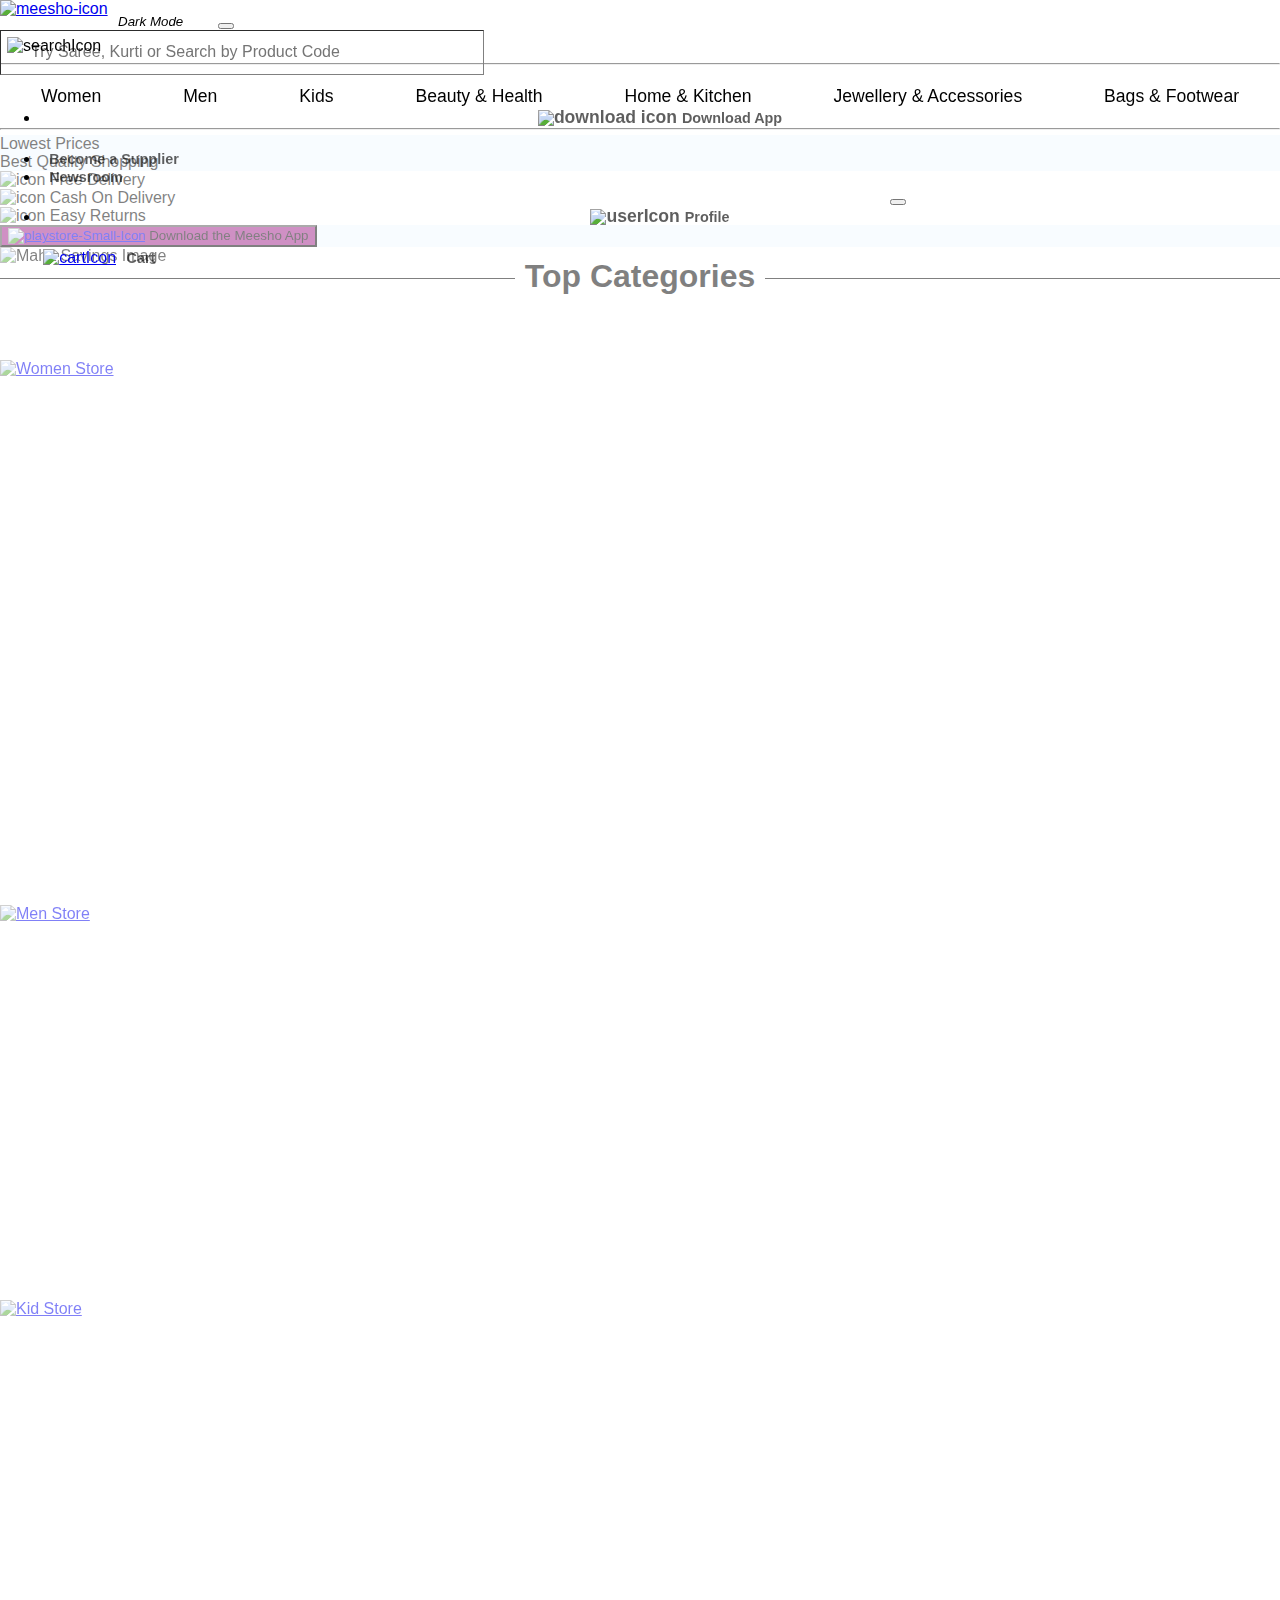
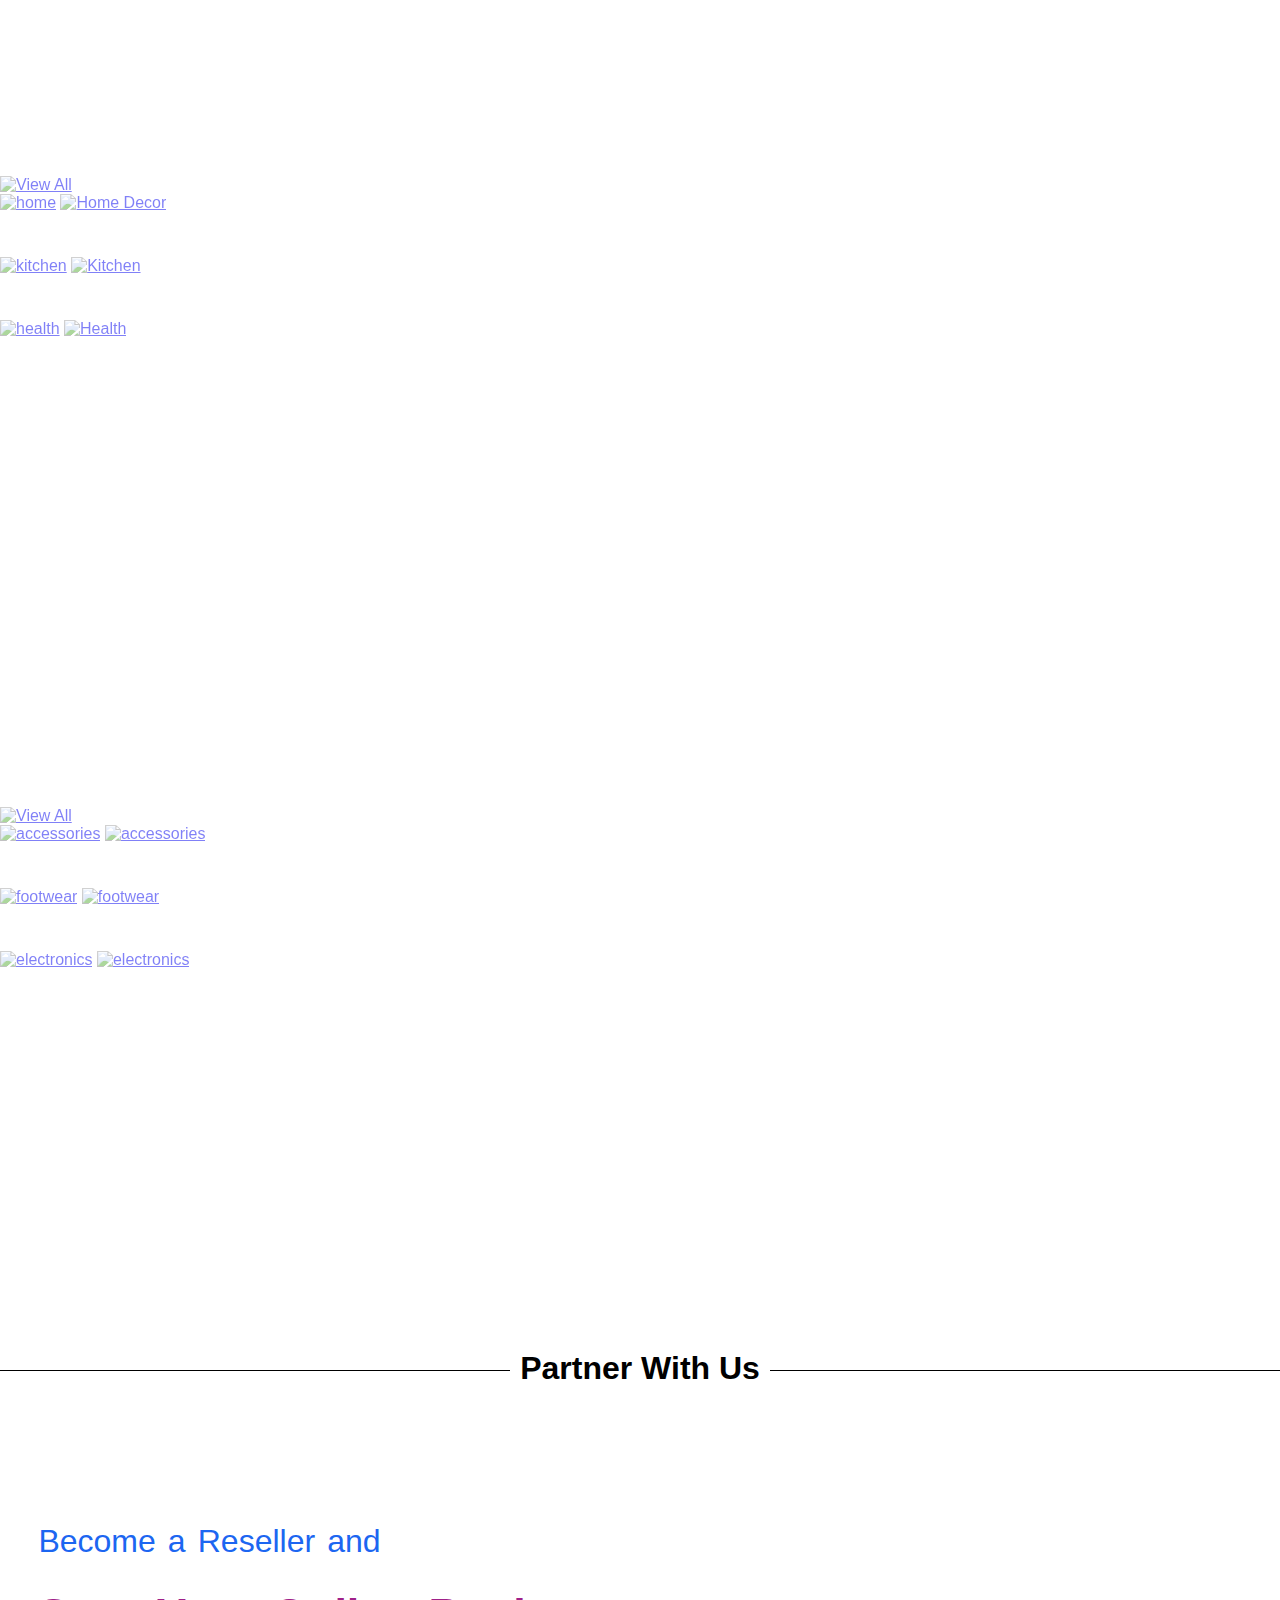
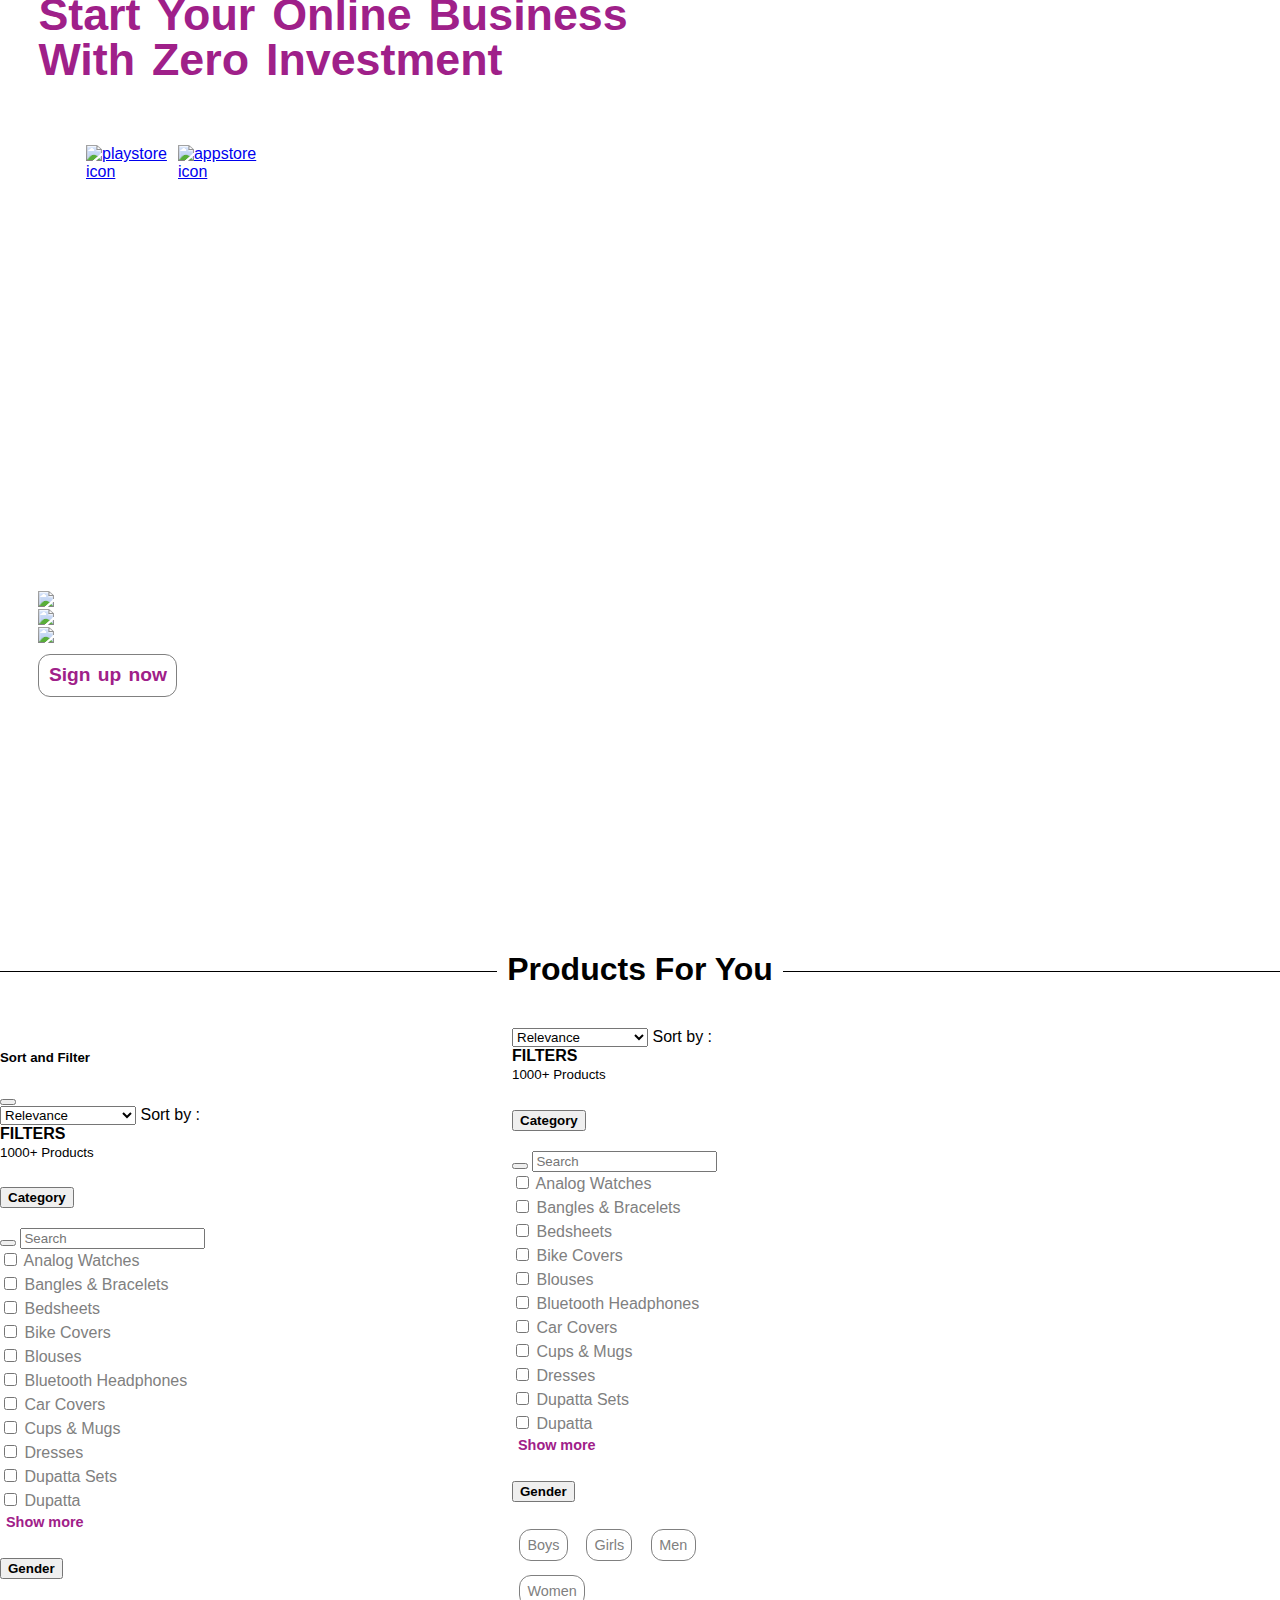
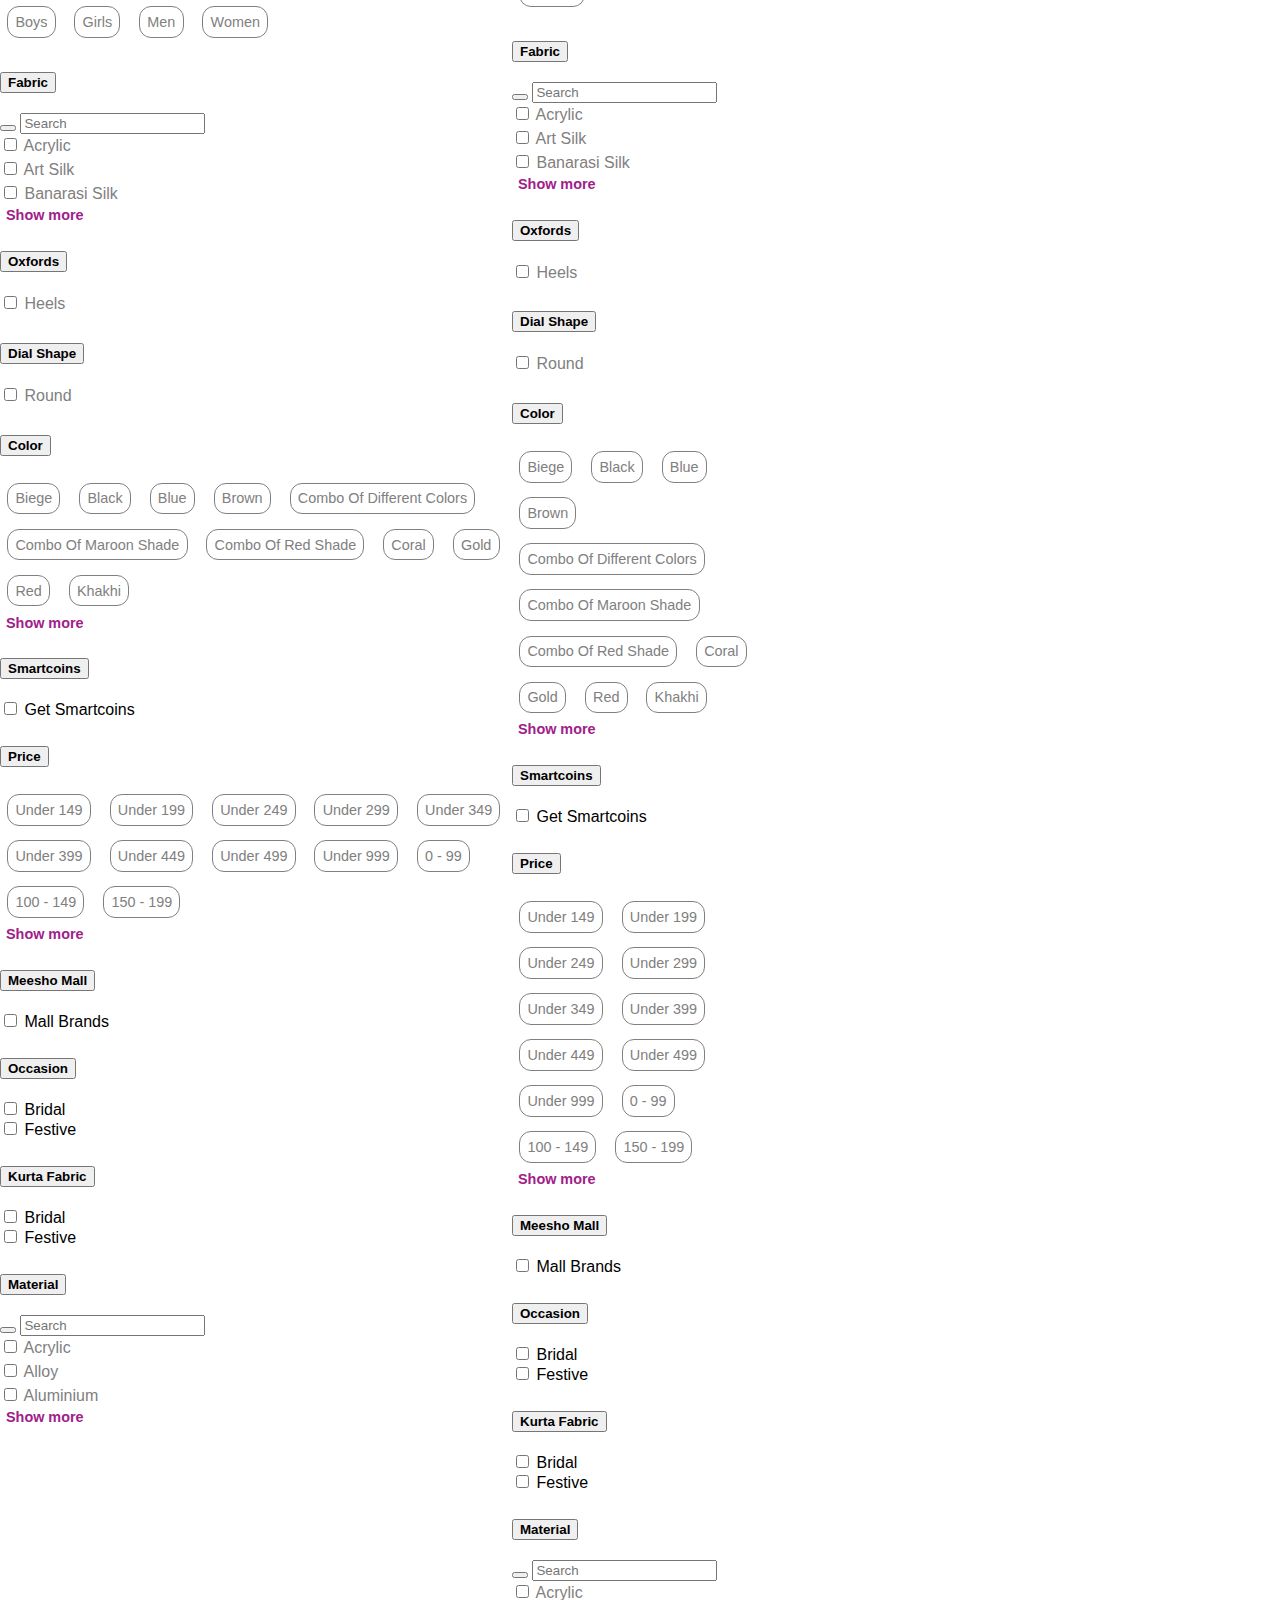
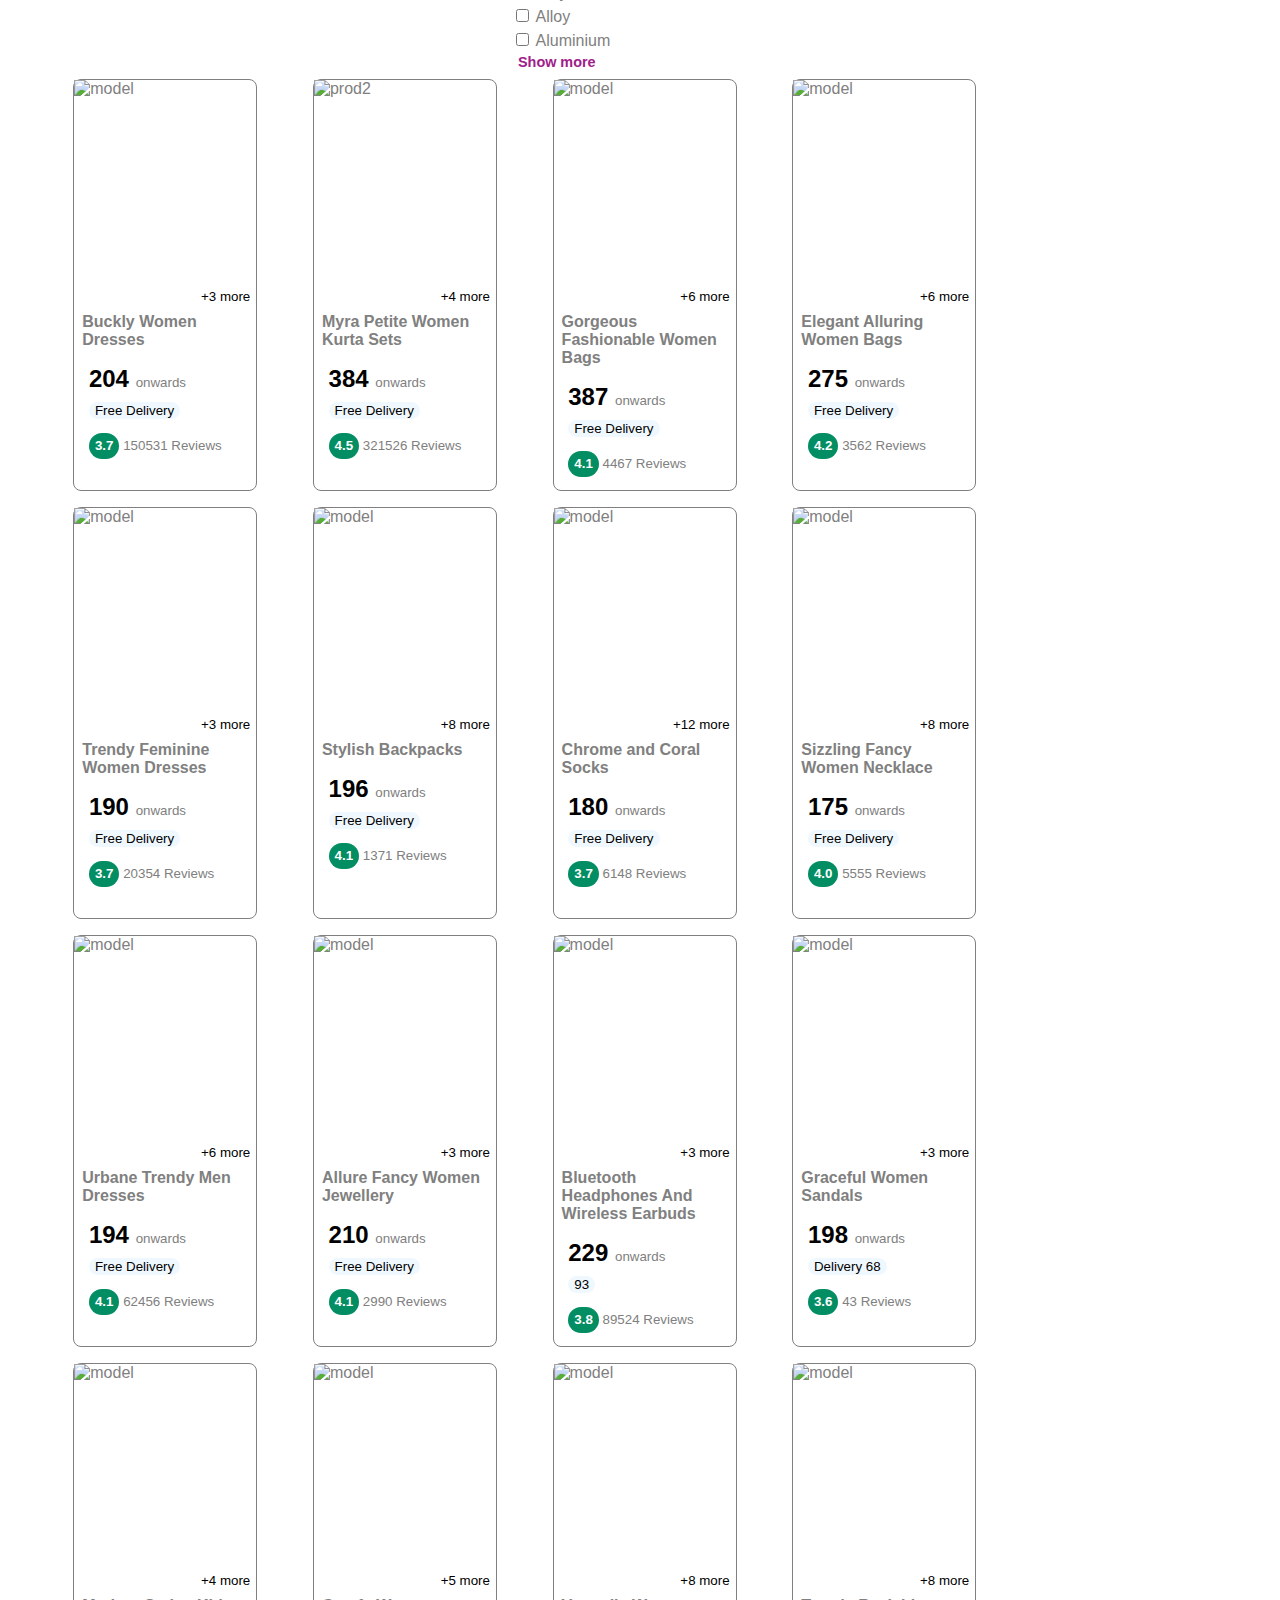
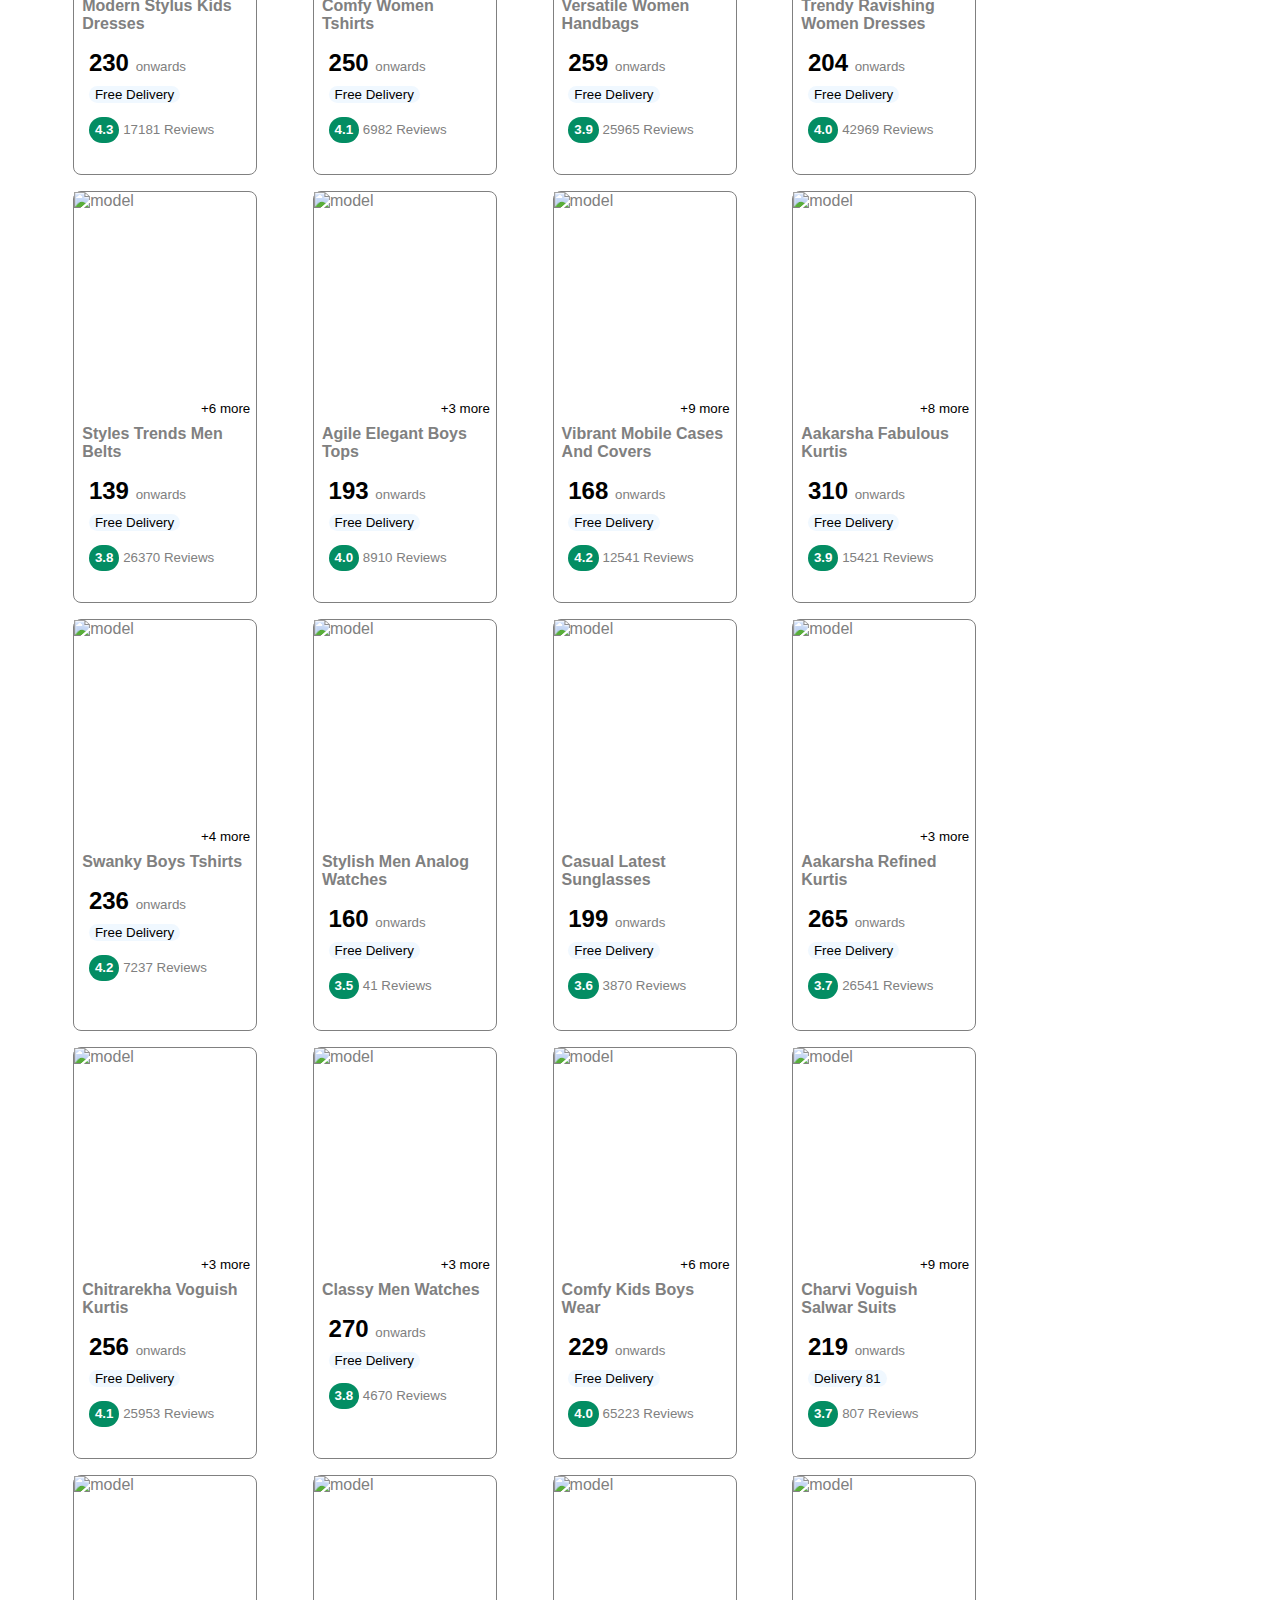
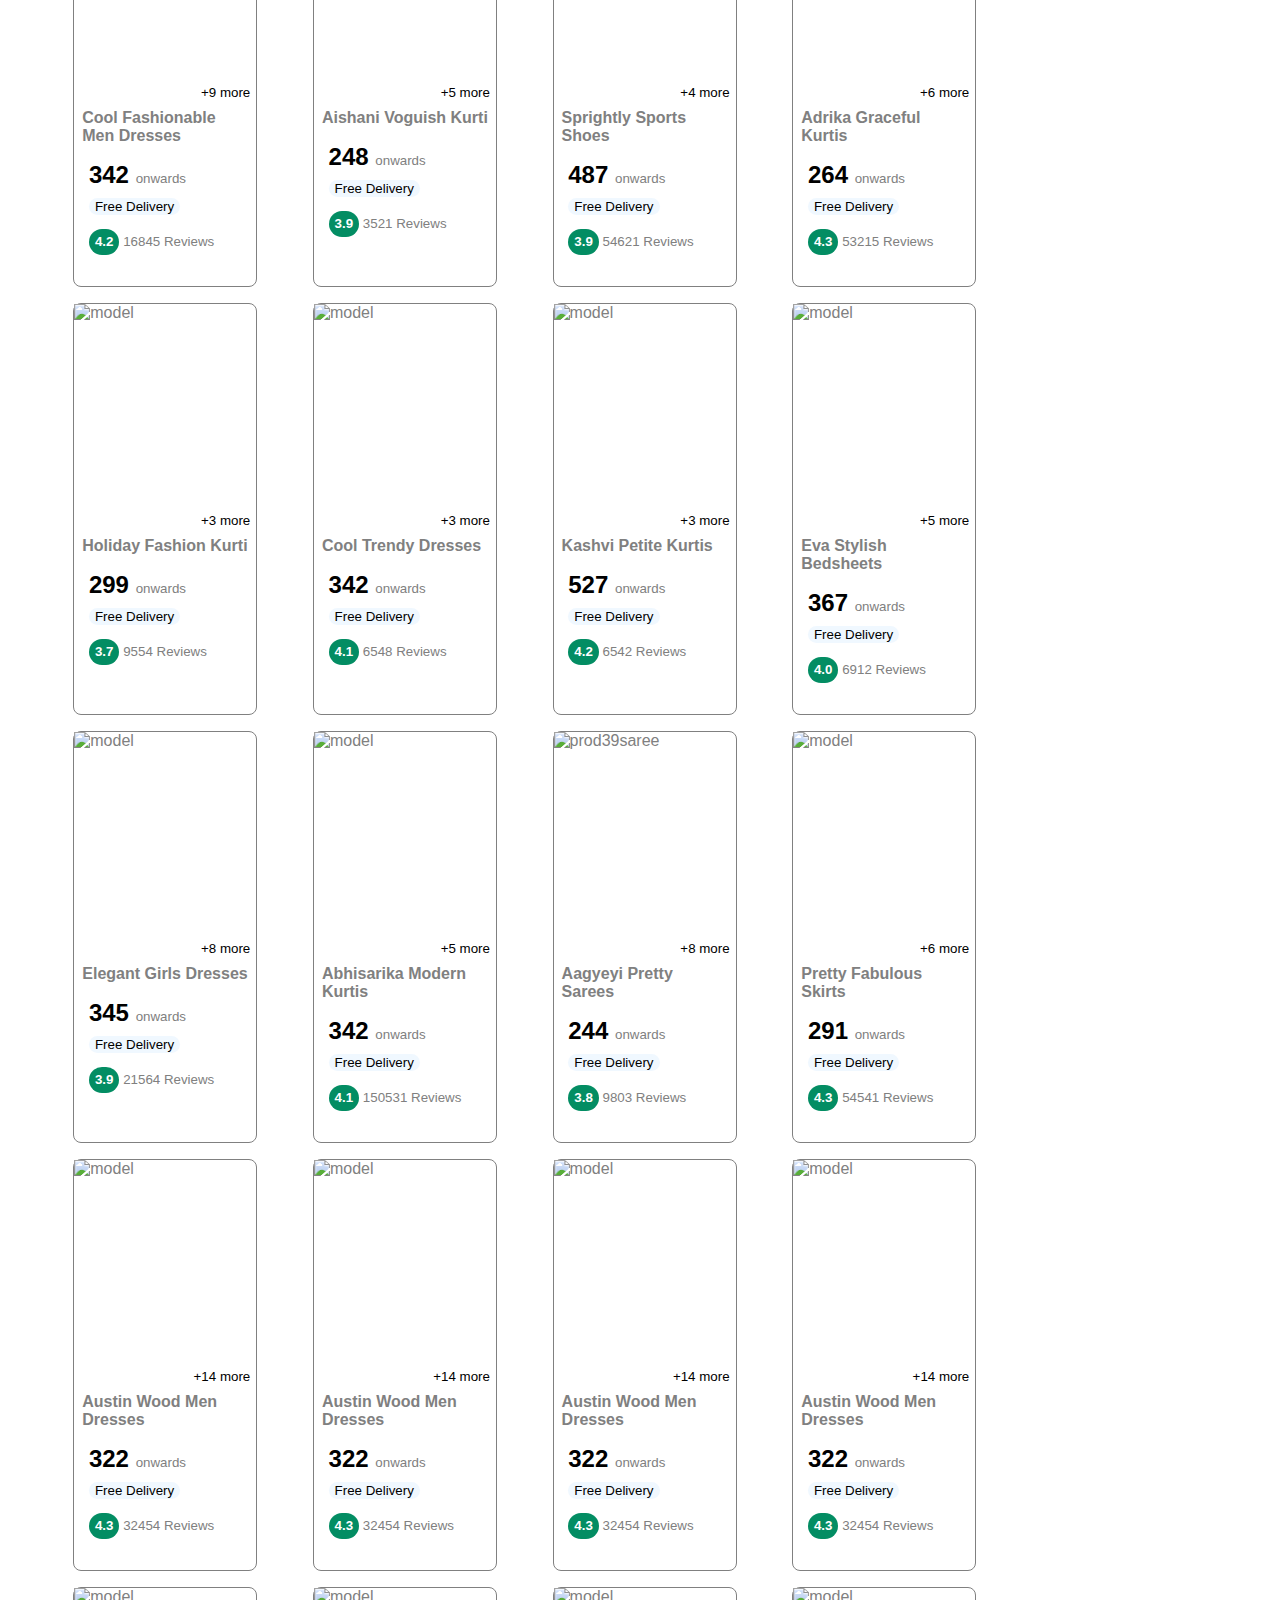
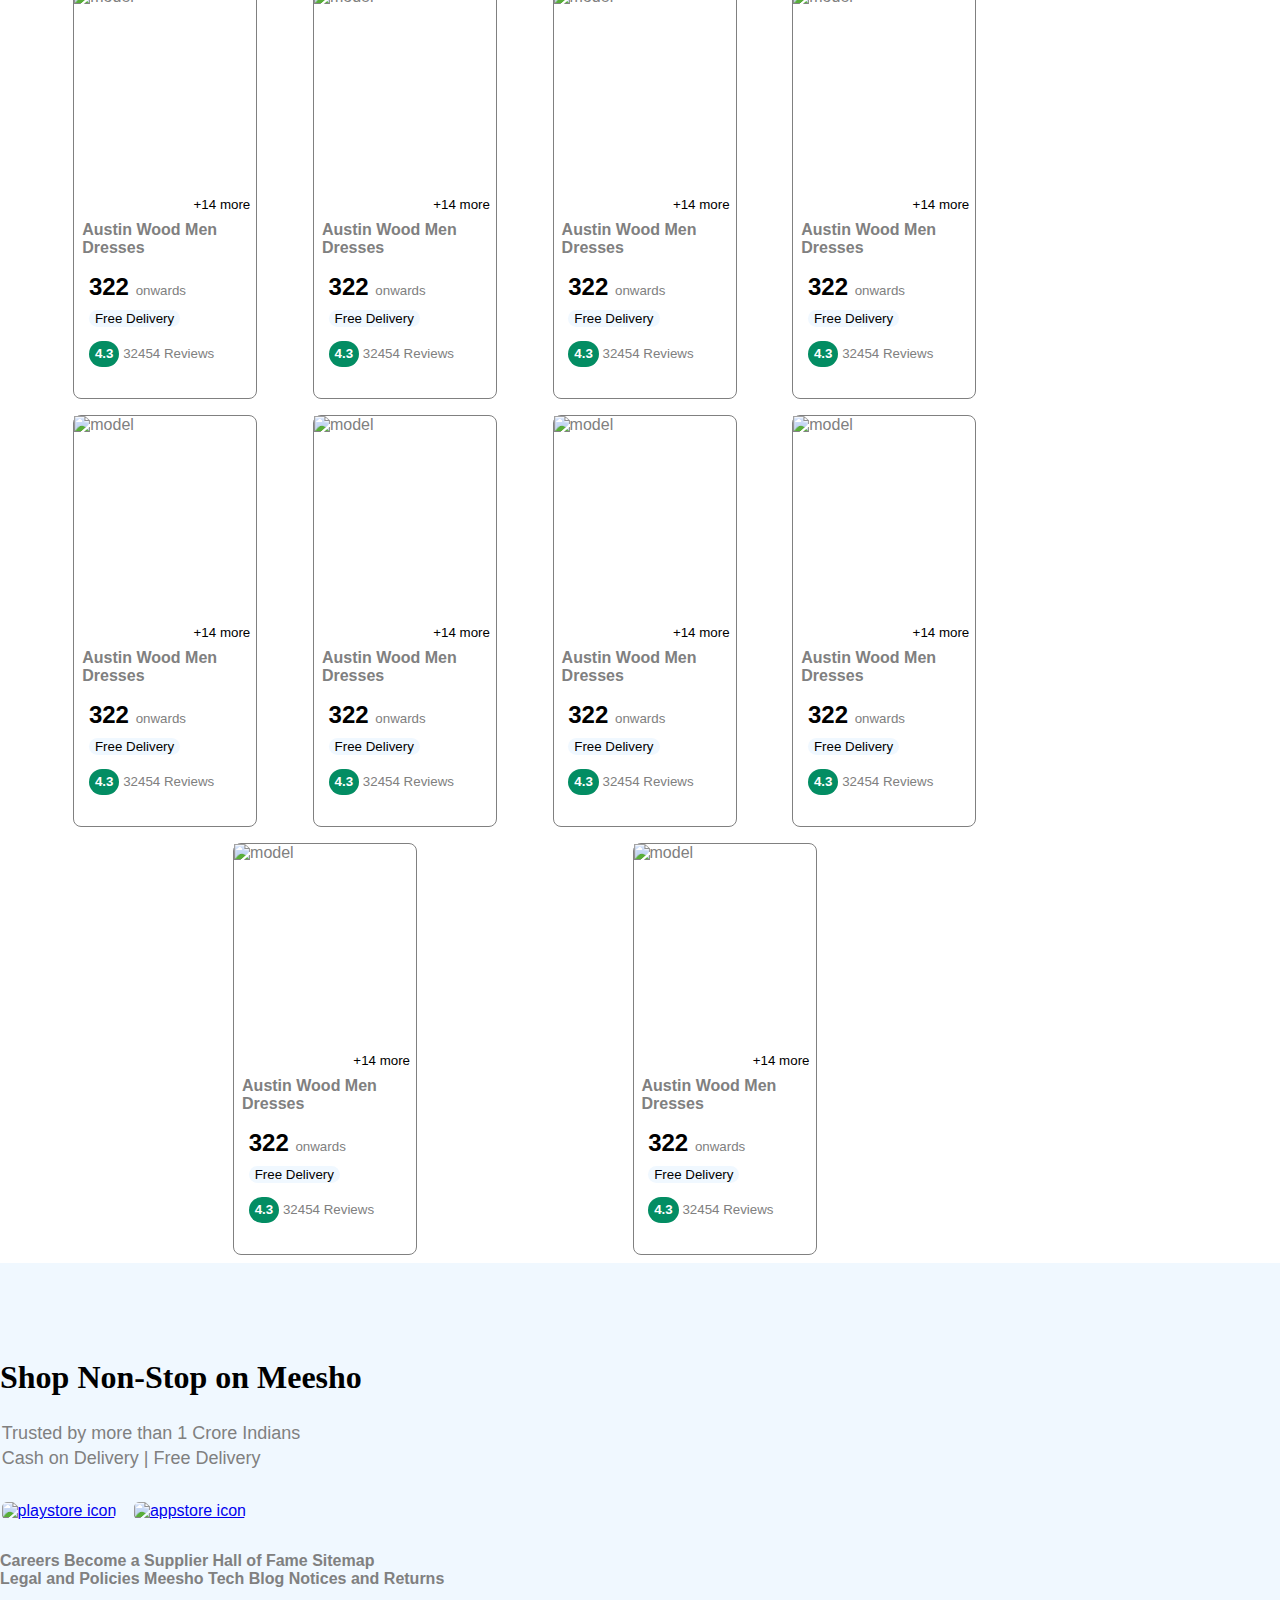
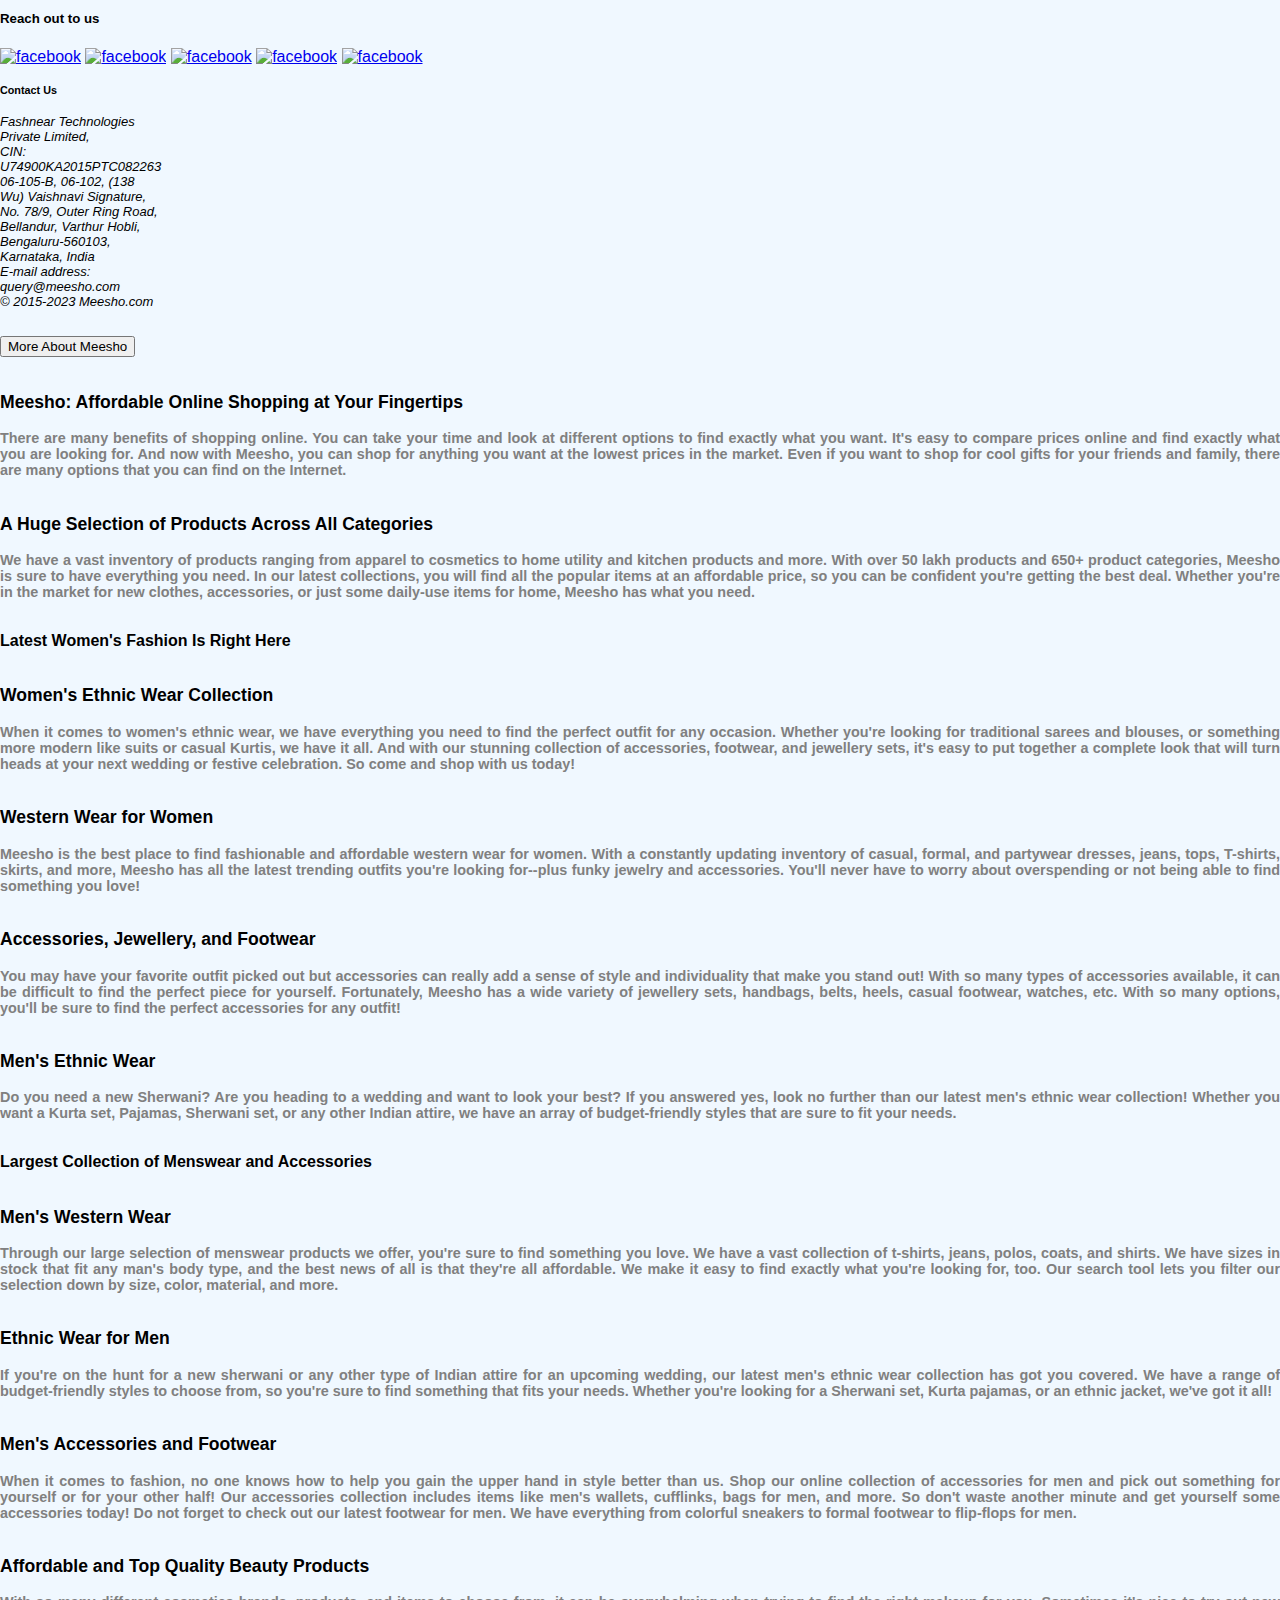
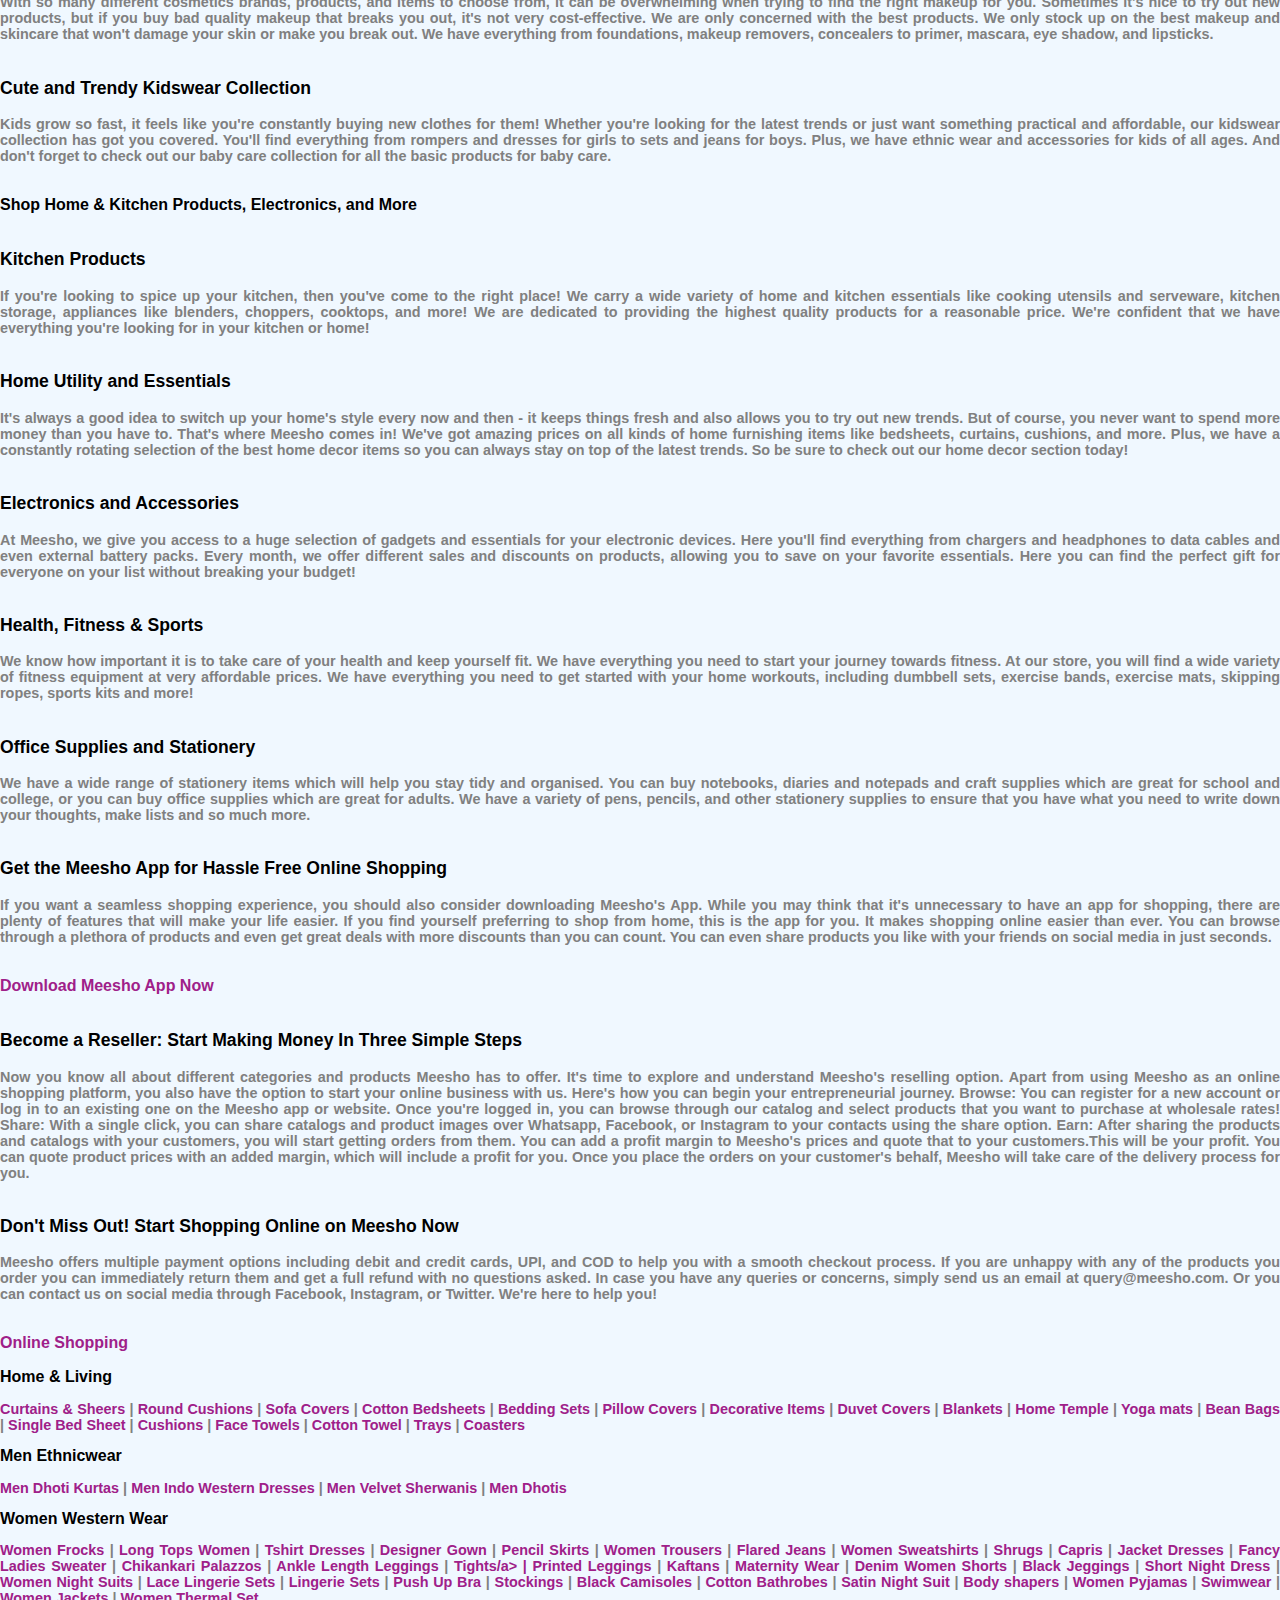
==== html/home.html @ 37c3a961 "added audio file" ====
<!DOCTYPE html>
<html lang="en">

<head>
  <meta charset="UTF-8" />
  <meta name="viewport" content="width=device-width, initial-scale=1.0" />
  <title>MeeshoApp</title>
  <link href="https://cdn.jsdelivr.net/npm/bootstrap@5.3.2/dist/css/bootstrap.min.css" rel="stylesheet"
    integrity="sha384-T3c6CoIi6uLrA9TneNEoa7RxnatzjcDSCmG1MXxSR1GAsXEV/Dwwykc2MPK8M2HN" crossorigin="anonymous" />
  <script src="https://cdn.jsdelivr.net/npm/@popperjs/core@2.11.8/dist/umd/popper.min.js"
    integrity="sha384-I7E8VVD/ismYTF4hNIPjVp/Zjvgyol6VFvRkX/vR+Vc4jQkC+hVqc2pM8ODewa9r" crossorigin="anonymous"
    defer></script>
  <script src="https://cdn.jsdelivr.net/npm/bootstrap@5.3.2/dist/js/bootstrap.min.js"
    integrity="sha384-BBtl+eGJRgqQAUMxJ7pMwbEyER4l1g+O15P+16Ep7Q9Q+zqX6gSbd85u4mG4QzX+" crossorigin="anonymous"
    defer></script>
  <script src="https://kit.fontawesome.com/c4338603d0.js" crossorigin="anonymous" defer></script>
  <link href="https://fonts.cdnfonts.com/css/helvetica-neue-5" rel="stylesheet">

  <link rel="stylesheet" href="../style sheets/home.css" />
  <link href="https://i.ibb.co/mtWQSg1/meesho-small-icon.png" rel="icon" />
  <script src="../scripts/home.js" defer></script>
</head>

<body>
  <header>
    <div id="headerContent">
      <!-- Start of top part of header bar -->
      <nav id="top-header-bar" class="navbar navbar-expand-lg bg-body-tertiary">
        <div class="container-fluid container-md">
          <a class="navbar-brand" href="#"><img id="meesho-name-icon" src="https://i.ibb.co/2ZHQXpP/new-Meesho-Icon.png"
              alt="meesho-icon" /></a>
          <button onclick="changeMode()" class="no-format px-3"><i id="darkModeButton" class="fa-regular fa-moon">Dark
              Mode</i></button>
              <span>
              <audio autoplay id="myaudio" loop="true">
                <source src="../audio/easy-lifestyle-137766.mp3">
              </audio>
              <i class="fa-solid fa-music"></i><button class="no-format" onclick="pausePlay()"><i id="playPauseBtn" class="fa-solid fa-pause"></i></button>
            </span>
          <button class="navbar-toggler" type="button" data-bs-toggle="collapse"
            data-bs-target="#navbarSupportedContent" aria-controls="navbarSupportedContent" aria-expanded="false"
            aria-label="Toggle navigation">
            <span class="navbar-toggler-icon smallerSize"></span>
          </button>

          <div class="collapse navbar-collapse bring-on-top format-dropdown-content" id="navbarSupportedContent">
            <form class="d-flex search-group" role="search">
              <input type="text" class="search-box" placeholder="Try Saree, Kurti or Search by Product Code">
              <label for="name"><img src="https://i.ibb.co/0fsPq5V/search-Icon.png" alt="searchIcon"></label>
            </form>

            <ul class="navbar-nav ms-auto mb-2 mb-lg-0">
              <li class="nav-item d-flex align-items-center border-end">
                <!-- <a href="#"><img src="https://i.ibb.co/x7Jj5MV/download-Icon.png" alt="download icon"></a> -->
                <div class="dd-menubar-head-container">
                  <div class="start-dropdown">
                    <button class="download-icon-header top-header-btn dd-menubar-head no-format">
                      <img class="img-fluid" src="https://i.ibb.co/x7Jj5MV/download-Icon.png" alt="download icon">
                      <span class="top-header-btn">Download App</span>
                    </button>
                    <div class="dd-items-bg">
                      <div class="row">
                        <div class="column">
                          <div class="dd-menuitems w-100">
                            <h3 class="dd-menuitem no-format disabled">Download From</h3>
                            <a href="#" class="dd-menuitem no-format mx-3 my-3"><img
                                src="https://i.ibb.co/JdB0Ncp/playstore-Icon.png" alt="playstore icon"
                                class="img-fluid" /></a>
                            <a href="#" class="dd-menuitem no-format mx-3 my-3"><img
                                src="https://i.ibb.co/ckZtt1m/appstore-Icon.png" alt="appstore icon"
                                class="img-fluid" /></a>
                          </div>
                        </div>
                      </div>
                    </div>
                  </div>
                </div>
              </li>

              <li class="nav-item d-flex align-items-center border-end">
                <button class="download-icon-header top-header-btn no-format">Become a Supplier</button>
              </li>
              <li class="nav-item d-flex align-items-center border-end">
                <button class="download-icon-header top-header-btn no-format">Newsroom</button>
              </li>

              <li class="nav-item d-flex align-items-center">
                <div class="dd-menubar-head-container">
                  <div class="start-dropdown">
                    <button class="download-icon-header top-header-btn dd-menubar-head no-format">
                      <div class="d-flex flex-column justify-content-center align-items-center">
                        <img src="https://i.ibb.co/tMd8dzN/userIcon.png" alt="userIcon">
                        <span class="top-header-btn">Profile</span>
                      </div>

                    </button>
                    <div class="dd-items-bg">
                      <div class="row profile-grid">
                        <div class="column">
                          <div class="dd-menuitems">
                            <h3 class="dd-menuitem no-format disabled">Hello User</h3>
                            <p class="dd-menuitem no-format disabled">To access your Meesho Account</p>
                            <a href="#" class="dd-menuitem no-format"><button class="btn btn-primary btn-myPurple">Sign
                                Up</button></a>
                            <hr class="my-2">
                            <a href="#" class="dd-menuitem no-format mx-2"><i class="fa-solid fa-bag-shopping"></i> My
                              Orders</a>

                          </div>
                        </div>
                      </div>
                    </div>
                  </div>
                </div>


                <div class="d-flex flex-column  justify-content-center align-items-center">
                  <a href="#"><img src="https://i.ibb.co/XX54WS3/cartIcon.png" alt="cartIcon"></a>
                  <button class="download-icon-header top-header-btn no-format"><span
                      class="top-header-btn">Cart</span></button>
                </div>
              </li>
            </ul>

          </div>
        </div>
      </nav>
      <!-- End of top part of header bar -->
      <hr />
      <!-- Start of dropdown menu bar -->
      <div id="dropdownHeader" class="container-fluid container-md">
        <div class="dd-menubar-head-container">
          <!-- Start of dropdown for Women -->
          <div class="start-dropdown">
            <button class="dd-menubar-head no-format">Women</button>
            <!-- inside menu bar -->
            <div class="dd-items-bg">
              <!-- dropdown items -->
              <div class="row dd-item-grid">
                <div class="column">
                  <div class="dd-items-heading">Sarees</div>
                  <div class="dd-menuitems">
                    <a href="#" class="dd-menuitem no-format">All Sarees</a>
                    <a href="#" class="dd-menuitem no-format">Silk Sarees</a>
                    <a href="#" class="dd-menuitem no-format">Cotton Sarees</a>
                    <a href="#" class="dd-menuitem no-format">Georgette Sarees</a>
                    <a href="#" class="dd-menuitem no-format">Chiffon Sarees</a>
                  </div>
                </div>

                <div class="column">
                  <div class="dd-items-heading">Kurtis</div>
                  <div class="dd-menuitems">
                    <a href="#" class="dd-menuitem no-format">All Kurtis</a>
                    <a href="#" class="dd-menuitem no-format">Anarkali Kurtis</a>
                    <a href="#" class="dd-menuitem no-format">Cotton Kurtis</a>
                    <a href="#" class="dd-menuitem no-format">Embroidered Kurtis</a>
                  </div>
                </div>

                <div class="column">
                  <div class="dd-items-heading">Western</div>
                  <div class="dd-menuitems">
                    <a href="#" class="dd-menuitem no-format">Tops</a>
                    <a href="#" class="dd-menuitem no-format">Jeans</a>
                    <a href="#" class="dd-menuitem no-format">Jeggings</a>
                    <a href="#" class="dd-menuitem no-format">Skirts</a>
                  </div>
                </div>

                <div class="column">
                  <div class="dd-items-heading">Suits & Dress Material</div>
                  <div class="dd-menuitems">
                    <a href="#" class="dd-menuitem no-format">All Suits & Dress Material</a>
                    <a href="#" class="dd-menuitem no-format">Cotton Suits</a>
                    <a href="#" class="dd-menuitem no-format">Embroidered Suits</a>
                    <a href="#" class="dd-menuitem no-format">Chanderi Suits</a>
                  </div>
                </div>

                <div class="column">
                  <div class="dd-items-heading">Other Ethnic</div>
                  <div class="dd-menuitems">
                    <a href="#" class="dd-menuitem no-format">Blouses</a>
                    <a href="#" class="dd-menuitem no-format">Dupattas</a>
                    <a href="#" class="dd-menuitem no-format">Lehenga</a>
                    <a href="#" class="dd-menuitem no-format">Gown</a>
                    <a href="#" class="dd-menuitem no-format">Ethnic Bottomwear</a>
                  </div>
                </div>


              </div>
            </div>
          </div>
          <!-- End of dropdown for Women -->

          <!-- Start of dropdown for Men -->
          <div class="start-dropdown">
            <button class="dd-menubar-head no-format">Men</button>
            <!-- inside menu bar -->
            <div class="dd-items-bg">
              <!-- dropdown items -->
              <div class="row dd-item-grid">
                <div class="column">
                  <div class="dd-items-heading">Top Wear</div>
                  <div class="dd-menuitems">
                    <a href="#" class="dd-menuitem no-format">All Top Wear</a>
                    <a href="#" class="dd-menuitem no-format">T-Shirts</a>
                    <a href="#" class="dd-menuitem no-format">Shirts</a>
                  </div>
                </div>

                <div class="column">
                  <div class="dd-items-heading">Bottom Wear</div>
                  <div class="dd-menuitems">
                    <a href="#" class="dd-menuitem no-format">Track Pants</a>
                    <a href="#" class="dd-menuitem no-format">Jeans</a>
                    <a href="#" class="dd-menuitem no-format">Trousers</a>
                  </div>
                </div>

                <div class="column">
                  <div class="dd-items-heading">Ethnic Wear</div>
                  <div class="dd-menuitems">
                    <a href="#" class="dd-menuitem no-format">Men Kurtas</a>
                    <a href="#" class="dd-menuitem no-format">Ethnic Jackets</a>
                  </div>
                </div>

                <div class="column">
                  <div class="dd-items-heading">Men Footwear</div>
                  <div class="dd-menuitems">
                    <a href="#" class="dd-menuitem no-format">Sports Shoes</a>
                    <a href="#" class="dd-menuitem no-format">Casual Shoes</a>
                    <a href="#" class="dd-menuitem no-format">Formal</a>
                    <a href="#" class="dd-menuitem no-format">Sandals</a>
                  </div>
                </div>

                <div class="column">
                  <div class="dd-items-heading">Men Accessories</div>
                  <div class="dd-menuitems">
                    <a href="#" class="dd-menuitem no-format">All Men Accessories</a>
                    <a href="#" class="dd-menuitem no-format">Watches</a>
                    <a href="#" class="dd-menuitem no-format">Belts</a>
                    <a href="#" class="dd-menuitem no-format">Wallets</a>
                    <a href="#" class="dd-menuitem no-format">Bags</a>
                  </div>
                </div>
              </div>
            </div>
          </div>
          <!-- End of dropdown for Men -->

          <!-- Start of dropdown for Kids -->
          <div class="start-dropdown">
            <button class="dd-menubar-head no-format">Kids</button>
            <!-- inside menu bar -->
            <div class="dd-items-bg">
              <!-- dropdown items -->
              <div class="row dd-item-grid">
                <div class="column">
                  <div class="dd-items-heading">Boys & Girls</div>
                  <div class="dd-menuitems">
                    <a href="#" class="dd-menuitem no-format">All Dresses</a>
                  </div>
                </div>

                <div class="column">
                  <div class="dd-items-heading">Toys & Accessories</div>
                  <div class="dd-menuitems">
                    <a href="#" class="dd-menuitem no-format">Soft Toys</a>
                    <a href="#" class="dd-menuitem no-format">Footwear</a>
                    <a href="#" class="dd-menuitem no-format">Stationery</a>
                    <a href="#" class="dd-menuitem no-format">Watches</a>
                    <a href="#" class="dd-menuitem no-format">Bags & Bagpacks</a>
                  </div>
                </div>

                <div class="column">
                  <div class="dd-items-heading">Baby Care</div>
                  <div class="dd-menuitems">
                    <a href="#" class="dd-menuitem no-format">All Baby Care</a>
                  </div>
                </div>
              </div>
            </div>
          </div>
          <!-- End of dropdown for Kids -->

          <!-- Start of dropdown for Beauty & Health -->
          <div class="start-dropdown">
            <button class="dd-menubar-head no-format">Beauty & Health</button>
            <!-- inside menu bar -->
            <div class="dd-items-bg">
              <!-- dropdown items -->
              <div class="row dd-item-grid">
                <div class="column">
                  <div class="dd-items-heading">Make Up</div>
                  <div class="dd-menuitems">
                    <a href="#" class="dd-menuitem no-format">Face</a>
                    <a href="#" class="dd-menuitem no-format">Eyes</a>
                    <a href="#" class="dd-menuitem no-format">Lips</a>
                    <a href="#" class="dd-menuitem no-format">Nails</a>
                  </div>
                </div>

                <div class="column">
                  <div class="dd-items-heading">Wellness</div>
                  <div class="dd-menuitems">
                    <a href="#" class="dd-menuitem no-format">Sanitizers</a>
                    <a href="#" class="dd-menuitem no-format">Oral Care</a>
                    <a href="#" class="dd-menuitem no-format">Feminine Hygiene</a>
                  </div>
                </div>

                <div class="column">
                  <div class="dd-items-heading">Skin Care</div>
                  <div class="dd-menuitems">
                    <a href="#" class="dd-menuitem no-format">Deodorants</a>
                  </div>
                </div>
              </div>
            </div>
          </div>
          <!-- End of dropdown for Beauty & Health -->

          <!-- Start of dropdown for Home & Kitchen -->
          <div class="start-dropdown">
            <button class="dd-menubar-head no-format">Home & Kitchen</button>
            <!-- inside menu bar -->
            <div class="dd-items-bg">
              <!-- dropdown items -->
              <div class="row dd-item-grid">
                <div class="column">
                  <div class="dd-items-heading">Home Furnishing</div>
                  <div class="dd-menuitems">
                    <a href="#" class="dd-menuitem no-format">Bed Sheets</a>
                    <a href="#" class="dd-menuitem no-format">Doormats</a>
                    <a href="#" class="dd-menuitem no-format">Curtains</a>
                    <a href="#" class="dd-menuitem no-format">Cushions</a>
                  </div>
                </div>

                <div class="column">
                  <div class="dd-items-heading">Home Decor</div>
                  <div class="dd-menuitems">
                    <a href="#" class="dd-menuitem no-format">All Home Decor</a>
                    <a href="#" class="dd-menuitem no-format">Stickers</a>
                    <a href="#" class="dd-menuitem no-format">Show Pieces</a>
                  </div>
                </div>

                <div class="column">
                  <div class="dd-items-heading">Kitchen & Dining</div>
                  <div class="dd-menuitems">
                    <a href="#" class="dd-menuitem no-format">Kitchen Storage</a>
                    <a href="#" class="dd-menuitem no-format">Cookware & Bakeware</a>
                  </div>
                </div>
              </div>
            </div>
          </div>
          <!-- End of dropdown for Home & Kitchen -->

          <!-- Start of dropdown for Jewellery & Accessories -->
          <div class="start-dropdown">
            <button class="dd-menubar-head no-format">Jewellery & Accessories</button>
            <!-- inside menu bar -->
            <div class="dd-items-bg">
              <!-- dropdown items -->
              <div class="row dd-item-grid">
                <div class="column">
                  <div class="dd-items-heading">Jewellery</div>
                  <div class="dd-menuitems">
                    <a href="#" class="dd-menuitem no-format">Jewellery Sets</a>
                    <a href="#" class="dd-menuitem no-format">Earrings</a>
                    <a href="#" class="dd-menuitem no-format">Mangalsutras</a>
                    <a href="#" class="dd-menuitem no-format">Studs</a>
                    <a href="#" class="dd-menuitem no-format">Bangles</a>
                    <a href="#" class="dd-menuitem no-format">Necklaces</a>
                    <a href="#" class="dd-menuitem no-format">Rings</a>
                    <a href="#" class="dd-menuitem no-format">Anklets</a>
                  </div>
                </div>

                <div class="column">
                  <div class="dd-items-heading">Women Accessory</div>
                  <div class="dd-menuitems">
                    <a href="#" class="dd-menuitem no-format">Bags</a>
                    <a href="#" class="dd-menuitem no-format">Watches</a>
                    <a href="#" class="dd-menuitem no-format">Hair Accessories</a>
                    <a href="#" class="dd-menuitem no-format">Sunglasses</a>
                    <a href="#" class="dd-menuitem no-format">Socks</a>
                  </div>
                </div>
              </div>
            </div>
          </div>
          <!-- End of dropdown for Jewellery & Accessories -->

          <!-- Start of dropdown for Bags & Footwear -->
          <div class="start-dropdown">
            <button class="dd-menubar-head no-format">Bags & Footwear</button>
            <!-- inside menu bar -->
            <div class="dd-items-bg">
              <!-- dropdown items -->
              <div class="row dd-item-grid">
                <div class="column">
                  <div class="dd-items-heading">Women Bags</div>
                  <div class="dd-menuitems">
                    <a href="#" class="dd-menuitem no-format">All Women Bags</a>
                    <a href="#" class="dd-menuitem no-format">Handbags</a>
                    <a href="#" class="dd-menuitem no-format">Clutches</a>
                    <a href="#" class="dd-menuitem no-format">Slingbags</a>
                  </div>
                </div>

                <div class="column">
                  <div class="dd-items-heading">Men Bags</div>
                  <div class="dd-menuitems">
                    <a href="#" class="dd-menuitem no-format">All Men Bags</a>
                    <a href="#" class="dd-menuitem no-format">Men Wallets</a>
                  </div>
                </div>

                <div class="column">
                  <div class="dd-items-heading">Men Footwear</div>
                  <div class="dd-menuitems">
                    <a href="#" class="dd-menuitem no-format">Sports Shoes</a>
                    <a href="#" class="dd-menuitem no-format">Casual Shoes</a>
                    <a href="#" class="dd-menuitem no-format">Formal</a>
                    <a href="#" class="dd-menuitem no-format">Sandals</a>
                  </div>
                </div>

                <div class="column">
                  <div class="dd-items-heading">Women Footwear</div>
                  <div class="dd-menuitems">
                    <a href="#" class="dd-menuitem no-format">Flats</a>
                    <a href="#" class="dd-menuitem no-format">Bellies</a>
                    <a href="#" class="dd-menuitem no-format">Heels</a>
                  </div>
                </div>

              </div>
            </div>
          </div>
          <!-- End of dropdown for Bags & Footwear -->
        </div>
      </div>
      <!-- End of dropdown menu bar -->
      <hr />
    </div>
  </header>

  <main id="mainDiv">
    <!-- <div id="coupon">
      <a href="#"><button id="couponCloseBtn" onclick="closeCoupon()"><i class="fa-solid fa-xmark"></i></button><img
          id="couponImage" class="img-fluid" src="https://i.ibb.co/JR9w6GH/meesho-Coupon.jpg" alt="meesho-Coupon"></a>
    </div> -->
    <a href="#"><div id="coupon">
      <button id="couponCloseBtn" onclick="closeCoupon()"><i class="fa-solid fa-xmark"></i></button>
      </div></a>
    <!-- SECTION 1: Start of Section for Download App Frame -->
    <section class="container-fluid my-5">
      <div class="container-fluid d-flex justify-content-center">
        <div id="downloadFrame" class="row">
          <!-- Start of left half frame -->
          <div id = "downloadAppLeftFrame"
            class="col-container col-xl-6 col-lg-6 col-md-6 d-flex flex-column bg-aliceblue justify-content-center half-full-container">
            <!-- Start of text area -->
            <div class="row fs-1 fw-bolder">
              <div>Lowest Prices</div>
              <div>Best Quality Shopping</div>
            </div>
            <!-- End of text area -->
            <!-- Start of Row for the icons -->
            <div class="row rounded d-flex my-5 bg-white m-2">
              <div class="col border-end">
                <span>
                  <img src="https://i.ibb.co/98Cr6Lx/free-Delivery.png" alt="icon" />
                  <span>Free Delivery</span>
                </span>
              </div>
              <div class="col border-end">
                <span>
                  <img src="https://i.ibb.co/ydZgNgh/cash-On-Delivery.png" alt="icon" />
                  <span>Cash On Delivery</span>
                </span>
              </div>
              <div class="col">
                <span>
                  <img src="https://i.ibb.co/zJv5rMb/easy-Returns.png" alt="icon" />
                  <span>Easy Returns</span>
                </span>
              </div>
            </div>
            <!-- End of Row for the icons -->

            <!-- Start of Row for download button -->
            <div class="row">
              <span><button class="btn btn-primary btn-myPurple">
                  <a href="#"><img src="https://i.ibb.co/C17W58Q/playstore-Small-Icon.png"
                      alt="playstore-Small-Icon" /></a>
                  <span class="fs-4">Download the Meesho App</span>
                </button>
              </span>
            </div>
            <!-- End of Row for download button -->
          </div>
          <!-- End of left half frame -->

          <!--Start of right side image frame -->
          <div class="col-container col-xl-6 col-lg-6 col-md-6 p-0 half-full-container">
            <img src="https://i.ibb.co/CHTfRf9/meesho-makeover.webp" alt="Maha Savings Image"
              class="img-fluid half-full-container fullWidth" />
          </div>
          <!--End of right side image frame -->
        </div>
      </div>
    </section>
    <!-- Section 1: End of Section for Download App Frame -->

    <!-- SECTION 2: Start of Section for Top Categories Frame --- has 3 sub-sections -->
    <section id="topCategoriesSection" class="container-fluid container-md my-5">
      <div class="headingBar">
        <h1><span class="heading">Top Categories</span></h1>
      </div>
      <!-- Subsection-2.1 - Fashion -->
      <section class="topCategoriesFrame container-md my-5">
        <div class="d-flex align-items-end justify-content-evenly topCategoriesItems fashionbg1">
          <div class="imgModel1">
            <a href="#"><img src="https://i.ibb.co/N186Ft7/women-Store.jpg" alt="Women Store" class="img-fluid" /></a>
          </div>
          <div class="imgModel2">
            <a href="#"><img src="https://i.ibb.co/ys2wDg4/menStore.webp" alt="Men Store" class="img-fluid" /></a>
          </div>
          <div class="imgModel2">
            <a href="#"><img src="https://i.ibb.co/S33wXHc/kidStore.jpg" alt="Kid Store" class="img-fluid" /></a>
          </div>
        </div>
      </section>

      <!-- Subsection-2.2 - Essentials -->
      <section class="topCategoriesFrame container-md my-5">
        <div
          class="col-container d-flex align-items-center col-sm-12 col-xs-12 flex-shrink-1 topCategoriesItems fashionbg2 flex-wrap-reverse">
          <div
            class="col-container col-xl-4 col-lg-4 col-md-4 col-sm-12 col-xs-12 d-flex justify-content-center half-full-container">
            <a href="#"><img src="https://i.ibb.co/dWMsT3p/viewallbutton.png" alt="View All"
                class="img-fluid viewBtn" /></a>
          </div>
          <div
            class="col-container col-xl-8 col-lg-8 col-md-8 col-sm-12 col-xs-12 d-flex justify-content-end p-2 half-full-container">
            <div class="d-flex flex-column align-items-center">
              <a href="#"><img src="https://i.ibb.co/cQSWbHQ/home-Decor-Img.jpg" alt="home"
                  class="imgModel3 img-fluid" /></a>
              <a href="#"><img src="https://i.ibb.co/vXw6WxV/home-Label.webp" alt="Home Decor" class="img-fluid" /></a>
            </div>

            <div class="d-flex flex-column align-items-center">
              <a href="#"><img src="https://i.ibb.co/DPFtFsm/kitchen-Img.jpg" alt="kitchen"
                  class="imgModel3 img-fluid" /></a>
              <a href="#"><img src="https://i.ibb.co/rM7MXby/kitchen-Label.webp" alt="Kitchen" class="img-fluid" /></a>
            </div>

            <div class="d-flex flex-column align-items-center">
              <a href="#"><img src="https://i.ibb.co/t3kYhzS/health-Img.jpg" alt="health"
                  class="imgModel3 img-fluid" /></a>
              <a href="#"><img src="https://i.ibb.co/zP65hSG/health-Label.webp" alt="Health" class="img-fluid" /></a>
            </div>
          </div>
        </div>
      </section>

      <!-- Subsection-2.3 - New Styles -->
      <section class="topCategoriesFrame container-md my-5">
        <div
          class="col-container d-flex align-items-center col-sm-12 col-xs-12 flex-shrink-1 topCategoriesItems fashionbg3 flex-wrap-reverse">
          <div
            class="col-container col-xl-4 col-lg-4 col-md-4 col-sm-12 col-xs-12 d-flex align-items-center justify-content-center half-full-container">
            <a href="#"><img src="https://i.ibb.co/dWMsT3p/viewallbutton.png" alt="View All"
                class="img-fluid viewBtn" /></a>
          </div>
          <div
            class="col-container col-xl-8 col-lg-8 col-md-8 col-sm-12 col-xs-12 d-flex justify-content-end p-2 half-full-container">
            <div class="d-flex flex-column align-items-center">
              <a href="#"><img src="https://i.ibb.co/YXgpXzh/accessories-Img.jpg" alt="accessories"
                  class="imgModel3 img-fluid" /></a>
              <a href="#"><img src="https://i.ibb.co/1v9dxGx/accessories-Label.webp" alt="accessories"
                  class="img-fluid" /></a>
            </div>

            <div class="d-flex flex-column align-items-center">
              <a href="#"><img src="https://i.ibb.co/WBfQ1Gv/footwear-Img.jpg" alt="footwear"
                  class="imgModel3 img-fluid" /></a>
              <a href="#"><img src="https://i.ibb.co/nCMKPM6/footwear-Label.webp" alt="footwear"
                  class="img-fluid" /></a>
            </div>

            <div class="d-flex flex-column align-items-center">
              <a href="#"><img src="https://i.ibb.co/KD4zCYp/electronics-Img.jpg" alt="electronics"
                  class="imgModel3 img-fluid" /></a>
              <a href="#"><img src="https://i.ibb.co/7gMjbJK/electronics-Label.webp" alt="electronics"
                  class="img-fluid" /></a>
            </div>
          </div>
        </div>
      </section>
    </section>
    <!-- Section 2: End of Section for Top Categories Frame --- has 3 sub-sections -->

    <!-- Section 3: Start of Section for Partner With Us Frame -->
    <section id="partner" class="container-fluid container-md my-5">
      <div class="headingBar">
        <h1><span class="heading">Partner With Us</span></h1>
      </div>
      <!-- Section 3.1: Reseller Frame -->
      <div class="container-md d-flex flex-column align-items-end justify-content-start partnerFrame resellerBgImg">
        <p id="resellerTagStart">Become a Reseller and</p>
        <p class="resellerTagEnd">Start Your Online Business</p>
        <p class="resellerTagEnd">With Zero Investment</p>
        <div class="playstoreIcons" class="d-flex justify-content-end">
          <a href="#">
            <img src="https://i.ibb.co/JdB0Ncp/playstore-Icon.png" alt="playstore icon" class="img-fluid" />
          </a>
          <a href="#">
            <img src="https://i.ibb.co/ckZtt1m/appstore-Icon.png" alt="appstore icon" class="img-fluid" />
          </a>
        </div>
      </div>
      <!-- Section 3.2: Supplier Frame -->
      <div class="container-md d-flex flex-column align-items-start justify-content-center partnerFrame supplierBgImg">
        <p id="supplierTagTitle">Register as a Meesho Supplier</p>
        <p id="supplierTagline">Sell your products to crores of customers at 0% commission</p>
        <!-- Start of Row for the icons -->
        <div id="supplierIcon" class="row rounded d-flex my-4 bg-transparent">
          <div class="col border-end">
            <span>
              <img src="https://i.ibb.co/XjkjRxx/checkmark.png" alt="icon" />
              <span>Grow your business 10x</span>
            </span>
          </div>
          <div class="col border-end">
            <span>
              <img src="https://i.ibb.co/XjkjRxx/checkmark.png" alt="icon" />
              <span>Enjoy 100% profit</span>
            </span>
          </div>
          <div class="col">
            <span>
              <img src="https://i.ibb.co/XjkjRxx/checkmark.png" alt="icon" />
              <span>Sell all over India</span>
            </span>
          </div>
        </div>
        <!-- End of Row for the icons -->
        <button id="supplierButton">Sign up now</button>
      </div>
    </section>

    <!-- Section 3: End of Section for Partner With Us Frame -->

    <!-- Section 4: Start of Section for Products For You Frame -->
    <section id="products" class="container-fluid container-md my-5">
      <div class="headingBar">
        <h1><span class="heading">Products For You</span></h1>
      </div><br><br>
      <!-- Section 4.1: Start of Offcanvas filter section -->

      <button id="offcanvas-toggle-btn" type="button" data-bs-toggle="offcanvas"
        data-bs-target="#leftFilterFrameOffcanvas" aria-controls="leftFilterFrameOffcanvas">
        Filter Search
      </button>

      <section id="leftFilterFrameOffcanvas" class="container-fluid offcanvas offcanvas-end" data-bs-scroll="true"
        data-bs-backdrop="false">
        <div class="offcanvas-header">
          <h5 class="offcanvas-title" id="offcanvasLabel">Sort and Filter</h5>
          <button type="button" class="btn-close text-reset" data-bs-dismiss="offcanvas" aria-label="Close"></button>
        </div>
        <div class="form-floating my-3">
          <select class="form-select" id="floatingSelect" aria-label="Floating label select example">
            <option value="relevance" selected>Relevance</option>
            <option value="newArrivals">New Arrivals</option>
            <option value="highToLowPrice">Price (High to Low)</option>
            <option value="lowToHighPrice">Price (Low to High)</option>
            <option value="ratings">Ratings</option>
            <option value="discount">Discount</option>
          </select>
          <label for="floatingSelect">Sort by : </label>
        </div>

        <div class="filters w-100">
          <div class="accordion" id="filtersAccordion">
            <!-- Accordion Heading -->
            <div class="accordion-item">
              <div class="accordion-body">
                <strong>FILTERS</strong><br />
                <small>1000+ Products</small>
              </div>
            </div>
            <!-- accordion 1 -->
            <div class="accordion-item">
              <h2 class="accordion-header">
                <button class="accordion-button accordTitle collapsed" type="button" data-bs-toggle="collapse"
                  data-bs-target="#categoryData" aria-expanded="false" aria-controls="categoryData">
                  Category
                </button>
              </h2>
              <div id="categoryData" class="accordion-collapse collapse">
                <div class="accordion-body accordBody">
                  <div>
                    <div class="input-group mb-3">
                      <button class="btn btn-outline-secondary" type="button" id="button-addon1">
                        <i class="fa fa-search"></i>
                      </button>
                      <input type="text" class="form-control" placeholder="Search"
                        aria-label="Example text with button addon" aria-describedby="button-addon1" />
                    </div>
                    <div>
                      <input type="checkbox" id="analogWatch" name="categoryFilter" value="analogWatch" />
                      <label for="analogWatch">Analog Watches</label><br />
                      <input type="checkbox" id="bangles" name="categoryFilter" value="bangles" />
                      <label for="bangles">Bangles & Bracelets</label><br />
                      <input type="checkbox" id="bedsheets" name="categoryFilter" value="bedsheets" />
                      <label for="bedsheets">Bedsheets</label><br />
                      <input type="checkbox" id="bike-covers" name="categoryFilter" value="bike-covers" />
                      <label for="bike-covers">Bike Covers</label><br />
                      <input type="checkbox" id="blouse" name="categoryFilter" value="blouse" />
                      <label for="blouse">Blouses</label><br />
                      <input type="checkbox" id="bluetooth-headphones" name="categoryFilter"
                        value="bluetooth-headphones" />
                      <label for="bluetooth-headphones">Bluetooth Headphones</label><br />
                      <input type="checkbox" id="carCovers" name="categoryFilter" value="carCovers" />
                      <label for="carCovers">Car Covers</label><br />
                      <input type="checkbox" id="cups" name="categoryFilter" value="cups" />
                      <label for="cups">Cups & Mugs</label><br />
                      <input type="checkbox" id="dresses" name="categoryFilter" value="dresses" />
                      <label for="dresses">Dresses</label><br />
                      <input type="checkbox" id="dupatta-sets" name="categoryFilter" value="dupatta-sets" />
                      <label for="dupatta-sets">Dupatta Sets</label><br />
                      <input type="checkbox" id="dupatta" name="categoryFilter" value="dupatta" />
                      <label for="dupatta">Dupatta</label><br />
                    </div>
                    <div class="more">
                      <input type="checkbox" id="studs" name="categoryFilter" value="studs" />
                      <label for="studs">Earrings & Studs</label><br />
                      <input type="checkbox" id="slippers" name="categoryFilter" value="slippers" />
                      <label for="slippers">Flipflops & Slippers</label><br />
                      <input type="checkbox" id="gowns" name="categoryFilter" value="gowns" />
                      <label for="gowns">Gowns</label><br />
                      <input type="checkbox" id="hair-accessories" name="categoryFilter" value="hair-accessories" />
                      <label for="hair-accessories">Hair Accessories</label><br />
                      <input type="checkbox" id="hair-oil" name="categoryFilter" value="hair-oil" />
                      <label for="hair-oil">Hair Oil</label><br />
                      <input type="checkbox" id="idols" name="categoryFilter" value="idols" />
                      <label for="idols">Idols & Figurines</label><br />
                      <input type="checkbox" id="jeans" name="categoryFilter" value="jeans" />
                      <label for="jeans">Jeans</label><br />
                      <input type="checkbox" id="jewels" name="categoryFilter" value="jewels" />
                      <label for="jewels">Jewllery Sets</label><br />
                      <input type="checkbox" id="sarees" name="categoryFilter" value="sarees" />
                      <label for="sarees">Sarees</label><br />
                      <input type="checkbox" id="shirts" name="categoryFilter" value="shirts" />
                      <label for="shirts">Shirts</label><br />
                      <input type="checkbox" id="shoes" name="categoryFilter" value="shoes" />
                      <label for="shoes">Shoes</label><br />
                      <input type="checkbox" id="shorts" name="categoryFilter" value="shorts" />
                      <label for="shorts">Shorts</label><br />
                      <input type="checkbox" id="sun-glasses" name="categoryFilter" value="sun-glasses" />
                      <label for="sun-glasses">Sun Glasses</label><br />
                      <input type="checkbox" id="tshirts" name="categoryFilter" value="tshirts" />
                      <label for="tshirts">T-Shirts</label><br />
                    </div>
                    <div>
                      <!-- <a onclick="showMore()">Show more</a> -->
                      <button src="../scripts/home.js" class="seamlessButton" onclick="showMore()" class="myBtn">
                        Show more
                      </button>
                    </div>
                  </div>
                </div>
              </div>
            </div>
            <!-- accordion 2 -->
            <div class="accordion-item">
              <h2 class="accordion-header">
                <button class="accordion-button accordTitle collapsed" type="button" data-bs-toggle="collapse"
                  data-bs-target="#genderData" aria-expanded="false" aria-controls="genderData">
                  Gender
                </button>
              </h2>
              <div id="genderData" class="accordion-collapse collapse">
                <div class="accordion-body accordBody">
                  <button class="plainButton">Boys</button>
                  <button class="plainButton">Girls</button>
                  <button class="plainButton">Men</button>
                  <button class="plainButton">Women</button>
                </div>
              </div>
            </div>
            <!-- accordion 3 -->
            <div class="accordion-item">
              <h2 class="accordion-header">
                <button class="accordion-button accordTitle collapsed" type="button" data-bs-toggle="collapse"
                  data-bs-target="#fabricData" aria-expanded="false" aria-controls="fabricData">
                  Fabric
                </button>
              </h2>
              <div id="fabricData" class="accordion-collapse collapse">
                <div class="accordion-body accordBody">
                  <div>
                    <div class="input-group mb-3">
                      <button class="btn btn-outline-secondary" type="button" id="button-addon1">
                        <i class="fa fa-search"></i>
                      </button>
                      <input type="text" class="form-control" placeholder="Search"
                        aria-label="Example text with button addon" aria-describedby="button-addon1" />
                    </div>
                    <div>
                      <input type="checkbox" id="acrylic" name="categoryFilter" value="acrylic" />
                      <label for="acrylic">Acrylic</label><br />
                      <input type="checkbox" id="artSilk" name="categoryFilter" value="artSilk" />
                      <label for="artSilk">Art Silk</label><br />
                      <input type="checkbox" id="banarasi" name="categoryFilter" value="banarasi" />
                      <label for="banarasi">Banarasi Silk</label><br />
                    </div>
                    <div id="more">
                      <input type="checkbox" id="chanderiCotton" name="categoryFilter" value="chanderiCotton" />
                      <label for="chanderiCotton">Chanderi Cotton</label><br />
                      <input type="checkbox" id="chanderiSilk" name="categoryFilter" value="chanderiSilk" />
                      <label for="chanderiSilk">Chanderi Silk</label><br />
                      <input type="checkbox" id="cotton" name="categoryFilter" value="cotton" />
                      <label for="cotton">Cotton</label><br />
                    </div>
                    <div>
                      <!-- <a onclick="showMore()">Show more</a> -->
                      <button src="../scripts/home.js" class="seamlessButton" onclick="showMore()" id="myBtn">
                        Show more
                      </button>
                    </div>
                  </div>
                </div>
              </div>
            </div>
            <!-- accordion 4 -->
            <div class="accordion-item">
              <h2 class="accordion-header">
                <button class="accordion-button accordTitle collapsed" type="button" data-bs-toggle="collapse"
                  data-bs-target="#oxfordsData" aria-expanded="false" aria-controls="oxfordsData">
                  Oxfords
                </button>
              </h2>
              <div id="oxfordsData" class="accordion-collapse collapse">
                <div class="accordion-body accordBody">
                  <div>
                    <input type="checkbox" id="heels" name="categoryFilter" value="heels" />
                    <label for="heels">Heels</label><br />
                  </div>
                </div>
              </div>
            </div>
            <!-- accordion 5 -->
            <div class="accordion-item">
              <h2 class="accordion-header">
                <button class="accordion-button accordTitle collapsed" type="button" data-bs-toggle="collapse"
                  data-bs-target="#dialShapeData" aria-expanded="false" aria-controls="dialShapeData">
                  Dial Shape
                </button>
              </h2>
              <div id="dialShapeData" class="accordion-collapse collapse">
                <div class="accordion-body accordBody">
                  <div>
                    <input type="checkbox" id="roundDial" name="categoryFilter" value="roundDial" />
                    <label for="roundDial">Round</label><br />
                  </div>
                </div>
              </div>
            </div>
            <!-- accordion 6 -->
            <div class="accordion-item">
              <h2 class="accordion-header">
                <button class="accordion-button accordTitle collapsed" type="button" data-bs-toggle="collapse"
                  data-bs-target="#colorData" aria-expanded="false" aria-controls="colorData">
                  Color
                </button>
              </h2>
              <div id="colorData" class="accordion-collapse collapse">
                <div id="accordion-body accordBody">
                  <div>
                    <button class="plainButton">Biege</button>
                    <button class="plainButton">Black</button>
                    <button class="plainButton">Blue</button>
                    <button class="plainButton">Brown</button>
                    <button class="plainButton">Combo Of Different Colors</button>
                    <button class="plainButton">Combo Of Maroon Shade</button>
                    <button class="plainButton">Combo Of Red Shade</button>
                    <button class="plainButton">Coral</button>
                    <button class="plainButton">Gold</button>
                    <button class="plainButton">Red</button>
                    <button class="plainButton">Khakhi</button>
                  </div>
                  <div id="more">
                    <button class="plainButton">Boys</button>
                    <button class="plainButton">Girls</button>
                    <button class="plainButton">Men</button>
                    <button class="plainButton">Women</button>
                  </div>
                  <div>
                    <button src="../scripts/home.js" class="seamlessButton" onclick="showMore()" id="myBtn">
                      Show more
                    </button>
                  </div>
                </div>
              </div>
            </div>
            <!-- accordion 7 -->
            <div class="accordion-item">
              <h2 class="accordion-header">
                <button class="accordion-button accordTitle collapsed" type="button" data-bs-toggle="collapse"
                  data-bs-target="#smartcoinsData" aria-expanded="false" aria-controls="smartcoinsData">
                  Smartcoins
                </button>
              </h2>
              <div id="smartcoinsData" class="accordion-collapse collapse">
                <div class="accordion-body accordBody">
                  <input type="checkbox" id="smartcoins" name="categoryFilter" value="smartcoins" />
                  <label for="smartcoins">Get Smartcoins</label><br />
                </div>
              </div>
            </div>
            <!-- accordion 8 -->
            <div class="accordion-item">
              <h2 class="accordion-header">
                <button class="accordion-button accordTitle collapsed" type="button" data-bs-toggle="collapse"
                  data-bs-target="#priceData" aria-expanded="false" aria-controls="priceData">
                  Price
                </button>
              </h2>
              <div id="priceData" class="accordion-collapse collapse">
                <div class="accordion-body accordBody">
                  <div>
                    <button class="plainButton">Under <i class="fa-solid fa-indian-rupee-sign"></i> 149</button>
                    <button class="plainButton">Under <i class="fa-solid fa-indian-rupee-sign"></i> 199</button>
                    <button class="plainButton">Under <i class="fa-solid fa-indian-rupee-sign"></i> 249</button>
                    <button class="plainButton">Under <i class="fa-solid fa-indian-rupee-sign"></i> 299</button>
                    <button class="plainButton">Under <i class="fa-solid fa-indian-rupee-sign"></i> 349</button>
                    <button class="plainButton">Under <i class="fa-solid fa-indian-rupee-sign"></i> 399</button>
                    <button class="plainButton">Under <i class="fa-solid fa-indian-rupee-sign"></i> 449</button>
                    <button class="plainButton">Under <i class="fa-solid fa-indian-rupee-sign"></i> 499</button>
                    <button class="plainButton">Under <i class="fa-solid fa-indian-rupee-sign"></i> 999</button>
                    <button class="plainButton"><i class="fa-solid fa-indian-rupee-sign"></i> 0 - <i
                        class="fa-solid fa-indian-rupee-sign"></i> 99</button>
                    <button class="plainButton"><i class="fa-solid fa-indian-rupee-sign"></i> 100 - <i
                        class="fa-solid fa-indian-rupee-sign"></i> 149</button>
                    <button class="plainButton"><i class="fa-solid fa-indian-rupee-sign"></i> 150 - <i
                        class="fa-solid fa-indian-rupee-sign"></i> 199</button>

                  </div>
                  <div id="more">

                  </div>
                  <div>
                    <button src="../scripts/home.js" class="seamlessButton" onclick="showMore()" id="myBtn">
                      Show more
                    </button>
                  </div>
                </div>
              </div>
            </div>
            <!-- accordion 9 -->
            <div class="accordion-item">
              <h2 class="accordion-header">
                <button class="accordion-button accordTitle collapsed" type="button" data-bs-toggle="collapse"
                  data-bs-target="#meeshoMallData" aria-expanded="false" aria-controls="meeshoMallData">
                  Meesho Mall
                </button>
              </h2>
              <div id="meeshoMallData" class="accordion-collapse collapse">
                <div class="accordion-body accordBody">
                  <input type="checkbox" id="mall" name="categoryFilter" value="mall" />
                  <label for="mall">Mall Brands</label><br />
                </div>
              </div>
            </div>
            <!-- accordion 10 -->
            <div class="accordion-item">
              <h2 class="accordion-header">
                <button class="accordion-button accordTitle collapsed" type="button" data-bs-toggle="collapse"
                  data-bs-target="#occasionData" aria-expanded="false" aria-controls="occasionData">
                  Occasion
                </button>
              </h2>
              <div id="occasionData" class="accordion-collapse collapse">
                <div class="accordion-body accordBody">
                  <input type="checkbox" id="cotton" name="categoryFilter" value="cotton" />
                  <label for="cotton">Bridal</label><br />
                  <input type="checkbox" id="cotton" name="categoryFilter" value="cotton" />
                  <label for="cotton">Festive</label><br />
                </div>
              </div>
            </div>
            <!-- accordion 11 -->
            <div class="accordion-item">
              <h2 class="accordion-header">
                <button class="accordion-button accordTitle collapsed" type="button" data-bs-toggle="collapse"
                  data-bs-target="#kurtaFabricData" aria-expanded="false" aria-controls="kurtaFabricData">
                  Kurta Fabric
                </button>
              </h2>
              <div id="kurtaFabricData" class="accordion-collapse collapse">
                <div class="accordion-body accordBody">
                  <input type="checkbox" id="cotton" name="categoryFilter" value="cotton" />
                  <label for="cotton">Bridal</label><br />
                  <input type="checkbox" id="cotton" name="categoryFilter" value="cotton" />
                  <label for="cotton">Festive</label><br />
                </div>
              </div>
            </div>
            <!-- accordion 12 -->
            <div class="accordion-item">
              <h2 class="accordion-header">
                <button class="accordion-button accordTitle collapsed" type="button" data-bs-toggle="collapse"
                  data-bs-target="#materialData" aria-expanded="false" aria-controls="materialData">
                  Material
                </button>
              </h2>
              <div id="materialData" class="accordion-collapse collapse">
                <div class="accordion-body accordBody">
                  <div>
                    <div class="input-group mb-3">
                      <button class="btn btn-outline-secondary" type="button" id="button-addon1">
                        <i class="fa fa-search"></i>
                      </button>
                      <input type="text" class="form-control" placeholder="Search"
                        aria-label="Example text with button addon" aria-describedby="button-addon1" />
                    </div>
                    <div>
                      <input type="checkbox" id="acrylic" name="categoryFilter" value="acrylic" />
                      <label for="acrylic">Acrylic</label><br />
                      <input type="checkbox" id="artSilk" name="categoryFilter" value="artSilk" />
                      <label for="artSilk">Alloy</label><br />
                      <input type="checkbox" id="banarasi" name="categoryFilter" value="banarasi" />
                      <label for="banarasi">Aluminium</label><br />
                    </div>
                    <div id="more">
                      <input type="checkbox" id="chanderiCotton" name="categoryFilter" value="chanderiCotton" />
                      <label for="chanderiCotton">Artificial Flowers</label><br />
                      <input type="checkbox" id="chanderiSilk" name="categoryFilter" value="chanderiSilk" />
                      <label for="chanderiSilk">Beads</label><br />
                      <input type="checkbox" id="cotton" name="categoryFilter" value="cotton" />
                      <label for="cotton">Brass</label><br />
                    </div>
                    <div>
                      <!-- <a onclick="showMore()">Show more</a> -->
                      <button src="../scripts/home.js" class="seamlessButton" onclick="showMore()" id="myBtn">
                        Show more
                      </button>
                    </div>
                  </div>
                </div>
              </div>
            </div>
          </div>
        </div>
      </section>

      <!-- Section 4.1: End of Offcanvas filter section -->

      <!-- Section 4.2: Start of left side filter section -->

      <section id="leftFilterFrame" class="container-fluid">
        <div class="form-floating my-3">
          <select class="form-select" id="floatingSelect" aria-label="Floating label select example">
            <option value="relevance" selected>Relevance</option>
            <option value="newArrivals">New Arrivals</option>
            <option value="highToLowPrice">Price (High to Low)</option>
            <option value="lowToHighPrice">Price (Low to High)</option>
            <option value="ratings">Ratings</option>
            <option value="discount">Discount</option>
          </select>
          <label for="floatingSelect">Sort by : </label>
        </div>

        <div class="filters w-100">
          <div class="accordion" id="filtersAccordion">
            <!-- Accordion Heading -->
            <div class="accordion-item">
              <div class="accordion-body">
                <strong>FILTERS</strong><br />
                <small>1000+ Products</small>
              </div>
            </div>
            <!-- accordion 1 -->
            <div class="accordion-item">
              <h2 class="accordion-header">
                <button class="accordion-button accordTitle collapsed" type="button" data-bs-toggle="collapse"
                  data-bs-target="#categoryData" aria-expanded="false" aria-controls="categoryData">
                  Category
                </button>
              </h2>
              <div id="categoryData" class="accordion-collapse collapse">
                <div class="accordion-body accordBody">
                  <div>
                    <div class="input-group mb-3">
                      <button class="btn btn-outline-secondary" type="button" id="button-addon1">
                        <i class="fa fa-search"></i>
                      </button>
                      <input type="text" class="form-control" placeholder="Search"
                        aria-label="Example text with button addon" aria-describedby="button-addon1" />
                    </div>
                    <div>
                      <input type="checkbox" id="analogWatch" name="categoryFilter" value="analogWatch" />
                      <label for="analogWatch">Analog Watches</label><br />
                      <input type="checkbox" id="bangles" name="categoryFilter" value="bangles" />
                      <label for="bangles">Bangles & Bracelets</label><br />
                      <input type="checkbox" id="bedsheets" name="categoryFilter" value="bedsheets" />
                      <label for="bedsheets">Bedsheets</label><br />
                      <input type="checkbox" id="bike-covers" name="categoryFilter" value="bike-covers" />
                      <label for="bike-covers">Bike Covers</label><br />
                      <input type="checkbox" id="blouse" name="categoryFilter" value="blouse" />
                      <label for="blouse">Blouses</label><br />
                      <input type="checkbox" id="bluetooth-headphones" name="categoryFilter"
                        value="bluetooth-headphones" />
                      <label for="bluetooth-headphones">Bluetooth Headphones</label><br />
                      <input type="checkbox" id="carCovers" name="categoryFilter" value="carCovers" />
                      <label for="carCovers">Car Covers</label><br />
                      <input type="checkbox" id="cups" name="categoryFilter" value="cups" />
                      <label for="cups">Cups & Mugs</label><br />
                      <input type="checkbox" id="dresses" name="categoryFilter" value="dresses" />
                      <label for="dresses">Dresses</label><br />
                      <input type="checkbox" id="dupatta-sets" name="categoryFilter" value="dupatta-sets" />
                      <label for="dupatta-sets">Dupatta Sets</label><br />
                      <input type="checkbox" id="dupatta" name="categoryFilter" value="dupatta" />
                      <label for="dupatta">Dupatta</label><br />
                    </div>
                    <div class="more">
                      <input type="checkbox" id="studs" name="categoryFilter" value="studs" />
                      <label for="studs">Earrings & Studs</label><br />
                      <input type="checkbox" id="slippers" name="categoryFilter" value="slippers" />
                      <label for="slippers">Flipflops & Slippers</label><br />
                      <input type="checkbox" id="gowns" name="categoryFilter" value="gowns" />
                      <label for="gowns">Gowns</label><br />
                      <input type="checkbox" id="hair-accessories" name="categoryFilter" value="hair-accessories" />
                      <label for="hair-accessories">Hair Accessories</label><br />
                      <input type="checkbox" id="hair-oil" name="categoryFilter" value="hair-oil" />
                      <label for="hair-oil">Hair Oil</label><br />
                      <input type="checkbox" id="idols" name="categoryFilter" value="idols" />
                      <label for="idols">Idols & Figurines</label><br />
                      <input type="checkbox" id="jeans" name="categoryFilter" value="jeans" />
                      <label for="jeans">Jeans</label><br />
                      <input type="checkbox" id="jewels" name="categoryFilter" value="jewels" />
                      <label for="jewels">Jewllery Sets</label><br />
                      <input type="checkbox" id="sarees" name="categoryFilter" value="sarees" />
                      <label for="sarees">Sarees</label><br />
                      <input type="checkbox" id="shirts" name="categoryFilter" value="shirts" />
                      <label for="shirts">Shirts</label><br />
                      <input type="checkbox" id="shoes" name="categoryFilter" value="shoes" />
                      <label for="shoes">Shoes</label><br />
                      <input type="checkbox" id="shorts" name="categoryFilter" value="shorts" />
                      <label for="shorts">Shorts</label><br />
                      <input type="checkbox" id="sun-glasses" name="categoryFilter" value="sun-glasses" />
                      <label for="sun-glasses">Sun Glasses</label><br />
                      <input type="checkbox" id="tshirts" name="categoryFilter" value="tshirts" />
                      <label for="tshirts">T-Shirts</label><br />
                    </div>

                    <!-- <a onclick="showMore()">Show more</a> -->
                    <button src="../scripts/home.js" class="seamlessButton" onclick="showMore()">
                      Show more
                    </button>

                  </div>
                </div>
              </div>
            </div>
            <!-- accordion 2 -->
            <div class="accordion-item">
              <h2 class="accordion-header">
                <button class="accordion-button accordTitle collapsed" type="button" data-bs-toggle="collapse"
                  data-bs-target="#genderData" aria-expanded="false" aria-controls="genderData">
                  Gender
                </button>
              </h2>
              <div id="genderData" class="accordion-collapse collapse">
                <div class="accordion-body accordBody">
                  <button class="plainButton">Boys</button>
                  <button class="plainButton">Girls</button>
                  <button class="plainButton">Men</button>
                  <button class="plainButton">Women</button>
                </div>
              </div>
            </div>
            <!-- accordion 3 -->
            <div class="accordion-item">
              <h2 class="accordion-header">
                <button class="accordion-button accordTitle collapsed" type="button" data-bs-toggle="collapse"
                  data-bs-target="#fabricData" aria-expanded="false" aria-controls="fabricData">
                  Fabric
                </button>
              </h2>
              <div id="fabricData" class="accordion-collapse collapse">
                <div class="accordion-body accordBody">
                  <div>
                    <div class="input-group mb-3">
                      <button class="btn btn-outline-secondary" type="button" id="button-addon1">
                        <i class="fa fa-search"></i>
                      </button>
                      <input type="text" class="form-control" placeholder="Search"
                        aria-label="Example text with button addon" aria-describedby="button-addon1" />
                    </div>
                    <div>
                      <input type="checkbox" id="acrylic" name="categoryFilter" value="acrylic" />
                      <label for="acrylic">Acrylic</label><br />
                      <input type="checkbox" id="artSilk" name="categoryFilter" value="artSilk" />
                      <label for="artSilk">Art Silk</label><br />
                      <input type="checkbox" id="banarasi" name="categoryFilter" value="banarasi" />
                      <label for="banarasi">Banarasi Silk</label><br />
                    </div>
                    <div id="more">
                      <input type="checkbox" id="chanderiCotton" name="categoryFilter" value="chanderiCotton" />
                      <label for="chanderiCotton">Chanderi Cotton</label><br />
                      <input type="checkbox" id="chanderiSilk" name="categoryFilter" value="chanderiSilk" />
                      <label for="chanderiSilk">Chanderi Silk</label><br />
                      <input type="checkbox" id="cotton" name="categoryFilter" value="cotton" />
                      <label for="cotton">Cotton</label><br />
                    </div>
                    <div>
                      <!-- <a onclick="showMore()">Show more</a> -->
                      <button src="../scripts/home.js" class="seamlessButton" onclick="showMore()" id="myBtn">
                        Show more
                      </button>
                    </div>
                  </div>
                </div>
              </div>
            </div>
            <!-- accordion 4 -->
            <div class="accordion-item">
              <h2 class="accordion-header">
                <button class="accordion-button accordTitle collapsed" type="button" data-bs-toggle="collapse"
                  data-bs-target="#oxfordsData" aria-expanded="false" aria-controls="oxfordsData">
                  Oxfords
                </button>
              </h2>
              <div id="oxfordsData" class="accordion-collapse collapse">
                <div class="accordion-body accordBody">
                  <div>
                    <input type="checkbox" id="heels" name="categoryFilter" value="heels" />
                    <label for="heels">Heels</label><br />
                  </div>
                </div>
              </div>
            </div>
            <!-- accordion 5 -->
            <div class="accordion-item">
              <h2 class="accordion-header">
                <button class="accordion-button accordTitle collapsed" type="button" data-bs-toggle="collapse"
                  data-bs-target="#dialShapeData" aria-expanded="false" aria-controls="dialShapeData">
                  Dial Shape
                </button>
              </h2>
              <div id="dialShapeData" class="accordion-collapse collapse">
                <div class="accordion-body accordBody">
                  <div>
                    <input type="checkbox" id="roundDial" name="categoryFilter" value="roundDial" />
                    <label for="roundDial">Round</label><br />
                  </div>
                </div>
              </div>
            </div>
            <!-- accordion 6 -->
            <div class="accordion-item">
              <h2 class="accordion-header">
                <button class="accordion-button accordTitle collapsed" type="button" data-bs-toggle="collapse"
                  data-bs-target="#colorData" aria-expanded="false" aria-controls="colorData">
                  Color
                </button>
              </h2>
              <div id="colorData" class="accordion-collapse collapse">
                <div id="accordion-body accordBody">
                  <div>
                    <button class="plainButton">Biege</button>
                    <button class="plainButton">Black</button>
                    <button class="plainButton">Blue</button>
                    <button class="plainButton">Brown</button>
                    <button class="plainButton">Combo Of Different Colors</button>
                    <button class="plainButton">Combo Of Maroon Shade</button>
                    <button class="plainButton">Combo Of Red Shade</button>
                    <button class="plainButton">Coral</button>
                    <button class="plainButton">Gold</button>
                    <button class="plainButton">Red</button>
                    <button class="plainButton">Khakhi</button>
                  </div>
                  <div id="more">
                    <button class="plainButton">Boys</button>
                    <button class="plainButton">Girls</button>
                    <button class="plainButton">Men</button>
                    <button class="plainButton">Women</button>
                  </div>
                  <div>
                    <button src="../scripts/home.js" class="seamlessButton" onclick="showMore()" id="myBtn">
                      Show more
                    </button>
                  </div>
                </div>
              </div>
            </div>
            <!-- accordion 7 -->
            <div class="accordion-item">
              <h2 class="accordion-header">
                <button class="accordion-button accordTitle collapsed" type="button" data-bs-toggle="collapse"
                  data-bs-target="#smartcoinsData" aria-expanded="false" aria-controls="smartcoinsData">
                  Smartcoins
                </button>
              </h2>
              <div id="smartcoinsData" class="accordion-collapse collapse">
                <div class="accordion-body accordBody">
                  <input type="checkbox" id="smartcoins" name="categoryFilter" value="smartcoins" />
                  <label for="smartcoins">Get Smartcoins</label><br />
                </div>
              </div>
            </div>
            <!-- accordion 8 -->
            <div class="accordion-item">
              <h2 class="accordion-header">
                <button class="accordion-button accordTitle collapsed" type="button" data-bs-toggle="collapse"
                  data-bs-target="#priceData" aria-expanded="false" aria-controls="priceData">
                  Price
                </button>
              </h2>
              <div id="priceData" class="accordion-collapse collapse">
                <div class="accordion-body accordBody">
                  <div>
                    <button class="plainButton">Under <i class="fa-solid fa-indian-rupee-sign"></i> 149</button>
                    <button class="plainButton">Under <i class="fa-solid fa-indian-rupee-sign"></i> 199</button>
                    <button class="plainButton">Under <i class="fa-solid fa-indian-rupee-sign"></i> 249</button>
                    <button class="plainButton">Under <i class="fa-solid fa-indian-rupee-sign"></i> 299</button>
                    <button class="plainButton">Under <i class="fa-solid fa-indian-rupee-sign"></i> 349</button>
                    <button class="plainButton">Under <i class="fa-solid fa-indian-rupee-sign"></i> 399</button>
                    <button class="plainButton">Under <i class="fa-solid fa-indian-rupee-sign"></i> 449</button>
                    <button class="plainButton">Under <i class="fa-solid fa-indian-rupee-sign"></i> 499</button>
                    <button class="plainButton">Under <i class="fa-solid fa-indian-rupee-sign"></i> 999</button>
                    <button class="plainButton"><i class="fa-solid fa-indian-rupee-sign"></i> 0 - <i
                        class="fa-solid fa-indian-rupee-sign"></i> 99</button>
                    <button class="plainButton"><i class="fa-solid fa-indian-rupee-sign"></i> 100 - <i
                        class="fa-solid fa-indian-rupee-sign"></i> 149</button>
                    <button class="plainButton"><i class="fa-solid fa-indian-rupee-sign"></i> 150 - <i
                        class="fa-solid fa-indian-rupee-sign"></i> 199</button>

                  </div>
                  <div id="more">

                  </div>
                  <div>
                    <button src="../scripts/home.js" class="seamlessButton" onclick="showMore()" id="myBtn">
                      Show more
                    </button>
                  </div>
                </div>
              </div>
            </div>
            <!-- accordion 9 -->
            <div class="accordion-item">
              <h2 class="accordion-header">
                <button class="accordion-button accordTitle collapsed" type="button" data-bs-toggle="collapse"
                  data-bs-target="#meeshoMallData" aria-expanded="false" aria-controls="meeshoMallData">
                  Meesho Mall
                </button>
              </h2>
              <div id="meeshoMallData" class="accordion-collapse collapse">
                <div class="accordion-body accordBody">
                  <input type="checkbox" id="mall" name="categoryFilter" value="mall" />
                  <label for="mall">Mall Brands</label><br />
                </div>
              </div>
            </div>
            <!-- accordion 10 -->
            <div class="accordion-item">
              <h2 class="accordion-header">
                <button class="accordion-button accordTitle collapsed" type="button" data-bs-toggle="collapse"
                  data-bs-target="#occasionData" aria-expanded="false" aria-controls="occasionData">
                  Occasion
                </button>
              </h2>
              <div id="occasionData" class="accordion-collapse collapse">
                <div class="accordion-body accordBody">
                  <input type="checkbox" id="cotton" name="categoryFilter" value="cotton" />
                  <label for="cotton">Bridal</label><br />
                  <input type="checkbox" id="cotton" name="categoryFilter" value="cotton" />
                  <label for="cotton">Festive</label><br />
                </div>
              </div>
            </div>
            <!-- accordion 11 -->
            <div class="accordion-item">
              <h2 class="accordion-header">
                <button class="accordion-button accordTitle collapsed" type="button" data-bs-toggle="collapse"
                  data-bs-target="#kurtaFabricData" aria-expanded="false" aria-controls="kurtaFabricData">
                  Kurta Fabric
                </button>
              </h2>
              <div id="kurtaFabricData" class="accordion-collapse collapse">
                <div class="accordion-body accordBody">
                  <input type="checkbox" id="cotton" name="categoryFilter" value="cotton" />
                  <label for="cotton">Bridal</label><br />
                  <input type="checkbox" id="cotton" name="categoryFilter" value="cotton" />
                  <label for="cotton">Festive</label><br />
                </div>
              </div>
            </div>
            <!-- accordion 12 -->
            <div class="accordion-item">
              <h2 class="accordion-header">
                <button class="accordion-button accordTitle collapsed" type="button" data-bs-toggle="collapse"
                  data-bs-target="#materialData" aria-expanded="false" aria-controls="materialData">
                  Material
                </button>
              </h2>
              <div id="materialData" class="accordion-collapse collapse">
                <div class="accordion-body accordBody">
                  <div>
                    <div class="input-group mb-3">
                      <button class="btn btn-outline-secondary" type="button" id="button-addon1">
                        <i class="fa fa-search"></i>
                      </button>
                      <input type="text" class="form-control" placeholder="Search"
                        aria-label="Example text with button addon" aria-describedby="button-addon1" />
                    </div>
                    <div>
                      <input type="checkbox" id="acrylic" name="categoryFilter" value="acrylic" />
                      <label for="acrylic">Acrylic</label><br />
                      <input type="checkbox" id="artSilk" name="categoryFilter" value="artSilk" />
                      <label for="artSilk">Alloy</label><br />
                      <input type="checkbox" id="banarasi" name="categoryFilter" value="banarasi" />
                      <label for="banarasi">Aluminium</label><br />
                    </div>
                    <div id="more">
                      <input type="checkbox" id="chanderiCotton" name="categoryFilter" value="chanderiCotton" />
                      <label for="chanderiCotton">Artificial Flowers</label><br />
                      <input type="checkbox" id="chanderiSilk" name="categoryFilter" value="chanderiSilk" />
                      <label for="chanderiSilk">Beads</label><br />
                      <input type="checkbox" id="cotton" name="categoryFilter" value="cotton" />
                      <label for="cotton">Brass</label><br />
                    </div>
                    <div>
                      <!-- <a onclick="showMore()">Show more</a> -->
                      <button src="../scripts/home.js" class="seamlessButton" onclick="showMore()" id="myBtn">
                        Show more
                      </button>
                    </div>
                  </div>
                </div>
              </div>
            </div>
          </div>
        </div>
      </section>

      <!-- Section 4.2: End of left side filter section -->

      <!-- Section 4.3: Start of right side content section -->
      <div id="rightContentFrame" class="d-flex flex-wrap justify-content-left align-content-start">

        <a href="#" class="no-format">
          <div class="myCard img-fluid">
            <div class="myCardImg">
              <img src="https://i.ibb.co/v36884G/women-Gown.webp" alt="model" /><button class="infoTag">+3 more</button>
            </div>
            <div class="myCardBody">
              <h5 class="cardTitle">
                <span class="d-inline-block text-truncate no-format" style="max-width: 150px;">
                  Buckly Women Dresses
                </span>
              </h5>
              <ul class="cardList">
                <li class="cardListItem">
                  <span class="price"><i class="fa-solid fa-indian-rupee-sign"></i> 204
                  </span>
                  onwards
                </li>
                <li class="cardListItem">
                  <button class="infoTag">Free Delivery</button>
                </li>
                <li class="cardListItem">
                  <button type="button" class="button-addon1">
                    3.7
                    <i class="fa-solid fa-star"></i></button> 150531 Reviews
                </li>
              </ul>
            </div>
          </div>
        </a>

        <a href="#" class="no-format">
          <div class="myCard img-fluid">
            <div class="myCardImg">
              <img src="https://i.ibb.co/hdGQ0Dw/prod2.webp" alt="prod2" alt="model" /><button class="infoTag">+4
                more</button>
            </div>
            <div class="myCardBody">
              <h5 class="cardTitle">
                <span class="d-inline-block text-truncate no-format" style="max-width: 150px;">
                  Myra Petite Women Kurta Sets
                </span>
              </h5>
              <ul class="cardList">
                <li class="cardListItem">
                  <span class="price"><i class="fa-solid fa-indian-rupee-sign"></i> 384
                  </span>
                  onwards
                </li>
                <li class="cardListItem">
                  <button class="infoTag">Free Delivery</button>
                </li>
                <li class="cardListItem">
                  <button type="button" class="button-addon1">
                    4.5
                    <i class="fa-solid fa-star"></i></button> 321526 Reviews
                </li>
              </ul>
            </div>
          </div>
        </a>

        <a href="#" class="no-format">
          <div class="myCard img-fluid">
            <div class="myCardImg">
              <img src="https://i.ibb.co/S6FxfKv/prod3.webp" alt="model" /><button class="infoTag">+6 more</button>
            </div>
            <div class="myCardBody">
              <h5 class="cardTitle">
                <span class="d-inline-block text-truncate no-format" style="max-width: 150px;">
                  Gorgeous Fashionable Women Bags
                </span>
              </h5>
              <ul class="cardList">
                <li class="cardListItem">
                  <span class="price"><i class="fa-solid fa-indian-rupee-sign"></i> 387
                  </span>
                  onwards
                </li>
                <li class="cardListItem">
                  <button class="infoTag">Free Delivery</button>
                </li>
                <li class="cardListItem">
                  <button type="button" class="button-addon1">
                    4.1
                    <i class="fa-solid fa-star"></i></button> 4467 Reviews
                </li>
              </ul>
            </div>
          </div>
        </a>

        <a href="#" class="no-format">
          <div class="myCard img-fluid">
            <div class="myCardImg">
              <img src="https://i.ibb.co/zsXhypK/prod4bag.webp" alt="model" /><button class="infoTag">+6 more</button>
            </div>
            <div class="myCardBody">
              <h5 class="cardTitle">
                <span class="d-inline-block text-truncate no-format" style="max-width: 150px;">
                  Elegant Alluring Women Bags
                </span>
              </h5>
              <ul class="cardList">
                <li class="cardListItem">
                  <span class="price"><i class="fa-solid fa-indian-rupee-sign"></i> 275
                  </span>
                  onwards
                </li>
                <li class="cardListItem">
                  <button class="infoTag">Free Delivery</button>
                </li>
                <li class="cardListItem">
                  <button type="button" class="button-addon1">
                    4.2
                    <i class="fa-solid fa-star"></i></button> 3562 Reviews
                </li>
              </ul>
            </div>
          </div>
        </a>

        <a href="#" class="no-format">
          <div class="myCard">
            <div class="myCardImg">
              <img src="https://i.ibb.co/2vRPshk/prod5west.webp" alt="model" /><button class="infoTag">+3 more</button>
            </div>
            <div class="myCardBody">
              <h5 class="cardTitle">
                <span class="d-inline-block text-truncate no-format" style="max-width: 150px;">
                  Trendy Feminine Women Dresses
                </span>
              </h5>
              <ul class="cardList">
                <li class="cardListItem">
                  <span class="price"><i class="fa-solid fa-indian-rupee-sign"></i> 190
                  </span>
                  onwards
                </li>
                <li class="cardListItem">
                  <button class="infoTag">Free Delivery</button>
                </li>
                <li class="cardListItem">
                  <button type="button" class="button-addon1">
                    3.7
                    <i class="fa-solid fa-star"></i></button> 20354 Reviews
                </li>
              </ul>
            </div>
          </div>
        </a>

        <a href="#" class="no-format">
          <div class="myCard">
            <div class="myCardImg">
              <img src="https://i.ibb.co/5vTTc2r/prod6bag.webp" alt="model" /><button class="infoTag">+8 more</button>
            </div>
            <div class="myCardBody">
              <h5 class="cardTitle">
                <span class="d-inline-block text-truncate no-format" style="max-width: 150px;">
                  Stylish Backpacks
                </span>
              </h5>
              <ul class="cardList">
                <li class="cardListItem">
                  <span class="price"><i class="fa-solid fa-indian-rupee-sign"></i> 196
                  </span>
                  onwards
                </li>
                <li class="cardListItem">
                  <button class="infoTag">Free Delivery</button>
                </li>
                <li class="cardListItem">
                  <button type="button" class="button-addon1">
                    4.1
                    <i class="fa-solid fa-star"></i></button> 1371 Reviews
                </li>
              </ul>
            </div>
          </div>
        </a>

        <a href="#" class="no-format">
          <div class="myCard">
            <div class="myCardImg">
              <img src="https://i.ibb.co/q7cKCzh/prod7sock.webp" alt="model" /><button class="infoTag">+12 more</button>
            </div>
            <div class="myCardBody">
              <h5 class="cardTitle">
                <span class="d-inline-block text-truncate no-format" style="max-width: 150px;">
                  Chrome and Coral Socks
                </span>
              </h5>
              <ul class="cardList">
                <li class="cardListItem">
                  <span class="price"><i class="fa-solid fa-indian-rupee-sign"></i> 180
                  </span>
                  onwards
                </li>
                <li class="cardListItem">
                  <button class="infoTag">Free Delivery</button>
                </li>
                <li class="cardListItem">
                  <button type="button" class="button-addon1">
                    3.7
                    <i class="fa-solid fa-star"></i></button> 6148 Reviews
                </li>
              </ul>
            </div>
          </div>
        </a>

        <a href="#" class="no-format">
          <div class="myCard">
            <div class="myCardImg">
              <img src="https://i.ibb.co/8xp6F5g/prod8chain.webp" alt="model" /><button class="infoTag">+8 more</button>
            </div>
            <div class="myCardBody">
              <h5 class="cardTitle">
                <span class="d-inline-block text-truncate no-format" style="max-width: 150px;">
                  Sizzling Fancy Women Necklace
                </span>
              </h5>
              <ul class="cardList">
                <li class="cardListItem">
                  <span class="price"><i class="fa-solid fa-indian-rupee-sign"></i> 175
                  </span>
                  onwards
                </li>
                <li class="cardListItem">
                  <button class="infoTag">Free Delivery</button>
                </li>
                <li class="cardListItem">
                  <button type="button" class="button-addon1">
                    4.0
                    <i class="fa-solid fa-star"></i></button> 5555 Reviews
                </li>
              </ul>
            </div>
          </div>
        </a>

        <a href="#" class="no-format">
          <div class="myCard">
            <div class="myCardImg">
              <img src="https://i.ibb.co/3p3n1F4/prod28men.webp" alt="model" /><button class="infoTag">+6 more</button>
            </div>
            <div class="myCardBody">
              <h5 class="cardTitle">
                <span class="d-inline-block text-truncate no-format" style="max-width: 150px;">
                  Urbane Trendy Men Dresses
                </span>
              </h5>
              <ul class="cardList">
                <li class="cardListItem">
                  <span class="price"><i class="fa-solid fa-indian-rupee-sign"></i> 194
                  </span>
                  onwards
                </li>
                <li class="cardListItem">
                  <button class="infoTag">Free Delivery</button>
                </li>
                <li class="cardListItem">
                  <button type="button" class="button-addon1">
                    4.1
                    <i class="fa-solid fa-star"></i></button> 62456 Reviews
                </li>
              </ul>
            </div>
          </div>
        </a>

        <a href="#" class="no-format">
          <div class="myCard">
            <div class="myCardImg">
              <img src="https://i.ibb.co/FhBdhvL/prod10chain.webp" alt="model" /><button class="infoTag">+3
                more</button>
            </div>
            <div class="myCardBody">
              <h5 class="cardTitle">
                <span class="d-inline-block text-truncate no-format" style="max-width: 150px;">
                  Allure Fancy Women Jewellery
                </span>
              </h5>
              <ul class="cardList">
                <li class="cardListItem">
                  <span class="price"><i class="fa-solid fa-indian-rupee-sign"></i> 210
                  </span>
                  onwards
                </li>
                <li class="cardListItem">
                  <button class="infoTag">Free Delivery</button>
                </li>
                <li class="cardListItem">
                  <button type="button" class="button-addon1">
                    4.1
                    <i class="fa-solid fa-star"></i></button> 2990 Reviews
                </li>
              </ul>
            </div>
          </div>
        </a>

        <a href="#" class="no-format">
          <div class="myCard">
            <div class="myCardImg">
              <img src="https://i.ibb.co/C2GQhFh/prod11blututh.webp" alt="model" /><button class="infoTag">+3
                more</button>
            </div>
            <div class="myCardBody">
              <h5 class="cardTitle">
                <span class="d-inline-block text-truncate no-format" style="max-width: 150px;">
                  Bluetooth Headphones And Wireless Earbuds
                </span>
              </h5>
              <ul class="cardList">
                <li class="cardListItem">
                  <span class="price"><i class="fa-solid fa-indian-rupee-sign"></i> 229
                  </span>
                  onwards
                </li>
                <li class="cardListItem">
                  <button class="infoTag">
                    <i class="fa-solid fa-indian-rupee-sign"></i> 93
                  </button>
                </li>
                <li class="cardListItem">
                  <button type="button" class="button-addon1">
                    3.8
                    <i class="fa-solid fa-star"></i></button> 89524 Reviews
                </li>
              </ul>
            </div>
          </div>
        </a>

        <a href="#" class="no-format">
          <div class="myCard">
            <div class="myCardImg">
              <img src="https://i.ibb.co/hmFcwJK/prod12sandals.webp" alt="model" /><button class="infoTag">+3
                more</button>
            </div>
            <div class="myCardBody">
              <h5 class="cardTitle">
                <span class="d-inline-block text-truncate no-format" style="max-width: 150px;">
                  Graceful Women Sandals
                </span>
              </h5>
              <ul class="cardList">
                <li class="cardListItem">
                  <span class="price"><i class="fa-solid fa-indian-rupee-sign"></i> 198
                  </span>
                  onwards
                </li>
                <li class="cardListItem">
                  <button class="infoTag">
                    Delivery <i class="fa-solid fa-indian-rupee-sign"></i> 68
                  </button>
                </li>
                <li class="cardListItem">
                  <button type="button" class="button-addon1">
                    3.6
                    <i class="fa-solid fa-star"></i></button> 43 Reviews
                </li>
              </ul>
            </div>
          </div>
        </a>

        <a href="#" class="no-format">
          <div class="myCard">
            <div class="myCardImg">
              <img src="https://i.ibb.co/wYKvkDp/prod13tshirt.webp" alt="model" /><button class="infoTag">+4
                more</button>
            </div>
            <div class="myCardBody">
              <h5 class="cardTitle">
                <span class="d-inline-block text-truncate no-format" style="max-width: 150px;">
                  Modern Stylus Kids Dresses
                </span>
              </h5>
              <ul class="cardList">
                <li class="cardListItem">
                  <span class="price"><i class="fa-solid fa-indian-rupee-sign"></i> 230
                  </span>
                  onwards
                </li>
                <li class="cardListItem">
                  <button class="infoTag">Free Delivery</button>
                </li>
                <li class="cardListItem">
                  <button type="button" class="button-addon1">
                    4.3
                    <i class="fa-solid fa-star"></i></button> 17181 Reviews
                </li>
              </ul>
            </div>
          </div>
        </a>

        <a href="#" class="no-format">
          <div class="myCard">
            <div class="myCardImg">
              <img src="https://i.ibb.co/P9mpwjh/prod14tshirt.webp" alt="model" /><button class="infoTag">+5
                more</button>
            </div>
            <div class="myCardBody">
              <h5 class="cardTitle">
                <span class="d-inline-block text-truncate no-format" style="max-width: 150px;">
                  Comfy Women Tshirts
                </span>
              </h5>
              <ul class="cardList">
                <li class="cardListItem">
                  <span class="price"><i class="fa-solid fa-indian-rupee-sign"></i> 250
                  </span>
                  onwards
                </li>
                <li class="cardListItem">
                  <button class="infoTag">Free Delivery</button>
                </li>
                <li class="cardListItem">
                  <button type="button" class="button-addon1">
                    4.1
                    <i class="fa-solid fa-star"></i></button> 6982 Reviews
                </li>
              </ul>
            </div>
          </div>
        </a>

        <a href="#" class="no-format">
          <div class="myCard">
            <div class="myCardImg">
              <img src="https://i.ibb.co/7nQb6JR/prod15bag.webp" alt="model" /><button class="infoTag">+8 more</button>
            </div>
            <div class="myCardBody">
              <h5 class="cardTitle">
                <span class="d-inline-block text-truncate no-format" style="max-width: 150px;">
                  Versatile Women Handbags
                </span>
              </h5>
              <ul class="cardList">
                <li class="cardListItem">
                  <span class="price"><i class="fa-solid fa-indian-rupee-sign"></i> 259
                  </span>
                  onwards
                </li>
                <li class="cardListItem">
                  <button class="infoTag">Free Delivery</button>
                </li>
                <li class="cardListItem">
                  <button type="button" class="button-addon1">
                    3.9
                    <i class="fa-solid fa-star"></i></button> 25965 Reviews
                </li>
              </ul>
            </div>
          </div>
        </a>

        <a href="#" class="no-format">
          <div class="myCard">
            <div class="myCardImg">
              <img src="https://i.ibb.co/sVDfdY4/prod16gown.webp" alt="model" /><button class="infoTag">+8 more</button>
            </div>
            <div class="myCardBody">
              <h5 class="cardTitle">
                <span class="d-inline-block text-truncate no-format" style="max-width: 150px;">
                  Trendy Ravishing Women Dresses
                </span>
              </h5>
              <ul class="cardList">
                <li class="cardListItem">
                  <span class="price"><i class="fa-solid fa-indian-rupee-sign"></i> 204
                  </span>
                  onwards
                </li>
                <li class="cardListItem">
                  <button class="infoTag">Free Delivery</button>
                </li>
                <li class="cardListItem">
                  <button type="button" class="button-addon1">
                    4.0
                    <i class="fa-solid fa-star"></i></button> 42969 Reviews
                </li>
              </ul>
            </div>
          </div>
        </a>

        <a href="#" class="no-format">
          <div class="myCard">
            <div class="myCardImg">
              <img src="https://i.ibb.co/2yd2VHf/prod17belt.webp" alt="model" /><button class="infoTag">+6 more</button>
            </div>
            <div class="myCardBody">
              <h5 class="cardTitle">
                <span class="d-inline-block text-truncate no-format" style="max-width: 150px;">
                  Styles Trends Men Belts
                </span>
              </h5>
              <ul class="cardList">
                <li class="cardListItem">
                  <span class="price"><i class="fa-solid fa-indian-rupee-sign"></i> 139
                  </span>
                  onwards
                </li>
                <li class="cardListItem">
                  <button class="infoTag">Free Delivery</button>
                </li>
                <li class="cardListItem">
                  <button type="button" class="button-addon1">
                    3.8
                    <i class="fa-solid fa-star"></i></button> 26370 Reviews
                </li>
              </ul>
            </div>
          </div>
        </a>

        <a href="#" class="no-format">
          <div class="myCard">
            <div class="myCardImg">
              <img src="https://i.ibb.co/18nV5H9/prod18tshirt.webp" alt="model" /><button class="infoTag">+3
                more</button>
            </div>
            <div class="myCardBody">
              <h5 class="cardTitle">
                <span class="d-inline-block text-truncate no-format" style="max-width: 150px;">
                  Agile Elegant Boys Tops
                </span>
              </h5>
              <ul class="cardList">
                <li class="cardListItem">
                  <span class="price"><i class="fa-solid fa-indian-rupee-sign"></i> 193
                  </span>
                  onwards
                </li>
                <li class="cardListItem">
                  <button class="infoTag">Free Delivery</button>
                </li>
                <li class="cardListItem">
                  <button type="button" class="button-addon1">
                    4.0
                    <i class="fa-solid fa-star"></i></button> 8910 Reviews
                </li>
              </ul>
            </div>
          </div>
        </a>

        <a href="#" class="no-format">
          <div class="myCard">
            <div class="myCardImg">
              <img src="https://i.ibb.co/BcW9wJ8/prod19phone.webp" alt="model" /><button class="infoTag">+9
                more</button>
            </div>
            <div class="myCardBody">
              <h5 class="cardTitle">
                <span class="d-inline-block text-truncate no-format" style="max-width: 150px;">
                  Vibrant Mobile Cases And Covers
                </span>
              </h5>
              <ul class="cardList">
                <li class="cardListItem">
                  <span class="price"><i class="fa-solid fa-indian-rupee-sign"></i> 168
                  </span>
                  onwards
                </li>
                <li class="cardListItem">
                  <button class="infoTag">Free Delivery</button>
                </li>
                <li class="cardListItem">
                  <button type="button" class="button-addon1">
                    4.2
                    <i class="fa-solid fa-star"></i></button> 12541 Reviews
                </li>
              </ul>
            </div>
          </div>
        </a>

        <a href="#" class="no-format">
          <div class="myCard">
            <div class="myCardImg">
              <img src="https://i.ibb.co/6B3sJx7/prod20longtop.webp" alt="model" /><button class="infoTag">+8
                more</button>
            </div>
            <div class="myCardBody">
              <h5 class="cardTitle">
                <span class="d-inline-block text-truncate no-format" style="max-width: 150px;">
                  Aakarsha Fabulous Kurtis
                </span>
              </h5>
              <ul class="cardList">
                <li class="cardListItem">
                  <span class="price"><i class="fa-solid fa-indian-rupee-sign"></i> 310
                  </span>
                  onwards
                </li>
                <li class="cardListItem">
                  <button class="infoTag">Free Delivery</button>
                </li>
                <li class="cardListItem">
                  <button type="button" class="button-addon1">
                    3.9
                    <i class="fa-solid fa-star"></i></button> 15421 Reviews
                </li>
              </ul>
            </div>
          </div>
        </a>

        <a href="#" class="no-format">
          <div class="myCard">
            <div class="myCardImg">
              <img src="https://i.ibb.co/XDSpbCQ/prod21tshirt.webp" alt="model" /><button class="infoTag">+4
                more</button>
            </div>
            <div class="myCardBody">
              <h5 class="cardTitle">
                <span class="d-inline-block text-truncate no-format" style="max-width: 150px;">
                  Swanky Boys Tshirts
                </span>
              </h5>
              <ul class="cardList">
                <li class="cardListItem">
                  <span class="price"><i class="fa-solid fa-indian-rupee-sign"></i> 236
                  </span>
                  onwards
                </li>
                <li class="cardListItem">
                  <button class="infoTag">Free Delivery</button>
                </li>
                <li class="cardListItem">
                  <button type="button" class="button-addon1">
                    4.2
                    <i class="fa-solid fa-star"></i></button> 7237 Reviews
                </li>
              </ul>
            </div>
          </div>
        </a>

        <a href="#" class="no-format">
          <div class="myCard">
            <div class="myCardImg">
              <img src="https://i.ibb.co/7K09s40/prod22watch.webp" alt="model" />
            </div>
            <div class="myCardBody">
              <h5 class="cardTitle">
                <span class="d-inline-block text-truncate no-format" style="max-width: 150px;">
                  Stylish Men Analog Watches
                </span>
              </h5>
              <ul class="cardList">
                <li class="cardListItem">
                  <span class="price"><i class="fa-solid fa-indian-rupee-sign"></i> 160
                  </span>
                  onwards
                </li>
                <li class="cardListItem">
                  <button class="infoTag">Free Delivery</button>
                </li>
                <li class="cardListItem">
                  <button type="button" class="button-addon1">
                    3.5
                    <i class="fa-solid fa-star"></i></button> 41 Reviews
                </li>
              </ul>
            </div>
          </div>
        </a>

        <a href="#" class="no-format">
          <div class="myCard">
            <div class="myCardImg">
              <img src="https://i.ibb.co/kXg03fb/prod23glass.webp" alt="model" />
            </div>
            <div class="myCardBody">
              <h5 class="cardTitle">
                <span class="d-inline-block text-truncate no-format" style="max-width: 150px;">
                  Casual Latest Sunglasses
                </span>
              </h5>
              <ul class="cardList">
                <li class="cardListItem">
                  <span class="price"><i class="fa-solid fa-indian-rupee-sign"></i> 199
                  </span>
                  onwards
                </li>
                <li class="cardListItem">
                  <button class="infoTag">Free Delivery</button>
                </li>
                <li class="cardListItem">
                  <button type="button" class="button-addon1">
                    3.6
                    <i class="fa-solid fa-star"></i></button> 3870 Reviews
                </li>
              </ul>
            </div>
          </div>
        </a>

        <a href="#" class="no-format">
          <div class="myCard">
            <div class="myCardImg">
              <img src="https://i.ibb.co/swLd5dm/prod24frock.webp" alt="model" /><button class="infoTag">+3
                more</button>
            </div>
            <div class="myCardBody">
              <h5 class="cardTitle">
                <span class="d-inline-block text-truncate no-format" style="max-width: 150px;">
                  Aakarsha Refined Kurtis
                </span>
              </h5>
              <ul class="cardList">
                <li class="cardListItem">
                  <span class="price"><i class="fa-solid fa-indian-rupee-sign"></i> 265
                  </span>
                  onwards
                </li>
                <li class="cardListItem">
                  <button class="infoTag">Free Delivery</button>
                </li>
                <li class="cardListItem">
                  <button type="button" class="button-addon1">
                    3.7
                    <i class="fa-solid fa-star"></i></button> 26541 Reviews
                </li>
              </ul>
            </div>
          </div>
        </a>

        <a href="#" class="no-format">
          <div class="myCard">
            <div class="myCardImg">
              <img src="https://i.ibb.co/bQV67LP/prod25kurti.webp" alt="model" /><button class="infoTag">+3
                more</button>
            </div>
            <div class="myCardBody">
              <h5 class="cardTitle">
                <span class="d-inline-block text-truncate no-format" style="max-width: 150px;">
                  Chitrarekha Voguish Kurtis
                </span>
              </h5>
              <ul class="cardList">
                <li class="cardListItem">
                  <span class="price"><i class="fa-solid fa-indian-rupee-sign"></i> 256
                  </span>
                  onwards
                </li>
                <li class="cardListItem">
                  <button class="infoTag">Free Delivery</button>
                </li>
                <li class="cardListItem">
                  <button type="button" class="button-addon1">
                    4.1
                    <i class="fa-solid fa-star"></i></button> 25953 Reviews
                </li>
              </ul>
            </div>
          </div>
        </a>

        <a href="#" class="no-format">
          <div class="myCard">
            <div class="myCardImg">
              <img src="https://i.ibb.co/Dzk36Cv/prod26watch.webp" alt="model" /><button class="infoTag">+3
                more</button>
            </div>
            <div class="myCardBody">
              <h5 class="cardTitle">
                <span class="d-inline-block text-truncate no-format" style="max-width: 150px;">
                  Classy Men Watches
                </span>
              </h5>
              <ul class="cardList">
                <li class="cardListItem">
                  <span class="price"><i class="fa-solid fa-indian-rupee-sign"></i> 270
                  </span>
                  onwards
                </li>
                <li class="cardListItem">
                  <button class="infoTag">Free Delivery</button>
                </li>
                <li class="cardListItem">
                  <button type="button" class="button-addon1">
                    3.8
                    <i class="fa-solid fa-star"></i></button> 4670 Reviews
                </li>
              </ul>
            </div>
          </div>
        </a>

        <a href="#" class="no-format">
          <div class="myCard">
            <div class="myCardImg">
              <img src="https://i.ibb.co/Cm5ZTt8/prod27kids.webp" alt="model" /><button class="infoTag">+6 more</button>
            </div>
            <div class="myCardBody">
              <h5 class="cardTitle">
                <span class="d-inline-block text-truncate no-format" style="max-width: 150px;">
                  Comfy Kids Boys Wear
                </span>
              </h5>
              <ul class="cardList">
                <li class="cardListItem">
                  <span class="price"><i class="fa-solid fa-indian-rupee-sign"></i> 229
                  </span>
                  onwards
                </li>
                <li class="cardListItem">
                  <button class="infoTag">Free Delivery</button>
                </li>
                <li class="cardListItem">
                  <button type="button" class="button-addon1">
                    4.0
                    <i class="fa-solid fa-star"></i></button> 65223 Reviews
                </li>
              </ul>
            </div>
          </div>
        </a>

        <a href="#" class="no-format">
          <div class="myCard">
            <div class="myCardImg">
              <img src="https://i.ibb.co/dfDB32T/prod9kurti.webp" alt="model" /><button class="infoTag">+9 more</button>
            </div>
            <div class="myCardBody">
              <h5 class="cardTitle">
                <span class="d-inline-block text-truncate no-format" style="max-width: 150px;">
                  Charvi Voguish Salwar Suits
                </span>
              </h5>
              <ul class="cardList">
                <li class="cardListItem">
                  <span class="price"><i class="fa-solid fa-indian-rupee-sign"></i> 219
                  </span>
                  onwards
                </li>
                <li class="cardListItem">
                  <button class="infoTag">
                    Delivery <i class="fa-solid fa-indian-rupee-sign"></i> 81
                  </button>
                </li>
                <li class="cardListItem">
                  <button type="button" class="button-addon1">
                    3.7
                    <i class="fa-solid fa-star"></i></button> 807 Reviews
                </li>
              </ul>
            </div>
          </div>
        </a>

        <a href="#" class="no-format">
          <div class="myCard">
            <div class="myCardImg">
              <img src="https://i.ibb.co/nMJHyTw/prod29men.webp" alt="model" /><button class="infoTag">+9 more</button>
            </div>
            <div class="myCardBody">
              <h5 class="cardTitle">
                <span class="d-inline-block text-truncate no-format" style="max-width: 150px;">
                  Cool Fashionable Men Dresses
                </span>
              </h5>
              <ul class="cardList">
                <li class="cardListItem">
                  <span class="price"><i class="fa-solid fa-indian-rupee-sign"></i> 342
                  </span>
                  onwards
                </li>
                <li class="cardListItem">
                  <button class="infoTag">Free Delivery</button>
                </li>
                <li class="cardListItem">
                  <button type="button" class="button-addon1">
                    4.2
                    <i class="fa-solid fa-star"></i></button> 16845 Reviews
                </li>
              </ul>
            </div>
          </div>
        </a>

        <a href="#" class="no-format">
          <div class="myCard">
            <div class="myCardImg">
              <img src="https://i.ibb.co/pdWSLzN/prod30kurti.webp" alt="model" /><button class="infoTag">+5
                more</button>
            </div>
            <div class="myCardBody">
              <h5 class="cardTitle">
                <span class="d-inline-block text-truncate no-format" style="max-width: 150px;">
                  Aishani Voguish Kurti
                </span>
              </h5>
              <ul class="cardList">
                <li class="cardListItem">
                  <span class="price"><i class="fa-solid fa-indian-rupee-sign"></i> 248
                  </span>
                  onwards
                </li>
                <li class="cardListItem">
                  <button class="infoTag">Free Delivery</button>
                </li>
                <li class="cardListItem">
                  <button type="button" class="button-addon1">
                    3.9
                    <i class="fa-solid fa-star"></i></button> 3521 Reviews
                </li>
              </ul>
            </div>
          </div>
        </a>

        <a href="#" class="no-format">
          <div class="myCard">
            <div class="myCardImg">
              <img src="https://i.ibb.co/6W0S3GQ/prod31shoes.webp" alt="model" /><button class="infoTag">+4
                more</button>
            </div>
            <div class="myCardBody">
              <h5 class="cardTitle">
                <span class="d-inline-block text-truncate no-format" style="max-width: 150px;">
                  Sprightly Sports Shoes
                </span>
              </h5>
              <ul class="cardList">
                <li class="cardListItem">
                  <span class="price"><i class="fa-solid fa-indian-rupee-sign"></i> 487
                  </span>
                  onwards
                </li>
                <li class="cardListItem">
                  <button class="infoTag">Free Delivery</button>
                </li>
                <li class="cardListItem">
                  <button type="button" class="button-addon1">
                    3.9
                    <i class="fa-solid fa-star"></i></button> 54621 Reviews
                </li>
              </ul>
            </div>
          </div>
        </a>

        <a href="#" class="no-format">
          <div class="myCard">
            <div class="myCardImg">
              <img src="https://i.ibb.co/Df0rxX3/prod32kurti.webp" alt="model" /><button class="infoTag">+6
                more</button>
            </div>
            <div class="myCardBody">
              <h5 class="cardTitle">
                <span class="d-inline-block text-truncate no-format" style="max-width: 150px;">
                  Adrika Graceful Kurtis
                </span>
              </h5>
              <ul class="cardList">
                <li class="cardListItem">
                  <span class="price"><i class="fa-solid fa-indian-rupee-sign"></i> 264
                  </span>
                  onwards
                </li>
                <li class="cardListItem">
                  <button class="infoTag">Free Delivery</button>
                </li>
                <li class="cardListItem">
                  <button type="button" class="button-addon1">
                    4.3
                    <i class="fa-solid fa-star"></i></button> 53215 Reviews
                </li>
              </ul>
            </div>
          </div>
        </a>

        <a href="#" class="no-format">
          <div class="myCard">
            <div class="myCardImg">
              <img src="https://i.ibb.co/J7BftSx/prod33kurti.webp" alt="model" /><button class="infoTag">+3
                more</button>
            </div>
            <div class="myCardBody">
              <h5 class="cardTitle">
                <span class="d-inline-block text-truncate no-format" style="max-width: 150px;">
                  Holiday Fashion Kurti
                </span>
              </h5>
              <ul class="cardList">
                <li class="cardListItem">
                  <span class="price"><i class="fa-solid fa-indian-rupee-sign"></i> 299
                  </span>
                  onwards
                </li>
                <li class="cardListItem">
                  <button class="infoTag">Free Delivery</button>
                </li>
                <li class="cardListItem">
                  <button type="button" class="button-addon1">
                    3.7
                    <i class="fa-solid fa-star"></i></button> 9554 Reviews
                </li>
              </ul>
            </div>
          </div>
        </a>

        <a href="#" class="no-format">
          <div class="myCard">
            <div class="myCardImg">
              <img src="https://i.ibb.co/bbqnVR5/prod34men.webp" alt="model" /><button class="infoTag">+3 more</button>
            </div>
            <div class="myCardBody">
              <h5 class="cardTitle">
                <span class="d-inline-block text-truncate no-format" style="max-width: 150px;">
                  Cool Trendy Dresses
                </span>
              </h5>
              <ul class="cardList">
                <li class="cardListItem">
                  <span class="price"><i class="fa-solid fa-indian-rupee-sign"></i> 342
                  </span>
                  onwards
                </li>
                <li class="cardListItem">
                  <button class="infoTag">Free Delivery</button>
                </li>
                <li class="cardListItem">
                  <button type="button" class="button-addon1">
                    4.1
                    <i class="fa-solid fa-star"></i></button> 6548 Reviews
                </li>
              </ul>
            </div>
          </div>
        </a>

        <a href="#" class="no-format">
          <div class="myCard">
            <div class="myCardImg">
              <img src="https://i.ibb.co/pJfMXf9/prod35kurti.webp" alt="model" /><button class="infoTag">+3
                more</button>
            </div>
            <div class="myCardBody">
              <h5 class="cardTitle">
                <span class="d-inline-block text-truncate no-format" style="max-width: 150px;">
                  Kashvi Petite Kurtis
                </span>
              </h5>
              <ul class="cardList">
                <li class="cardListItem">
                  <span class="price"><i class="fa-solid fa-indian-rupee-sign"></i> 527
                  </span>
                  onwards
                </li>
                <li class="cardListItem">
                  <button class="infoTag">Free Delivery</button>
                </li>
                <li class="cardListItem">
                  <button type="button" class="button-addon1">
                    4.2
                    <i class="fa-solid fa-star"></i></button> 6542 Reviews
                </li>
              </ul>
            </div>
          </div>
        </a>

        <a href="#" class="no-format">
          <div class="myCard">
            <div class="myCardImg">
              <img src="https://i.ibb.co/j4Lvj7H/prod36bedsheets.webp" alt="model" /><button class="infoTag">+5
                more</button>
            </div>
            <div class="myCardBody">
              <h5 class="cardTitle">
                <span class="d-inline-block text-truncate no-format" style="max-width: 150px;">
                  Eva Stylish Bedsheets
                </span>
              </h5>
              <ul class="cardList">
                <li class="cardListItem">
                  <span class="price"><i class="fa-solid fa-indian-rupee-sign"></i> 367
                  </span>
                  onwards
                </li>
                <li class="cardListItem">
                  <button class="infoTag">Free Delivery</button>
                </li>
                <li class="cardListItem">
                  <button type="button" class="button-addon1">
                    4.0
                    <i class="fa-solid fa-star"></i></button> 6912 Reviews
                </li>
              </ul>
            </div>
          </div>
        </a>

        <a href="#" class="no-format">
          <div class="myCard">
            <div class="myCardImg">
              <img src="https://i.ibb.co/DwKDnSz/prod37kid.webp" alt="model" /><button class="infoTag">+8 more</button>
            </div>
            <div class="myCardBody">
              <h5 class="cardTitle">
                <span class="d-inline-block text-truncate no-format" style="max-width: 150px;">
                  Elegant Girls Dresses
                </span>
              </h5>
              <ul class="cardList">
                <li class="cardListItem">
                  <span class="price"><i class="fa-solid fa-indian-rupee-sign"></i> 345
                  </span>
                  onwards
                </li>
                <li class="cardListItem">
                  <button class="infoTag">Free Delivery</button>
                </li>
                <li class="cardListItem">
                  <button type="button" class="button-addon1">
                    3.9
                    <i class="fa-solid fa-star"></i></button> 21564 Reviews
                </li>
              </ul>
            </div>
          </div>
        </a>

        <a href="#" class="no-format">
          <div class="myCard">
            <div class="myCardImg">
              <img src="https://i.ibb.co/Y2vv4bJ/prod38kurti.webp" alt="model" /><button class="infoTag">+5
                more</button>
            </div>
            <div class="myCardBody">
              <h5 class="cardTitle">
                <span class="d-inline-block text-truncate no-format" style="max-width: 150px;">
                  Abhisarika Modern Kurtis
                </span>
              </h5>
              <ul class="cardList">
                <li class="cardListItem">
                  <span class="price"><i class="fa-solid fa-indian-rupee-sign"></i> 342
                  </span>
                  onwards
                </li>
                <li class="cardListItem">
                  <button class="infoTag">Free Delivery</button>
                </li>
                <li class="cardListItem">
                  <button type="button" class="button-addon1">
                    4.1
                    <i class="fa-solid fa-star"></i></button> 150531 Reviews
                </li>
              </ul>
            </div>
          </div>
        </a>

        <a href="#" class="no-format">
          <div class="myCard">
            <div class="myCardImg">
              <img src="https://i.ibb.co/Lz4tw78/prod39saree.png" alt="prod39saree" /><button class="infoTag">+8
                more</button>
            </div>
            <div class="myCardBody">
              <h5 class="cardTitle">
                <span class="d-inline-block text-truncate no-format" style="max-width: 150px;">
                  Aagyeyi Pretty Sarees
                </span>
              </h5>
              <ul class="cardList">
                <li class="cardListItem">
                  <span class="price"><i class="fa-solid fa-indian-rupee-sign"></i> 244
                  </span>
                  onwards
                </li>
                <li class="cardListItem">
                  <button class="infoTag">Free Delivery</button>
                </li>
                <li class="cardListItem">
                  <button type="button" class="button-addon1">
                    3.8
                    <i class="fa-solid fa-star"></i></button> 9803 Reviews
                </li>
              </ul>
            </div>
          </div>
        </a>

        <a href="#" class="no-format">
          <div class="myCard">
            <div class="myCardImg">
              <img src="https://i.ibb.co/SrvSmLG/prod40skirt.png" alt="model" /><button class="infoTag">+6 more</button>
            </div>
            <div class="myCardBody">
              <h5 class="cardTitle">
                <span class="d-inline-block text-truncate no-format" style="max-width: 150px;">
                  Pretty Fabulous Skirts
                </span>
              </h5>
              <ul class="cardList">
                <li class="cardListItem">
                  <span class="price"><i class="fa-solid fa-indian-rupee-sign"></i> 291
                  </span>
                  onwards
                </li>
                <li class="cardListItem">
                  <button class="infoTag">Free Delivery</button>
                </li>
                <li class="cardListItem">
                  <button type="button" class="button-addon1">
                    4.3
                    <i class="fa-solid fa-star"></i></button> 54541 Reviews
                </li>
              </ul>
            </div>
          </div>
        </a>

        <a href="#" class="no-format">
          <div class="myCard">
            <div class="myCardImg">
              <img src="https://i.ibb.co/1ZmQbZR/prod41men.png" alt="model" /><button class="infoTag">+14 more</button>
            </div>
            <div class="myCardBody">
              <h5 class="cardTitle">
                <span class="d-inline-block text-truncate no-format" style="max-width: 150px;">
                  Austin Wood Men Dresses
                </span>
              </h5>
              <ul class="cardList">
                <li class="cardListItem">
                  <span class="price"><i class="fa-solid fa-indian-rupee-sign"></i> 322
                  </span>
                  onwards
                </li>
                <li class="cardListItem">
                  <button class="infoTag">Free Delivery</button>
                </li>
                <li class="cardListItem">
                  <button type="button" class="button-addon1">
                    4.3
                    <i class="fa-solid fa-star"></i></button> 32454 Reviews
                </li>
              </ul>
            </div>
          </div>
        </a>

        <a href="#" class="no-format">
          <div class="myCard">
            <div class="myCardImg">
              <img src="https://i.ibb.co/6Njdnn1/prod42kid.webp" alt="model" /><button class="infoTag">+14 more</button>
            </div>
            <div class="myCardBody">
              <h5 class="cardTitle">
                <span class="d-inline-block text-truncate no-format" style="max-width: 150px;">
                  Austin Wood Men Dresses
                </span>
              </h5>
              <ul class="cardList">
                <li class="cardListItem">
                  <span class="price"><i class="fa-solid fa-indian-rupee-sign"></i> 322
                  </span>
                  onwards
                </li>
                <li class="cardListItem">
                  <button class="infoTag">Free Delivery</button>
                </li>
                <li class="cardListItem">
                  <button type="button" class="button-addon1">
                    4.3
                    <i class="fa-solid fa-star"></i></button> 32454 Reviews
                </li>
              </ul>
            </div>
          </div>
        </a>

        <a href="#" class="no-format">
          <div class="myCard">
            <div class="myCardImg">
              <img src="https://i.ibb.co/8KKDYRx/prod43men.webp" alt="model" /><button class="infoTag">+14 more</button>
            </div>
            <div class="myCardBody">
              <h5 class="cardTitle">
                <span class="d-inline-block text-truncate no-format" style="max-width: 150px;">
                  Austin Wood Men Dresses
                </span>
              </h5>
              <ul class="cardList">
                <li class="cardListItem">
                  <span class="price"><i class="fa-solid fa-indian-rupee-sign"></i> 322
                  </span>
                  onwards
                </li>
                <li class="cardListItem">
                  <button class="infoTag">Free Delivery</button>
                </li>
                <li class="cardListItem">
                  <button type="button" class="button-addon1">
                    4.3
                    <i class="fa-solid fa-star"></i></button> 32454 Reviews
                </li>
              </ul>
            </div>
          </div>
        </a>

        <a href="#" class="no-format">
          <div class="myCard">
            <div class="myCardImg">
              <img src="https://i.ibb.co/y09tWsp/prod44dupatta.webp" alt="model" /><button class="infoTag">+14
                more</button>
            </div>
            <div class="myCardBody">
              <h5 class="cardTitle">
                <span class="d-inline-block text-truncate no-format" style="max-width: 150px;">
                  Austin Wood Men Dresses
                </span>
              </h5>
              <ul class="cardList">
                <li class="cardListItem">
                  <span class="price"><i class="fa-solid fa-indian-rupee-sign"></i> 322
                  </span>
                  onwards
                </li>
                <li class="cardListItem">
                  <button class="infoTag">Free Delivery</button>
                </li>
                <li class="cardListItem">
                  <button type="button" class="button-addon1">
                    4.3
                    <i class="fa-solid fa-star"></i></button> 32454 Reviews
                </li>
              </ul>
            </div>
          </div>
        </a>
        <a href="#" class="no-format">
          <div class="myCard">
            <div class="myCardImg">
              <img src="https://i.ibb.co/mCb7YqM/prod45men.webp" alt="model" /><button class="infoTag">+14 more</button>
            </div>
            <div class="myCardBody">
              <h5 class="cardTitle">
                <span class="d-inline-block text-truncate no-format" style="max-width: 150px;">
                  Austin Wood Men Dresses
                </span>
              </h5>
              <ul class="cardList">
                <li class="cardListItem">
                  <span class="price"><i class="fa-solid fa-indian-rupee-sign"></i> 322
                  </span>
                  onwards
                </li>
                <li class="cardListItem">
                  <button class="infoTag">Free Delivery</button>
                </li>
                <li class="cardListItem">
                  <button type="button" class="button-addon1">
                    4.3
                    <i class="fa-solid fa-star"></i></button> 32454 Reviews
                </li>
              </ul>
            </div>
          </div>
        </a>
        <a href="#" class="no-format">
          <div class="myCard">
            <div class="myCardImg">
              <img src="https://i.ibb.co/2q4MMdp/prod52kid.webp" alt="model" /><button class="infoTag">+14 more</button>
            </div>
            <div class="myCardBody">
              <h5 class="cardTitle">
                <span class="d-inline-block text-truncate no-format" style="max-width: 150px;">
                  Austin Wood Men Dresses
                </span>
              </h5>
              <ul class="cardList">
                <li class="cardListItem">
                  <span class="price"><i class="fa-solid fa-indian-rupee-sign"></i> 322
                  </span>
                  onwards
                </li>
                <li class="cardListItem">
                  <button class="infoTag">Free Delivery</button>
                </li>
                <li class="cardListItem">
                  <button type="button" class="button-addon1">
                    4.3
                    <i class="fa-solid fa-star"></i></button> 32454 Reviews
                </li>
              </ul>
            </div>
          </div>
        </a>
        <a href="#" class="no-format">
          <div class="myCard">
            <div class="myCardImg">
              <img src="https://i.ibb.co/QQzVv8H/prod48kid.webp" alt="model" /><button class="infoTag">+14 more</button>
            </div>
            <div class="myCardBody">
              <h5 class="cardTitle">
                <span class="d-inline-block text-truncate no-format" style="max-width: 150px;">
                  Austin Wood Men Dresses
                </span>
              </h5>
              <ul class="cardList">
                <li class="cardListItem">
                  <span class="price"><i class="fa-solid fa-indian-rupee-sign"></i> 322
                  </span>
                  onwards
                </li>
                <li class="cardListItem">
                  <button class="infoTag">Free Delivery</button>
                </li>
                <li class="cardListItem">
                  <button type="button" class="button-addon1">
                    4.3
                    <i class="fa-solid fa-star"></i></button> 32454 Reviews
                </li>
              </ul>
            </div>
          </div>
        </a>
        <a href="#" class="no-format">
          <div class="myCard">
            <div class="myCardImg">
              <img src="https://i.ibb.co/FsRx8wC/prod49kurti.webp" alt="model" /><button class="infoTag">+14
                more</button>
            </div>
            <div class="myCardBody">
              <h5 class="cardTitle">
                <span class="d-inline-block text-truncate no-format" style="max-width: 150px;">
                  Austin Wood Men Dresses
                </span>
              </h5>
              <ul class="cardList">
                <li class="cardListItem">
                  <span class="price"><i class="fa-solid fa-indian-rupee-sign"></i> 322
                  </span>
                  onwards
                </li>
                <li class="cardListItem">
                  <button class="infoTag">Free Delivery</button>
                </li>
                <li class="cardListItem">
                  <button type="button" class="button-addon1">
                    4.3
                    <i class="fa-solid fa-star"></i></button> 32454 Reviews
                </li>
              </ul>
            </div>
          </div>
        </a>
        <a href="#" class="no-format">
          <div class="myCard">
            <div class="myCardImg">
              <img src="https://i.ibb.co/sF18nDn/prod50west.webp" alt="model" /><button class="infoTag">+14
                more</button>
            </div>
            <div class="myCardBody">
              <h5 class="cardTitle">
                <span class="d-inline-block text-truncate no-format" style="max-width: 150px;">
                  Austin Wood Men Dresses
                </span>
              </h5>
              <ul class="cardList">
                <li class="cardListItem">
                  <span class="price"><i class="fa-solid fa-indian-rupee-sign"></i> 322
                  </span>
                  onwards
                </li>
                <li class="cardListItem">
                  <button class="infoTag">Free Delivery</button>
                </li>
                <li class="cardListItem">
                  <button type="button" class="button-addon1">
                    4.3
                    <i class="fa-solid fa-star"></i></button> 32454 Reviews
                </li>
              </ul>
            </div>
          </div>
        </a>
        <a href="#" class="no-format">
          <div class="myCard">
            <div class="myCardImg">
              <img src="https://i.ibb.co/Fhzcr71/prod51men.webp" alt="model" /><button class="infoTag">+14 more</button>
            </div>
            <div class="myCardBody">
              <h5 class="cardTitle">
                <span class="d-inline-block text-truncate no-format" style="max-width: 150px;">
                  Austin Wood Men Dresses
                </span>
              </h5>
              <ul class="cardList">
                <li class="cardListItem">
                  <span class="price"><i class="fa-solid fa-indian-rupee-sign"></i> 322
                  </span>
                  onwards
                </li>
                <li class="cardListItem">
                  <button class="infoTag">Free Delivery</button>
                </li>
                <li class="cardListItem">
                  <button type="button" class="button-addon1">
                    4.3
                    <i class="fa-solid fa-star"></i></button> 32454 Reviews
                </li>
              </ul>
            </div>
          </div>
        </a>
        <a href="#" class="no-format">
          <div class="myCard">
            <div class="myCardImg">
              <img src="https://i.ibb.co/28RPc3D/prod53kid.webp" alt="model" /><button class="infoTag">+14 more</button>
            </div>
            <div class="myCardBody">
              <h5 class="cardTitle">
                <span class="d-inline-block text-truncate no-format" style="max-width: 150px;">
                  Austin Wood Men Dresses
                </span>
              </h5>
              <ul class="cardList">
                <li class="cardListItem">
                  <span class="price"><i class="fa-solid fa-indian-rupee-sign"></i> 322
                  </span>
                  onwards
                </li>
                <li class="cardListItem">
                  <button class="infoTag">Free Delivery</button>
                </li>
                <li class="cardListItem">
                  <button type="button" class="button-addon1">
                    4.3
                    <i class="fa-solid fa-star"></i></button> 32454 Reviews
                </li>
              </ul>
            </div>
          </div>
        </a>
        <a href="#" class="no-format">
          <div class="myCard">
            <div class="myCardImg">
              <img src="https://i.ibb.co/JsKjy0f/prod54dupatta.webp" alt="model" /><button class="infoTag">+14
                more</button>
            </div>
            <div class="myCardBody">
              <h5 class="cardTitle">
                <span class="d-inline-block text-truncate no-format" style="max-width: 150px;">
                  Austin Wood Men Dresses
                </span>
              </h5>
              <ul class="cardList">
                <li class="cardListItem">
                  <span class="price"><i class="fa-solid fa-indian-rupee-sign"></i> 322
                  </span>
                  onwards
                </li>
                <li class="cardListItem">
                  <button class="infoTag">Free Delivery</button>
                </li>
                <li class="cardListItem">
                  <button type="button" class="button-addon1">
                    4.3
                    <i class="fa-solid fa-star"></i></button> 32454 Reviews
                </li>
              </ul>
            </div>
          </div>
        </a>
        <a href="#" class="no-format">
          <div class="myCard">
            <div class="myCardImg">
              <img src="https://i.ibb.co/XZhBTJd/prod55men.webp" alt="model" /><button class="infoTag">+14 more</button>
            </div>
            <div class="myCardBody">
              <h5 class="cardTitle">
                <span class="d-inline-block text-truncate no-format" style="max-width: 150px;">
                  Austin Wood Men Dresses
                </span>
              </h5>
              <ul class="cardList">
                <li class="cardListItem">
                  <span class="price"><i class="fa-solid fa-indian-rupee-sign"></i> 322
                  </span>
                  onwards
                </li>
                <li class="cardListItem">
                  <button class="infoTag">Free Delivery</button>
                </li>
                <li class="cardListItem">
                  <button type="button" class="button-addon1">
                    4.3
                    <i class="fa-solid fa-star"></i></button> 32454 Reviews
                </li>
              </ul>
            </div>
          </div>
        </a>
        <a href="#" class="no-format">
          <div class="myCard">
            <div class="myCardImg">
              <img src="https://i.ibb.co/ysVxs2L/prod56west.webp" alt="model" /><button class="infoTag">+14
                more</button>
            </div>
            <div class="myCardBody">
              <h5 class="cardTitle">
                <span class="d-inline-block text-truncate no-format" style="max-width: 150px;">
                  Austin Wood Men Dresses
                </span>
              </h5>
              <ul class="cardList">
                <li class="cardListItem">
                  <span class="price"><i class="fa-solid fa-indian-rupee-sign"></i> 322
                  </span>
                  onwards
                </li>
                <li class="cardListItem">
                  <button class="infoTag">Free Delivery</button>
                </li>
                <li class="cardListItem">
                  <button type="button" class="button-addon1">
                    4.3
                    <i class="fa-solid fa-star"></i></button> 32454 Reviews
                </li>
              </ul>
            </div>
          </div>
        </a>


      </div>
      <!-- Section 4.3: End of right side content section -->
    </section>
    <!-- Section 4: End of Section for Products For You Frame -->    
  </main>

  <div style="clear: both;"></div>

  <footer>
    <!-- Section: Start of basic footer part -->
    <section id="footerLinks" class="container-fluid container-md">
      <div id="footerLinksRow" class="container-fluid d-flex align-items-start justify-content-between">
        <div>
          <div class="d-flex flex-column align-items-start">
            <p id="footerTitle">Shop Non-Stop on Meesho</p>
            <p class="footerTag">Trusted by more than 1 Crore Indians</p>
            <p class="footerTag">Cash on Delivery | Free Delivery</p>
          </div>
          <div id="footerIcons" class=" d-flex justify-content-start">
            <a href="#">
              <img src="https://i.ibb.co/JdB0Ncp/playstore-Icon.png" alt="playstore icon" class="img-fluid" />
            </a>
            <a href="#">
              <img src="https://i.ibb.co/ckZtt1m/appstore-Icon.png" alt="appstore icon" class="img-fluid" />
            </a>
          </div>
        </div>

        <div class="footer-links d-flex flex-column align-items-start">
          <a href="#" class="no-format">Careers</a>
          <a href="#" class="no-format">Become a Supplier</a>
          <a href="#" class="no-format">Hall of Fame</a>
          <a href="#" class="no-format">Sitemap</a>
        </div>

        <div class="footer-links d-flex flex-column align-items-start">
          <a href="#" class="no-format">Legal and Policies</a>
          <a href="#" class="no-format">Meesho Tech Blog</a>
          <a href="#" class="no-format">Notices and Returns</a>
        </div>

        <div class="footer-contact d-flex flex-column align-items-start">
          <h5>Reach out to us</h5>
          <div>
            <a href="#"><img src="https://i.ibb.co/g6tR6Wj/facebook.png" alt="facebook" /></a>
            <a href="#"><img src="https://i.ibb.co/M6JVnMd/insta.png" alt="facebook" /></a>
            <a href="#"><img src="https://i.ibb.co/Snw2v93/youtube.png" alt="facebook" /></a>
            <a href="#"><img src="https://i.ibb.co/CwWf3F4/linkedin.png" alt="facebook" /></a>
            <a href="#"><img src="https://i.ibb.co/HHr7Tzq/twitter.png" alt="facebook" /></a>
          </div>
        </div>

        <div class="footer-contact d-flex flex-column align-items-start">
          <h5>Contact Us</h5>
          <address>
            Fashnear Technologies Private Limited,<br>
            CIN: U74900KA2015PTC082263<br>
            06-105-B, 06-102, (138 Wu) Vaishnavi Signature,<br>
            No. 78/9, Outer Ring Road,<br>
            Bellandur, Varthur Hobli, Bengaluru-560103, Karnataka, India<br>
            E-mail address: query@meesho.com<br>
            &copy; 2015-2023 Meesho.com
          </address>
        </div>

      </div>
    </section>
    <!-- Section: End of basic footer part -->

    <!-- Section: Start of More About Meesho part in footer -->
    <section id="abtMeeshoFooter" class="container-fluid container-md">
      <div class="accordion" id="footerAccordion">
        <div class="accordion-item">
          <h2 class="accordion-header" id="headingAbtMeesho">
            <button class="accordion-button" type="button" data-bs-toggle="collapse" data-bs-target="#abtMeesho"
              aria-expanded="true" aria-controls="abtMeesho">
              More About Meesho
            </button>
          </h2>
          <div id="abtMeesho" class="accordion-collapse collapse show" aria-labelledby="headingAbtMeesho"
            data-bs-parent="#accordionExample">
            <div id="footerAccordionBody" class="accordion-body">
              <h5>Meesho: Affordable Online Shopping at Your Fingertips</h5>
              <p>There are many benefits of shopping online. You can take your time and look at different options to
                find exactly what you want. It's easy to compare prices online and find exactly what you are looking
                for. And now with Meesho, you can shop for anything you want at the lowest prices in the market. Even if
                you want to shop for cool gifts for your friends and family, there are many options that you can find on
                the Internet.</p>

              <h5>A Huge Selection of Products Across All Categories</h5>
              <p>We have a vast inventory of products ranging from apparel to cosmetics to home utility and kitchen
                products and more. With over 50 lakh products and 650+ product categories, Meesho is sure to have
                everything you need. In our latest collections, you will find all the popular items at an affordable
                price, so you can be confident you're getting the best deal. Whether you're in the market for new
                clothes, accessories, or just some daily-use items for home, Meesho has what you need.</p>

              <h4>Latest Women's Fashion Is Right Here</h4>

              <h5>Women&apos;s Ethnic Wear Collection</h5>
              <p>When it comes to women's ethnic wear, we have everything you need to find the perfect outfit for any
                occasion. Whether you're looking for traditional sarees and blouses, or something more modern like suits
                or casual Kurtis, we have it all. And with our stunning collection of accessories, footwear, and
                jewellery sets, it's easy to put together a complete look that will turn heads at your next wedding or
                festive celebration. So come and shop with us today!</p>

              <h5>Western Wear for Women</h5>
              <p>Meesho is the best place to find fashionable and affordable western wear for women. With a constantly
                updating inventory of casual, formal, and partywear dresses, jeans, tops, T-shirts, skirts, and more,
                Meesho has all the latest trending outfits you're looking for--plus funky jewelry and accessories.
                You'll never have to worry about overspending or not being able to find something you love!</p>

              <h5>Accessories, Jewellery, and Footwear</h5>
              <p>You may have your favorite outfit picked out but accessories can really add a sense of style and
                individuality that make you stand out! With so many types of accessories available, it can be difficult
                to find the perfect piece for yourself. Fortunately, Meesho has a wide variety of jewellery sets,
                handbags, belts, heels, casual footwear, watches, etc. With so many options, you'll be sure to find the
                perfect accessories for any outfit!</p>

              <h5>Men's Ethnic Wear</h5>
              <p>Do you need a new Sherwani? Are you heading to a wedding and want to look your best? If you answered
                yes, look no further than our latest men&apos;s ethnic wear collection! Whether you want a Kurta set,
                Pajamas, Sherwani set, or any other Indian attire, we have an array of budget-friendly styles that are
                sure to fit your needs.</p>

              <h4>Largest Collection of Menswear and Accessories</h4>

              <h5>Men&apos;s Western Wear</h5>
              <p>Through our large selection of menswear products we offer, you&apos;re sure to find something you love.
                We have a vast collection of t-shirts, jeans, polos, coats, and shirts. We have sizes in stock that fit
                any man&apos;s body type, and the best news of all is that they&apos;re all affordable. We make it easy
                to find exactly what you&apos;re looking for, too. Our search tool lets you filter our selection down by
                size, color, material, and more.</p>

              <h5>Ethnic Wear for Men</h5>
              <p>If you're on the hunt for a new sherwani or any other type of Indian attire for an upcoming wedding,
                our latest men's ethnic wear collection has got you covered. We have a range of budget-friendly styles
                to choose from, so you're sure to find something that fits your needs. Whether you're looking for a
                Sherwani set, Kurta pajamas, or an ethnic jacket, we've got it all!</p>

              <h5>Men&apos;s Accessories and Footwear</h5>
              <p>When it comes to fashion, no one knows how to help you gain the upper hand in style better than us.
                Shop our online collection of accessories for men and pick out something for yourself or for your other
                half! Our accessories collection includes items like men's wallets, cufflinks, bags for men, and more.
                So don't waste another minute and get yourself some accessories today! Do not forget to check out our
                latest footwear for men. We have everything from colorful sneakers to formal footwear to flip-flops for
                men.</p>

              <h5>Affordable and Top Quality Beauty Products</h5>
              <p>With so many different cosmetics brands, products, and items to choose from, it can be overwhelming
                when trying to find the right makeup for you. Sometimes it's nice to try out new products, but if you
                buy bad quality makeup that breaks you out, it's not very cost-effective. We are only concerned with the
                best products. We only stock up on the best makeup and skincare that won't damage your skin or make you
                break out. We have everything from foundations, makeup removers, concealers to primer, mascara, eye
                shadow, and lipsticks.</p>

              <h5>Cute and Trendy Kidswear Collection</h5>
              <p>Kids grow so fast, it feels like you're constantly buying new clothes for them! Whether you're looking
                for the latest trends or just want something practical and affordable, our kidswear collection has got
                you covered. You'll find everything from rompers and dresses for girls to sets and jeans for boys. Plus,
                we have ethnic wear and accessories for kids of all ages. And don't forget to check out our baby care
                collection for all the basic products for baby care.</p>

              <h4>Shop Home & Kitchen Products, Electronics, and More</h4>

              <h5>Kitchen Products</h5>
              <p>If you're looking to spice up your kitchen, then you've come to the right place! We carry a wide
                variety of home and kitchen essentials like cooking utensils and serveware, kitchen storage, appliances
                like blenders, choppers, cooktops, and more! We are dedicated to providing the highest quality products
                for a reasonable price. We're confident that we have everything you're looking for in your kitchen or
                home!</p>

              <h5>Home Utility and Essentials</h5>
              <p>It's always a good idea to switch up your home's style every now and then - it keeps things fresh and
                also allows you to try out new trends. But of course, you never want to spend more money than you have
                to. That's where Meesho comes in! We've got amazing prices on all kinds of home furnishing items like
                bedsheets, curtains, cushions, and more. Plus, we have a constantly rotating selection of the best home
                decor items so you can always stay on top of the latest trends. So be sure to check out our home decor
                section today!</p>

              <h5>Electronics and Accessories</h5>
              <p>At Meesho, we give you access to a huge selection of gadgets and essentials for your electronic
                devices. Here you'll find everything from chargers and headphones to data cables and even external
                battery packs. Every month, we offer different sales and discounts on products, allowing you to save on
                your favorite essentials. Here you can find the perfect gift for everyone on your list without breaking
                your budget!</p>

              <h5>Health, Fitness & Sports</h5>
              <p>We know how important it is to take care of your health and keep yourself fit. We have everything you
                need to start your journey towards fitness. At our store, you will find a wide variety of fitness
                equipment at very affordable prices. We have everything you need to get started with your home workouts,
                including dumbbell sets, exercise bands, exercise mats, skipping ropes, sports kits and more!</p>

              <h5>Office Supplies and Stationery</h5>
              <p>We have a wide range of stationery items which will help you stay tidy and organised. You can buy
                notebooks, diaries and notepads and craft supplies which are great for school and college, or you can
                buy office supplies which are great for adults. We have a variety of pens, pencils, and other stationery
                supplies to ensure that you have what you need to write down your thoughts, make lists and so much more.
              </p>

              <h5>Get the Meesho App for Hassle Free Online Shopping</h5>
              <p>If you want a seamless shopping experience, you should also consider downloading Meesho&apos;s App.
                While you may think that it's unnecessary to have an app for shopping, there are plenty of features that
                will make your life easier. If you find yourself preferring to shop from home, this is the app for you.
                It makes shopping online easier than ever. You can browse through a plethora of products and even get
                great deals with more discounts than you can count. You can even share products you like with your
                friends on social media in just seconds.</p>

              <a href="#">
                <h4>Download Meesho App Now</h4>
              </a>

              <h5>Become a Reseller: Start Making Money In Three Simple Steps</h5>
              <p>Now you know all about different categories and products Meesho has to offer. It's time to explore and
                understand Meesho&apos;s reselling option. Apart from using Meesho as an online shopping platform, you
                also have the option to start your online business with us. Here&apos;s how you can begin your
                entrepreneurial journey.

                Browse: You can register for a new account or log in to an existing one on the Meesho app or website.
                Once you're logged in, you can browse through our catalog and select products that you want to purchase
                at wholesale rates!

                Share: With a single click, you can share catalogs and product images over Whatsapp, Facebook, or
                Instagram to your contacts using the share option.

                Earn: After sharing the products and catalogs with your customers, you will start getting orders from
                them. You can add a profit margin to Meesho&apos;s prices and quote that to your customers.This will be
                your profit. You can quote product prices with an added margin, which will include a profit for you.
                Once you place the orders on your customer&apos;s behalf, Meesho will take care of the delivery process
                for you.</p>

              <h5>Don't Miss Out! Start Shopping Online on Meesho Now</h5>
              <p>Meesho offers multiple payment options including debit and credit cards, UPI, and COD to help you with
                a smooth checkout process. If you are unhappy with any of the products you order you can immediately
                return them and get a full refund with no questions asked. In case you have any queries or concerns,
                simply send us an email at query@meesho.com. Or you can contact us on social media through Facebook,
                Instagram, or Twitter. We're here to help you!</p>

              <a href="#">
                <h4>Online Shopping</h4>
              </a>

              <h7>Home & Living</h7>
              <p><a href="#">Curtains & Sheers</a> | <a href="#">Round Cushions</a> | <a href="#">Sofa Covers</a> | <a
                  href="#">Cotton Bedsheets</a> | <a href="#">Bedding Sets</a> | <a href="#">Pillow Covers</a> | <a
                  href="#">Decorative Items</a> | <a href="#">Duvet Covers</a> | <a href="#">Blankets</a> | <a
                  href="#">Home Temple</a> | <a href="#">Yoga mats</a> | <a href="#">Bean Bags</a> | <a href="#">Single
                  Bed Sheet</a> | <a href="#">Cushions</a> | <a href="#">Face Towels</a> | <a href="#">Cotton Towel</a>
                | <a href="#">Trays</a> | <a href="#">Coasters</a></p>

              <h7>Men Ethnicwear</h7>
              <p><a href="#">Men Dhoti Kurtas</a> | <a href="#">Men Indo Western Dresses</a> | <a href="#">Men Velvet
                  Sherwanis</a> | <a href="#">Men Dhotis</a></p>

              <h7>Women Western Wear</h7>
              <p><a href="#">Women Frocks</a> | <a href="#">Long Tops Women</a> | <a href="#">Tshirt Dresses</a> | <a
                  href="#">Designer Gown</a> | <a href="#">Pencil Skirts</a> | <a href="#">Women Trousers</a> | <a
                  href="#">Flared Jeans</a> | <a href="#">Women Sweatshirts</a> | <a href="#">Shrugs</a> | <a
                  href="#">Capris</a> | <a href="#">Jacket Dresses</a> | <a href="#">Fancy Ladies Sweater</a> | <a
                  href="#">Chikankari Palazzos</a> | <a href="#">Ankle Length Leggings</a> | <a href="#">Tights/a> | <a
                    href="#">Printed Leggings</a> | <a href="#">Kaftans</a> | <a href="#">Maternity Wear</a> | <a
                    href="#">Denim Women Shorts</a> | <a href="#">Black Jeggings</a> | <a href="#">Short Night Dress</a>
                  | <a href="#">Women Night Suits</a> | <a href="#">Lace Lingerie Sets</a> | <a href="#">Lingerie
                    Sets</a> | <a href="#">Push Up Bra</a> | <a href="#">Stockings</a> | <a href="#">Black Camisoles</a>
                  | <a href="#">Cotton Bathrobes</a> | <a href="#">Satin Night Suit</a> | <a href="#">Body shapers</a> |
                  <a href="#">Women Pyjamas</a> | <a href="#">Swimwear</a> | <a href="#">Women Jackets</a> | <a
                    href="#">Women Thermal Set</a></p>

              <h7>Women Ethnicwear</h7>
              <p><a href="#">Silk Saree</a> | <a href="#">Puff Sleeve Blouses</a> | <a href="#">Chikankari Kurtis</a> |
                <a href="#">Designer Lehenga</a> | <a href="#">Sharara</a> | <a href="#">Phulkari Dupatta</a> | <a
                  href="#">Petticoats</a> | <a href="#">Abaya</a> | <a href="#">Black Kurta</a> | <a href="#">Velvet
                  Shawls</a> | <a href="#">Blouse Piece</a> | <a href="#">Kurti Fabric</a> | <a href="#">Designer
                  Suits</a>
              </p>

              <h7>Women Footwear</h7>
              <p><a href="#">Women Slippers</a> | <a href="#">Bellies</a> | <a href="#">Juttis & Mojaris</a></p>

              <h7>Women Accessories</h7>
              <p><a href="#">Hoop Earrings</a> | <a href="#">Stud Earrings Women</a> | <a href="#">Oxidised Ring</a> |
                <a href="#">Handbags</a> | <a href="#">Umbrellas</a> | <a href="#">Cateye Sunglasses</a> | <a
                  href="#">Jewellery Set</a> | <a href="#">Slingbags</a> | <a href="#">Trolley Bags</a> | <a
                  href="#">Hijabs</a> | <a href="#">Ankle Socks Women</a> | <a href="#">Clutches</a> | <a href="#">Hair
                  Accessories</a> | <a href="#">Maangtika</a> | <a href="#">Pouches</a> | <a href="#">Duffle Bags</a> |
                <a href="#">Pashmina Shawls</a> | <a href="#">Bindis</a> | <a href="#">Waist Bags</a> | <a
                  href="#">Rucksacks</a> | <a href="#">Briefcases</a> | <a href="#">Small Travel Bags</a> | <a
                  href="#">Potlis</a> | <a href="#">Nosepins</a> | <a href="#">Gold Bangles</a> | <a href="#">Bridal
                  Anklets</a> | <a href="#">Chandbali Earrings</a> | <a href="#">Necklaces</a> | <a href="#">Multi
                  Necklace</a>
              </p>

              <h7>Electronics & Accessories</h7>
              <p><a href="#">Android Smart Watches</a> | <a href="#">On Ear Headphones</a> | <a href="#">Bluetooth
                  Speakers</a> | <a href="#">Bluetooth Earphones</a> | <a href="#">Sport Headphones</a> | <a
                  href="#">CCTV Cameras</a> | <a href="#">Spy Cameras</a> | <a href="#">Keyboard</a> | <a
                  href="#">Laptop Bags</a> | <a href="#">Mouse</a> | <a href="#">Laptop Accessories</a> | <a
                  href="#">Pen Drives</a> | <a href="#">Earphones</a> | <a href="#">Fast Charging Power Banks</a> | <a
                  href="#">Headphones</a> | <a href="#">Data Cables</a> | <a href="#">Bike Mobile Holders</a> | <a
                  href="#">Car Mobile Holders</a> | <a href="#">Mobile Chargers</a> | <a href="#">Speakers</a> | <a
                  href="#">Diwali Lightings</a> | <a href="#">Microphone</a> | <a href="#">Memory Cards</a> | <a
                  href="#">Digital Photo Frames</a> | <a href="#">Dongle</a> | <a href="#">VR Box</a></p>

              <h7>Men Western Wear</h7>
              <p><a href="#">Cotton Shorts Men</a> | <a href="#">Denim Jeans Men</a> | <a href="#">Formal Trousers
                  Men</a> | <a href="#">Men Active Shorts</a> | <a href="#">Sport Jackets Men</a> | <a href="#">Printed
                  Tshirts</a> | <a href="#">Formal Shirts Men</a> | <a href="#">Sleeveless Sweatshirts Men</a> | <a
                  href="#">Leather Jackets Men</a> | <a href="#">Grey Blazers</a> | <a href="#">Men Sweaters</a> | <a
                  href="#">Sport Tracksuits Men</a> | <a href="#">Vests</a> | <a href="#">Printed Briefs Men</a> | <a
                  href="#">Men Trunks</a> | <a href="#">Wool Jackets Men</a></p>

              <h7>Men Footwear</h7>
              <p><a href="#">Reebok Sports Shoes Men</a> | <a href="#">Men Sandals</a> | <a href="#">Leather Loafers
                  Men</a></p>

              <h7>Men Accessories</h7>
              <p><a href="#">Leather Watches Men</a> | <a href="#">Gold Jewellery Men</a> | <a href="#">Hair Spray For
                  Men</a> | <a href="#">Men Keychains</a> | <a href="#">Men Socks</a> | <a href="#">Men Scarves</a> | <a
                  href="#">Men Wrist Bands</a> | <a href="#">Men Crossbody Bags</a> | <a href="#">Men Shirt Studs</a>
              </p>

              <h7>Kids</h7>
              <p><a href="#">Kids Lunch Boxes</a> | <a href="#">Kids Ethnic Jackets</a> | <a href="#">Kids Blazers</a> |
                <a href="#">Rompers</a> | <a href="#">Kids Kurtis & Kurtas</a> | <a href="#">Kids Salwar Suit Sets</a> |
                <a href="#">Kids Ethnic Gowns</a> | <a href="#">Tshirts Boys</a> | <a href="#">Girls Stylish Tops</a>
              </p>

              <h7>Baby</h7>
              <p><a href="#">Baby Pillows</a> | <a href="#">Baby Towels</a> | <a href="#">Baby Hanging Cradle</a> | <a
                  href="#">Baby Sleeping Bag</a> | <a href="#">Baby Blanket</a></p>

              <h7>Home & Kitchen</h7>
              <p><a href="#">Toaster</a> | <a href="#">Mixer Grinder</a> | <a href="#">Cookers</a> | <a
                  href="#">Juicer</a> | <a href="#">Food Processors</a> | <a href="#">Roti Maker</a> | <a
                  href="#">Sandwich Maker</a> | <a href="#">Kettles</a> | <a href="#">Hand Blender</a> | <a
                  href="#">Table Cover</a> | <a href="#">Napkins Holder</a> | <a href="#">Kitchen Mat</a> | <a
                  href="#">Kitchen Towel</a> | <a href="#">Aprons</a> | <a href="#">Kitchen Gloves</a> | <a
                  href="#">Racks & Holders</a> | <a href="#">Spice Racks</a> | <a href="#">Jars & Container</a> | <a
                  href="#">Water Bottles</a> | <a href="#">Thermos & Flasks</a> | <a href="#">Lunch Boxes</a> | <a
                  href="#">Salt & Pepper Shakers</a> | <a href="#">Knives</a> | <a href="#">Food Strainers</a> | <a
                  href="#">Choppers</a> | <a href="#">Mashers</a> | <a href="#">Graters</a> | <a href="#">Cutlery</a> |
                <a href="#">Chopping Boards</a> | <a href="#">Kitchen Scissors</a> | <a href="#">Ice Cube Trays</a> | <a
                  href="#">Measuring Cups</a> | <a href="#">Tongs</a> | <a href="#">Ice Cream Scoops</a> | <a
                  href="#">Funnels</a> | <a href="#">Trivets</a>
              </p>

              <h7>Personal Care & Wellness</h7>
              <p><a href="#">Tummy trimmer</a> | <a href="#">Makeup Kits</a> | <a href="#">Hair Color</a> | <a
                  href="#">Hair Steamers</a> | <a href="#">Hair Care</a> | <a href="#">Oral Care</a> | <a href="#">Beard
                  Oil</a> | <a href="#">Deodorants</a> | <a href="#">Eye Lenses</a> | <a href="#">Soap</a> | <a
                  href="#">Oximeter</a> | <a href="#">Bb Cream</a> | <a href="#">Body Scrub</a> | <a href="#">Olive
                  Oils</a> | <a href="#">Talcum Powder</a> | <a href="#">Face Steamers</a> | <a href="#">Compact</a> |
                <a href="#">Nail Cutter</a> | <a href="#">Lip Balm</a>
              </p>

            </div>
          </div>
        </div>

      </div>
    </section>
    <!-- Section: End of More About Meesho part in footer -->
  </footer>
</body>

</html>
---- style sheets/home.css ----
/* Variables */
:root{
  --bgImgReseller:url('https://i.ibb.co/r0PJX0F/reseller-Bg-Img.jpg');
  --bgImgSupplier:url('https://i.ibb.co/pQqWW5X/supplier-Bg-Img.jpg');
  --bgImgMeesho1: url('https://i.ibb.co/x1GBXNV/bg-fashion1.jpg');
  --bgImgMeesho2: url('https://i.ibb.co/CMX8wcy/bg-fashion2.jpg');
  --bgImgMeesho3: url('https://i.ibb.co/Y8hqdFH/bg-fashion3.jpg');
  --MEESHO_PURPLE_COLOR: #9f2089;
  --BG_COLOR_BLUE: aliceblue;
}

/* Reset of the page */
body {
  margin: 0;
  width: 100%;  
  padding-top: 15vh;
  padding-left: 0;
  padding-right: 0;
  box-sizing: border-box;
  /* font-family: 'Helvetica Neue', sans-serif; */
  font-family: sans-serif, 'Arial Narrow', Arial;
  background-color: white;
}

.darkMode{
  background: rgba(0,0,0,0.7);
  /* filter: invert(1) hue-rotate(180deg); */
}

.toggleImage{
  filter: grayscale(50%);
}



header {
  background-color: white;
  /* box-sizing: content-box; */
  font-family: 'Helvetica Neue', sans-serif; 
  top:0;
  position: fixed;
  width: 100%;
  height: 15vh;
  z-index: 99;
}

#headerContent{
  height: 100%;
}

#headerContent hr{
  margin:0;
}

/* Start of utility classes */

.bg-aliceblue {
  background-color: var(--BG_COLOR_BLUE);
}

.bg-white {
  background-color: white;
}

.btn-myPurple {
  background-color: var(--MEESHO_PURPLE_COLOR) !important;
}

.fullWidth {
  width: 100%;
}

.blockDisplay{
  display: block;
}

.no-format {
  background: none;
  border: none;
  text-decoration: none;
}

/* End of utility classes */

/* Start of top meesho icon part in header section */

#top-header-bar{
  height: 7vh;
}

#top-header-bar div a{
  margin-right: 0;
  /* margin-left: 0;
  display: flex;
  justify-content: center; */
}

#navbarSupportedContent ul li{
  padding-left: .2rem;
  padding-right: .2rem;
}

#meesho-name-icon{
  height: 3.7vh;
  overflow: hidden !important;
  padding-bottom: .5rem;
  /* margin-right: 2rem; */
}

#meeshoIconHeader{
  height: 7vh;
  display: flex;
  align-items: center;
  padding-left: 3%;
  padding-right: 3%;
  background-color: white !important;
}

#playPauseBtn{
  color: grey;
  margin-right: .5rem;
}

.bring-on-top{
  z-index: 999;  
}

.search-group{
  position: relative;  
  height: 4.5vh;
}

.search-box{
  height: 4.5vh;
  padding-left: 30px;
  color:grey;
  border-color: grey;
  border-width: 1px;
  font-size: medium;
  background-color: transparent;
  width:450px;
}

.search-group label{
  height: 100%;
  position: absolute;
  left: 0;
  top: 0;
  padding: 7px;
  cursor: text;
  overflow: hidden;
}

.top-header-btn{
  font-size:.9rem;
  font-weight: 550;
  line-height: 0.8;
  color: rgba(0, 0, 0, 0.63);  
}

/* End of top meesho icon part in header section */


/* Start of drop down menu in header section */

#dropdownHeader{
  display: flex;
  align-items: center;
  justify-content: space-between;
  height: 7vh;
}

.dd-menubar-head-container {
  position: relative;
  display: inline-block;
  display: flex;
  justify-content: space-around;
  align-items: center;
  width: 100%;
  height: 7vh;
}

.dd-menubar-head {
  cursor: pointer;
  font-size: 1.1rem;
  height: 7vh;
}

.dd-items-bg {
  display: none;
  position: absolute;
  background-color: white;
  left: 0;
  top: calc(100% + 0.6em);
  line-height: 2;
  width: 100%;
  border-radius: 0.25rem;
  box-shadow: 0 2px 5px 0 rgba(0, 0, 0, 0.1);
  padding-left: 0.5em;
  /* padding-bottom: 1em; */
  z-index: 1;
  transform: translateY(-10px);
  transition: transform 10s ease-in-out;
}

.dd-items-heading {
  display: none;
  color: var(--MEESHO_PURPLE_COLOR);
  font-weight: bolder;
  z-index: 1;
}

.dd-menuitems {  
  display: none;  
}

.dd-menuitem {  
  line-height: 4vh;
  color: #f665de;
  
}

.dd-menuitems h3{  
  line-height: 4vh;
  font-size: 1rem;
  color: gray;
  font-weight: bold;
}

.dd-menuitems p{  
  line-height: 4vh;
  color: grey;
  font-size: .8rem;
}

.dd-menuitems :last-child{
  padding-bottom: 1em;
}

.profile-grid {
  /* gap: 2rem; */
  width: max-content;
  /* border: 1px solid grey; */
  background-color: white;
  border-radius: 0.25rem;
  box-shadow: 0 2px 5px 0 rgba(0, 0, 0, 0.1);
}

.dd-item-grid {
  display: none;
  grid-template-columns: repeat(6, 1fr);
  gap: 2rem;  
}

.dd-item-grid > .column:nth-child(odd){
  background-color: var(--BG_COLOR_BLUE);
  border: 2px solid white;
}


/* Show the dropdown menu on hover */

.start-dropdown:hover
  .dd-items-bg,
.start-dropdown:focus
  .dd-items-bg {
  display: block;
}

.start-dropdown:hover
  .dd-menuitems,
.start-dropdown:focus
  .dd-menuitems {
  display: flex;
  flex-direction: column;
}

.start-dropdown:hover
  .dd-items-heading,
.start-dropdown:focus
  .dd-items-heading {
  margin-top: 0.5rem;
  margin-bottom: 0.5rem;
  display: block;
}

.start-dropdown:hover
  .dd-item-grid,
.start-dropdown:focus
  .dd-item-grid {
  display: grid;
}

.start-dropdown:hover
.dd-menubar-head,
.start-dropdown:focus
.dd-menubar-head {
  color: var(--MEESHO_PURPLE_COLOR);
  text-decoration: underline var(--MEESHO_PURPLE_COLOR);
  text-decoration-thickness: 2px;
  text-underline-offset: 0.5em;
  font-weight: bold;
}

.dd-menuitems a:hover{
  color: rgb(247, 29, 171);
  font-weight: bold;
}

/* End of drop down menu in header section */


/* Start of heading bar with title */
.headingBar {
  display: block;
}

.headingBar h1 {
  width: 100%;
  text-align: center;
  border-bottom: 1px solid #000;
  line-height: 0.1em;
  margin: 10px 0 20px;
}

.heading {
  background: #fff;
  padding: 0 10px;  
  /* font-size: 3rem; */
}
/* End of heading bar with title */

#coupon{
  height: 365px;
  width: 650px;
  padding: 0% !important;
  background-image: url(https://i.ibb.co/JR9w6GH/meesho-Coupon.jpg);
  background-size: 100%;
  position: absolute;
  margin-top: 5%;
  margin-left: 20%;
  z-index: 9;
  visibility: hidden;
  display: flex;
  justify-content:flex-end;
  align-items: flex-start;
  /* width: max-content;
  background-color: white;
  overflow: hidden; */
}

/* Start of top categories section */

.topCategoriesItems{
  margin-top: 9vh;
  min-height:550px;
  background-repeat: no-repeat;
  background-size: 100% 100%;  
}

.fashionbg1{  
  background-image: var(--bgImgMeesho1);    
}

.fashionbg2{
  background-image: var(--bgImgMeesho2);    
}

.fashionbg3{
  background-image: var(--bgImgMeesho3);    
}

.imgModel1{
  width: 32%;
  height: 500px;
  padding-bottom: 5vh;
}

.imgModel2{
  width: 30%;
  height: 350px;
  padding-bottom: 5vh;
}

.imgModel1 img{
  width: 100%;
  height: 100%;
}

.imgModel2 img{
  width: 100%;
  height: 100%;
}

.imgModel3{
  width: 100%;
  height: 400px;
  padding-bottom: 5vh;
}

.topCategoriesFrame img{
  animation: categoriesAnime 5s ease-in-out infinite;
}

@keyframes categoriesAnime{
  0%{
    transform: rotate(3deg);
  }
  25%{
    transform: rotate(0deg);
  }
  50%{
    transform: rotate(-3deg);
  }
  75%{
    transform: rotate(0deg);
  }
  100%{
    transform: rotate(3deg);
  }
}

/* End of top categories section */

/* Start of Partner With Us section */

.partnerFrame{
  margin-top: 9vh;
  margin-bottom: 9vh;
  padding: 3%;
  height:400px;
  width: 100%;
  background-repeat: no-repeat;
  background-size: 100% 100%;
  font-family:Arial, Helvetica, sans-serif;
  animation: partnerAnime 5s ease-out infinite;
}

@keyframes partnerAnime {
	0% {
		transform: scale(0.3, .9);
	}
	40% {
		transform: scale(1, .9);
	}
}

.partnerFrame img:hover, button:hover{
  transform: scale(1.1);
}

.resellerBgImg{
  background-image: var(--bgImgReseller);
}

#resellerTagStart{
  font-size: 2rem;
  font-weight: 200;
  word-spacing: .1em;
  color:rgb(28, 102, 241);
  text-shadow: #000;
}

.resellerTagEnd{
  font-size: 2.8rem;
  font-weight: bold;
  padding: 0;
  margin: 0;
  line-height: 1em;
  word-spacing: .1em;
  color:var(--MEESHO_PURPLE_COLOR);
  text-shadow: #000;
}

.playstoreIcons{
  width: fit-content;
  display: flex;
  justify-content: end;
  margin: 5% 0;  
}

.playstoreIcons a{
  width: 40%;
}

.playstoreIcons a img{
  width: 80%;
  padding: 0;
  margin: 0;
  padding-left: .1em;  
}

.supplierBgImg{
  background-image: var(--bgImgSupplier);
}

#supplierTagTitle{
  font-size: 2rem;
  font-weight: 600;
  word-spacing: .1em;
  text-shadow: #000;
  color: white;
}

#supplierTagline{
  font-size: 1.2rem;
  word-spacing: .1em;
  color: white;
}

#supplierIcon{
  color: white;
  font-weight: bold;
}

#supplierButton{
  border: .3px solid grey;
  height: 2.2em;  
  margin-top: .5em;
  border-radius: 12px;
  background-color: white;
  color: var(--MEESHO_PURPLE_COLOR);
  padding: 0 .5em;
  font-size: 1.2rem;
  word-spacing: .1em;
  font-weight: bold;
  cursor: pointer;
}

/* End of Partner With Us section */

/* Start of Products For You section */

#offcanvas-toggle-btn{
  display: none;
  margin-bottom: 5vh;
  background-color: var(--MEESHO_PURPLE_COLOR);
  color: white;
  font-size: 1.5rem;
  font-weight: bold;
  height: 6vh;
  width: 30%;
  border-radius: 6px;
}

/* #products{
  padding-left: 10%;
  padding-right: 10%;
} */

#leftFilterFrame{
  float: left;
  width: 20%;
  overflow: auto !important;  
}

#leftFilterFrameOffcanvas{
  float: left;
  width: 40%;
  overflow: auto !important;  
}


#filtersAccordion{
  font: inherit !important;
}

.accordTitle{
  font-weight: bold;
}

.accordBody div label{
  line-height: 1.5;
  font-weight:normal;
  color: grey;  
  padding-bottom: 1em;
}

#leftFilterFrameOffcanvas::-webkit-scrollbar{
  display: none;
}

.seamlessButton{
  border: none;
  text-decoration: none;
  color: var(--MEESHO_PURPLE_COLOR);
  font-size: .9rem;
  font-weight: bold;
  background-color: white;
}

.plainButton{
  border: .3px solid grey;
  height: 2.2em;
  border-radius: 12px;
  margin: .5em;
  background-color: white;
  color: grey;
  padding: 0 .5em;
  font-size: .9rem;  
  cursor: pointer;
}

#rightContentFrame{
  margin-left: 2%;
  width: 78%;
  float: left;
  display: flex;
  flex-wrap: wrap;
  justify-content: space-evenly;
}

#rightContentFrame a{
  width: max(200px,20%);
}

#more{
  display: none;
}

.more{
  display: none;
}

.myCard{
  height: 410px;
  /* aspect-ratio: 0.5; */
  /* width: 230px; */
  /* overflow: auto; */
  margin: 0.5em;
  border: 1px solid grey;
  border-radius: .5rem;
  font-family: inherit;
  color: gray;
  display: block;
}

.myCard:hover .myCardImg{
  transform: scale(1.1);
  filter: brightness(130%);
}

.myCardImg{
  width: 100%;
  height: 55%;
  display: flex;
  justify-self: center;
  border-radius: .5rem .5rem 0 0;
  position: relative;
  /* display: inline-block; */
}

.myCardImg img{
  width: 100%;
}

.myCardImg button{
  display: inline-block;
  position: absolute;
  bottom: 0%;
  right: 0%;    
  background-color: white;
  border: none;
  border-radius: .5em 0 0 0;    
}

.button-addon1{
  background-color: rgb(3, 141, 99);
  color: white;
  font-weight: bold;
  line-height: 1.5rem;
  border: 0;
  border-radius: 10rem;
}

.cardTitle{
  text-decoration: none;
  padding: .5em;
  font-weight:bold;
  font-size:medium;
  margin: 0;
}

.cardList{
  margin:0;
  padding: .5em;
}

.cardListItem{
  list-style: none;
  line-height: 1em;
  padding: .5em;
  font-size: smaller;
   
}

.price{
  font-weight: bold;
  font-size:x-large;
  color: black;
}

.infoTag{
  background-color: var(--BG_COLOR_BLUE);
  border: none;
  border-radius: 2em;
}

/* End of Products For You section */

/* Start of Footer Section */

footer{
  bottom:0;
  background-color: var(--BG_COLOR_BLUE);
  padding-top: 4rem;
  padding-bottom: 4rem;  
  /* color: grey; */
}

#footerTitle{
  font-weight:700;
  font-size:2rem;
  font-family:Cambria, Cochin, Georgia, Times, 'Times New Roman', serif;
  margin-bottom: .8em;
}

.footerTag{
  font-size:large;
  font-weight: 540;
  margin: 0;
  padding: 0.1em;
  color:gray;
}

#footerIcons{
  width: fit-content;
  display: flex;
  justify-content: start;
  margin: 2em 0;  
}

#footerIcons a img{
  height: 5vh;
  padding: 0;
  margin-right: 1em;
  padding-left: .1em;
  border-radius: 7px;
}

.footer-links a{
  color:grey;
  padding-bottom: 1em;
  font-weight: 550;
}

.footer-contact:last-child{
  max-width: 10%;
  font-size:small;
}

.footer-contact h5{
  color: #000;
  font-size:normal;
  font-weight: bold;  
}

.footer-contact img{
  height: 3vh;
}

.footer-contact address{
  display: flex;
  flex-wrap: wrap;
  font-size: small;
}

#footerAccordionBody h5{
  font-size: 1.1rem;
  font-weight: 550;
  margin-top: 2em;
  margin-bottom: 1em;
}

#footerAccordionBody h4{
  
  font-weight: 600;
  margin-top: 2em;
  margin-bottom: 1em;
}

#footerAccordionBody p{
  color: grey;
  font-size: 0.9rem;
  font-weight: 550;
  text-align: justify;
}

#footerAccordionBody a{
  text-decoration: none;  
  font-weight: 550;
  color: var(--MEESHO_PURPLE_COLOR);
}

#footerAccordionBody h7{
  font-size: 1rem;
  font-weight: 550;
}


/* End of Footer Section */

/* Screen size adjust for top navbar toggle header section */

@media screen and (max-width: 1200px) {
  #top-header-bar div{
    margin-left: auto;
    margin-right: auto;    
  }
  #meesho-name-icon{
    height: 3vh;    
  }
  .search-box{
    margin-bottom: 1.5em;
    background-color: white;
  }
  .smallerSize{
    height: 2vh;
    width: 2vh;
  }
  #navbarSupportedContent ul li{
    padding: 0;
  }
}

/* Screen size adjust for top navbar toggle header section */

@media screen and (max-width: 991px) {
  #meesho-name-icon{
    height: 3vh;    
  }
  .search-box{
    margin-bottom: 1.5em;
    background-color: white;
  }
  .smallerSize{
    height: 2vh;
    width: 2vh;
  }
  .format-dropdown-content{
    /* background-image: linear-gradient(#eeb9ee,var(--BG_COLOR_BLUE),white); */
    background-image: linear-gradient(white, var(--BG_COLOR_BLUE), #eeb9ee);
    border: 1px solid gray;
    line-height: 2rem;
    padding:1em;
    margin: 0;  
  }
  #coupon{
    height: 338px;
    width: 600px;
    margin-left: 15%;
  }  
}



/* Screen size adjust for drop down menu bar listed items in the grid */

@media screen and (max-width: 550px) {  
  .dd-menubar-head {
    font-size: small;    
  }  
  #coupon{
    height: 83px;
    width: 225px;
    margin-left: 5%;
  }
}

@media screen and (max-width: 500px) {
  .dd-item-grid {
    grid-template-columns: repeat(2, max-content);
  }
  .dd-menubar-head {
    font-size: small;
  }  
}

@media screen and (max-width: 350px) {
  .dd-item-grid {
    grid-template-columns: repeat(1, max-content);
  }
  .dd-menubar-head {
    font-size: small;
  }  
}

/* Screen size adjust for downloadApp frame of section1 */

@media screen and (max-width: 782px) {
  
  .half-full-container {
    width: 100%;
    padding-left: 0;
    padding-right: 0;
    margin-left: 0;
    margin-right: 0;
  }
  #downloadAppLeftFrame{
    margin-bottom: 3%;
  }
  #coupon{
    height: 292px;
    width: 520px;
    margin-left: 15%;
  }  
}


/* Screen size adjust for top categories frame of section2 */
@media screen and (max-width: 600px) {
  .topCategoriesItems{
    display: flex;
    flex-wrap: wrap;
    width: 100%;
  }
  .imgModel1{
    flex-grow: 1;
    width: 100%;
  }
  .imgModel2{
    flex-grow: 1;
    width: 100%;
  }
  .imgModel3{
    flex-grow: 1;
    width: 100%;
  }
  .viewBtn{
    width: 60%;
    display: flex;
    align-self: center;
    margin: 0;
  }
  #coupon{
    height: 224px;
    width: 400px;
    margin-left: 10%;
  }  
  
  /* Screen size adjust for footer - top section */
  
  #footerLinksRow{
    flex-wrap: wrap;
  }
  .footer-contact:last-child{
    max-width: none;
    width: auto;    
  }
}

/* Screen size adjust for Products For You section */

@media screen and (max-width: 1000px) {
  #leftFilterFrame{
    display: none;
  }
  #offcanvas-toggle-btn{
    display: block;
  }
  #rightContentFrame{
    width: 100%;
    margin-left: 3%;
    margin-right: 3%;
  }
}

@media screen and (max-width: 700px) {
  #rightContentFrame{
    width: 100%;
    margin-left: 0;
    margin-right: 0;
  }
  #rightContentFrame a{
    width: 49%;
  }
  #coupon{
    height: 224px;
    width: 400px;
    margin-left: 10%;
  }
}

@media screen and (max-width: 600px) {
  .half-full-container {
    width: 100%;
    padding-left: 0;
    padding-right: 0;
    margin-left: 0;
    margin-right: 0;
  }
  #leftFilterFrameOffcanvas{
    width: 55%;
  }
  #offcanvas-toggle-btn{
    font-size: 1.2rem;
  }
}

@media screen and (max-width: 450px) {
  #rightContentFrame a{
    width: 85%;
  }
  #offcanvas-toggle-btn{
    font-size: 1rem;
  }
  #coupon{
    height: 120px;
    width: 210px;
    margin-left: 10%;
  }
}
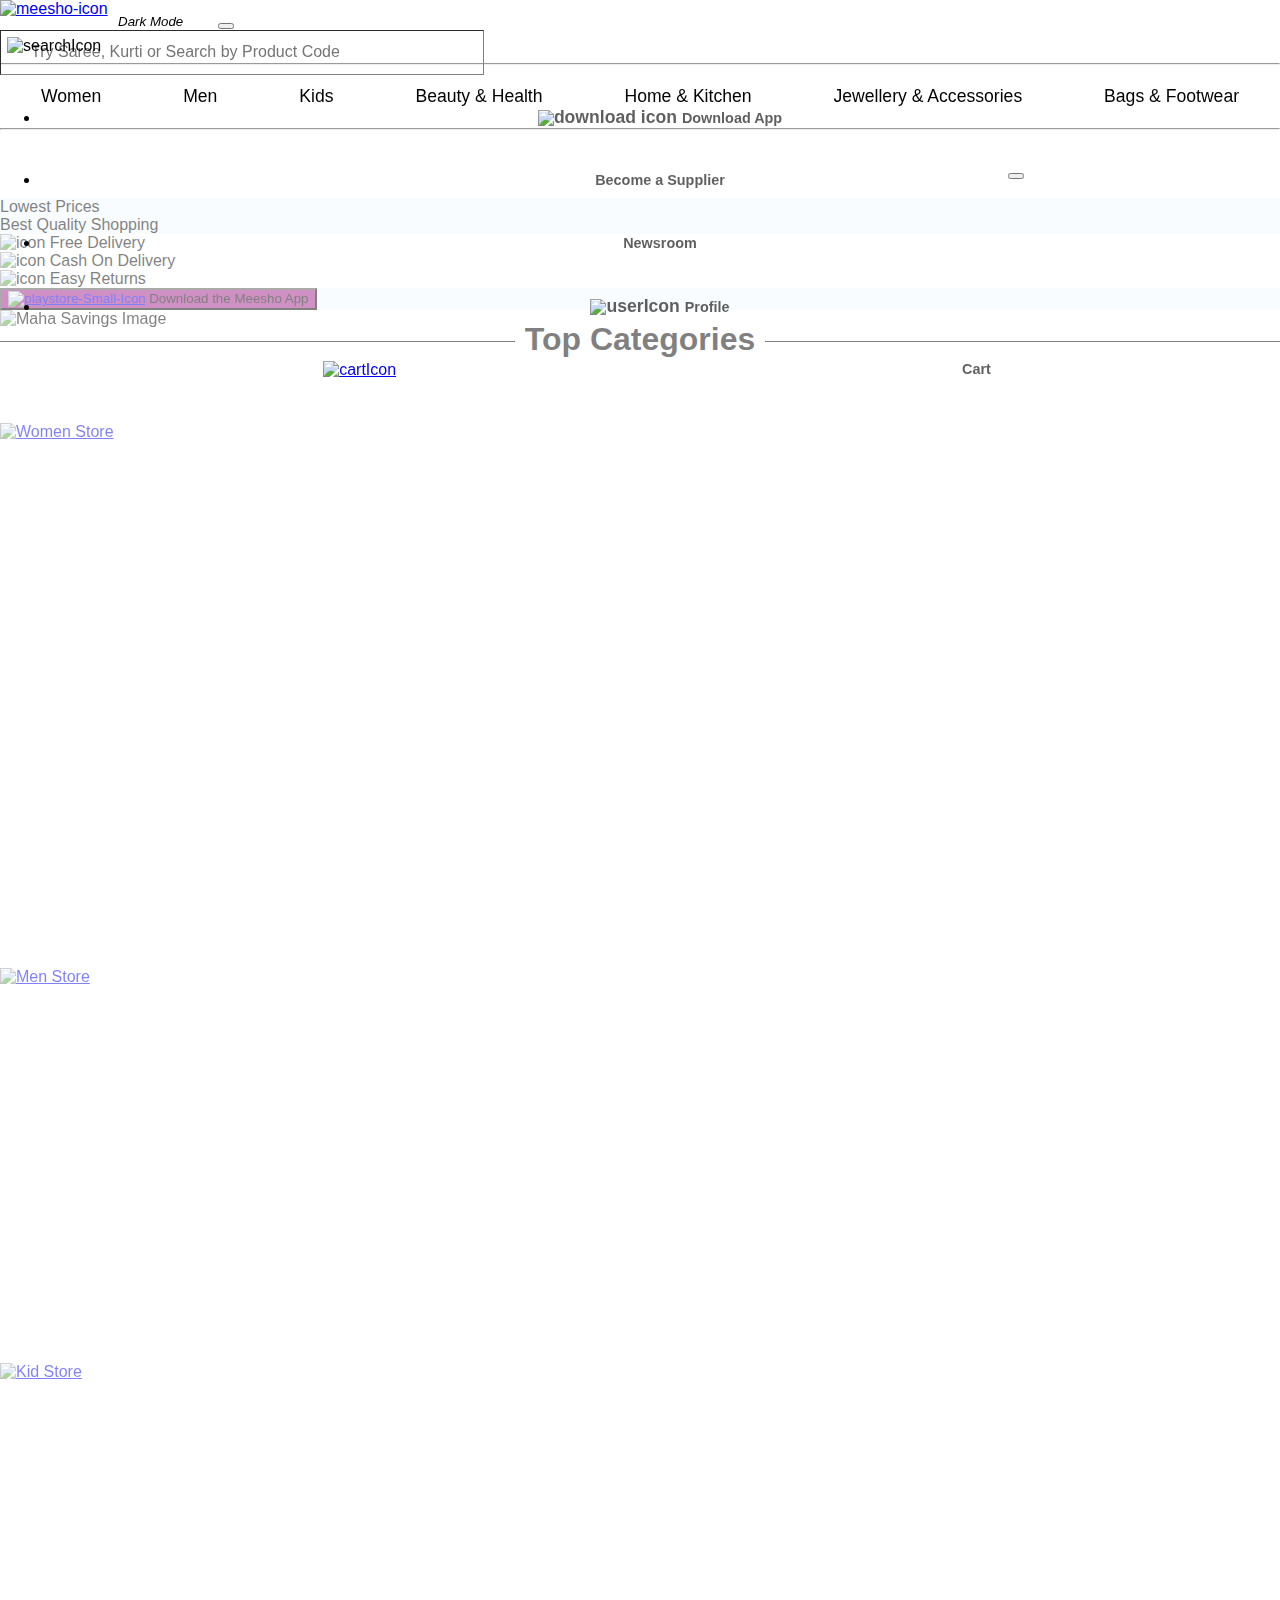
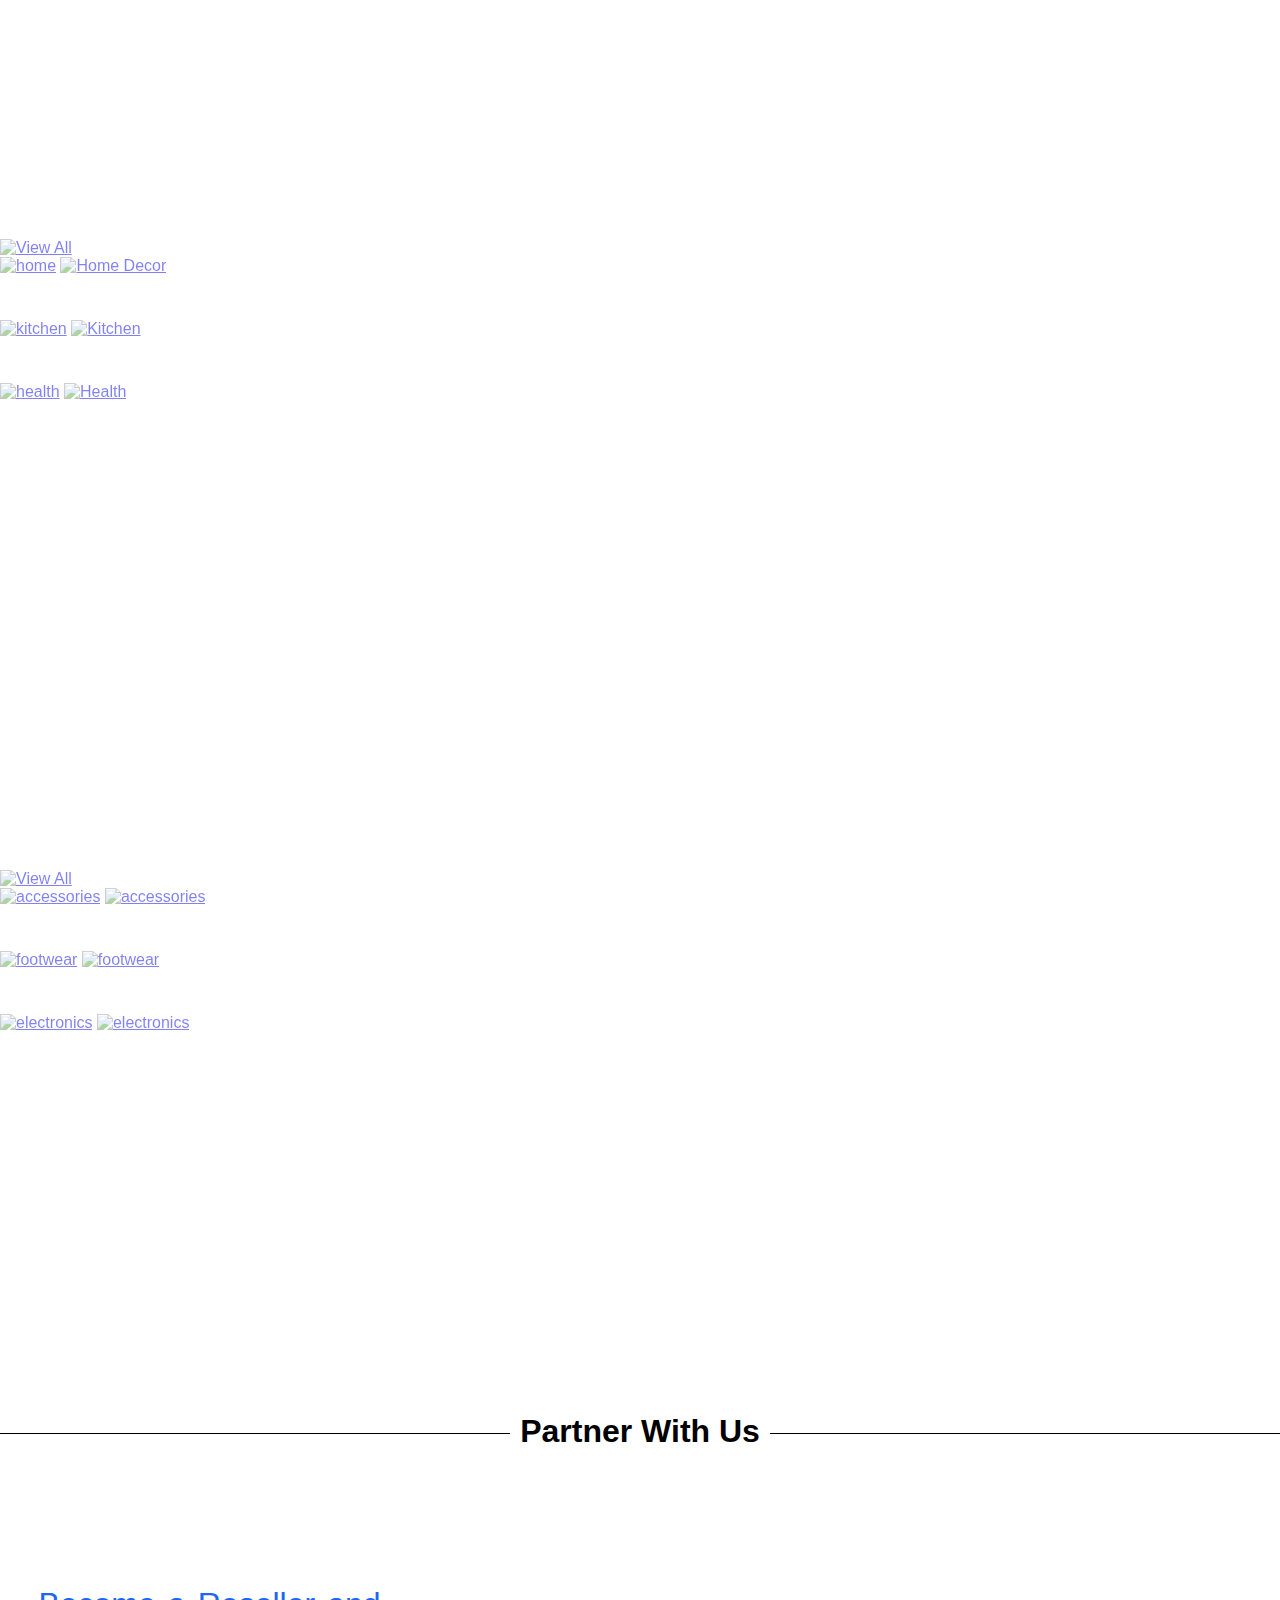
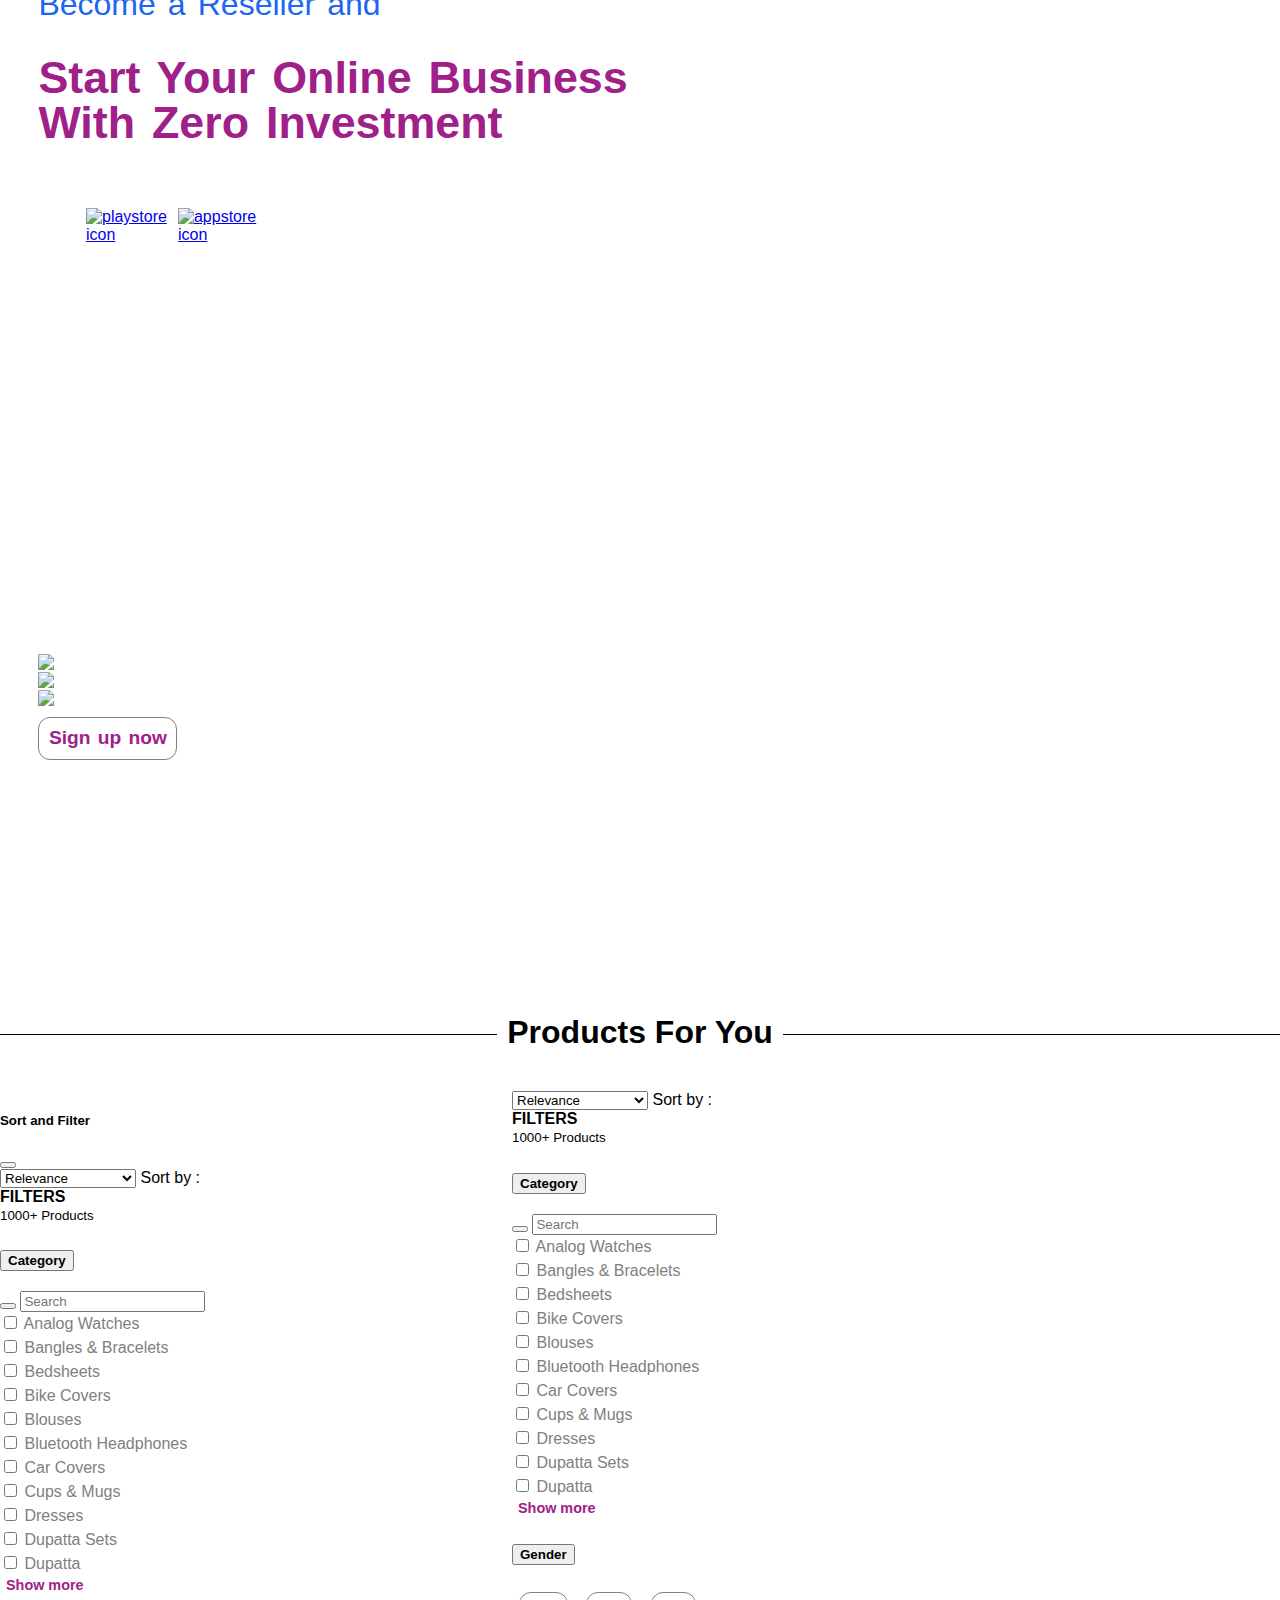
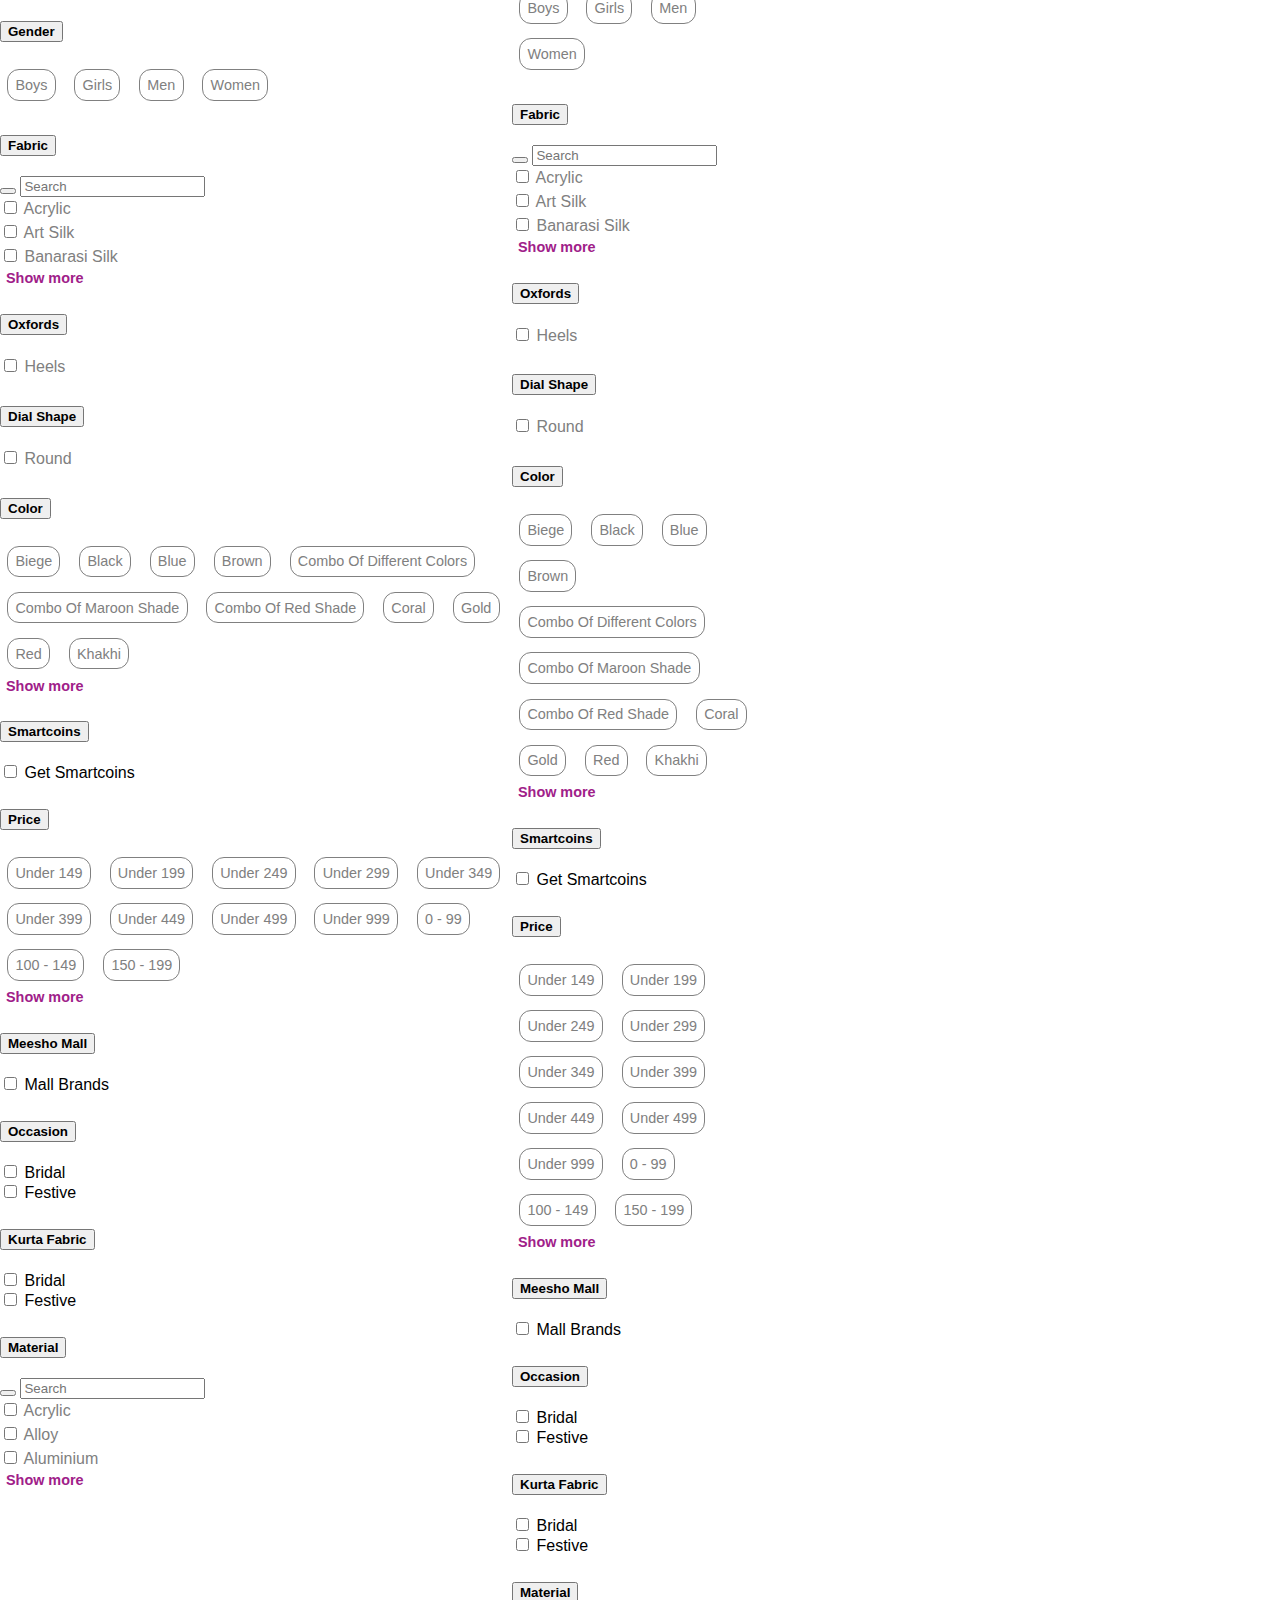
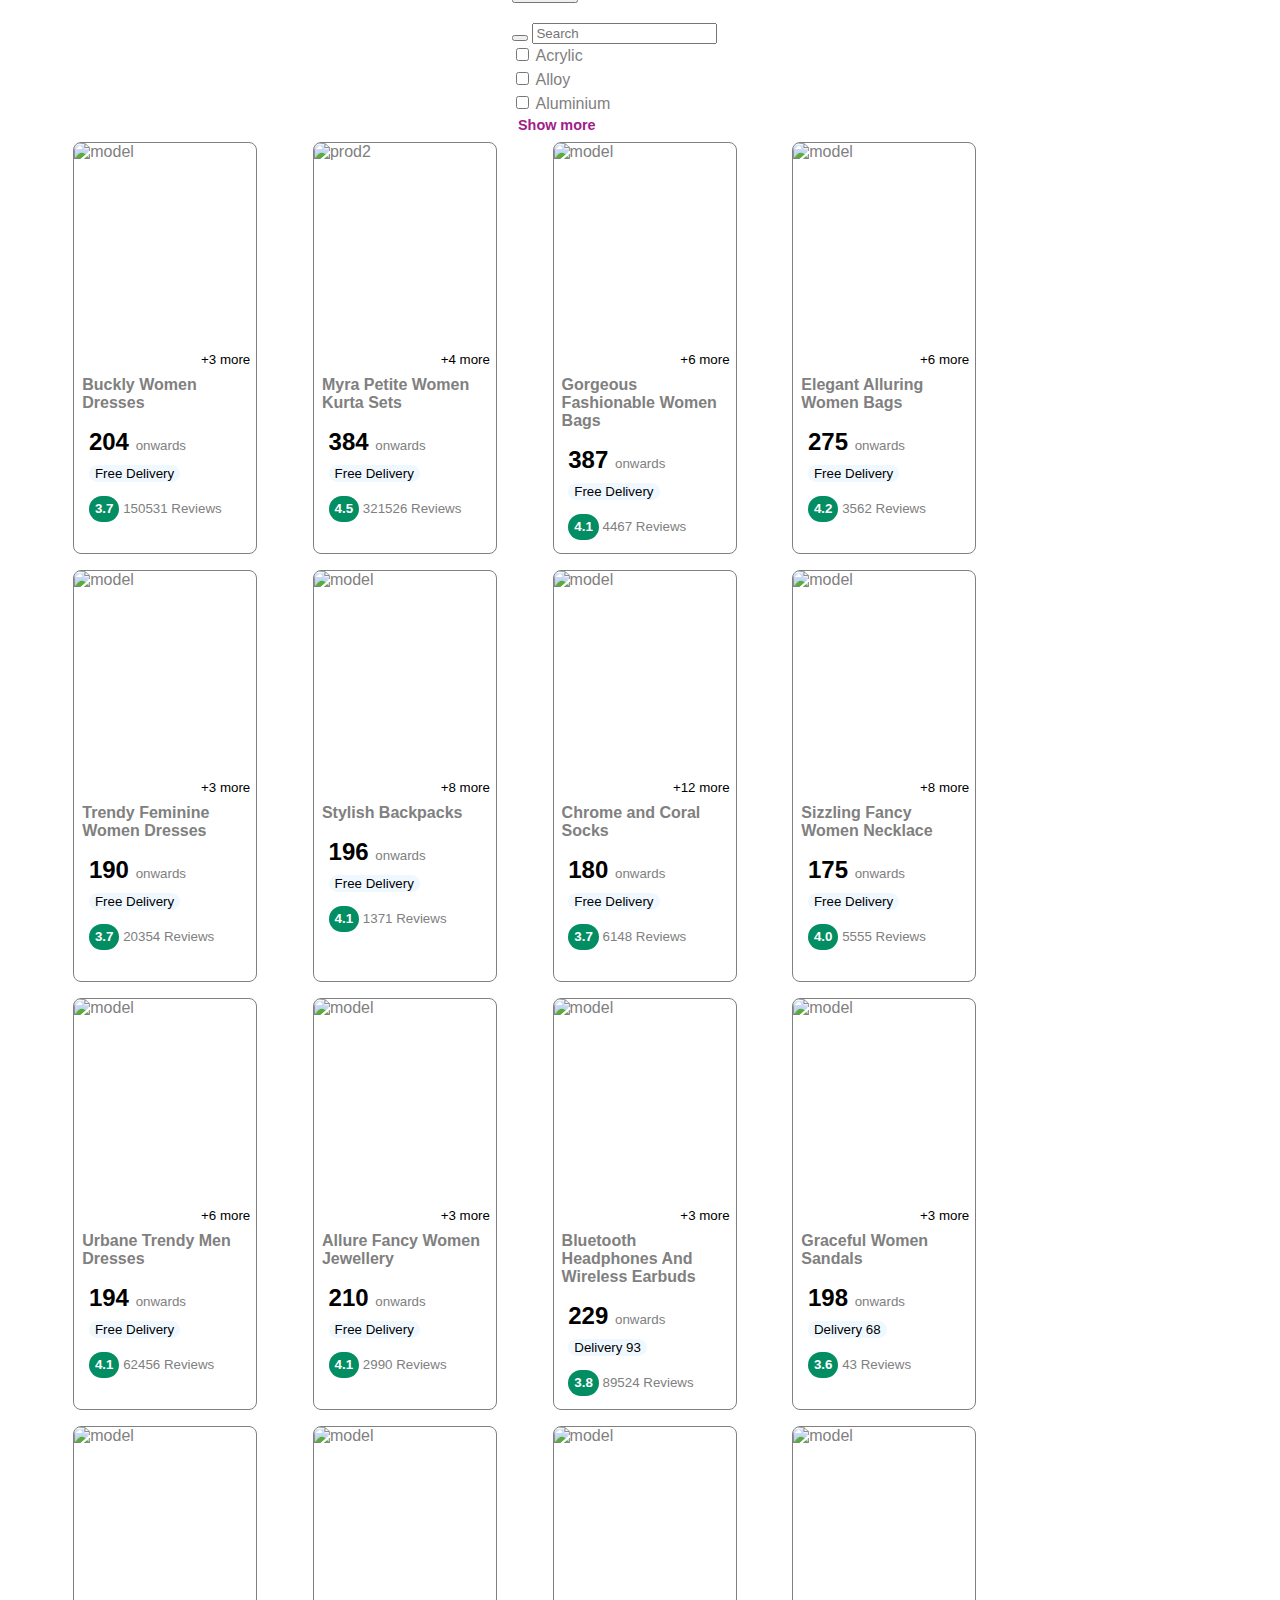
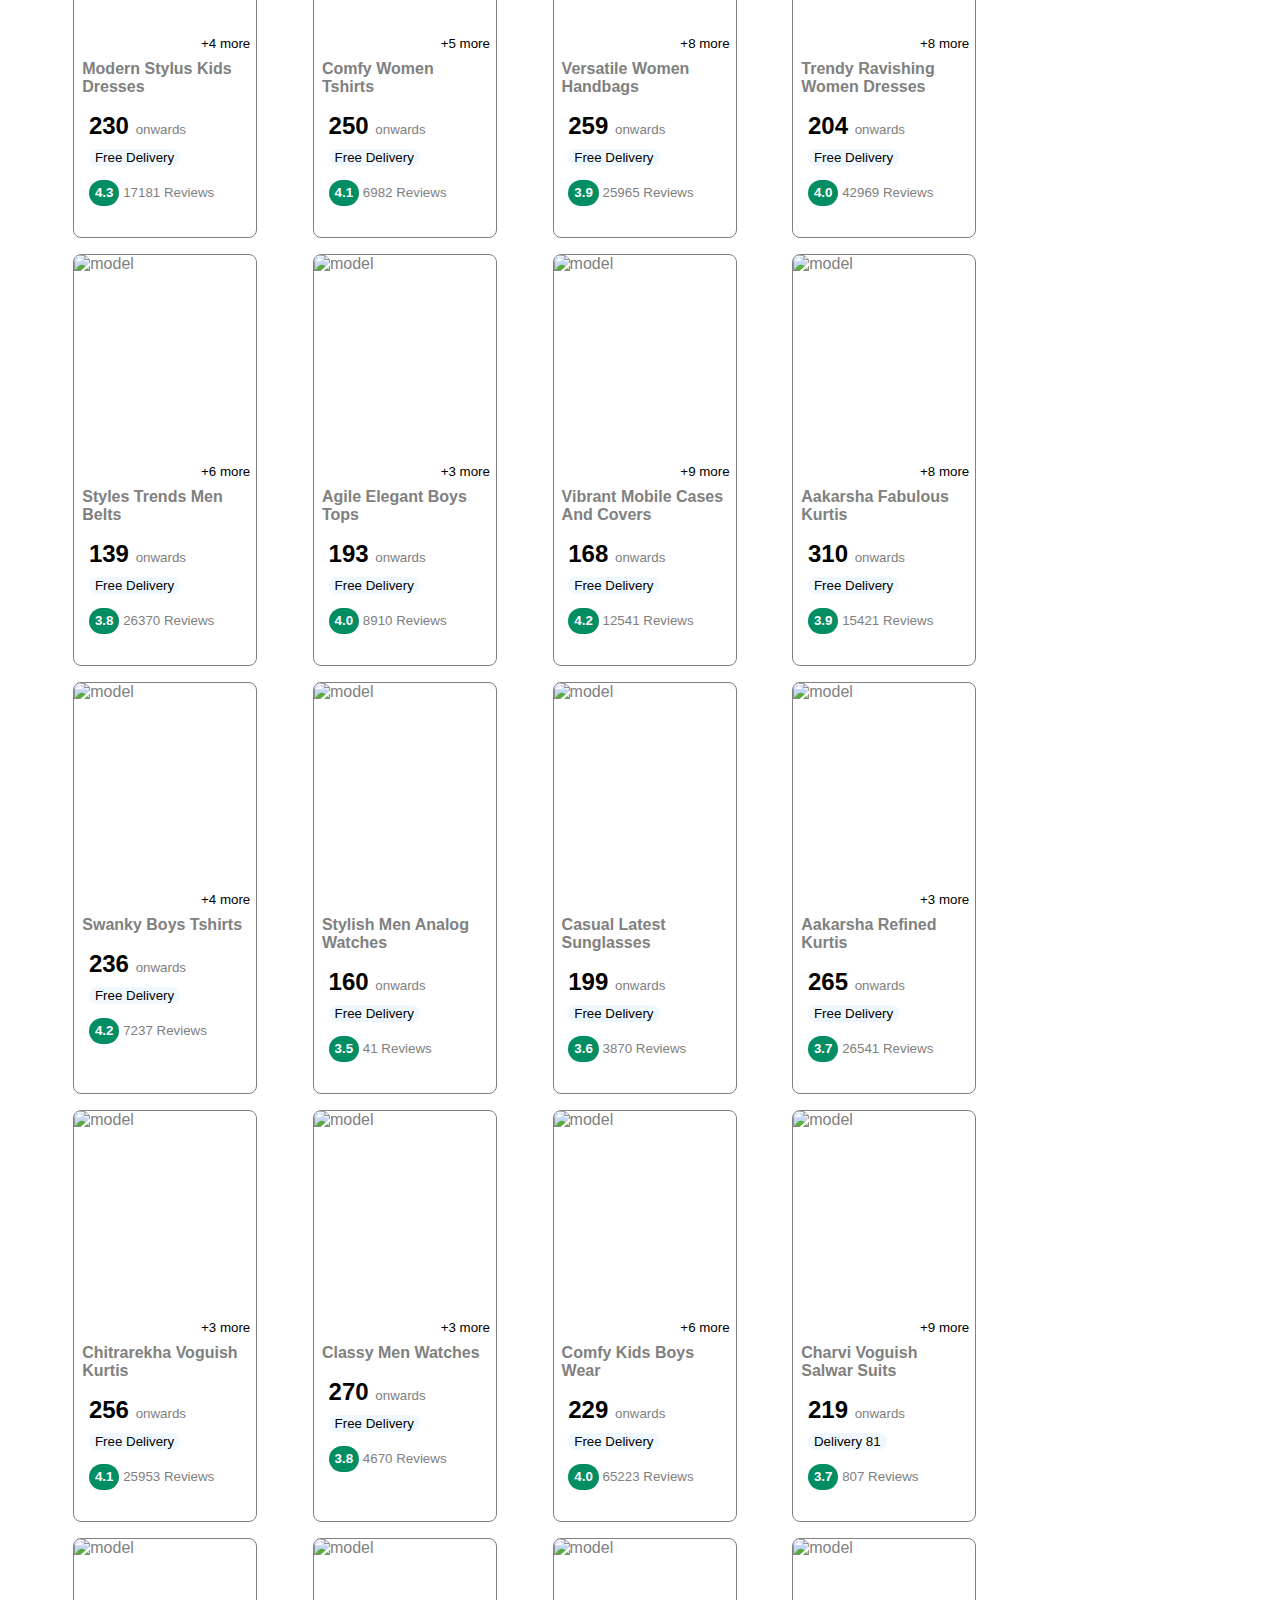
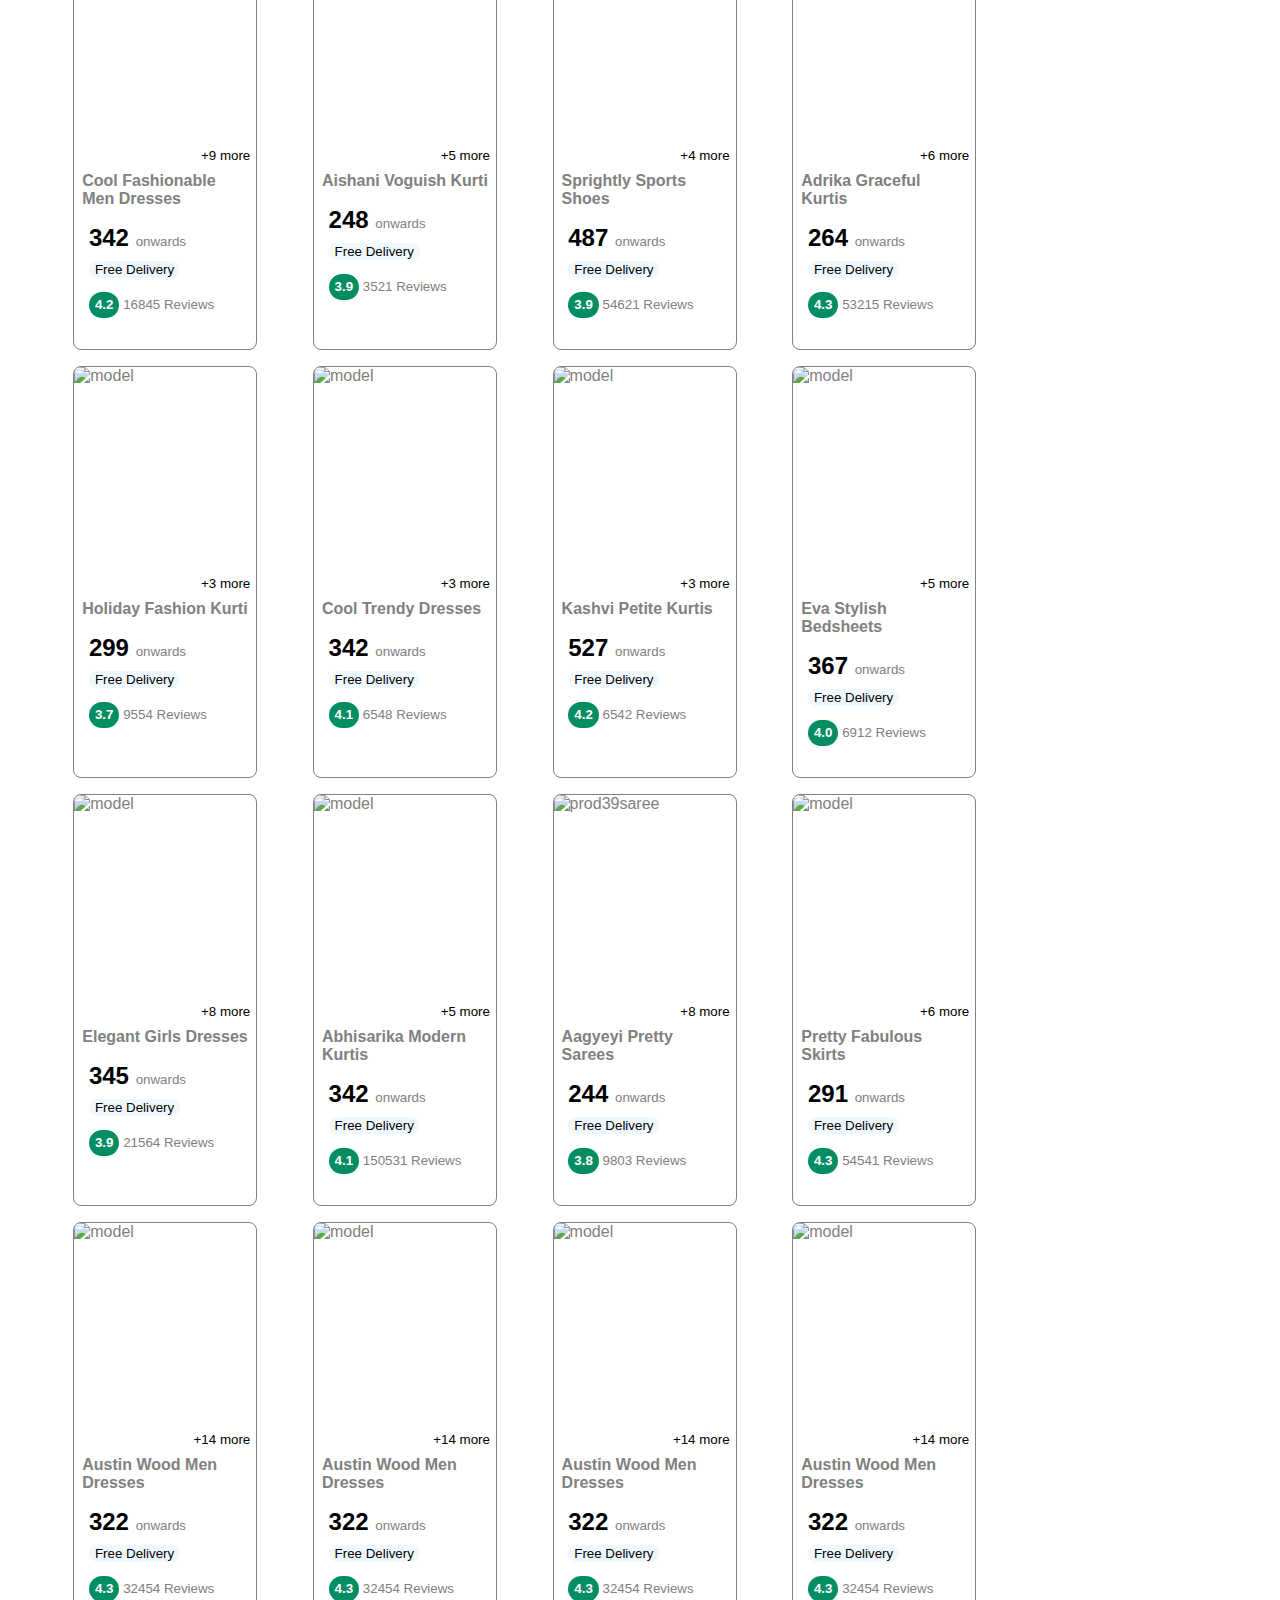
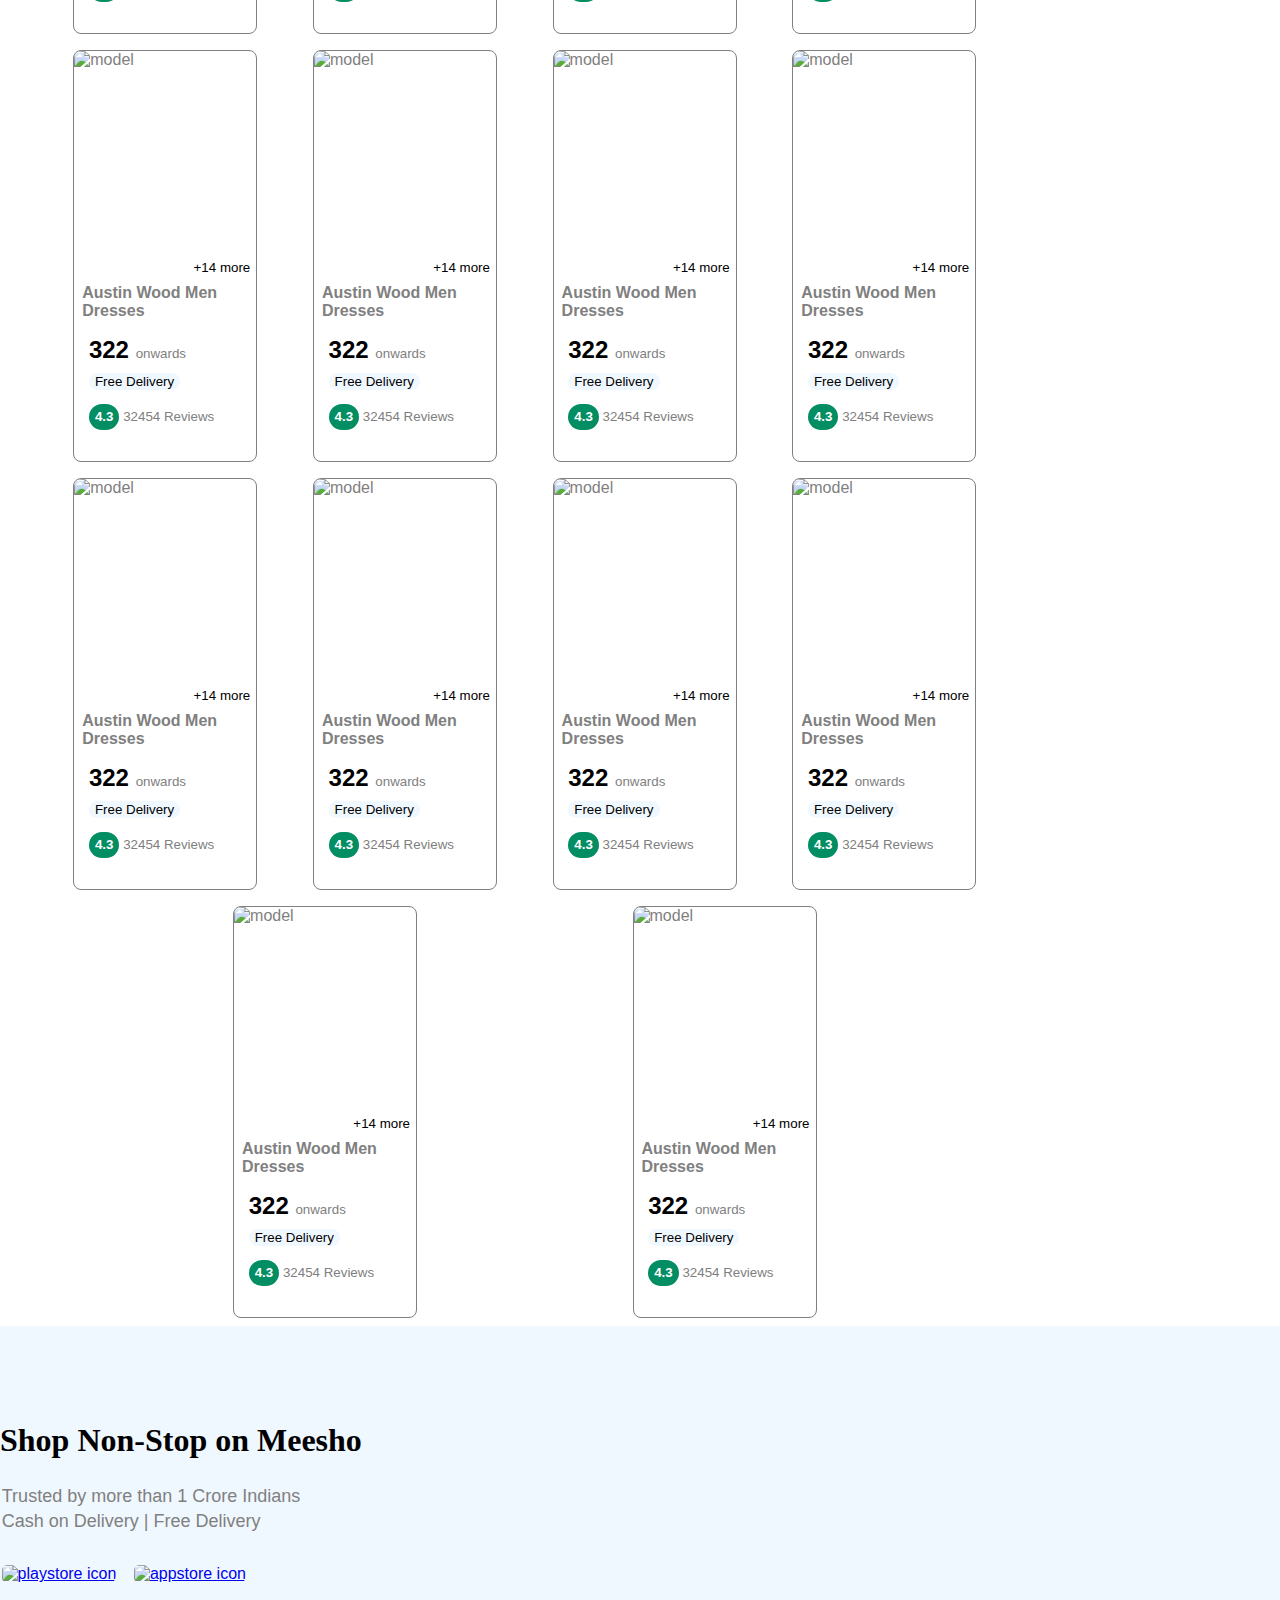
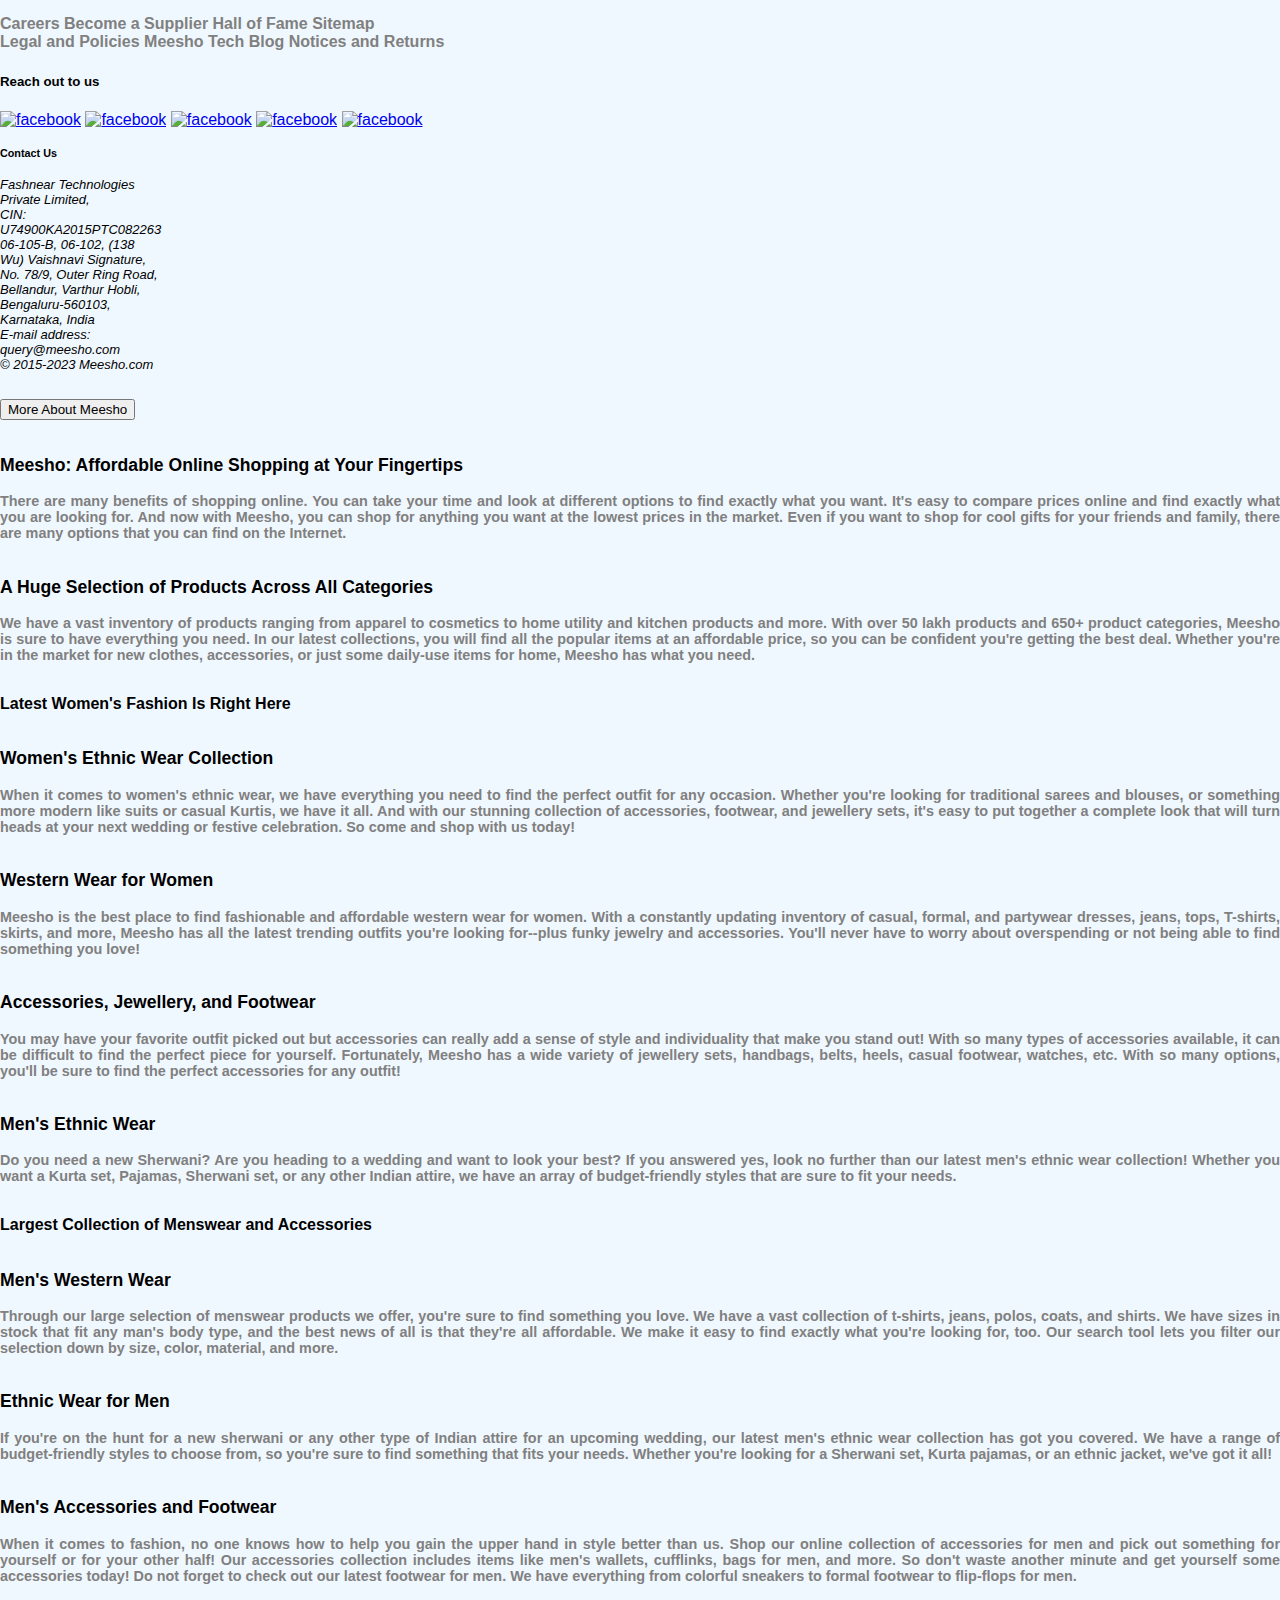
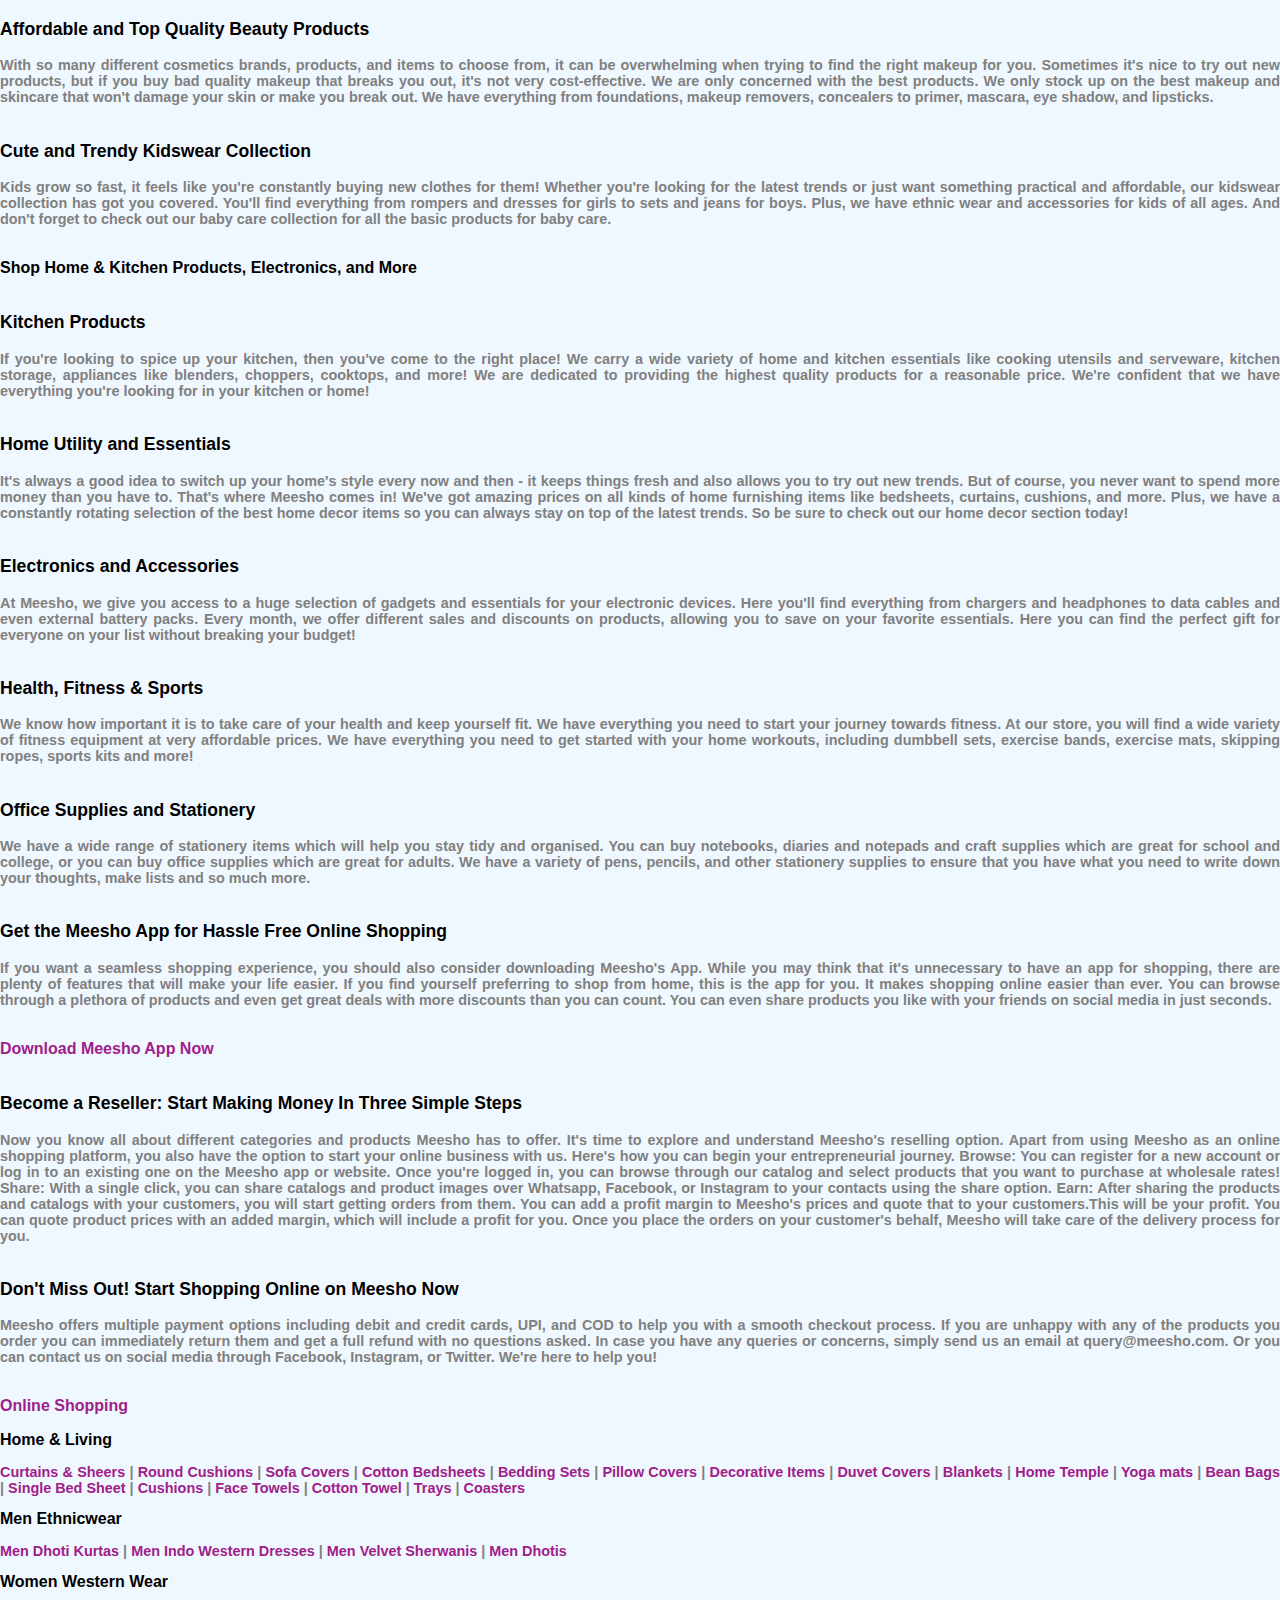
==== commit a5c5384a: "added geo location" ====
--- a/html/home.html
+++ b/html/home.html
@@ -35,12 +35,12 @@
               <audio autoplay id="myaudio" loop="true">
                 <source src="../audio/easy-lifestyle-137766.mp3">
               </audio>
-              <i class="fa-solid fa-music"></i><button class="no-format" onclick="pausePlay()"><i id="playPauseBtn" class="fa-solid fa-pause"></i></button>
+              <i class="fa-solid fa-music"></i><button class="no-format" onclick="pausePlay()"><i id="playPauseBtn" class="fa-solid fa-play"></i></button>
             </span>
           <button class="navbar-toggler" type="button" data-bs-toggle="collapse"
             data-bs-target="#navbarSupportedContent" aria-controls="navbarSupportedContent" aria-expanded="false"
             aria-label="Toggle navigation">
-            <span class="navbar-toggler-icon smallerSize"></span>
+            <span class="navbar-toggler-icon smallerSizeIcon"></span>
           </button>
 
           <div class="collapse navbar-collapse bring-on-top format-dropdown-content" id="navbarSupportedContent">
@@ -78,10 +78,14 @@
               </li>
 
               <li class="nav-item d-flex align-items-center border-end">
+                <div class="dd-menubar-head-container">
                 <button class="download-icon-header top-header-btn no-format">Become a Supplier</button>
+              </div>
               </li>
               <li class="nav-item d-flex align-items-center border-end">
+                <div class="dd-menubar-head-container">
                 <button class="download-icon-header top-header-btn no-format">Newsroom</button>
+              </div>
               </li>
 
               <li class="nav-item d-flex align-items-center">
@@ -114,7 +118,7 @@
                 </div>
 
 
-                <div class="d-flex flex-column  justify-content-center align-items-center">
+                <div class="d-flex flex-column  justify-content-center align-items-center dd-menubar-head-container">
                   <a href="#"><img src="https://i.ibb.co/XX54WS3/cartIcon.png" alt="cartIcon"></a>
                   <button class="download-icon-header top-header-btn no-format"><span
                       class="top-header-btn">Cart</span></button>
@@ -463,8 +467,11 @@
     <a href="#"><div id="coupon">
       <button id="couponCloseBtn" onclick="closeCoupon()"><i class="fa-solid fa-xmark"></i></button>
       </div></a>
+      <div id="locality">
+        <marquee scrollamount="8" direction="left"><p id="displayLocality"></p></marquee>
+      </div>
     <!-- SECTION 1: Start of Section for Download App Frame -->
-    <section class="container-fluid my-5">
+    <section class="container-fluid">
       <div class="container-fluid d-flex justify-content-center">
         <div id="downloadFrame" class="row">
           <!-- Start of left half frame -->
@@ -775,12 +782,10 @@
                       <input type="checkbox" id="tshirts" name="categoryFilter" value="tshirts" />
                       <label for="tshirts">T-Shirts</label><br />
                     </div>
-                    <div>
-                      <!-- <a onclick="showMore()">Show more</a> -->
-                      <button src="../scripts/home.js" class="seamlessButton" onclick="showMore()" class="myBtn">
+                    <button src="../scripts/home.js" class="seamlessButton showMoreBtn" onclick="showMore()">
                         Show more
                       </button>
-                    </div>
+                    
                   </div>
                 </div>
               </div>
@@ -828,7 +833,7 @@
                       <input type="checkbox" id="banarasi" name="categoryFilter" value="banarasi" />
                       <label for="banarasi">Banarasi Silk</label><br />
                     </div>
-                    <div id="more">
+                    <div class="more">
                       <input type="checkbox" id="chanderiCotton" name="categoryFilter" value="chanderiCotton" />
                       <label for="chanderiCotton">Chanderi Cotton</label><br />
                       <input type="checkbox" id="chanderiSilk" name="categoryFilter" value="chanderiSilk" />
@@ -836,12 +841,11 @@
                       <input type="checkbox" id="cotton" name="categoryFilter" value="cotton" />
                       <label for="cotton">Cotton</label><br />
                     </div>
-                    <div>
-                      <!-- <a onclick="showMore()">Show more</a> -->
-                      <button src="../scripts/home.js" class="seamlessButton" onclick="showMore()" id="myBtn">
+                    
+                      <button src="../scripts/home.js" class="seamlessButton showMoreBtn" onclick="showMore()">
                         Show more
                       </button>
-                    </div>
+                    
                   </div>
                 </div>
               </div>
@@ -903,17 +907,17 @@
                     <button class="plainButton">Red</button>
                     <button class="plainButton">Khakhi</button>
                   </div>
-                  <div id="more">
+                  <div class="more">
                     <button class="plainButton">Boys</button>
                     <button class="plainButton">Girls</button>
                     <button class="plainButton">Men</button>
                     <button class="plainButton">Women</button>
                   </div>
-                  <div>
-                    <button src="../scripts/home.js" class="seamlessButton" onclick="showMore()" id="myBtn">
+                  
+                    <button src="../scripts/home.js" class="seamlessButton showMoreBtn" onclick="showMore()">
                       Show more
                     </button>
-                  </div>
+                  
                 </div>
               </div>
             </div>
@@ -960,14 +964,28 @@
                         class="fa-solid fa-indian-rupee-sign"></i> 199</button>
 
                   </div>
-                  <div id="more">
-
-                  </div>
-                  <div>
-                    <button src="../scripts/home.js" class="seamlessButton" onclick="showMore()" id="myBtn">
+                  <div class="more">
+                    <button class="plainButton"><i class="fa-solid fa-indian-rupee-sign"></i> 200 - <i
+                      class="fa-solid fa-indian-rupee-sign"></i> 249</button>
+                  <button class="plainButton"><i class="fa-solid fa-indian-rupee-sign"></i> 250 - <i
+                      class="fa-solid fa-indian-rupee-sign"></i> 299</button>
+                  <button class="plainButton"><i class="fa-solid fa-indian-rupee-sign"></i> 300 - <i
+                      class="fa-solid fa-indian-rupee-sign"></i> 399</button>                  
+                  <button class="plainButton"><i class="fa-solid fa-indian-rupee-sign"></i> 400 - <i
+                    class="fa-solid fa-indian-rupee-sign"></i> 499</button>
+                <button class="plainButton"><i class="fa-solid fa-indian-rupee-sign"></i> 500 - <i
+                    class="fa-solid fa-indian-rupee-sign"></i> 599</button>
+                <button class="plainButton"><i class="fa-solid fa-indian-rupee-sign"></i> 600 - <i
+                    class="fa-solid fa-indian-rupee-sign"></i> 699</button>
+                    <button class="plainButton"><i class="fa-solid fa-indian-rupee-sign"></i> 700 - <i
+                      class="fa-solid fa-indian-rupee-sign"></i> 799</button>
+                  <button class="plainButton"><i class="fa-solid fa-indian-rupee-sign"></i> 800 & Above</button>
+                  </div>
+                  
+                    <button src="../scripts/home.js" class="seamlessButton showMoreBtn" onclick="showMore()">
                       Show more
                     </button>
-                  </div>
+                  
                 </div>
               </div>
             </div>
@@ -1046,7 +1064,7 @@
                       <input type="checkbox" id="banarasi" name="categoryFilter" value="banarasi" />
                       <label for="banarasi">Aluminium</label><br />
                     </div>
-                    <div id="more">
+                    <div class="more">
                       <input type="checkbox" id="chanderiCotton" name="categoryFilter" value="chanderiCotton" />
                       <label for="chanderiCotton">Artificial Flowers</label><br />
                       <input type="checkbox" id="chanderiSilk" name="categoryFilter" value="chanderiSilk" />
@@ -1054,12 +1072,10 @@
                       <input type="checkbox" id="cotton" name="categoryFilter" value="cotton" />
                       <label for="cotton">Brass</label><br />
                     </div>
-                    <div>
-                      <!-- <a onclick="showMore()">Show more</a> -->
-                      <button src="../scripts/home.js" class="seamlessButton" onclick="showMore()" id="myBtn">
+                    <button src="../scripts/home.js" class="seamlessButton showMoreBtn" onclick="showMore()">
                         Show more
                       </button>
-                    </div>
+                    
                   </div>
                 </div>
               </div>
@@ -1168,8 +1184,7 @@
                       <label for="tshirts">T-Shirts</label><br />
                     </div>
 
-                    <!-- <a onclick="showMore()">Show more</a> -->
-                    <button src="../scripts/home.js" class="seamlessButton" onclick="showMore()">
+                    <button src="../scripts/home.js" class="seamlessButton showMoreBtn" onclick="showMore()">
                       Show more
                     </button>
 
@@ -1220,7 +1235,7 @@
                       <input type="checkbox" id="banarasi" name="categoryFilter" value="banarasi" />
                       <label for="banarasi">Banarasi Silk</label><br />
                     </div>
-                    <div id="more">
+                    <div class="more">
                       <input type="checkbox" id="chanderiCotton" name="categoryFilter" value="chanderiCotton" />
                       <label for="chanderiCotton">Chanderi Cotton</label><br />
                       <input type="checkbox" id="chanderiSilk" name="categoryFilter" value="chanderiSilk" />
@@ -1228,12 +1243,11 @@
                       <input type="checkbox" id="cotton" name="categoryFilter" value="cotton" />
                       <label for="cotton">Cotton</label><br />
                     </div>
-                    <div>
-                      <!-- <a onclick="showMore()">Show more</a> -->
-                      <button src="../scripts/home.js" class="seamlessButton" onclick="showMore()" id="myBtn">
+                    
+                      <button src="../scripts/home.js" class="seamlessButton showMoreBtn" onclick="showMore()">
                         Show more
                       </button>
-                    </div>
+                    
                   </div>
                 </div>
               </div>
@@ -1295,17 +1309,17 @@
                     <button class="plainButton">Red</button>
                     <button class="plainButton">Khakhi</button>
                   </div>
-                  <div id="more">
+                  <div class="more">
                     <button class="plainButton">Boys</button>
                     <button class="plainButton">Girls</button>
                     <button class="plainButton">Men</button>
                     <button class="plainButton">Women</button>
                   </div>
-                  <div>
-                    <button src="../scripts/home.js" class="seamlessButton" onclick="showMore()" id="myBtn">
+                  
+                    <button src="../scripts/home.js" class="seamlessButton showMoreBtn" onclick="showMore()">
                       Show more
                     </button>
-                  </div>
+                  
                 </div>
               </div>
             </div>
@@ -1352,14 +1366,28 @@
                         class="fa-solid fa-indian-rupee-sign"></i> 199</button>
 
                   </div>
-                  <div id="more">
-
-                  </div>
-                  <div>
-                    <button src="../scripts/home.js" class="seamlessButton" onclick="showMore()" id="myBtn">
+                  <div class="more">
+                    <button class="plainButton"><i class="fa-solid fa-indian-rupee-sign"></i> 200 - <i
+                      class="fa-solid fa-indian-rupee-sign"></i> 249</button>
+                  <button class="plainButton"><i class="fa-solid fa-indian-rupee-sign"></i> 250 - <i
+                      class="fa-solid fa-indian-rupee-sign"></i> 299</button>
+                  <button class="plainButton"><i class="fa-solid fa-indian-rupee-sign"></i> 300 - <i
+                      class="fa-solid fa-indian-rupee-sign"></i> 399</button>                  
+                  <button class="plainButton"><i class="fa-solid fa-indian-rupee-sign"></i> 400 - <i
+                    class="fa-solid fa-indian-rupee-sign"></i> 499</button>
+                <button class="plainButton"><i class="fa-solid fa-indian-rupee-sign"></i> 500 - <i
+                    class="fa-solid fa-indian-rupee-sign"></i> 599</button>
+                <button class="plainButton"><i class="fa-solid fa-indian-rupee-sign"></i> 600 - <i
+                    class="fa-solid fa-indian-rupee-sign"></i> 699</button>
+                    <button class="plainButton"><i class="fa-solid fa-indian-rupee-sign"></i> 700 - <i
+                      class="fa-solid fa-indian-rupee-sign"></i> 799</button>
+                  <button class="plainButton"><i class="fa-solid fa-indian-rupee-sign"></i> 800 & Above</button>
+                  </div>
+                  
+                    <button src="../scripts/home.js" class="seamlessButton showMoreBtn" onclick="showMore()">
                       Show more
                     </button>
-                  </div>
+                  
                 </div>
               </div>
             </div>
@@ -1438,7 +1466,7 @@
                       <input type="checkbox" id="banarasi" name="categoryFilter" value="banarasi" />
                       <label for="banarasi">Aluminium</label><br />
                     </div>
-                    <div id="more">
+                    <div class="more">
                       <input type="checkbox" id="chanderiCotton" name="categoryFilter" value="chanderiCotton" />
                       <label for="chanderiCotton">Artificial Flowers</label><br />
                       <input type="checkbox" id="chanderiSilk" name="categoryFilter" value="chanderiSilk" />
@@ -1446,12 +1474,10 @@
                       <input type="checkbox" id="cotton" name="categoryFilter" value="cotton" />
                       <label for="cotton">Brass</label><br />
                     </div>
-                    <div>
-                      <!-- <a onclick="showMore()">Show more</a> -->
-                      <button src="../scripts/home.js" class="seamlessButton" onclick="showMore()" id="myBtn">
+                    <button src="../scripts/home.js" class="seamlessButton showMoreBtn" onclick="showMore()">
                         Show more
                       </button>
-                    </div>
+                    
                   </div>
                 </div>
               </div>
@@ -1787,7 +1813,7 @@
                 </li>
                 <li class="cardListItem">
                   <button class="infoTag">
-                    <i class="fa-solid fa-indian-rupee-sign"></i> 93
+                    Delivery <i class="fa-solid fa-indian-rupee-sign"></i> 93
                   </button>
                 </li>
                 <li class="cardListItem">
--- a/style sheets/home.css
+++ b/style sheets/home.css
@@ -330,14 +330,26 @@
 }
 /* End of heading bar with title */
 
+#locality{
+  height: 7vh;
+}
+
+#displayLocality{
+  font-size: 1.5rem;
+  margin-top: 1.5vh;
+  font-style: oblique;
+}
+
 #coupon{
-  height: 365px;
-  width: 650px;
+  /* height: 450px; */
+  /* width: 800px; */
+  width: 60%;
+  aspect-ratio: 16/9;
   padding: 0% !important;
   background-image: url(https://i.ibb.co/JR9w6GH/meesho-Coupon.jpg);
   background-size: 100%;
   position: absolute;
-  margin-top: 5%;
+  margin-top: 3%;
   margin-left: 20%;
   z-index: 9;
   visibility: hidden;
@@ -445,7 +457,7 @@
 	}
 }
 
-.partnerFrame img:hover, button:hover{
+.partnerFrame img:hover,.partnerFrame button:hover{
   transform: scale(1.1);
 }
 
@@ -652,6 +664,7 @@
 
 .myCardImg img{
   width: 100%;
+  border-radius: .5rem .5rem 0 0;
 }
 
 .myCardImg button{
@@ -810,9 +823,10 @@
 
 /* End of Footer Section */
 
-/* Screen size adjust for top navbar toggle header section */
-
 @media screen and (max-width: 1200px) {
+
+  /* Screen size adjust for top navbar toggle header section */
+
   #top-header-bar div{
     margin-left: auto;
     margin-right: auto;    
@@ -824,7 +838,7 @@
     margin-bottom: 1.5em;
     background-color: white;
   }
-  .smallerSize{
+  .smallerSizeIcon{
     height: 2vh;
     width: 2vh;
   }
@@ -833,7 +847,22 @@
   }
 }
 
-/* Screen size adjust for top navbar toggle header section */
+@media screen and (max-width: 1000px) {
+
+  /* Screen size adjust for Products For You section */
+
+  #leftFilterFrame{
+    display: none;
+  }
+  #offcanvas-toggle-btn{
+    display: block;
+  }
+  #rightContentFrame{
+    width: 100%;
+    margin-left: 3%;
+    margin-right: 3%;
+  }
+}
 
 @media screen and (max-width: 991px) {
   #meesho-name-icon{
@@ -843,7 +872,7 @@
     margin-bottom: 1.5em;
     background-color: white;
   }
-  .smallerSize{
+  .smallerSizeIcon{
     height: 2vh;
     width: 2vh;
   }
@@ -853,46 +882,30 @@
     border: 1px solid gray;
     line-height: 2rem;
     padding:1em;
-    margin: 0;  
+    margin: 0;
+    width: fit-content;
+  }
+  .format-dropdown-content li{
+    display: flex;
+    flex-direction: column;
+    align-items:start;
+    width: 100%;
+    padding:1em;
+  }
+  .start-dropdown{
+    margin: 0;
+  }
+  .format-dropdown-content .top-header-btn
+  {
+    display: flex;
+    align-items:start;
+    width: 100%;
+    padding:1em;    
   }
   #coupon{
-    height: 338px;
-    width: 600px;
-    margin-left: 15%;
-  }  
-}
-
-
-
-/* Screen size adjust for drop down menu bar listed items in the grid */
-
-@media screen and (max-width: 550px) {  
-  .dd-menubar-head {
-    font-size: small;    
-  }  
-  #coupon{
-    height: 83px;
-    width: 225px;
-    margin-left: 5%;
-  }
-}
-
-@media screen and (max-width: 500px) {
-  .dd-item-grid {
-    grid-template-columns: repeat(2, max-content);
-  }
-  .dd-menubar-head {
-    font-size: small;
-  }  
-}
-
-@media screen and (max-width: 350px) {
-  .dd-item-grid {
-    grid-template-columns: repeat(1, max-content);
-  }
-  .dd-menubar-head {
-    font-size: small;
-  }  
+    width: 80%;
+    margin-left: 10%;
+  }
 }
 
 /* Screen size adjust for downloadApp frame of section1 */
@@ -910,9 +923,21 @@
     margin-bottom: 3%;
   }
   #coupon{
-    height: 292px;
-    width: 520px;
-    margin-left: 15%;
+    width: 90%;
+    margin-left: 5%;
+  }
+}
+
+
+
+@media screen and (max-width: 700px) {
+  #rightContentFrame{
+    width: 100%;
+    margin-left: 0;
+    margin-right: 0;
+  }
+  #rightContentFrame a{
+    width: 49%;
   }  
 }
 
@@ -941,57 +966,8 @@
     display: flex;
     align-self: center;
     margin: 0;
-  }
-  #coupon{
-    height: 224px;
-    width: 400px;
-    margin-left: 10%;
   }  
-  
-  /* Screen size adjust for footer - top section */
-  
-  #footerLinksRow{
-    flex-wrap: wrap;
-  }
-  .footer-contact:last-child{
-    max-width: none;
-    width: auto;    
-  }
-}
-
-/* Screen size adjust for Products For You section */
-
-@media screen and (max-width: 1000px) {
-  #leftFilterFrame{
-    display: none;
-  }
-  #offcanvas-toggle-btn{
-    display: block;
-  }
-  #rightContentFrame{
-    width: 100%;
-    margin-left: 3%;
-    margin-right: 3%;
-  }
-}
-
-@media screen and (max-width: 700px) {
-  #rightContentFrame{
-    width: 100%;
-    margin-left: 0;
-    margin-right: 0;
-  }
-  #rightContentFrame a{
-    width: 49%;
-  }
-  #coupon{
-    height: 224px;
-    width: 400px;
-    margin-left: 10%;
-  }
-}
-
-@media screen and (max-width: 600px) {
+
   .half-full-container {
     width: 100%;
     padding-left: 0;
@@ -1005,7 +981,37 @@
   #offcanvas-toggle-btn{
     font-size: 1.2rem;
   }
-}
+  
+  /* Screen size adjust for footer - top section */
+  
+  #footerLinksRow{
+    flex-wrap: wrap;
+  }
+  .footer-contact:last-child{
+    max-width: none;
+    width: auto;    
+  }
+}
+
+
+/* Screen size adjust for drop down menu bar listed items in the grid */
+
+@media screen and (max-width: 550px) {  
+  .dd-menubar-head {
+    font-size: small;    
+  }    
+}
+
+@media screen and (max-width: 500px) {
+  .dd-item-grid {
+    grid-template-columns: repeat(2, max-content);
+  }
+  .dd-menubar-head {
+    font-size: small;
+  }  
+}
+
+
 
 @media screen and (max-width: 450px) {
   #rightContentFrame a{
@@ -1013,10 +1019,16 @@
   }
   #offcanvas-toggle-btn{
     font-size: 1rem;
-  }
-  #coupon{
-    height: 120px;
-    width: 210px;
-    margin-left: 10%;
-  }
-}
+  }  
+}
+
+@media screen and (max-width: 350px) {
+  .dd-item-grid {
+    grid-template-columns: repeat(1, max-content);
+  }
+  .dd-menubar-head {
+    font-size: small;
+  }  
+}
+
+
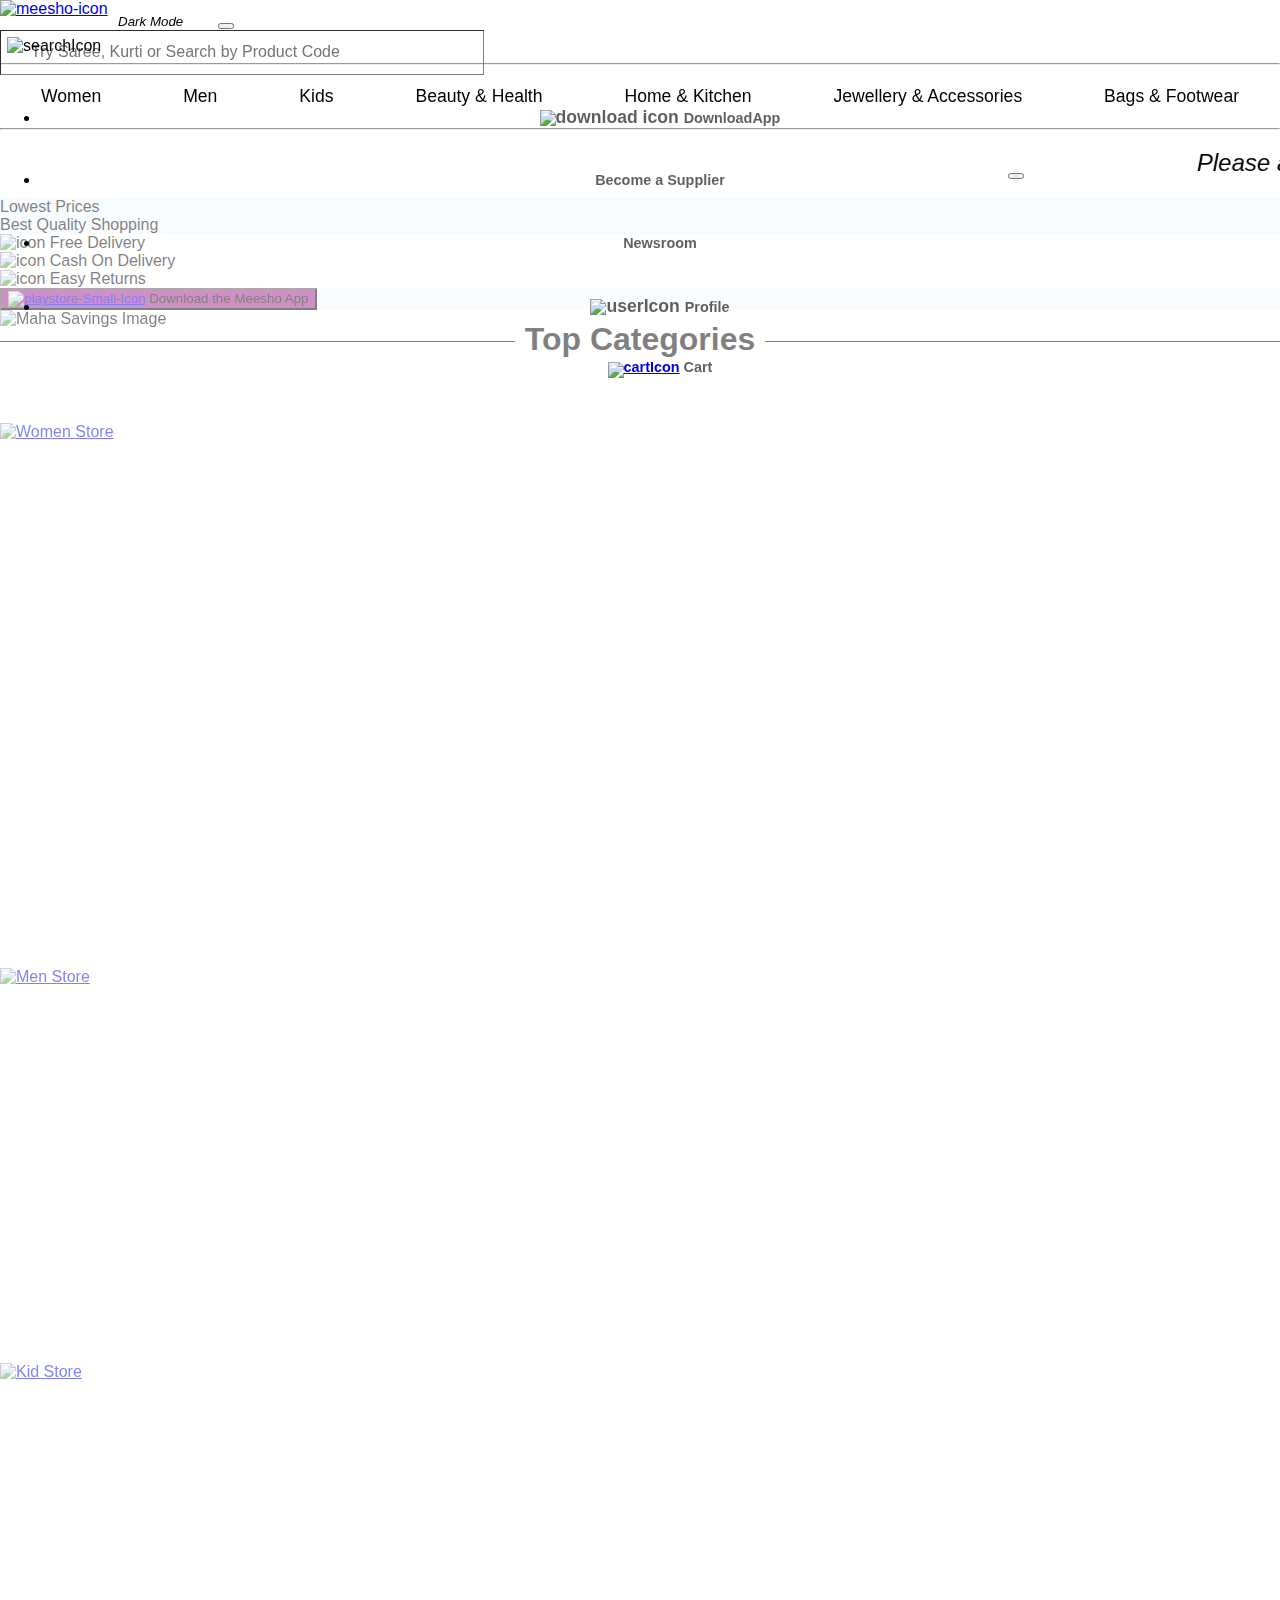
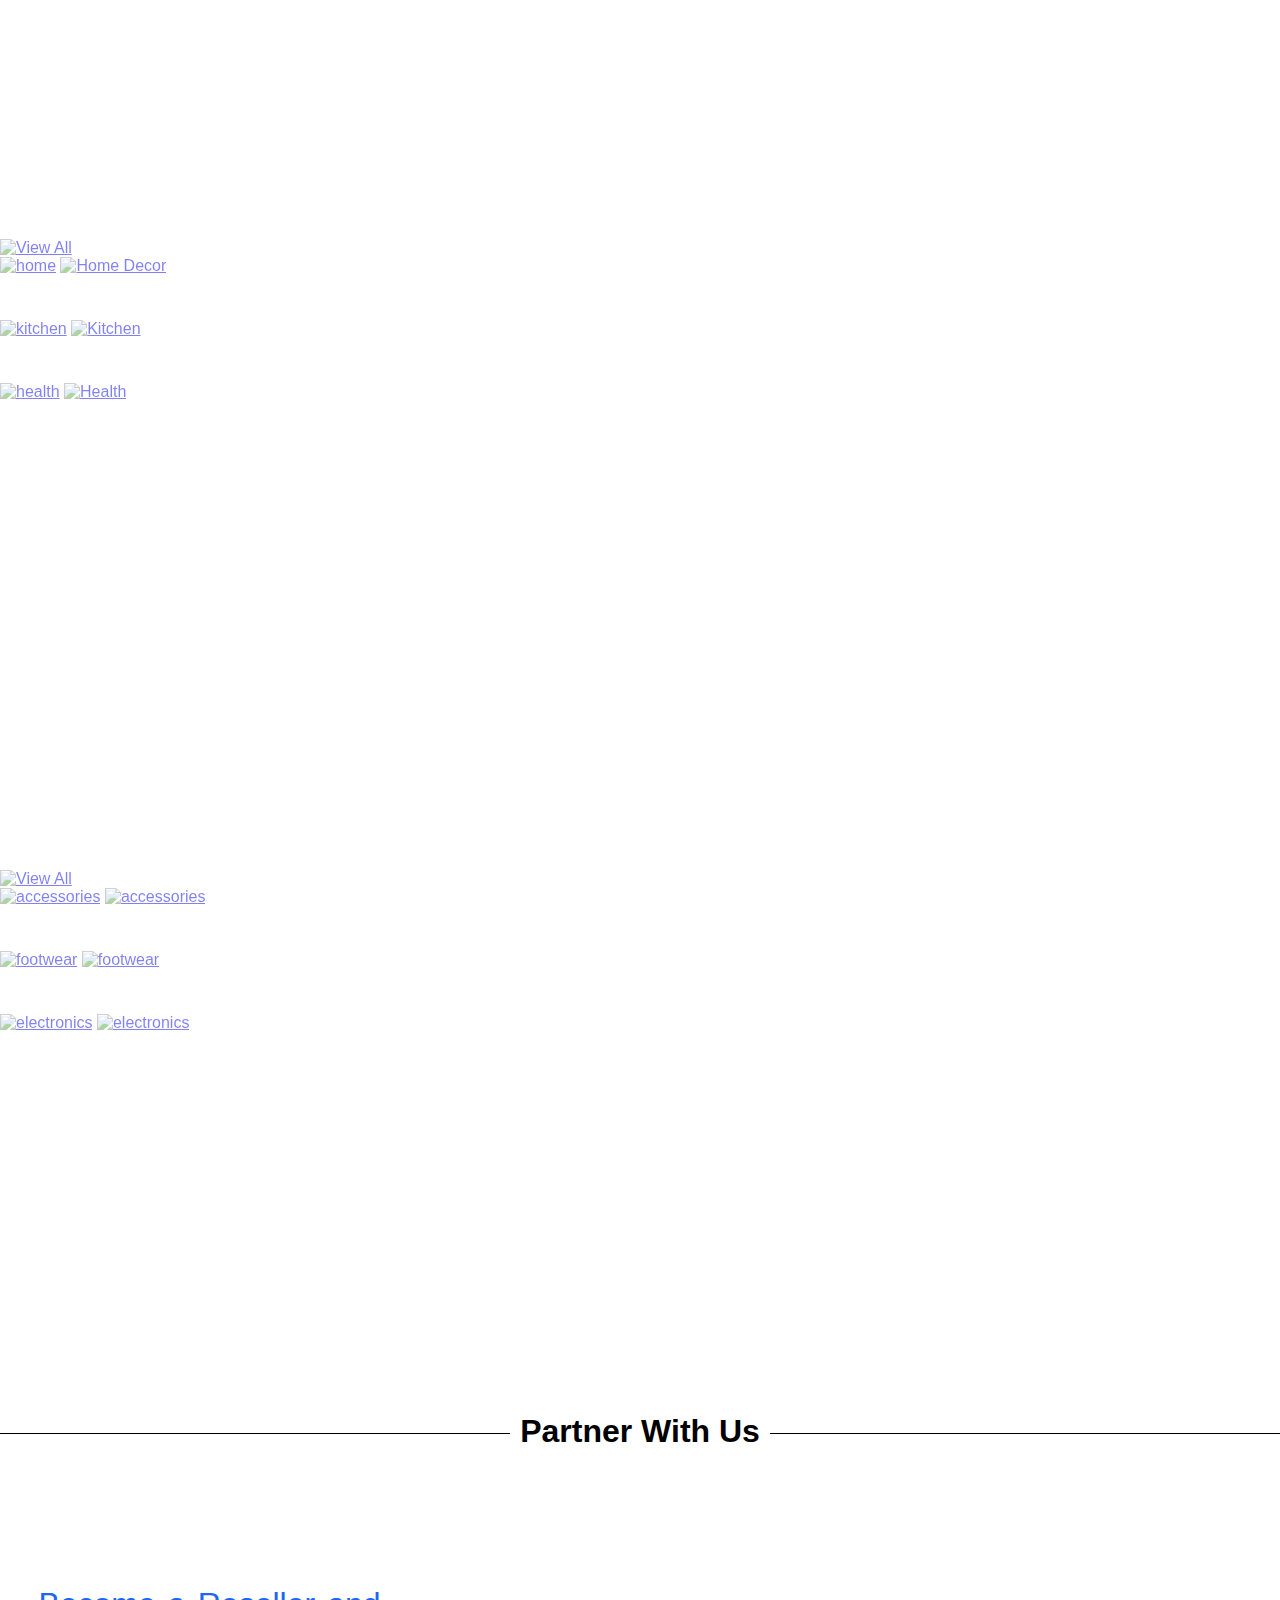
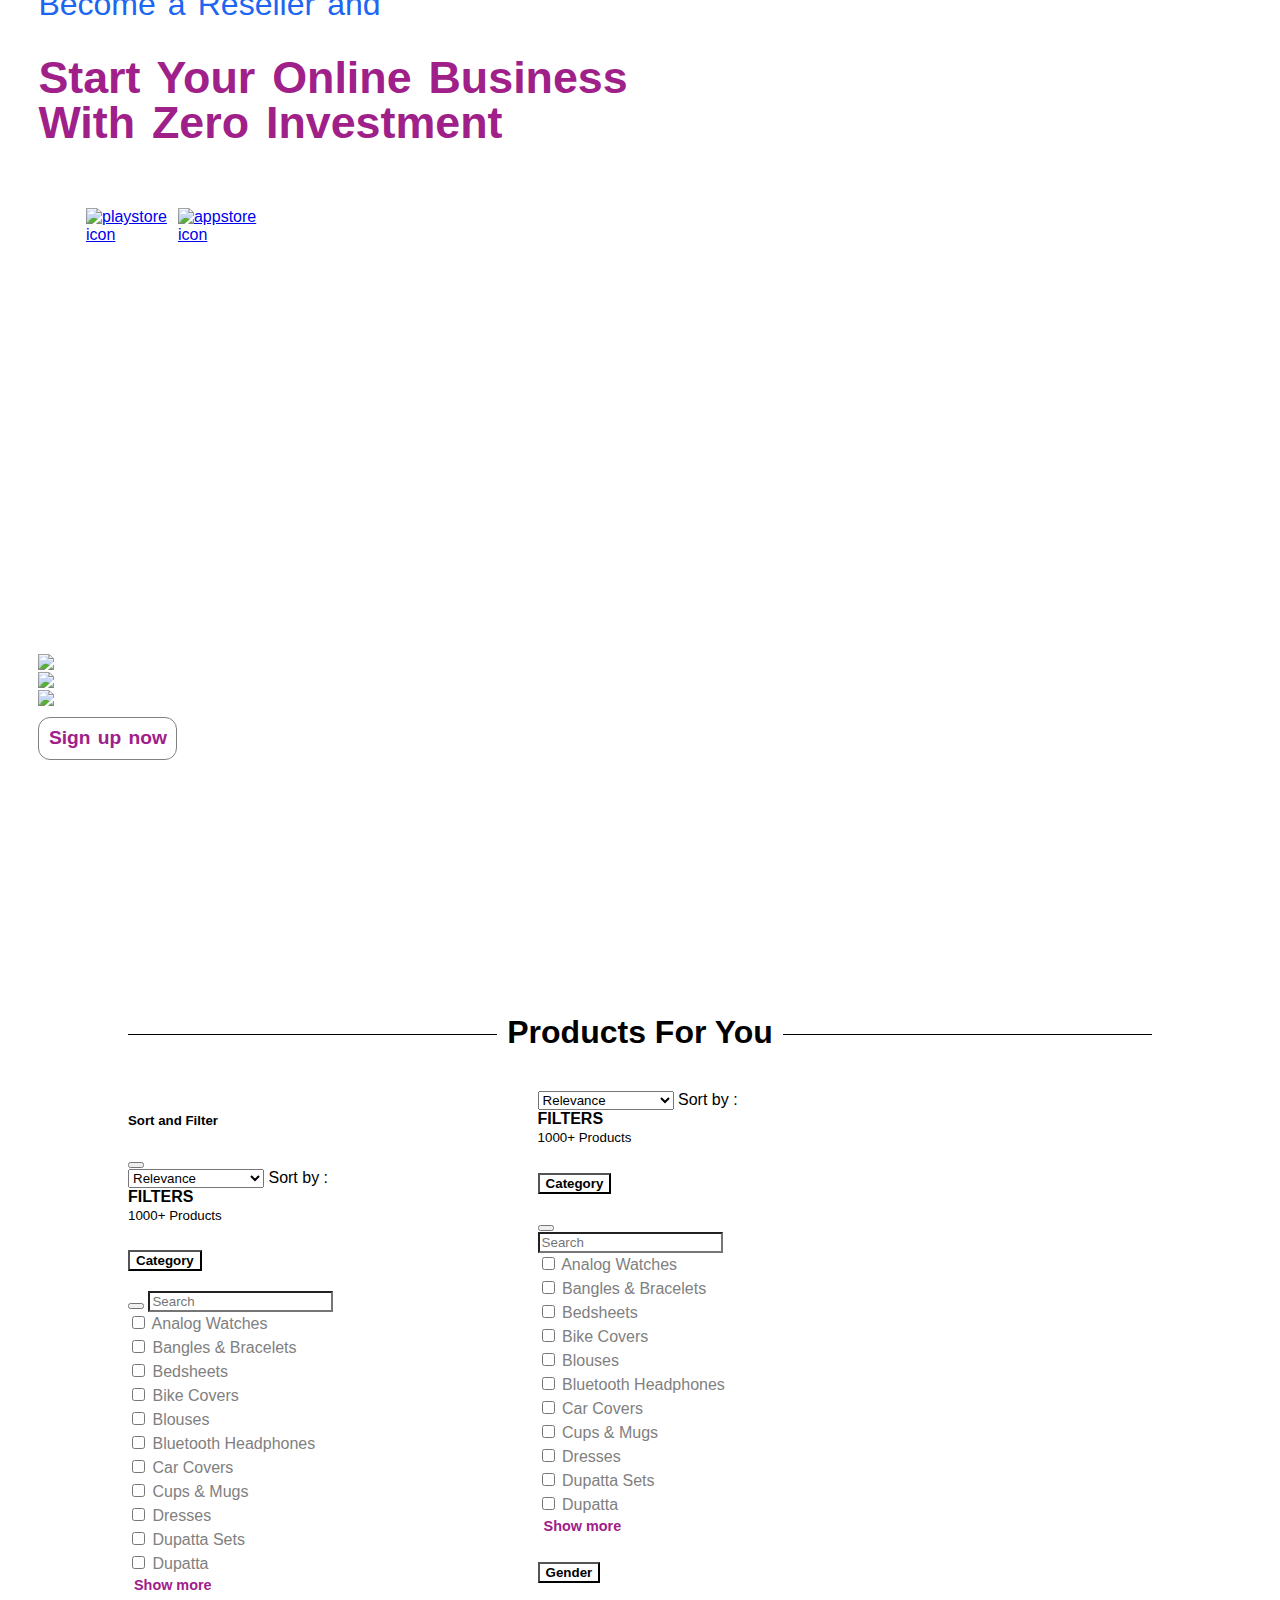
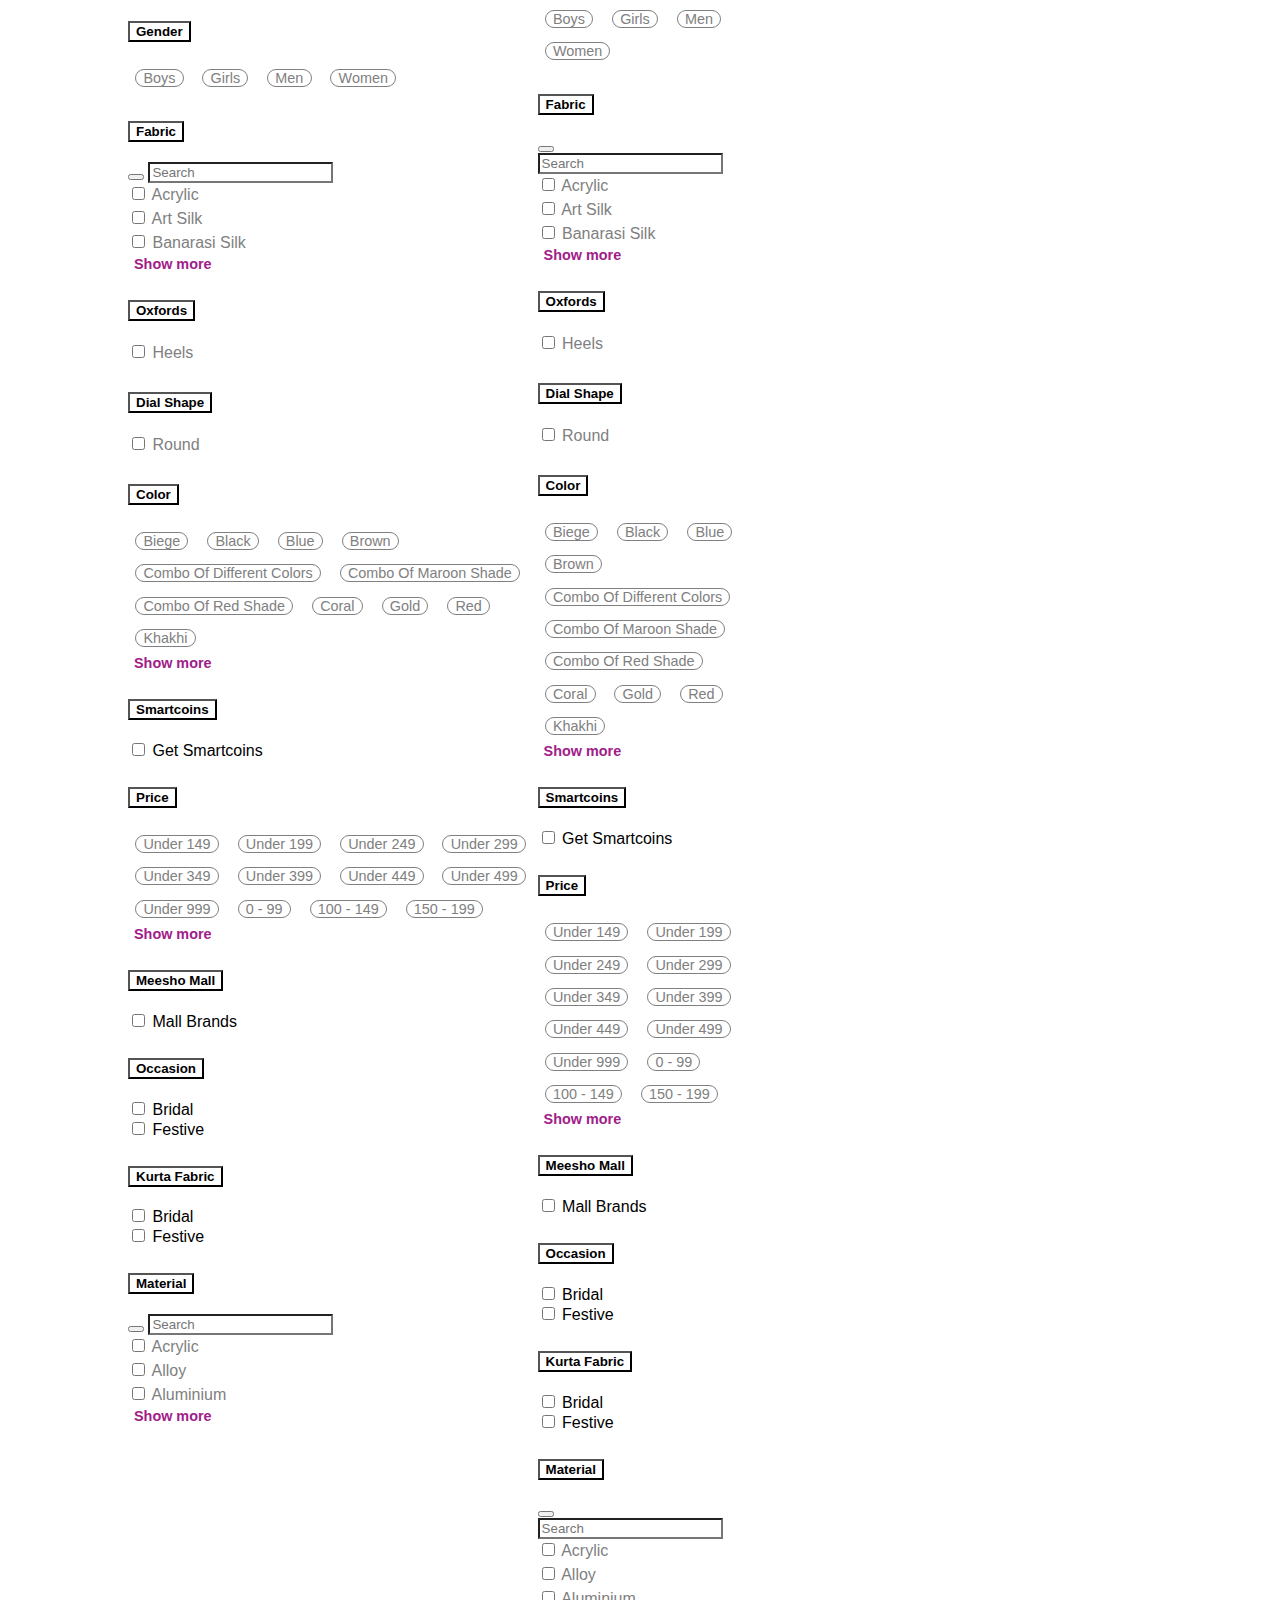
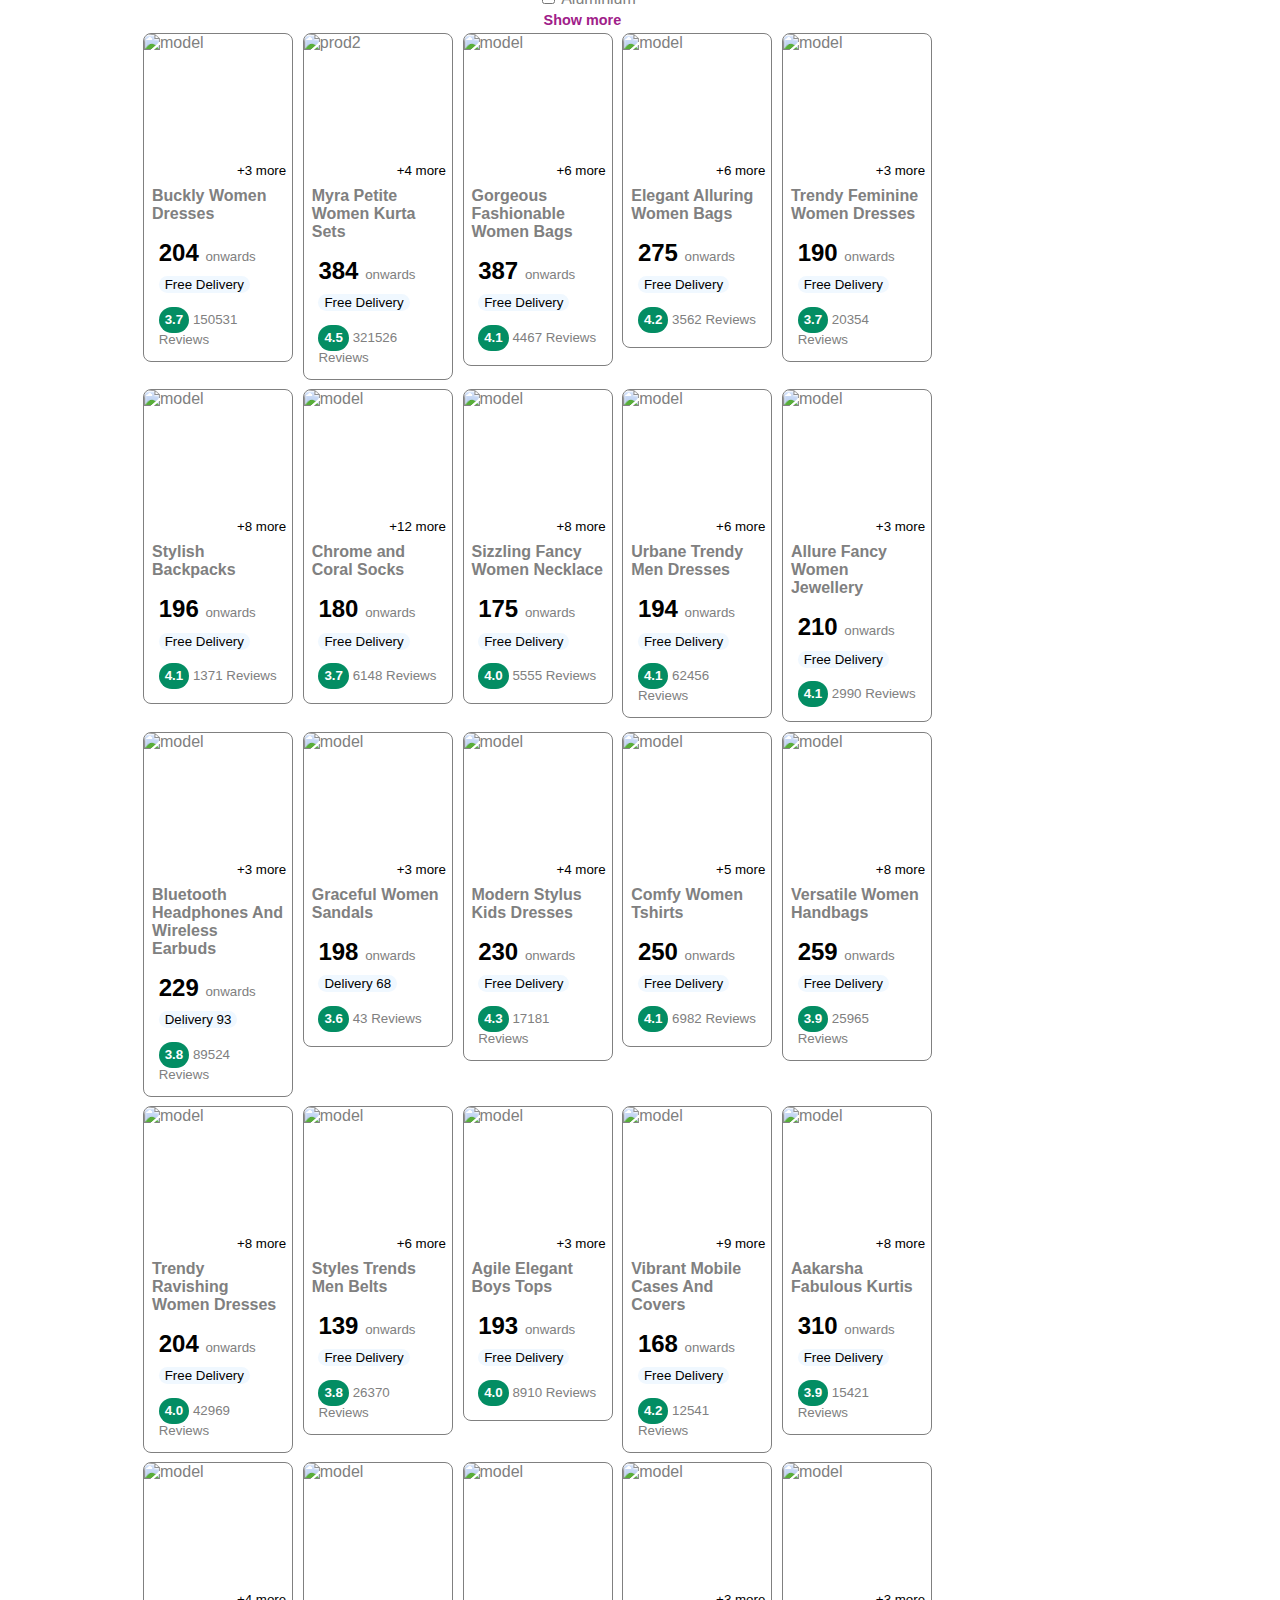
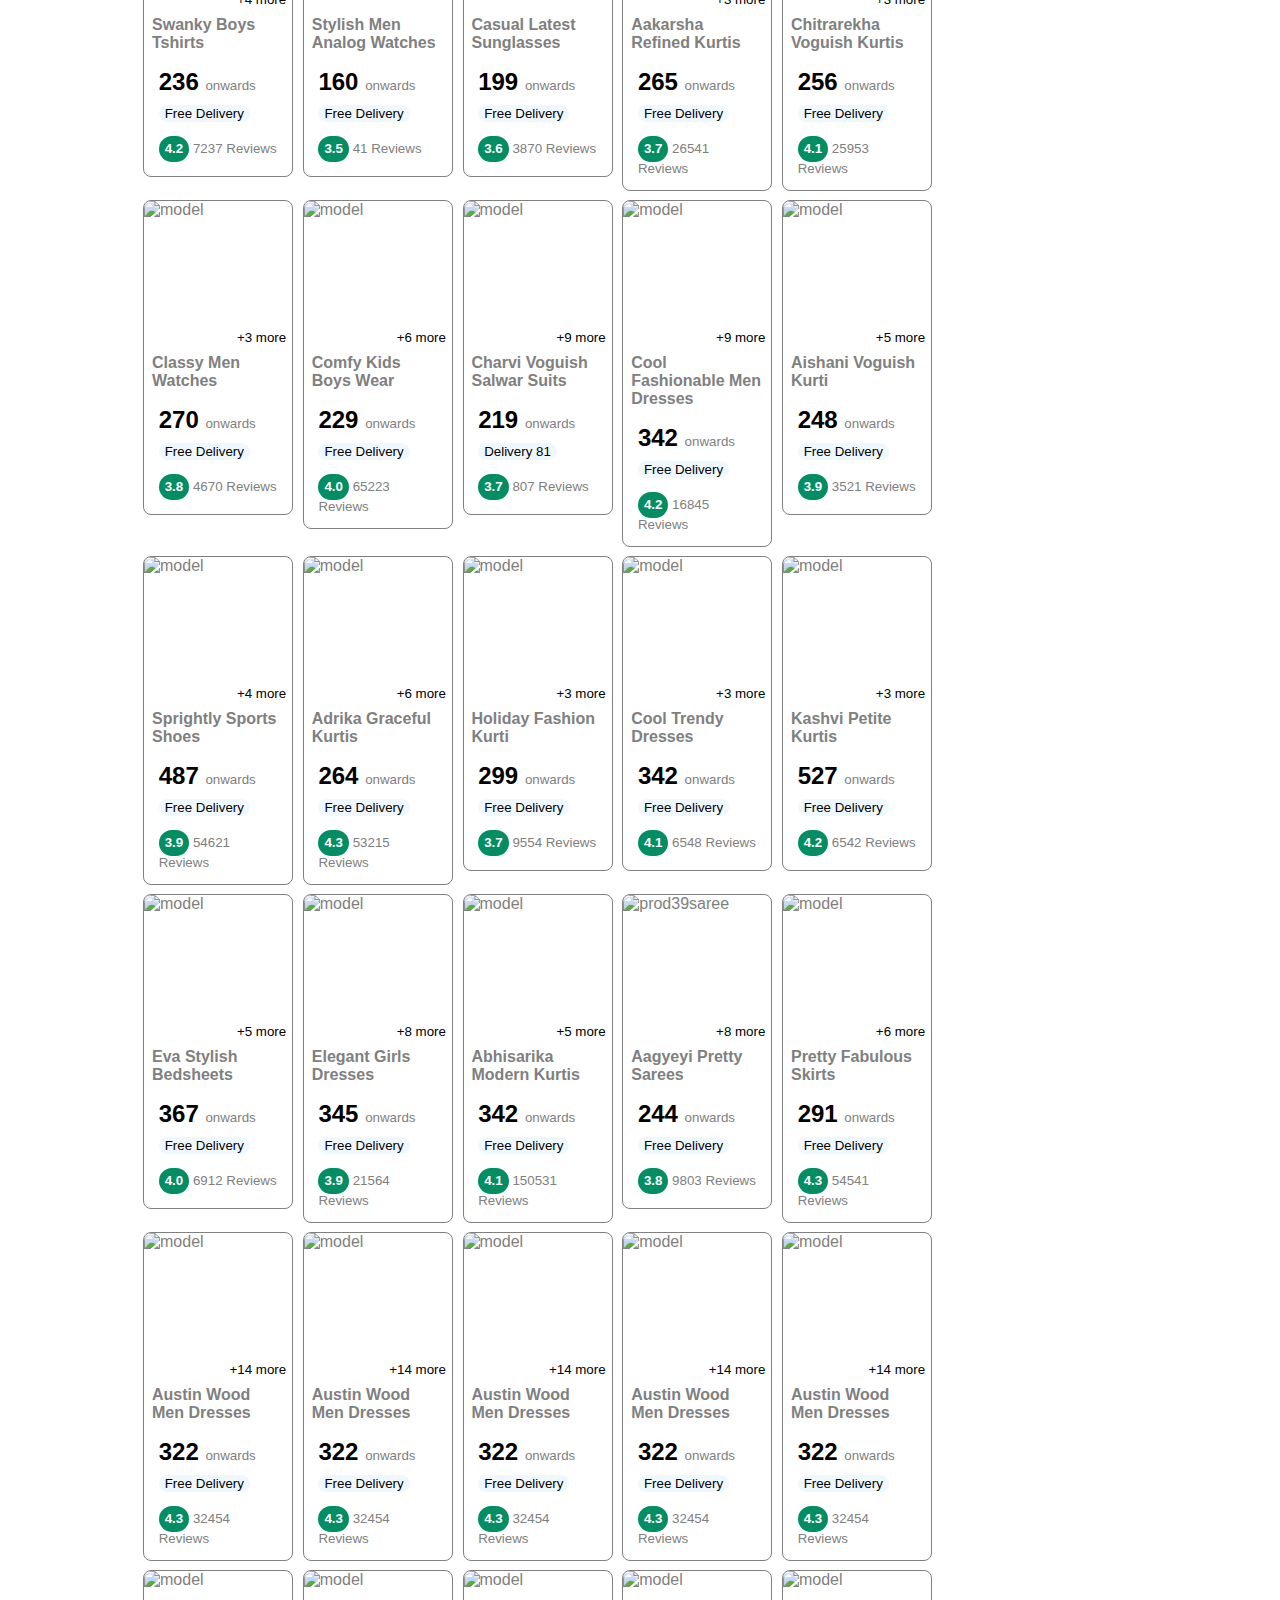
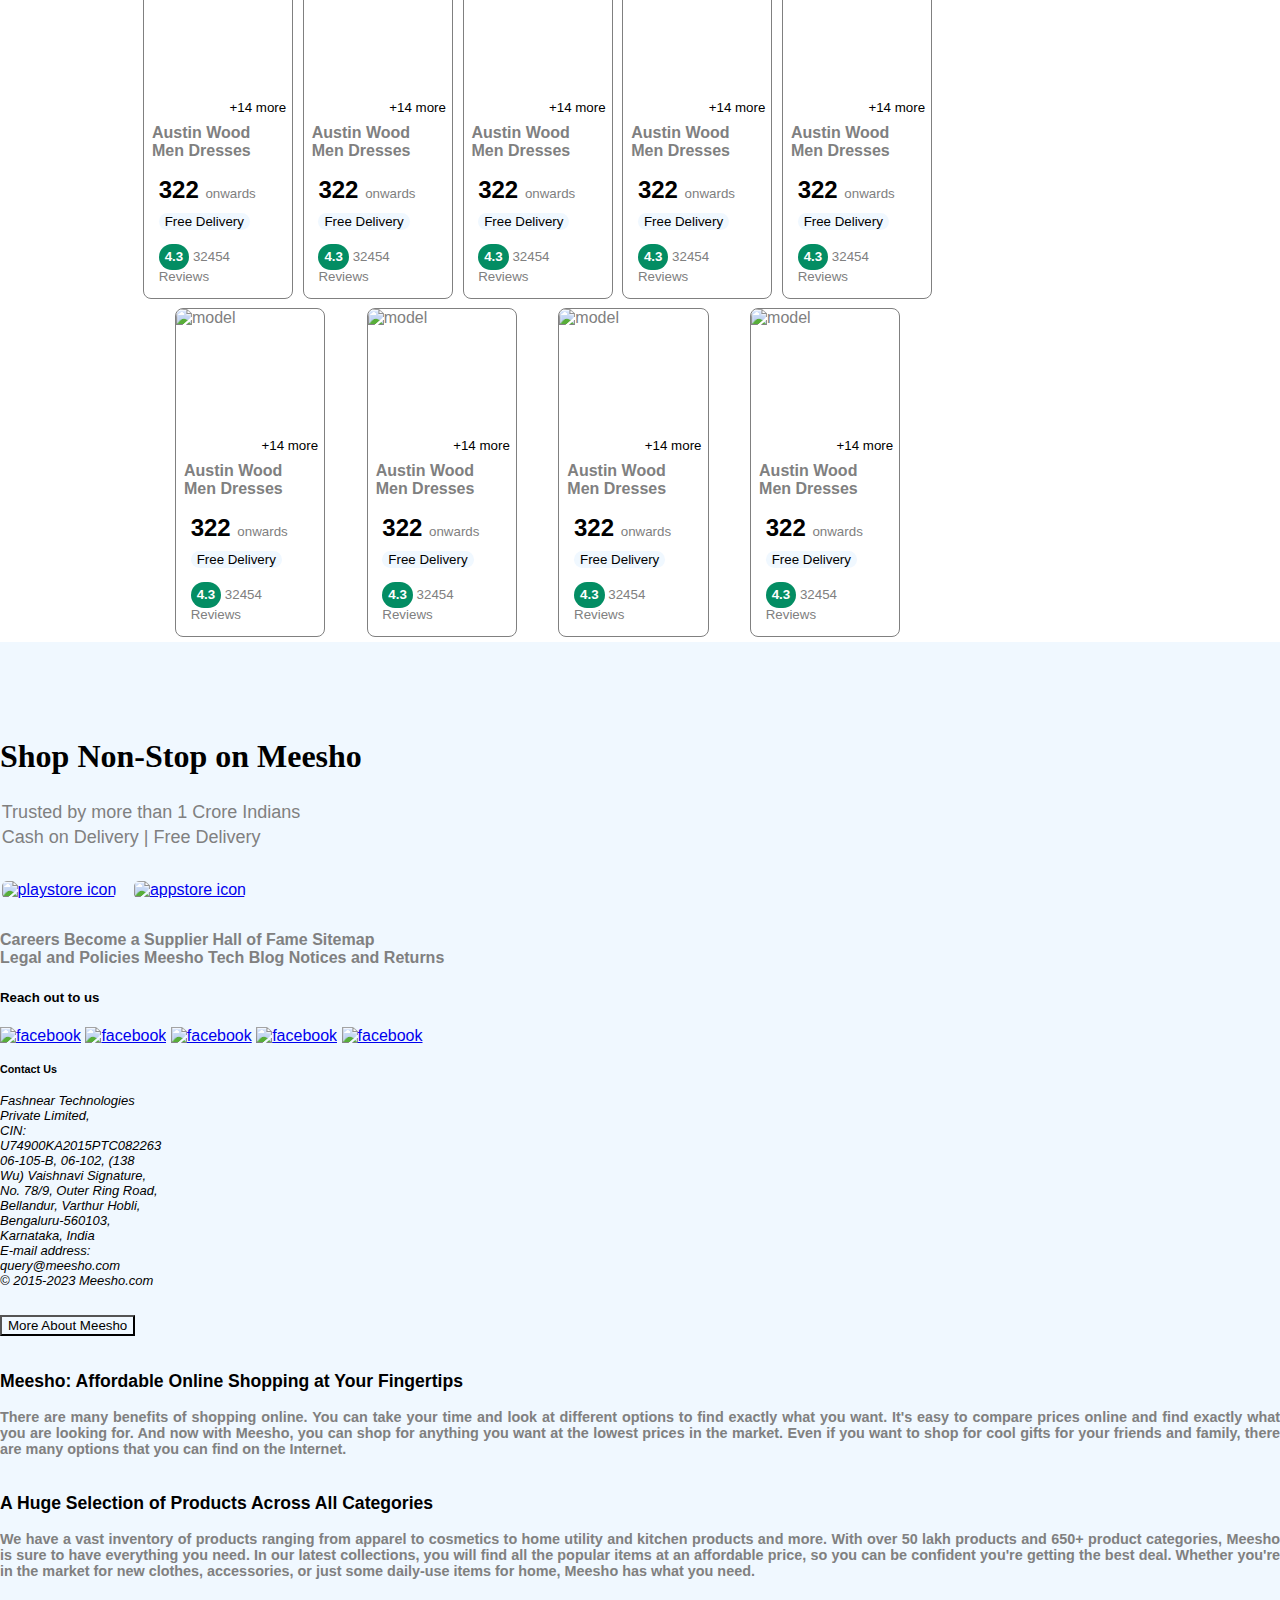
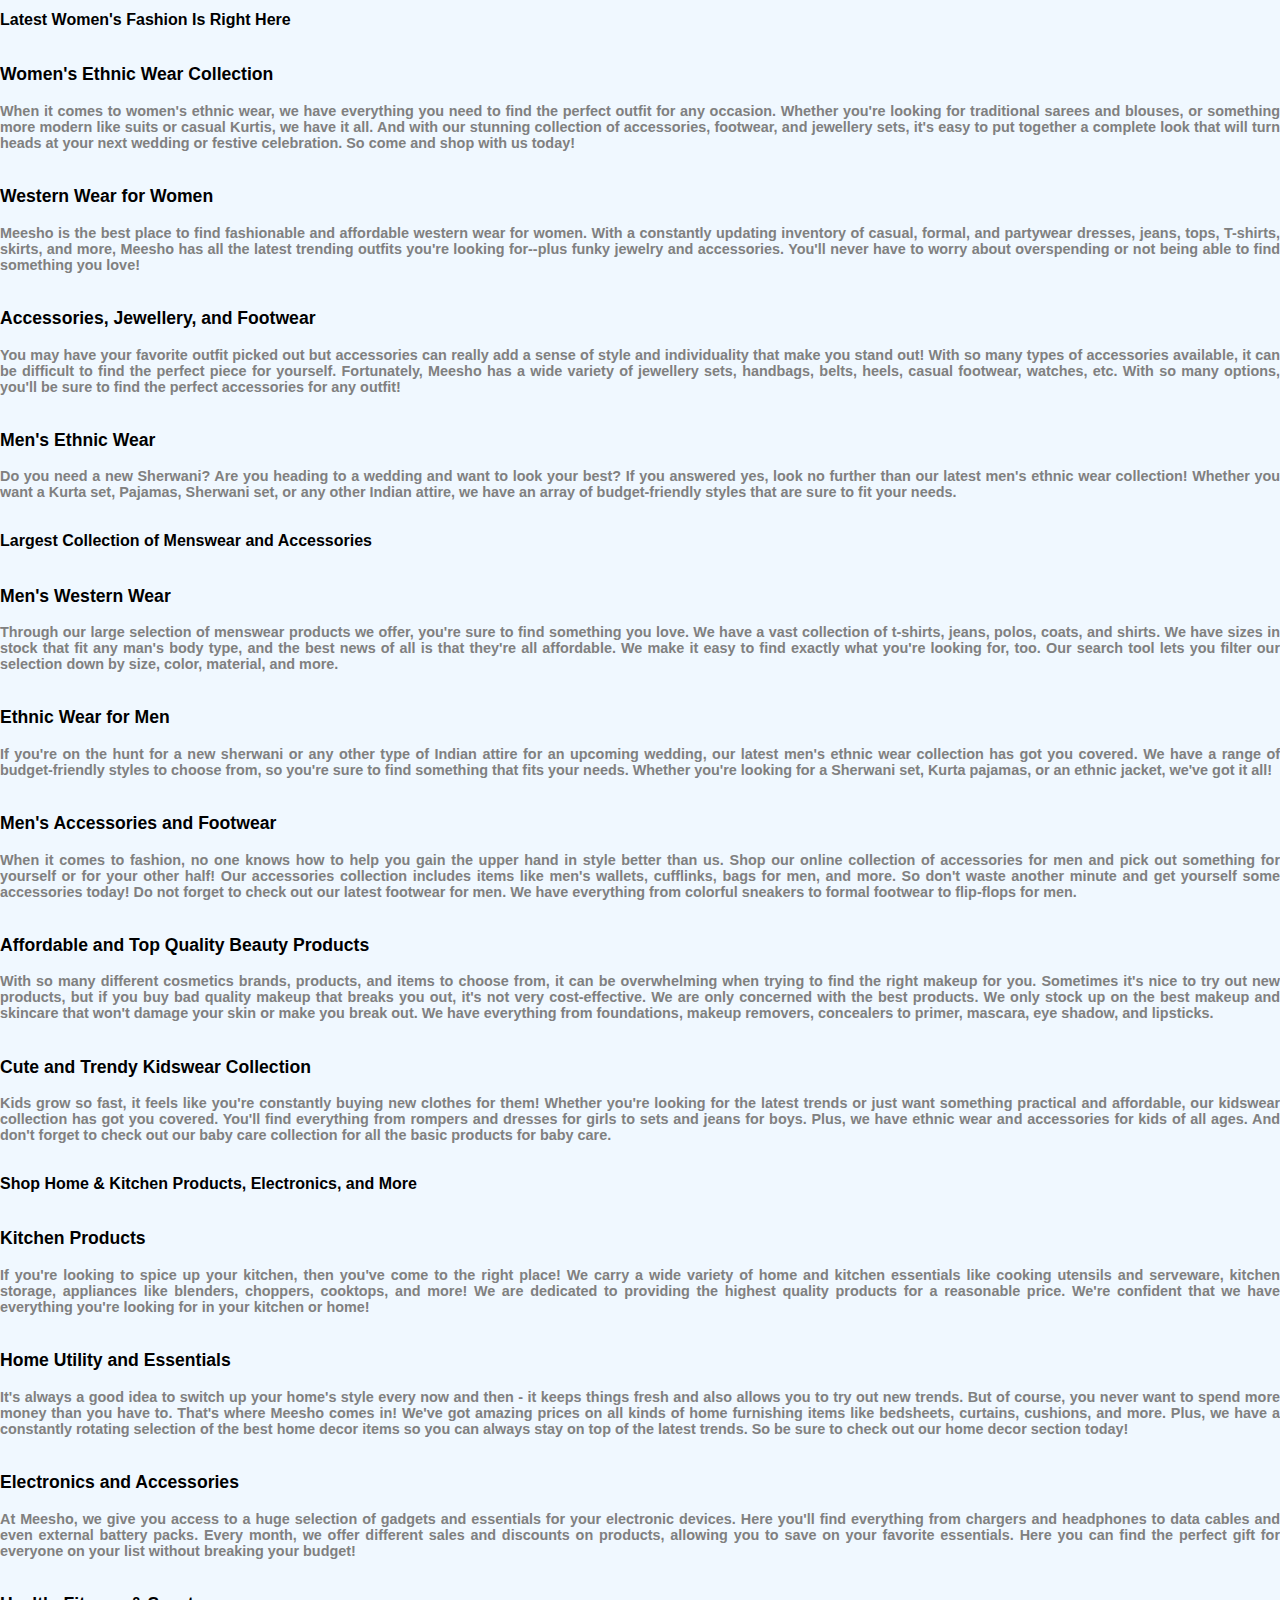
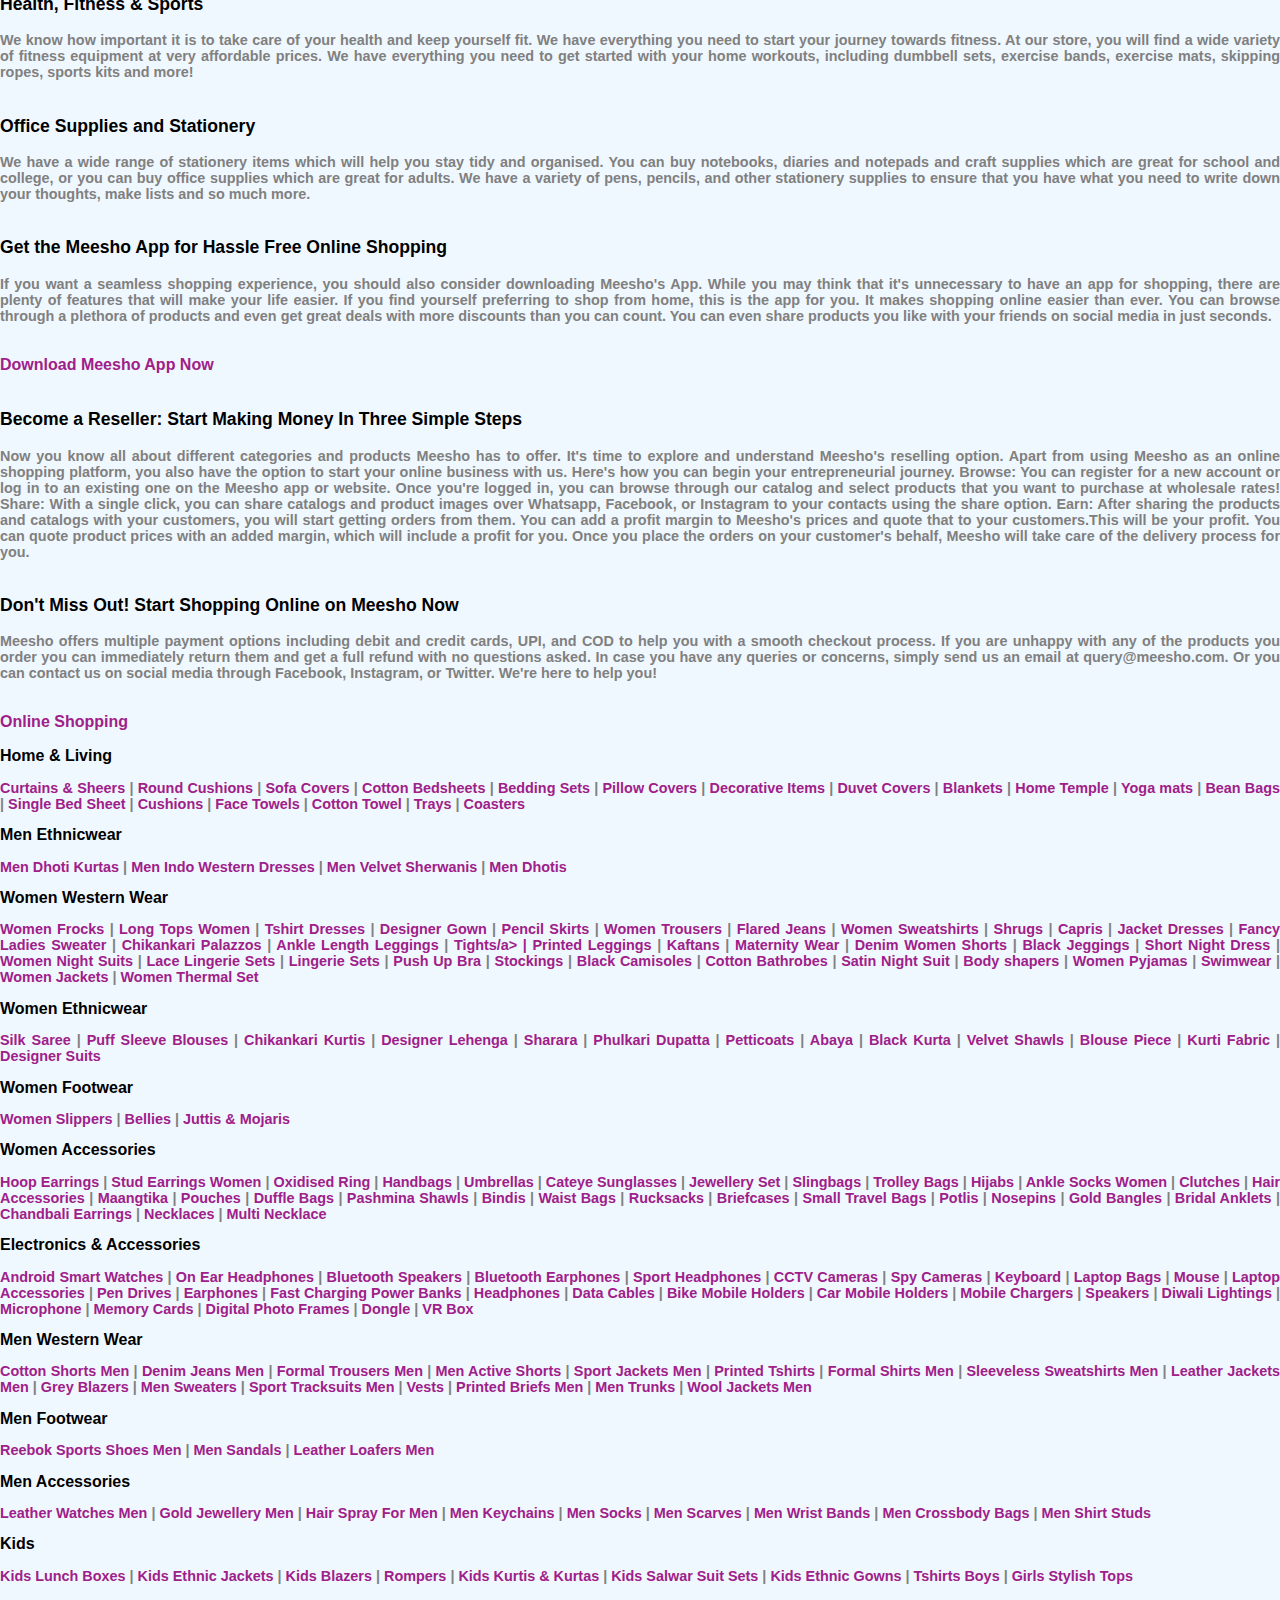
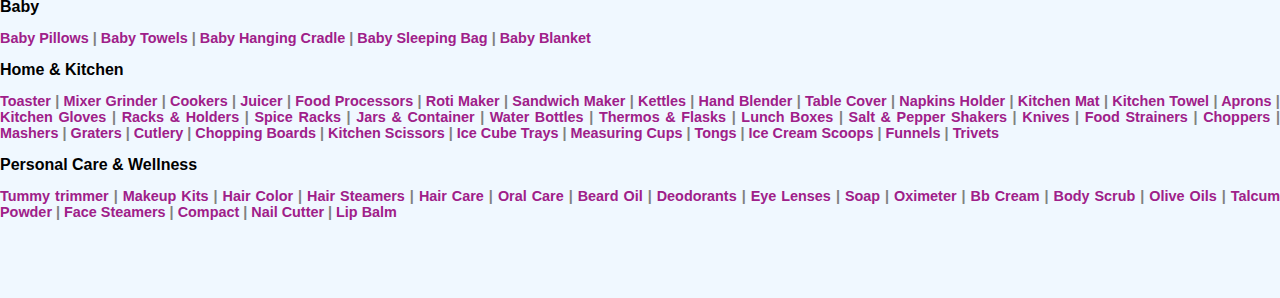
==== commit 15156f15: "added some more responsiveness to the web page" ====
--- a/html/home.html
+++ b/html/home.html
@@ -56,17 +56,17 @@
                   <div class="start-dropdown">
                     <button class="download-icon-header top-header-btn dd-menubar-head no-format">
                       <img class="img-fluid" src="https://i.ibb.co/x7Jj5MV/download-Icon.png" alt="download icon">
-                      <span class="top-header-btn">Download App</span>
+                      <span class="top-header-btn">DownloadApp</span>
                     </button>
-                    <div class="dd-items-bg">
+                    <div class="dd-items-bg-top-hdr">
                       <div class="row">
                         <div class="column">
-                          <div class="dd-menuitems w-100">
+                          <div class="dd-menuitems">
                             <h3 class="dd-menuitem no-format disabled">Download From</h3>
-                            <a href="#" class="dd-menuitem no-format mx-3 my-3"><img
+                            <a href="#" class="dd-menuitem no-format"><img
                                 src="https://i.ibb.co/JdB0Ncp/playstore-Icon.png" alt="playstore icon"
                                 class="img-fluid" /></a>
-                            <a href="#" class="dd-menuitem no-format mx-3 my-3"><img
+                            <a href="#" class="dd-menuitem no-format"><img
                                 src="https://i.ibb.co/ckZtt1m/appstore-Icon.png" alt="appstore icon"
                                 class="img-fluid" /></a>
                           </div>
@@ -98,7 +98,7 @@
                       </div>
 
                     </button>
-                    <div class="dd-items-bg">
+                    <div class="dd-items-bg-top-hdr">
                       <div class="row profile-grid">
                         <div class="column">
                           <div class="dd-menuitems">
@@ -119,8 +119,10 @@
 
 
                 <div class="d-flex flex-column  justify-content-center align-items-center dd-menubar-head-container">
-                  <a href="#"><img src="https://i.ibb.co/XX54WS3/cartIcon.png" alt="cartIcon"></a>
-                  <button class="download-icon-header top-header-btn no-format"><span
+                  
+                  <button class="download-icon-header top-header-btn no-format">
+                    <a href="#"><img src="https://i.ibb.co/XX54WS3/cartIcon.png" alt="cartIcon"></a>
+                    <span
                       class="top-header-btn">Cart</span></button>
                 </div>
               </li>
@@ -671,7 +673,7 @@
     <!-- Section 3: End of Section for Partner With Us Frame -->
 
     <!-- Section 4: Start of Section for Products For You Frame -->
-    <section id="products" class="container-fluid container-md my-5">
+    <section id="products" class="container-fluid my-5">
       <div class="headingBar">
         <h1><span class="heading">Products For You</span></h1>
       </div><br><br>
@@ -689,7 +691,7 @@
           <button type="button" class="btn-close text-reset" data-bs-dismiss="offcanvas" aria-label="Close"></button>
         </div>
         <div class="form-floating my-3">
-          <select class="form-select" id="floatingSelect" aria-label="Floating label select example">
+          <select class="form-select" id="floatingSelectOffcanvas" aria-label="Floating label select example">
             <option value="relevance" selected>Relevance</option>
             <option value="newArrivals">New Arrivals</option>
             <option value="highToLowPrice">Price (High to Low)</option>
@@ -697,7 +699,7 @@
             <option value="ratings">Ratings</option>
             <option value="discount">Discount</option>
           </select>
-          <label for="floatingSelect">Sort by : </label>
+          <label class="sortByLabel" for="floatingSelectOffcanvas">Sort by : </label>
         </div>
 
         <div class="filters w-100">
@@ -893,7 +895,7 @@
                 </button>
               </h2>
               <div id="colorData" class="accordion-collapse collapse">
-                <div id="accordion-body accordBody">
+                <div class="accordion-body accordBody">
                   <div>
                     <button class="plainButton">Biege</button>
                     <button class="plainButton">Black</button>
@@ -1098,14 +1100,14 @@
             <option value="ratings">Ratings</option>
             <option value="discount">Discount</option>
           </select>
-          <label for="floatingSelect">Sort by : </label>
+          <label class="sortByLabel" for="floatingSelect">Sort by : </label>
         </div>
 
         <div class="filters w-100">
           <div class="accordion" id="filtersAccordion">
             <!-- Accordion Heading -->
             <div class="accordion-item">
-              <div class="accordion-body">
+              <div class="accordion-body accordBody">
                 <strong>FILTERS</strong><br />
                 <small>1000+ Products</small>
               </div>
@@ -1295,7 +1297,7 @@
                 </button>
               </h2>
               <div id="colorData" class="accordion-collapse collapse">
-                <div id="accordion-body accordBody">
+                <div class="accordion-body accordBody">
                   <div>
                     <button class="plainButton">Biege</button>
                     <button class="plainButton">Black</button>
@@ -1489,7 +1491,7 @@
       <!-- Section 4.2: End of left side filter section -->
 
       <!-- Section 4.3: Start of right side content section -->
-      <div id="rightContentFrame" class="d-flex flex-wrap justify-content-left align-content-start">
+      <div id="rightContentFrame">
 
         <a href="#" class="no-format">
           <div class="myCard img-fluid">
--- a/style sheets/home.css
+++ b/style sheets/home.css
@@ -203,6 +203,23 @@
   transition: transform 10s ease-in-out;
 }
 
+.dd-items-bg-top-hdr{
+  display: none;
+  position: absolute;
+  background-color: white;
+  /* left: 0; */
+  top: calc(100% + 0.6em);
+  line-height: 2;
+  width: 150%;
+  border-radius: 0.25rem;
+  box-shadow: 0 2px 5px 0 rgba(0, 0, 0, 0.1);
+  padding-left: 0.5em;
+  /* padding-bottom: 1em; */
+  z-index: 1;
+  transform: translateY(-10px);
+  transition: transform 10s ease-in-out;
+}
+
 .dd-items-heading {
   display: none;
   color: var(--MEESHO_PURPLE_COLOR);
@@ -218,6 +235,10 @@
   line-height: 4vh;
   color: #f665de;
   
+}
+
+.dd-menuitem>img{
+  width: 80%;
 }
 
 .dd-menuitems h3{  
@@ -264,6 +285,13 @@
   .dd-items-bg,
 .start-dropdown:focus
   .dd-items-bg {
+  display: block;
+}
+
+.start-dropdown:hover
+  .dd-items-bg-top-hdr,
+.start-dropdown:focus
+  .dd-items-bg-top-hdr {
   display: block;
 }
 
@@ -550,9 +578,31 @@
   color: white;
   font-size: 1.5rem;
   font-weight: bold;
-  height: 6vh;
+  height: fit-content;
   width: 30%;
   border-radius: 6px;
+}
+
+.sortByLabel{
+  background-color: inherit !important;
+  color: #000 !important;
+}
+
+.form-floating>.form-select~label::after {
+  background-color: inherit !important;
+}
+
+/* .form-select>option:focus, .form-select>option:hover{
+  background-color: pink !important;
+} */
+
+.form-floating>.form-select:hover,
+.form-floating>.form-select:focus{
+  /* box-shadow: none !important; */
+  border-color: gray;
+  outline: 0;
+  -webkit-box-shadow: inset 0 1px 1px rgba(0, 0, 0, 0.075), 0 0 8px rgba(22, 24, 26, 0.6);
+          box-shadow: inset 0 1px 1px rgba(0, 0, 0, 0.075), 0 0 8px rgba(22, 24, 26, 0.6);
 }
 
 /* #products{
@@ -572,13 +622,26 @@
   overflow: auto !important;  
 }
 
-
-#filtersAccordion{
-  font: inherit !important;
+.accordion-header>button{
+  background-color: inherit;  
+  color:#000 !important;
+}
+
+.accordion-header>button:focus{
+  /* box-shadow: none !important; */
+  background-color: var(--BG_COLOR_BLUE) !important;
+  border-color: gray;
+  outline: 0;
+  -webkit-box-shadow: inset 0 1px 1px rgba(0, 0, 0, 0.075), 0 0 2px rgba(22, 24, 26, 0.6);
+          box-shadow: inset 0 1px 1px rgba(0, 0, 0, 0.075), 0 0 2px rgba(22, 24, 26, 0.6);
 }
 
 .accordTitle{
   font-weight: bold;
+}
+
+.accordBody{
+  background-color: white;  
 }
 
 .accordBody div label{
@@ -586,6 +649,10 @@
   font-weight:normal;
   color: grey;  
   padding-bottom: 1em;
+}
+
+.accordBody input{
+  background-color: inherit;
 }
 
 #leftFilterFrameOffcanvas::-webkit-scrollbar{
@@ -598,32 +665,42 @@
   color: var(--MEESHO_PURPLE_COLOR);
   font-size: .9rem;
   font-weight: bold;
-  background-color: white;
+  background-color: inherit;
 }
 
 .plainButton{
   border: .3px solid grey;
-  height: 2.2em;
+  height: fit-content;
   border-radius: 12px;
   margin: .5em;
-  background-color: white;
+  background-color: inherit;
   color: grey;
   padding: 0 .5em;
   font-size: .9rem;  
   cursor: pointer;
 }
 
+#products{
+  width:80%;
+  margin-left: 10%;
+  margin-right: 10%;
+}
+
 #rightContentFrame{
-  margin-left: 2%;
+  margin-left: 1%;
   width: 78%;
   float: left;
   display: flex;
   flex-wrap: wrap;
   justify-content: space-evenly;
+  align-content: start;
+  /* display: grid;
+  grid-template-columns: repeat(5,1fr); */
 }
 
 #rightContentFrame a{
-  width: max(200px,20%);
+  /* width: max(200px,20%); */
+  width: 20%;
 }
 
 #more{
@@ -634,17 +711,20 @@
   display: none;
 }
 
-.myCard{
-  height: 410px;
-  /* aspect-ratio: 0.5; */
-  /* width: 230px; */
-  /* overflow: auto; */
-  margin: 0.5em;
+.myCard{  
+  /* height: 410px; */
+  margin: 0.3em;
   border: 1px solid grey;
   border-radius: .5rem;
   font-family: inherit;
   color: gray;
   display: block;
+
+  aspect-ratio: 9/16;
+  
+  /* aspect-ratio: 0.5; */
+  /* width: 230px; */
+  /* overflow: auto; */
 }
 
 .myCard:hover .myCardImg{
@@ -694,6 +774,11 @@
   margin: 0;
 }
 
+.cardTitle>span{
+  width: 100%;
+  /* text-overflow:hidden; */
+}
+
 .cardList{
   margin:0;
   padding: .5em;
@@ -827,9 +912,11 @@
 
   /* Screen size adjust for top navbar toggle header section */
 
-  #top-header-bar div{
-    margin-left: auto;
-    margin-right: auto;    
+  #top-header-bar>div{
+    display: flex;
+    justify-content: space-evenly;
+    /* margin-left: auto;
+    margin-right: auto;     */
   }
   #meesho-name-icon{
     height: 3vh;    
@@ -845,12 +932,26 @@
   #navbarSupportedContent ul li{
     padding: 0;
   }
+
+  /* #rightContentFrame{
+    grid-template-columns: repeat(4,1fr);
+  } */
+  #products{
+    width:90%;
+    margin-left: 5%;
+    margin-right: 5%;
+  }
+  #rightContentFrame a{
+    width: 25%;
+  }
+  
 }
 
 @media screen and (max-width: 1000px) {
 
   /* Screen size adjust for Products For You section */
 
+  
   #leftFilterFrame{
     display: none;
   }
@@ -859,9 +960,10 @@
   }
   #rightContentFrame{
     width: 100%;
-    margin-left: 3%;
-    margin-right: 3%;
-  }
+    margin-left: 0;
+    margin-right: 0;
+  }
+  
 }
 
 @media screen and (max-width: 991px) {
@@ -885,23 +987,58 @@
     margin: 0;
     width: fit-content;
   }
+  .start-dropdown{
+    /* display: flex;
+    align-items:start;
+    justify-content: start;
+    justify-items:left; */
+    margin: 0 !important;
+  }
+  .dd-menubar-head-container{
+    display: flex;
+    justify-content: start;
+  }
   .format-dropdown-content li{
     display: flex;
     flex-direction: column;
-    align-items:start;
+    /* align-items:start; */
     width: 100%;
-    padding:1em;
-  }
-  .start-dropdown{
+    /* padding:1em; */
+  }
+  /* .start-dropdown{
     margin: 0;
-  }
+  } */
   .format-dropdown-content .top-header-btn
   {
     display: flex;
+    /* align-items:start; */
+    width: 100%;
+    /* padding:1em; */
+  }
+  /* .dd-menubar-head-container>.start-dropdown{
+    display: flex;
+    align-items: start;
+  } */
+  .top-header-btn>img{
+    display: flex;
     align-items:start;
-    width: 100%;
-    padding:1em;    
-  }
+    justify-content: start;
+    
+  }
+  .dd-menuitem>img{
+    width: 10rem;
+  }
+  .dd-items-bg-top-hdr{
+    width: fit-content;
+    left: calc(0%+10rem);
+    top: calc(20%);
+    margin-left: 25%;
+    margin-right: 25%;
+  }
+  .search-group{
+    margin-bottom: 1.5em;
+  }
+  
   #coupon{
     width: 80%;
     margin-left: 10%;
@@ -912,6 +1049,68 @@
 
 @media screen and (max-width: 782px) {
   
+  /* .half-full-container {
+    width: 100%;
+    padding-left: 0;
+    padding-right: 0;
+    margin-left: 0;
+    margin-right: 0;
+  } */
+  #downloadAppLeftFrame{
+    margin-bottom: 3%;
+  }
+  #coupon{
+    width: 90%;
+    margin-left: 5%;
+  }
+  #rightContentFrame a{
+    width: 33.33%;
+  }
+}
+
+
+
+@media screen and (max-width: 700px) {
+  #rightContentFrame{
+    width: 100%;
+    margin-left: 0;
+    margin-right: 0;
+  }
+  /* #rightContentFrame a{
+    width: 49%;
+  }   */
+  /* #rightContentFrame{
+    grid-template-columns: repeat(3,1fr);
+  } */
+}
+
+
+/* Screen size adjust for top categories frame of section2 */
+@media screen and (max-width: 600px) {
+  .topCategoriesItems{
+    display: flex;
+    flex-wrap: wrap;
+    width: 100%;
+  }
+  .imgModel1{
+    flex-grow: 1;
+    width: 100%;
+  }
+  .imgModel2{
+    flex-grow: 1;
+    width: 100%;
+  }
+  .imgModel3{
+    flex-grow: 1;
+    width: 100%;
+  }
+  .viewBtn{
+    width: 60%;
+    display: flex;
+    align-self: center;
+    margin: 0;
+  }  
+
   .half-full-container {
     width: 100%;
     padding-left: 0;
@@ -919,68 +1118,12 @@
     margin-left: 0;
     margin-right: 0;
   }
-  #downloadAppLeftFrame{
-    margin-bottom: 3%;
-  }
-  #coupon{
-    width: 90%;
-    margin-left: 5%;
-  }
-}
-
-
-
-@media screen and (max-width: 700px) {
-  #rightContentFrame{
-    width: 100%;
-    margin-left: 0;
-    margin-right: 0;
-  }
-  #rightContentFrame a{
-    width: 49%;
-  }  
-}
-
-
-/* Screen size adjust for top categories frame of section2 */
-@media screen and (max-width: 600px) {
-  .topCategoriesItems{
-    display: flex;
-    flex-wrap: wrap;
-    width: 100%;
-  }
-  .imgModel1{
-    flex-grow: 1;
-    width: 100%;
-  }
-  .imgModel2{
-    flex-grow: 1;
-    width: 100%;
-  }
-  .imgModel3{
-    flex-grow: 1;
-    width: 100%;
-  }
-  .viewBtn{
-    width: 60%;
-    display: flex;
-    align-self: center;
-    margin: 0;
-  }  
-
-  .half-full-container {
-    width: 100%;
-    padding-left: 0;
-    padding-right: 0;
-    margin-left: 0;
-    margin-right: 0;
-  }
   #leftFilterFrameOffcanvas{
     width: 55%;
   }
   #offcanvas-toggle-btn{
     font-size: 1.2rem;
-  }
+  }  
   
   /* Screen size adjust for footer - top section */
   
@@ -1015,7 +1158,7 @@
 
 @media screen and (max-width: 450px) {
   #rightContentFrame a{
-    width: 85%;
+    width: 50%;
   }
   #offcanvas-toggle-btn{
     font-size: 1rem;
@@ -1028,7 +1171,10 @@
   }
   .dd-menubar-head {
     font-size: small;
-  }  
-}
-
-
+  }
+  /* #rightContentFrame a{
+    width: 100%;
+  } */
+}
+
+
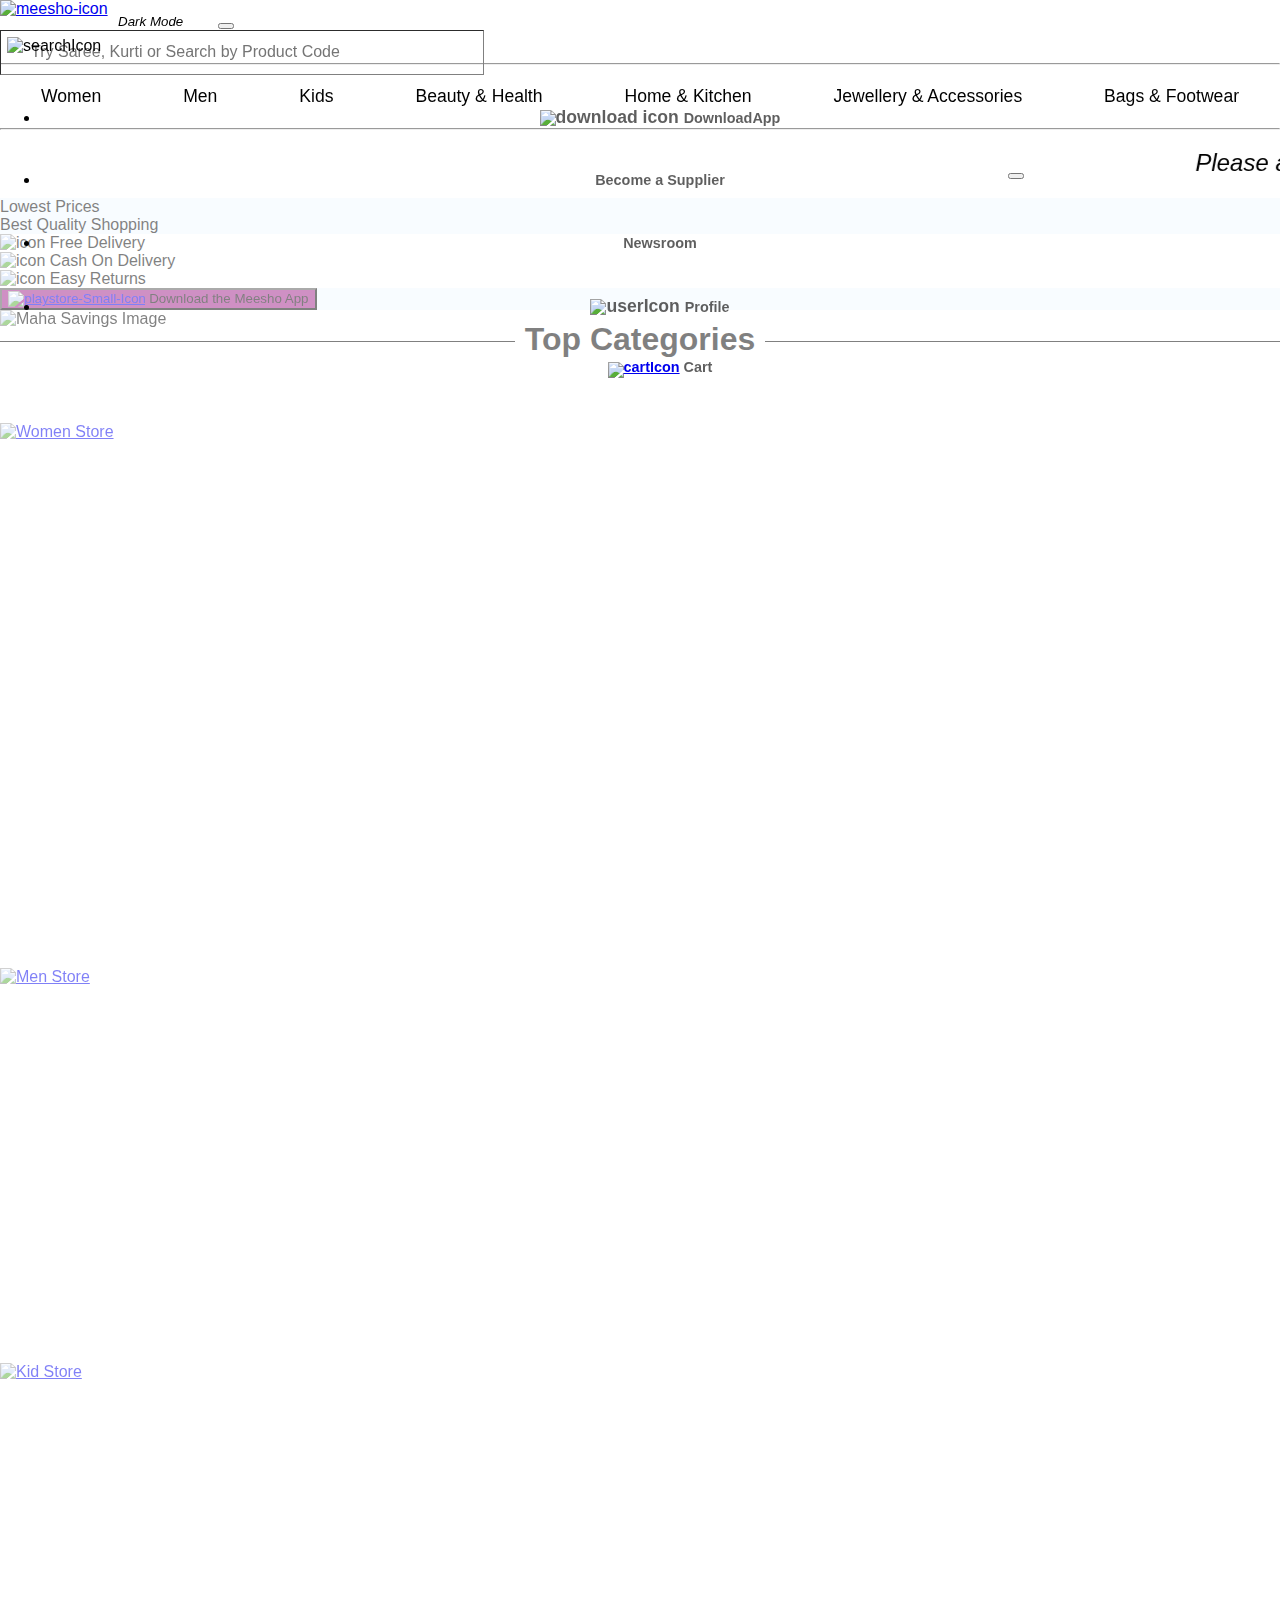
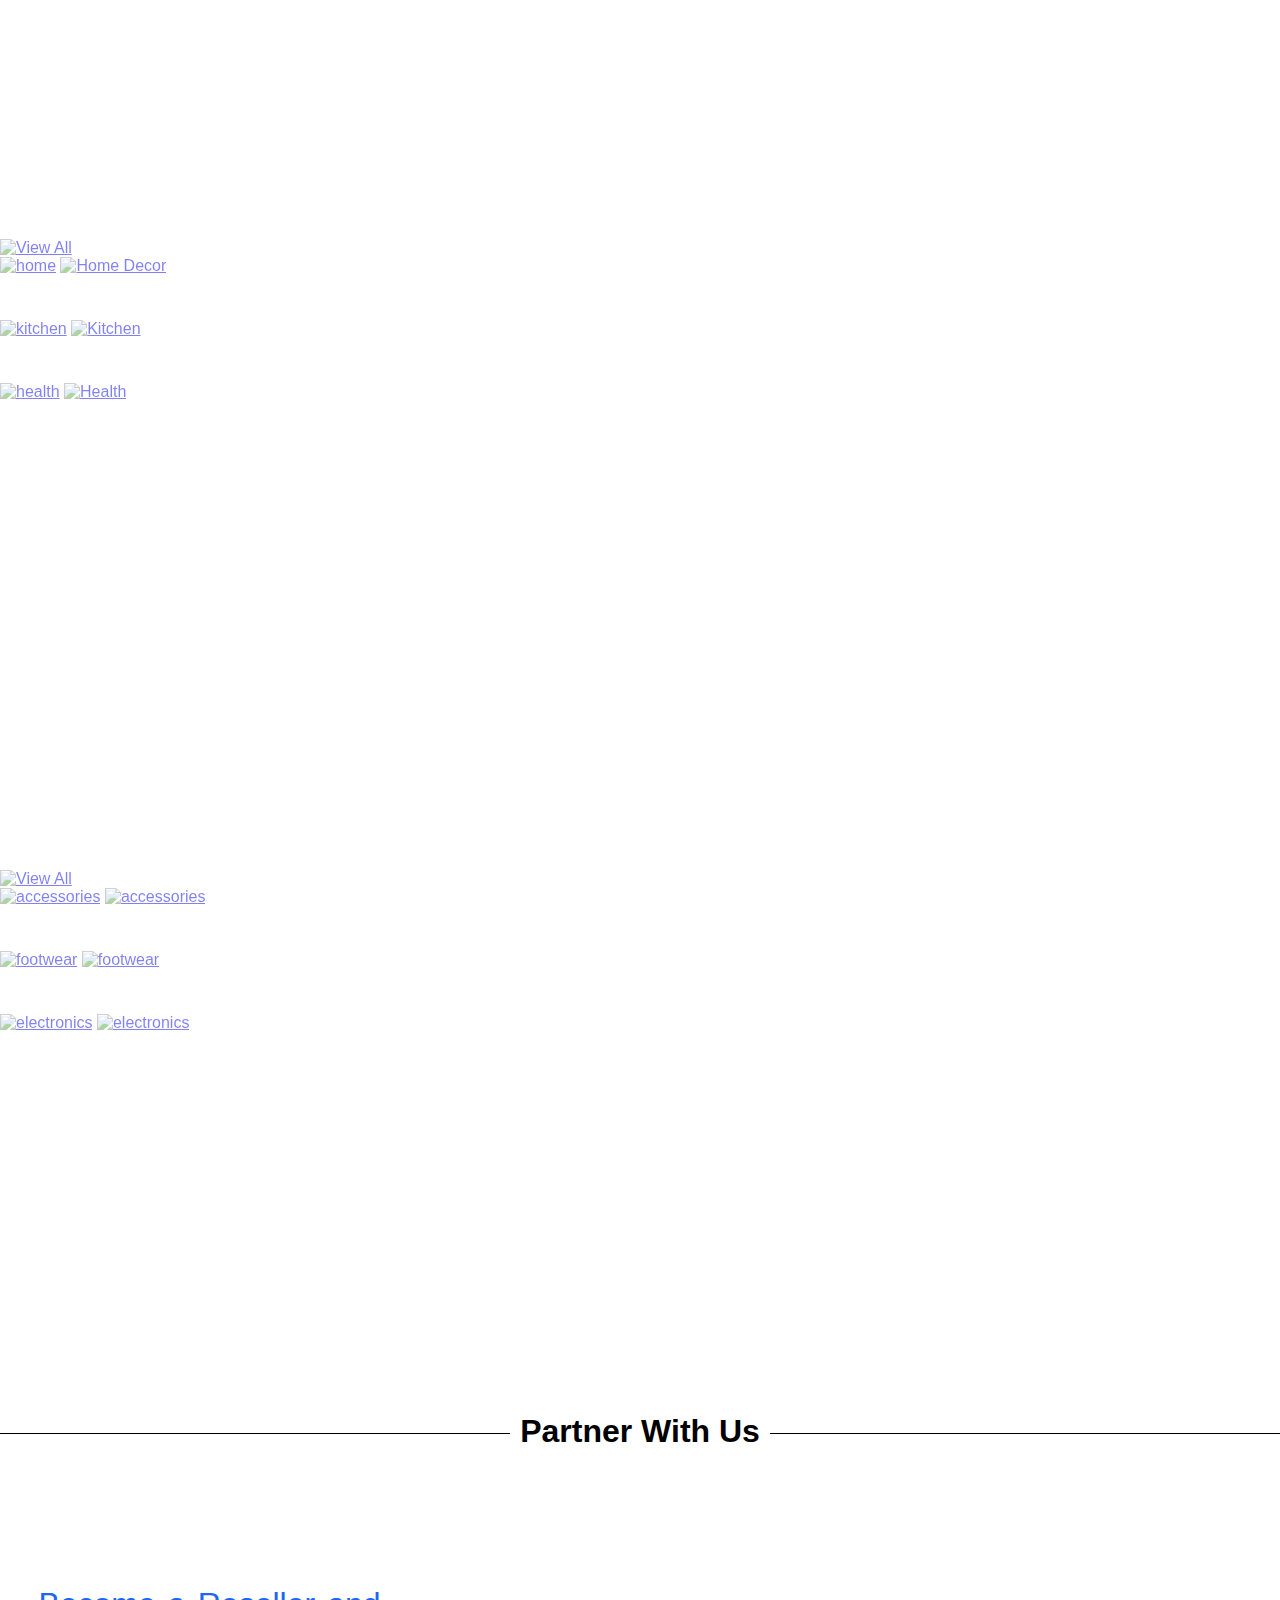
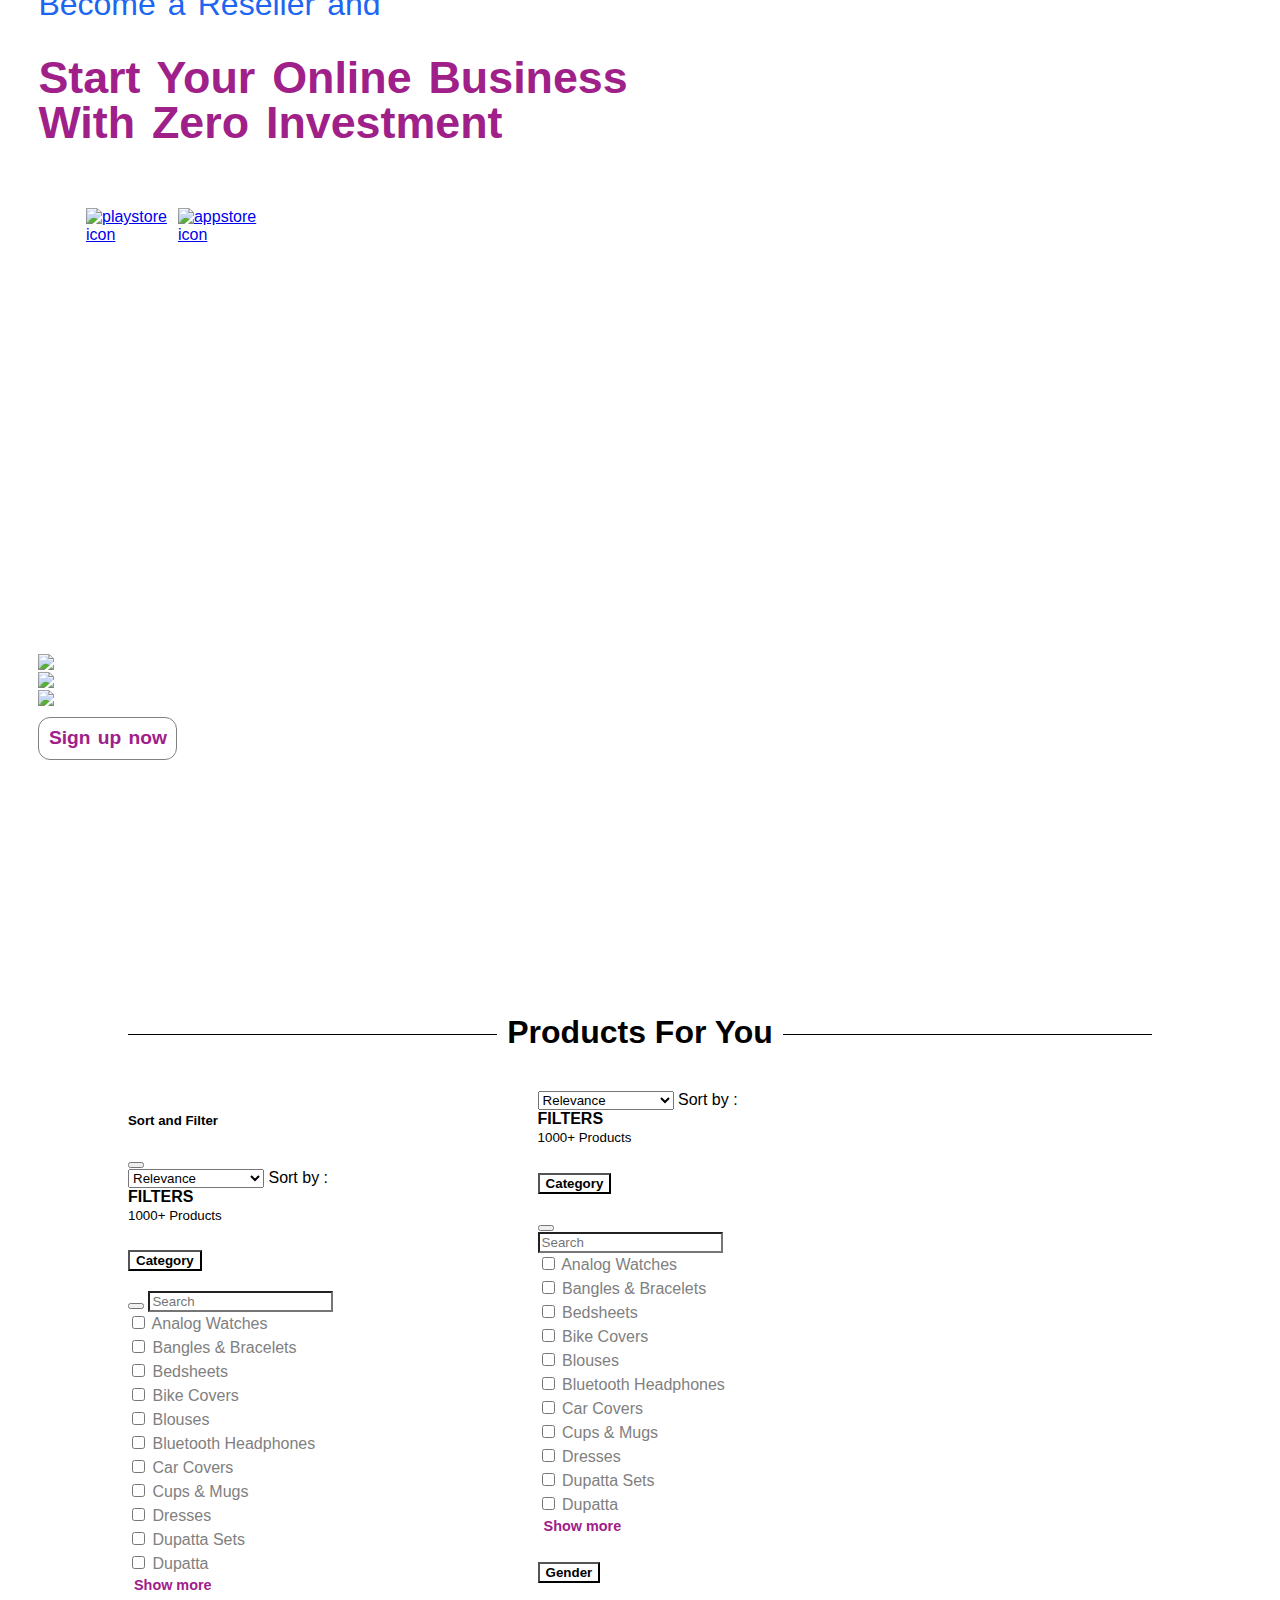
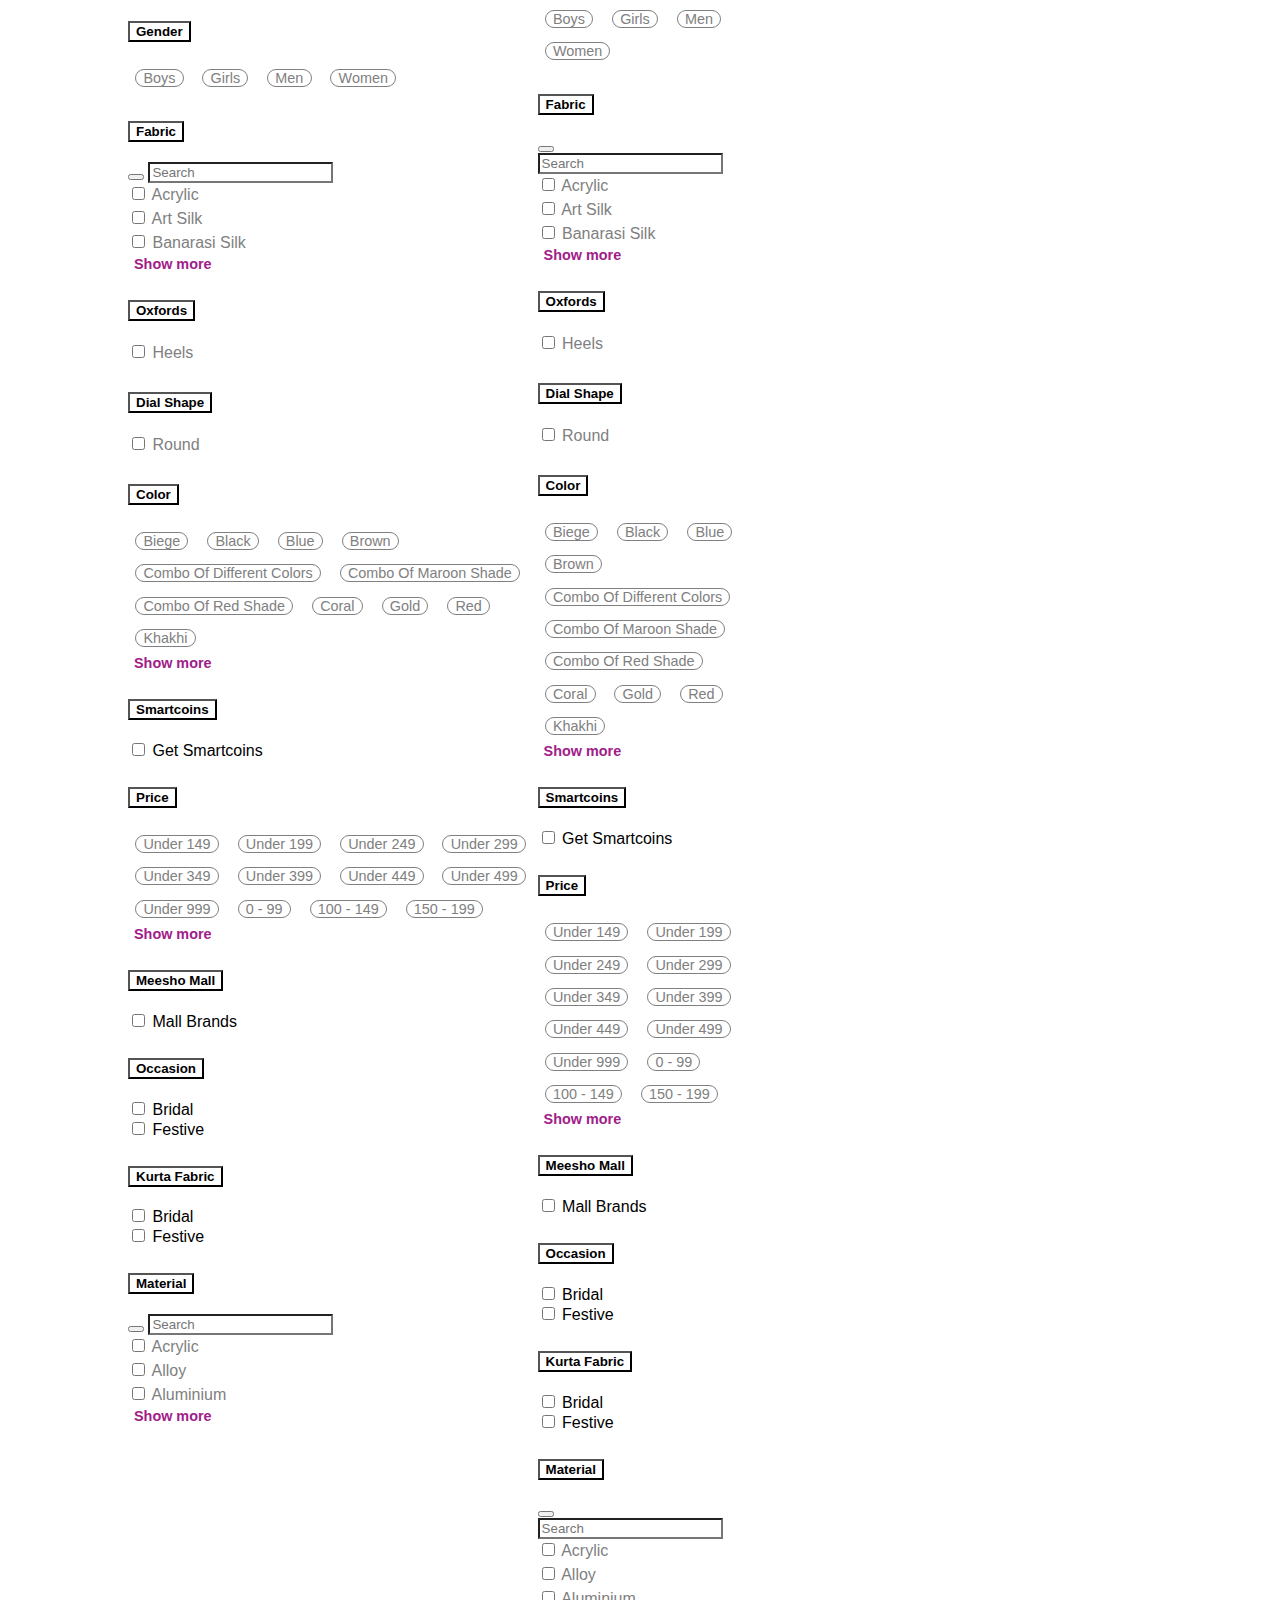
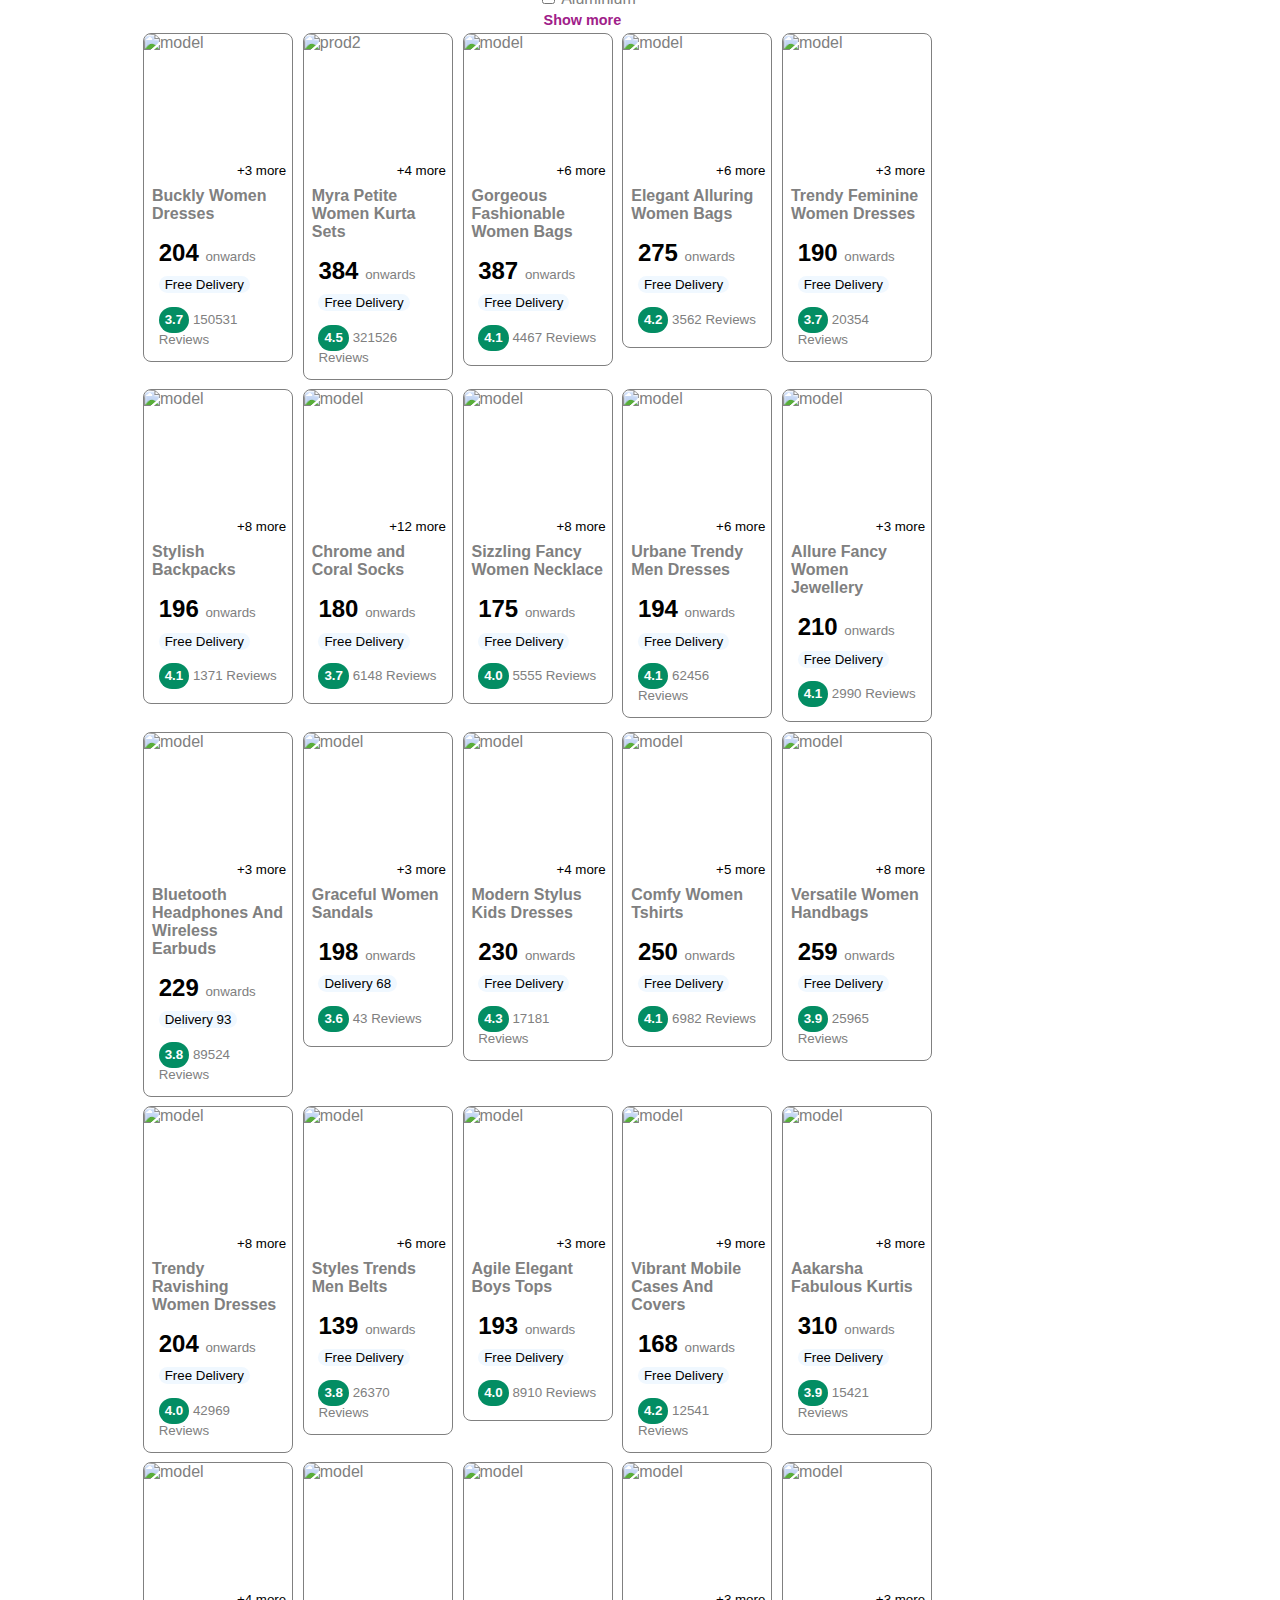
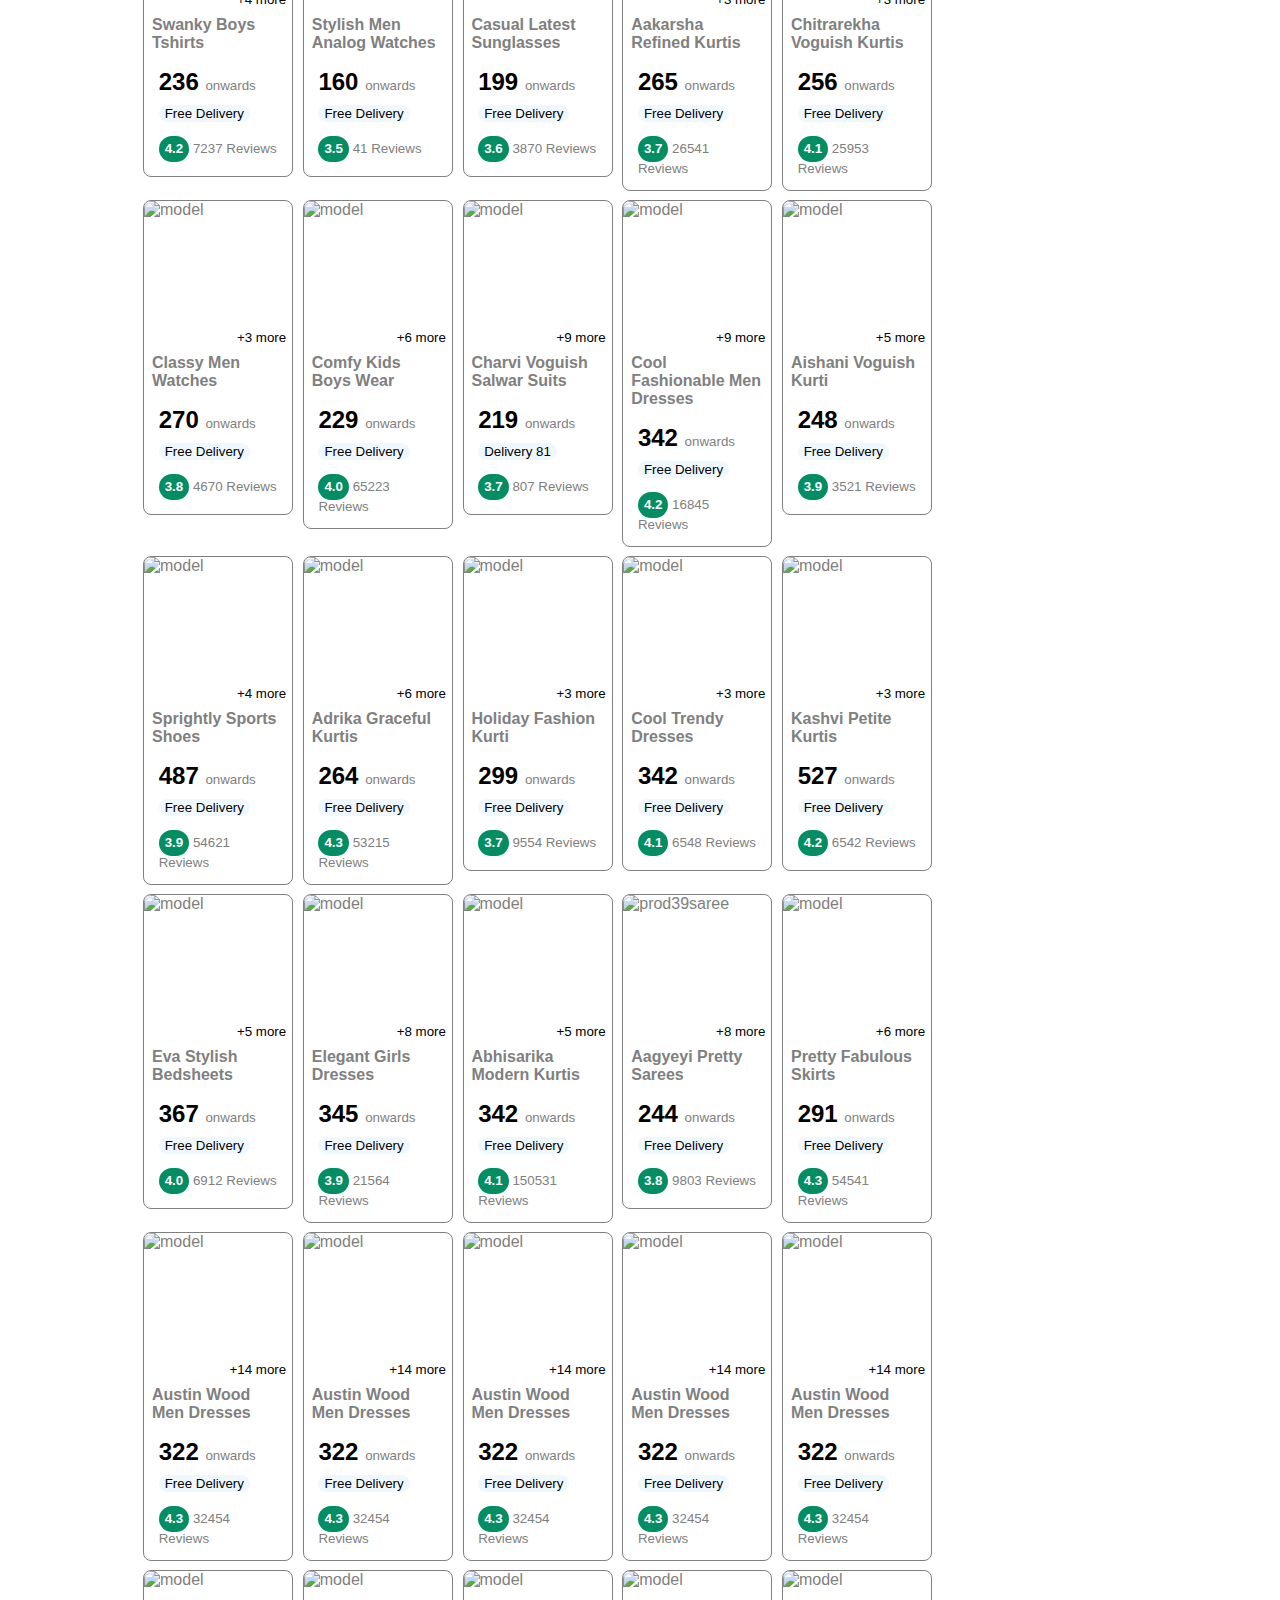
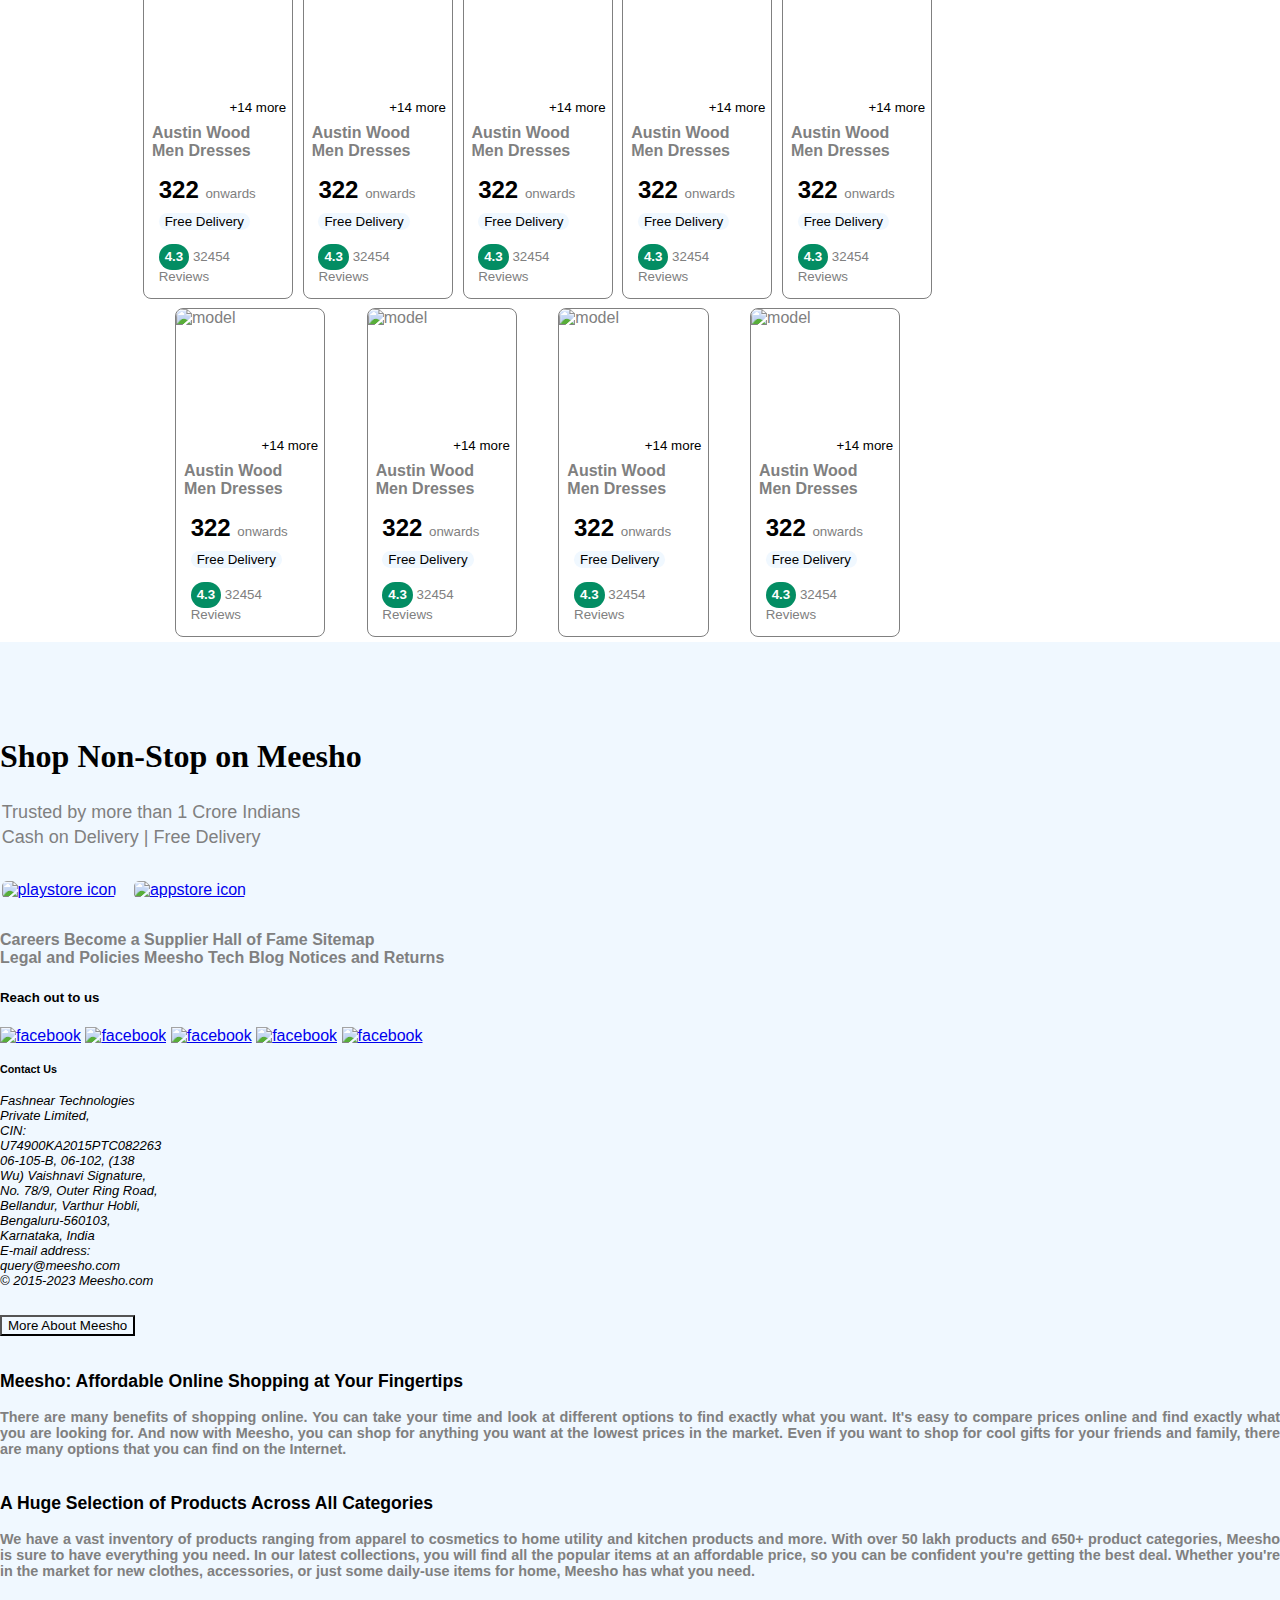
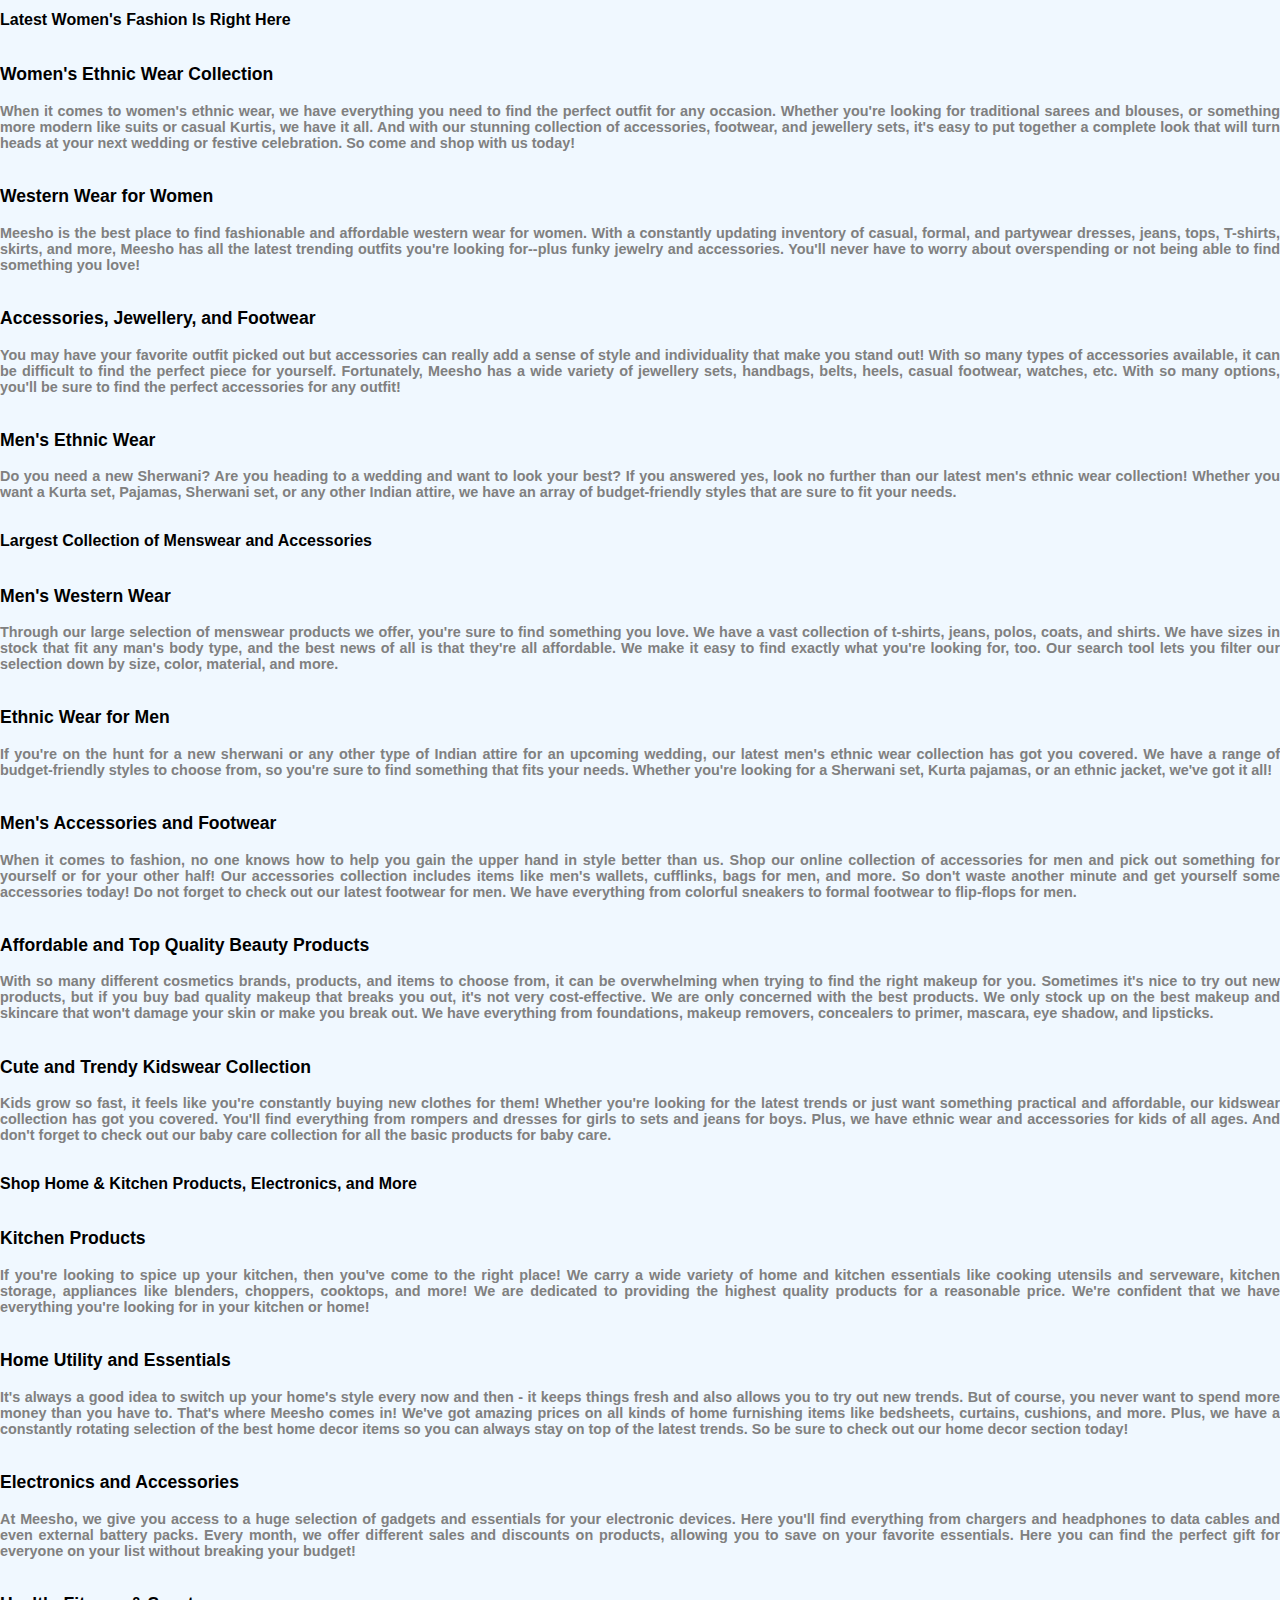
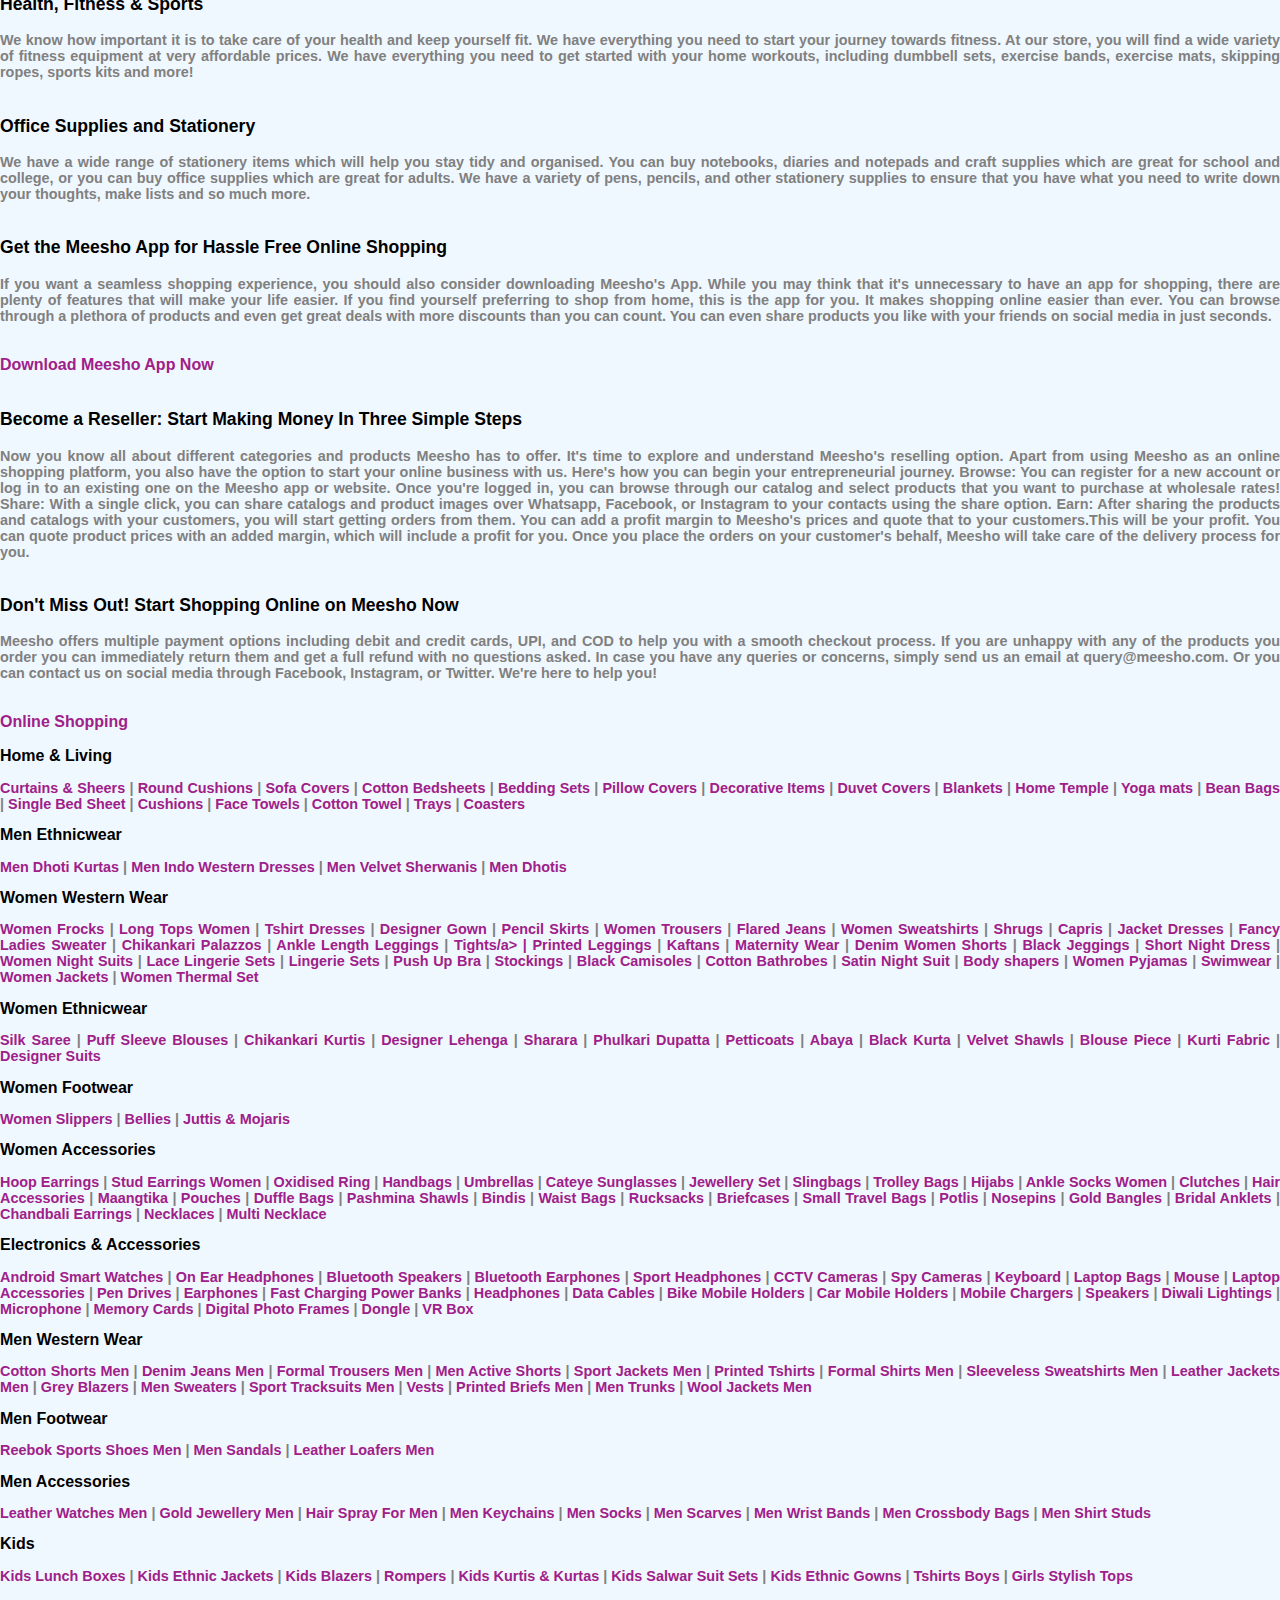
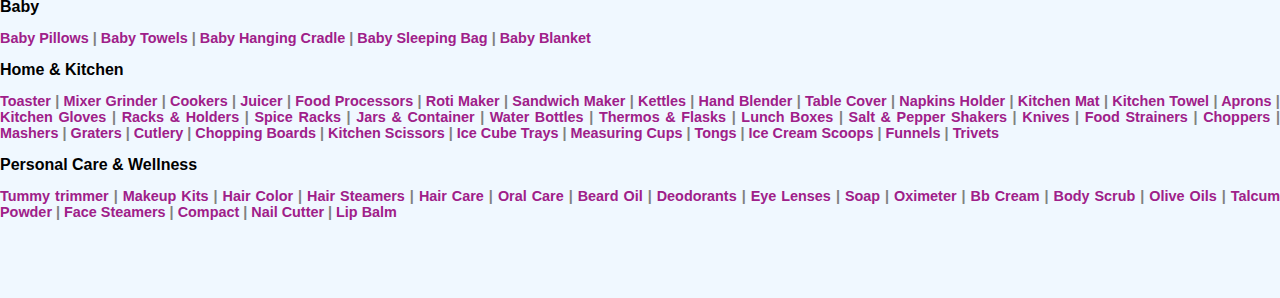
==== commit 3dd55252: "added dark mode to offcanvas filter search" ====
--- a/html/home.html
+++ b/html/home.html
@@ -706,7 +706,7 @@
           <div class="accordion" id="filtersAccordion">
             <!-- Accordion Heading -->
             <div class="accordion-item">
-              <div class="accordion-body">
+              <div class="accordion-body accordBody">
                 <strong>FILTERS</strong><br />
                 <small>1000+ Products</small>
               </div>
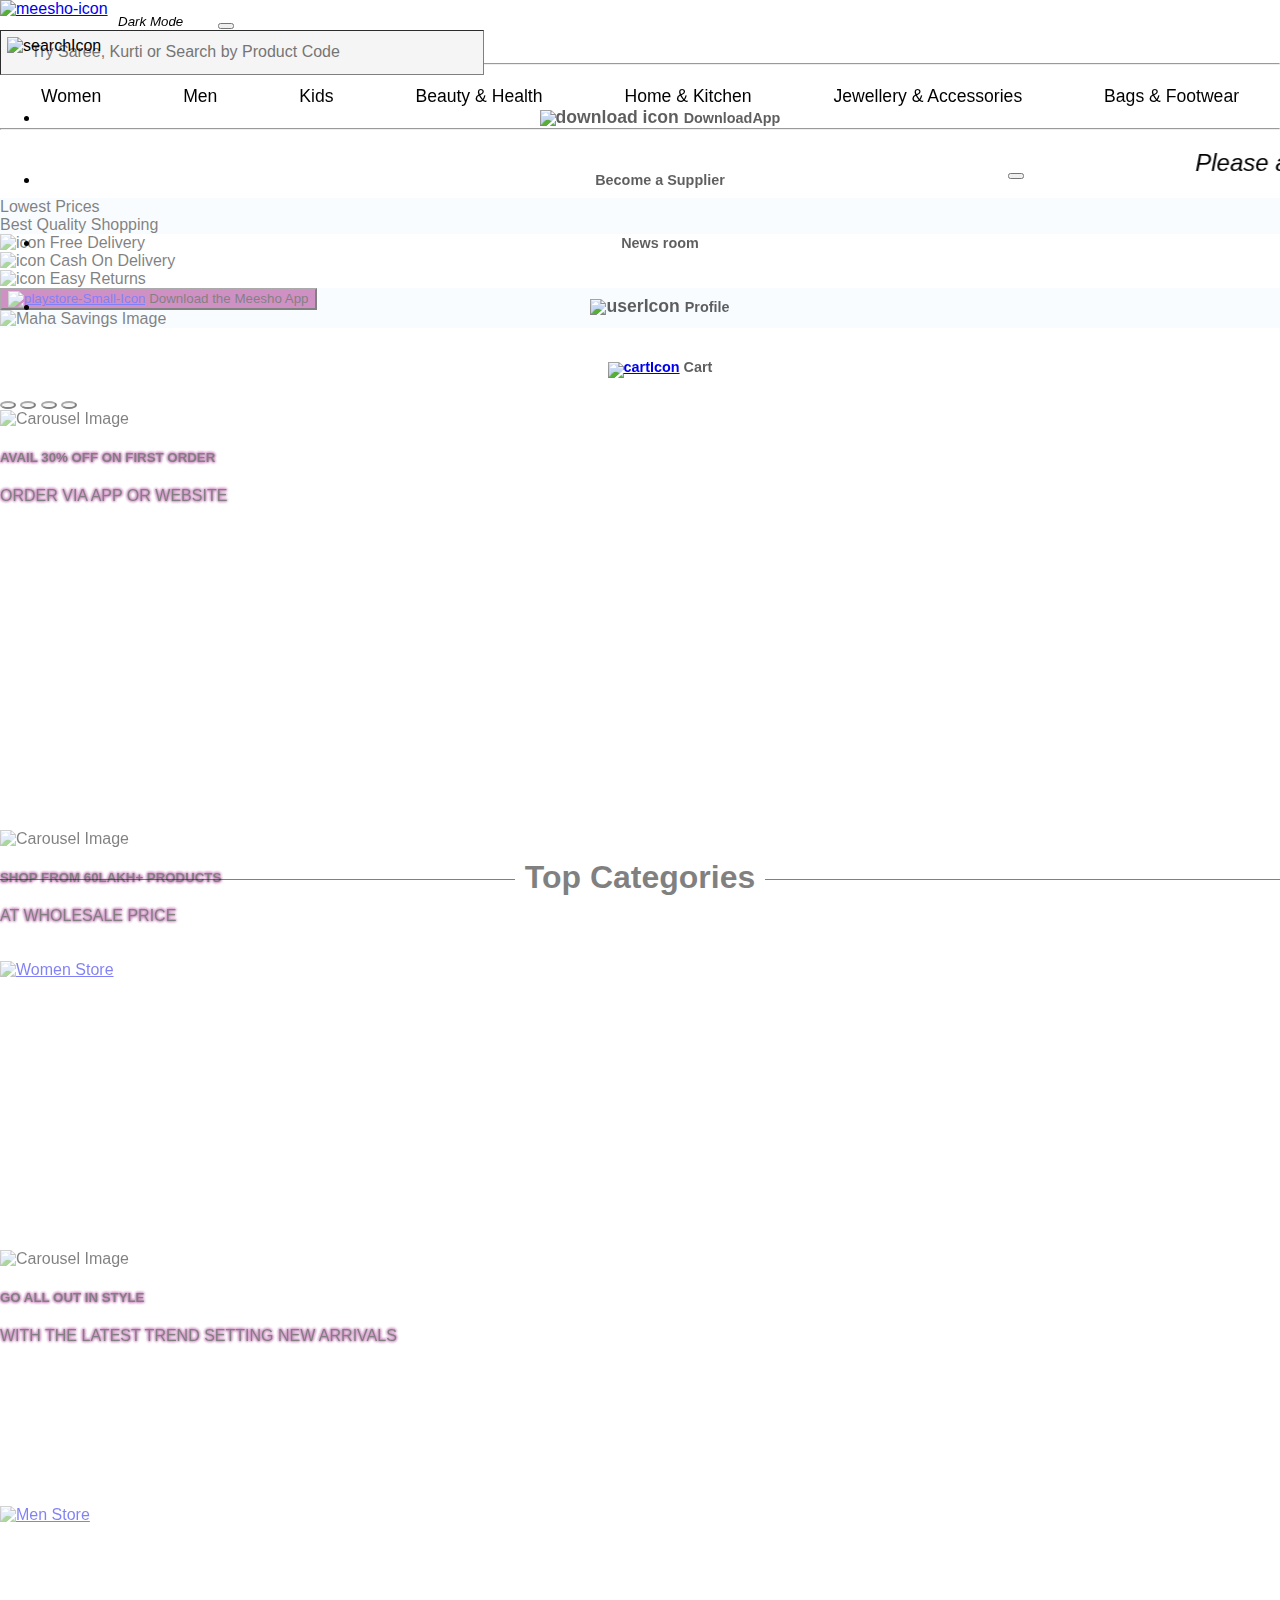
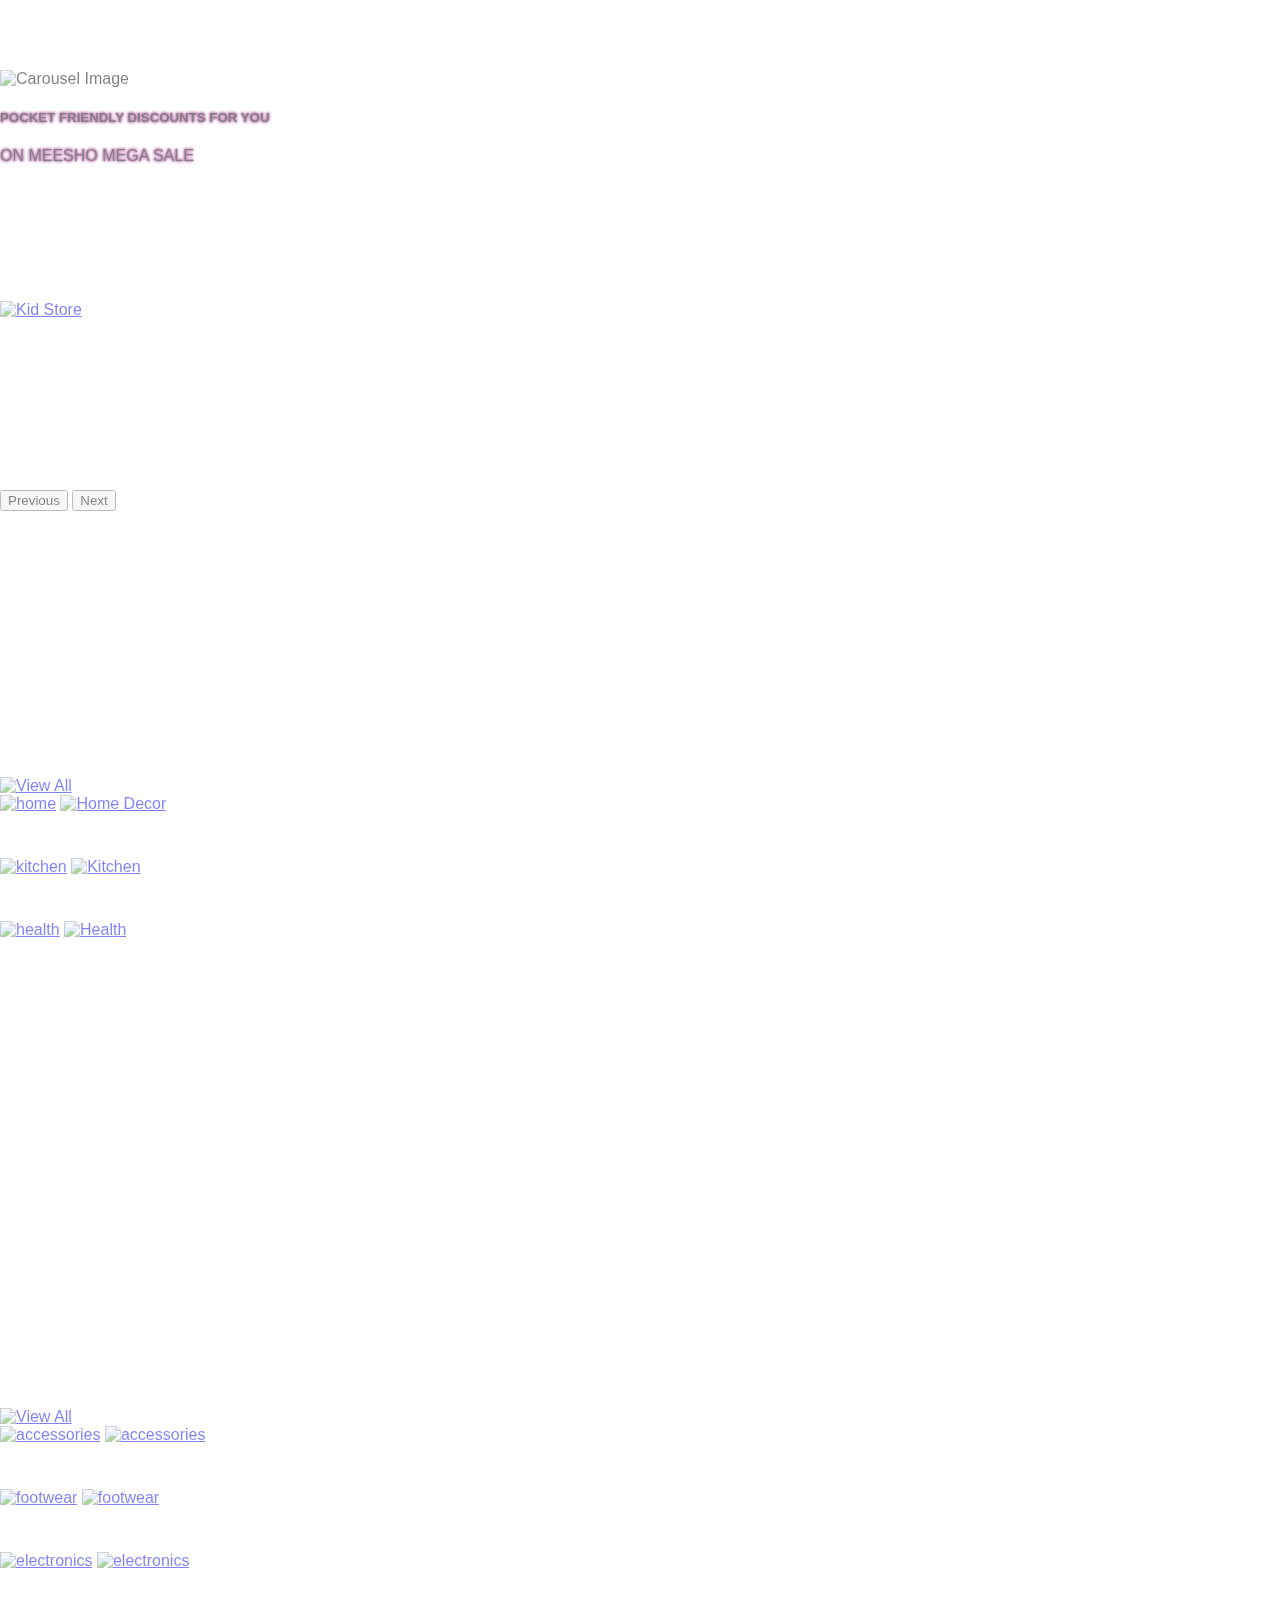
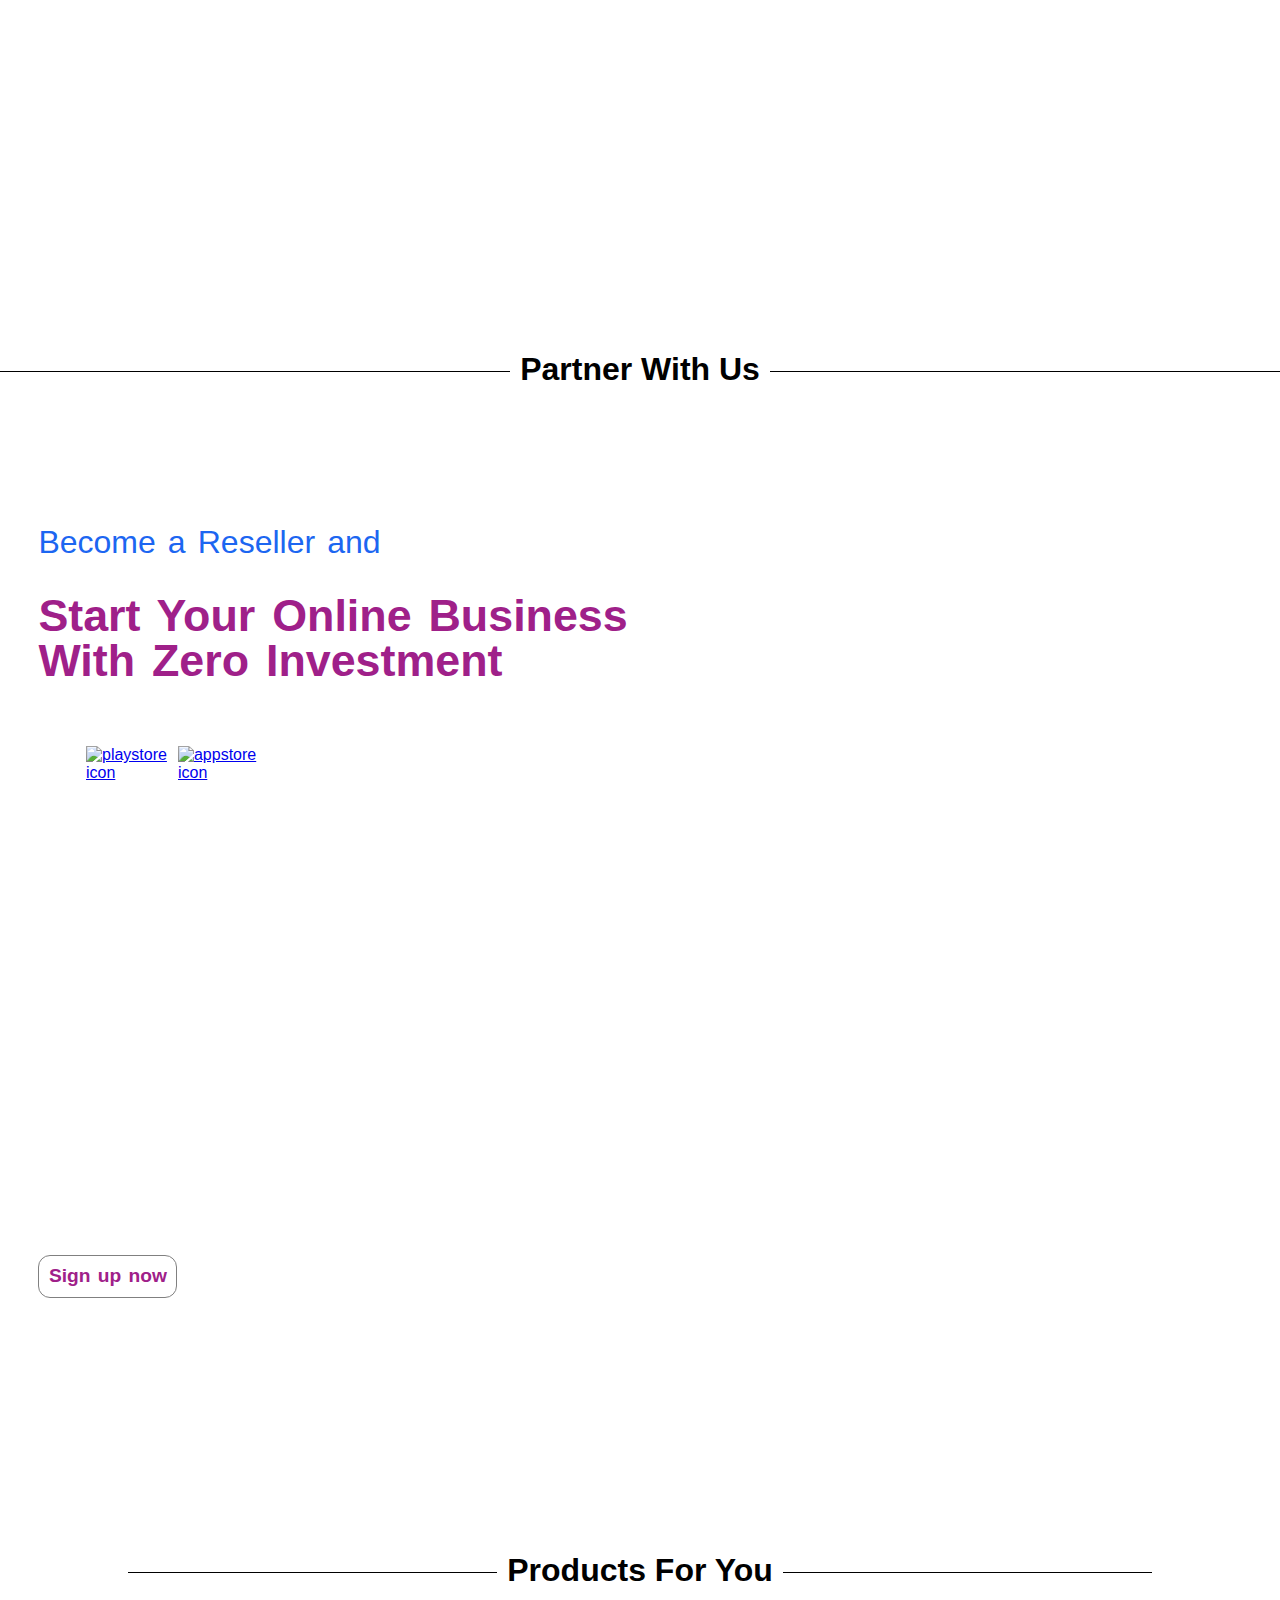
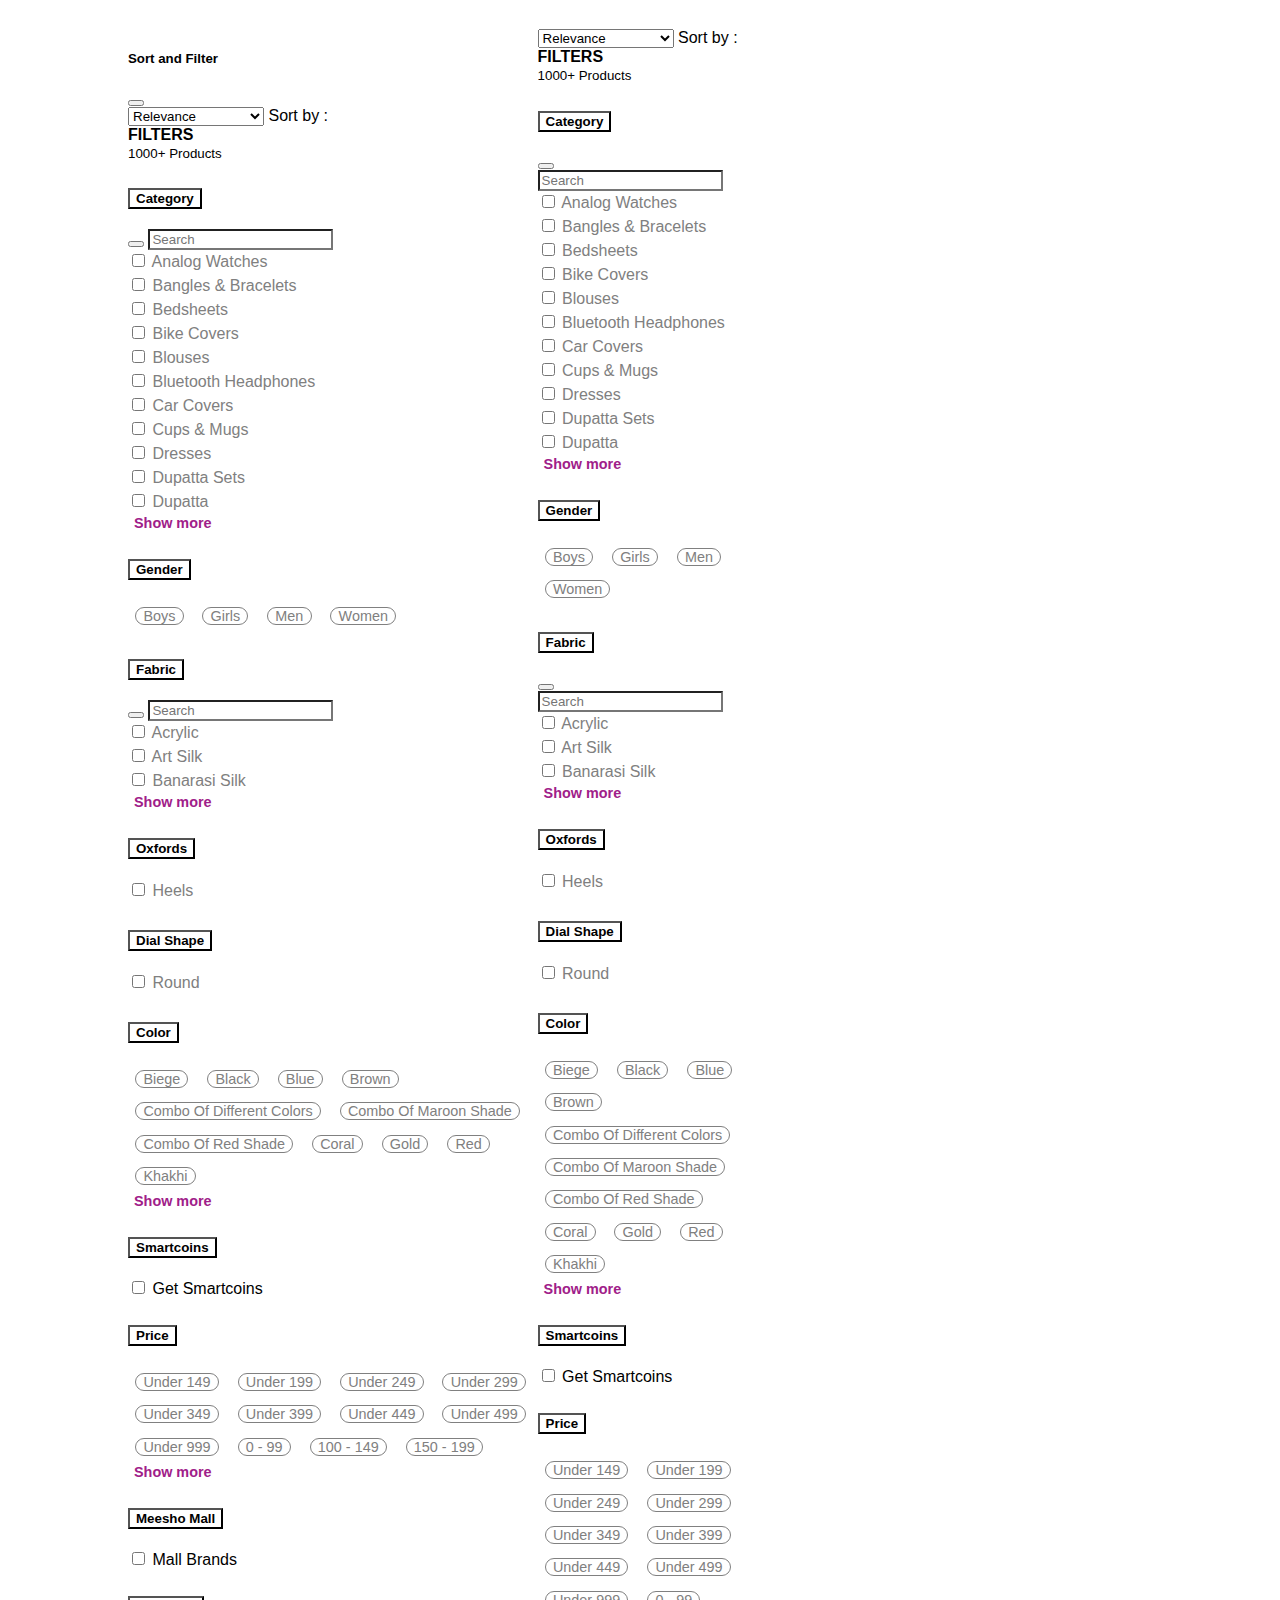
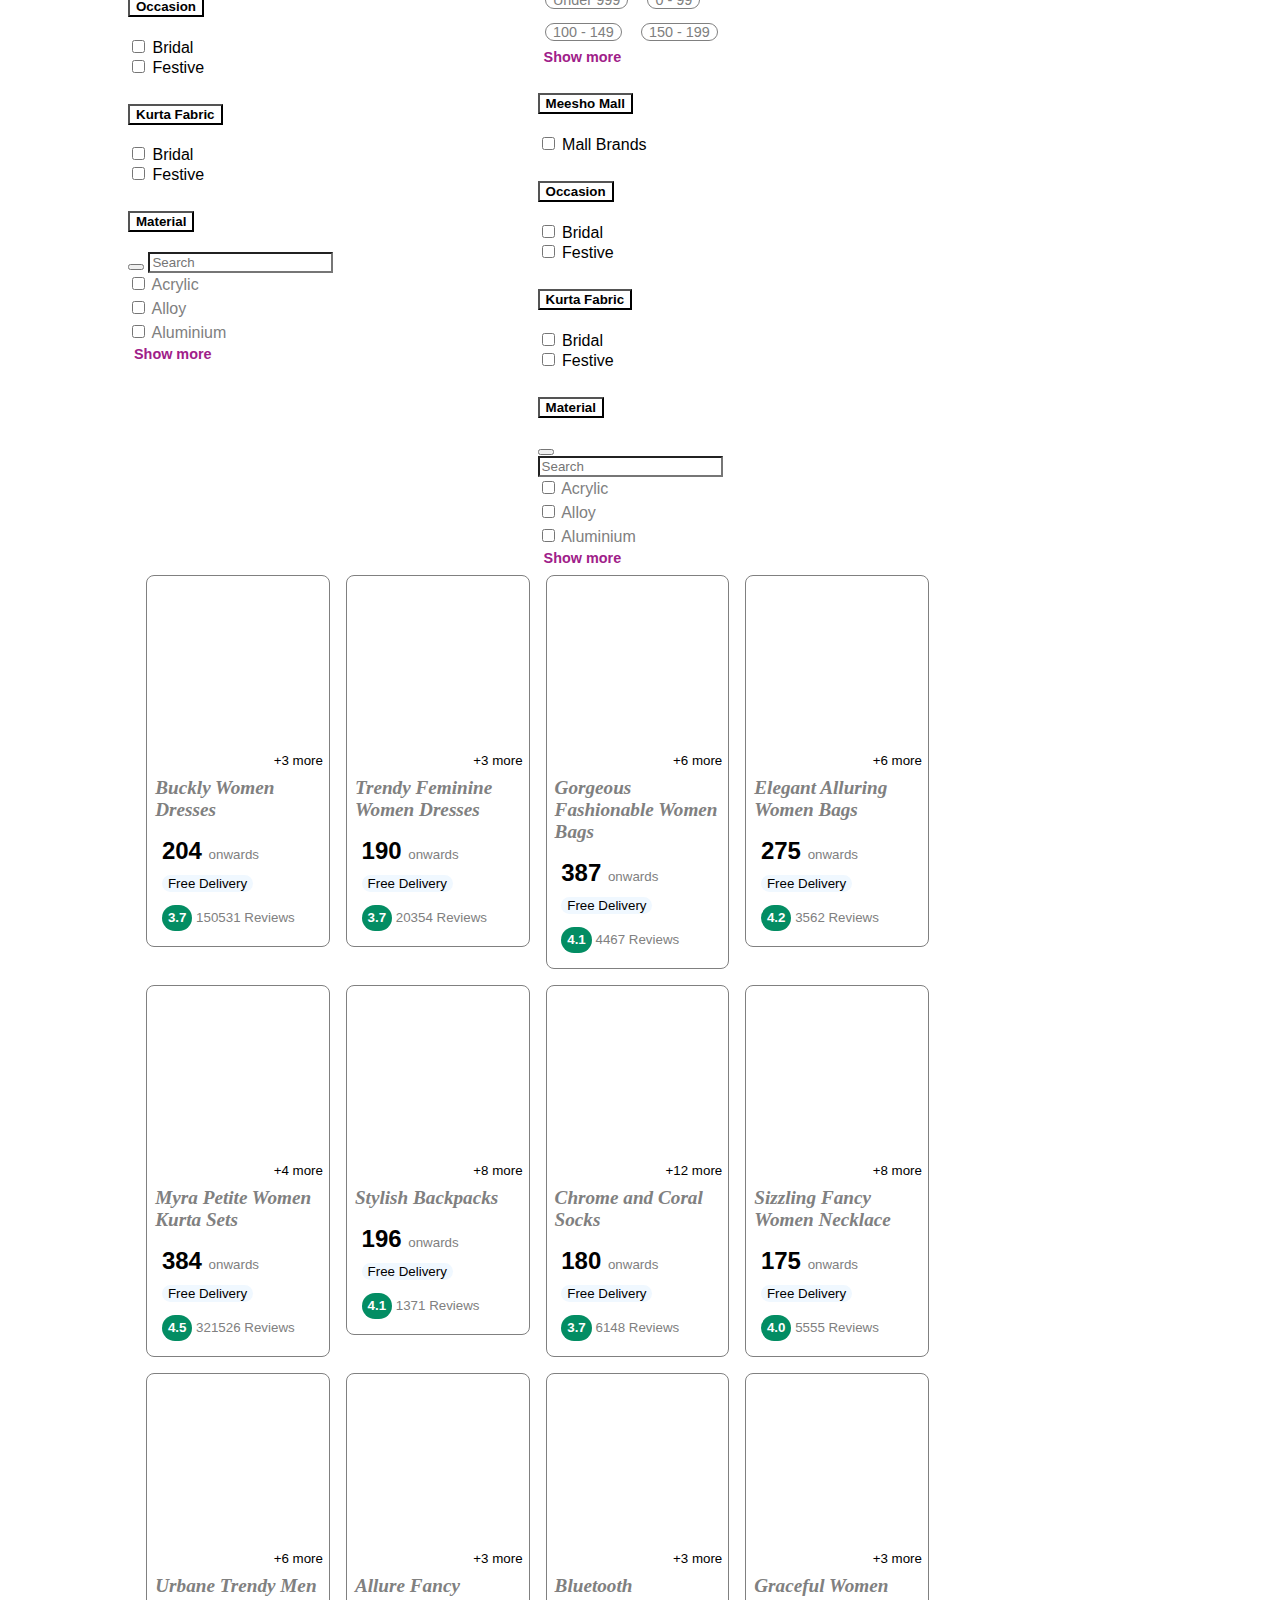
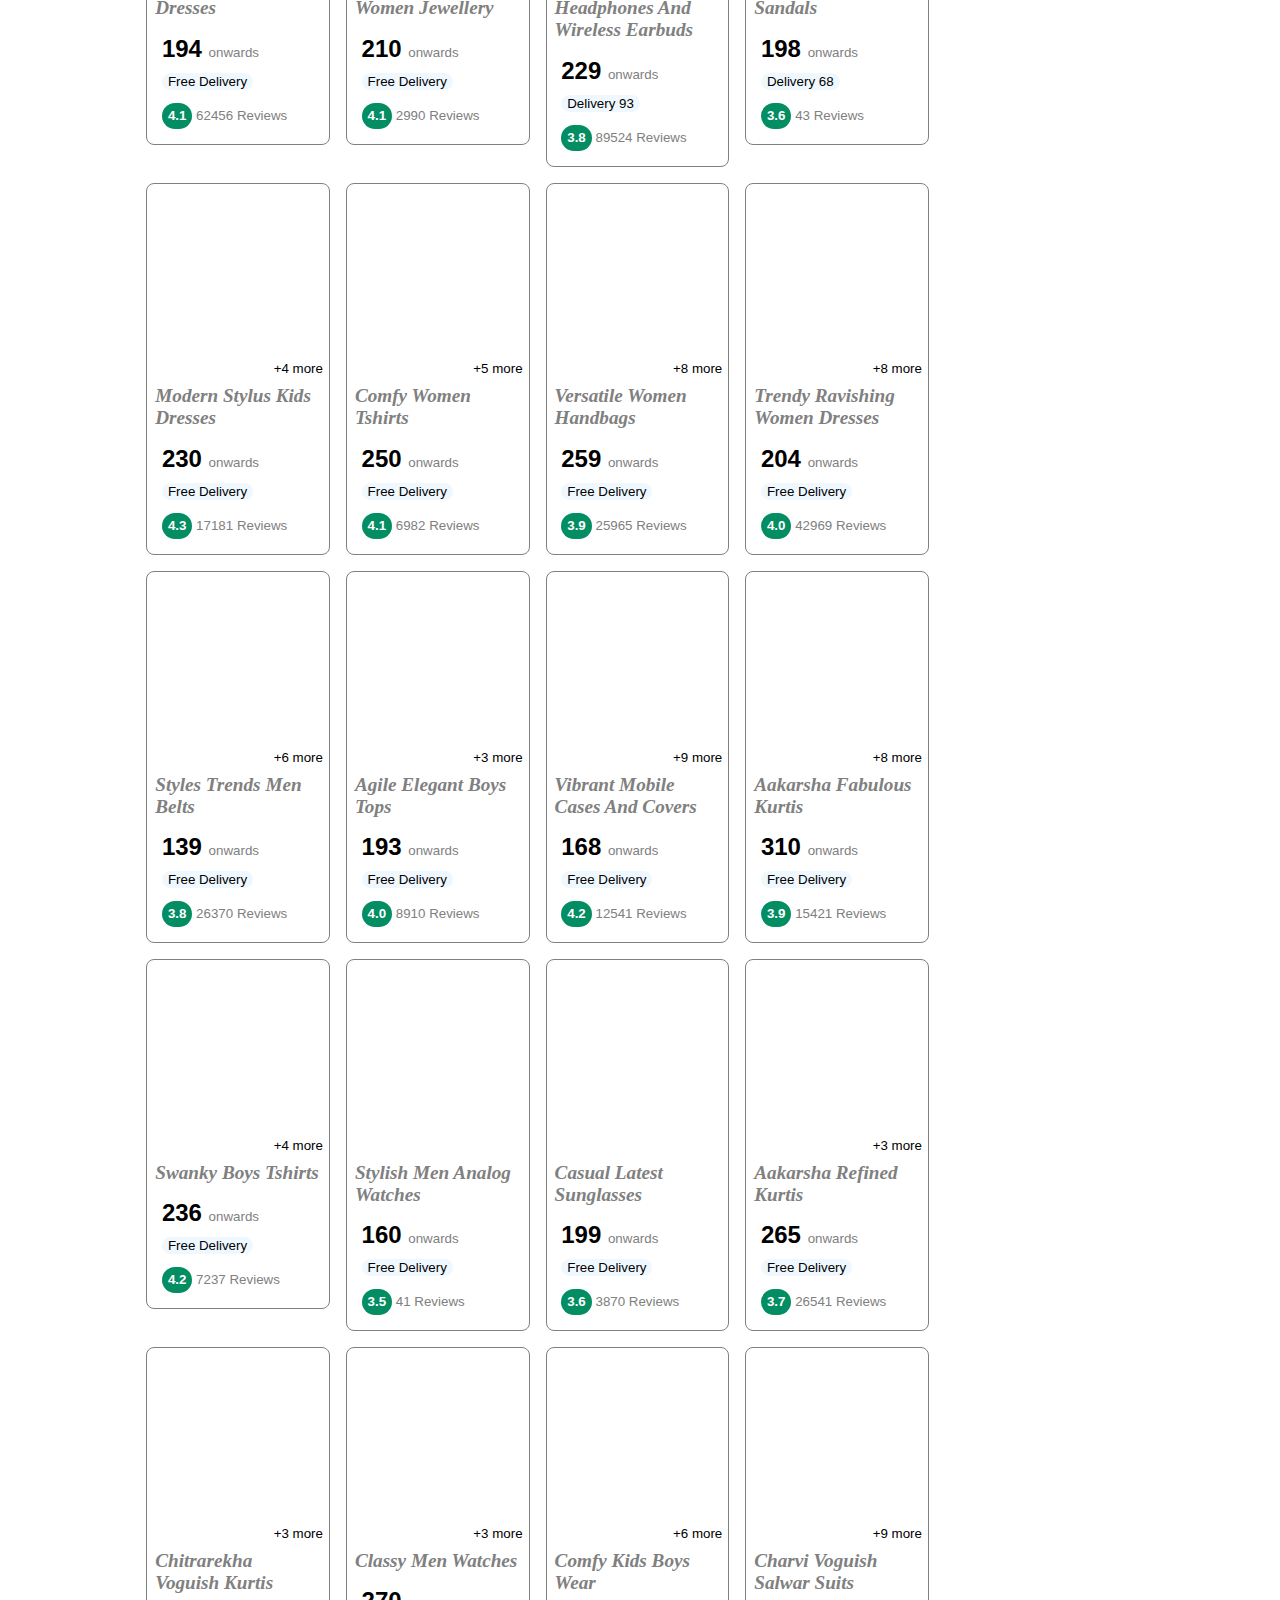
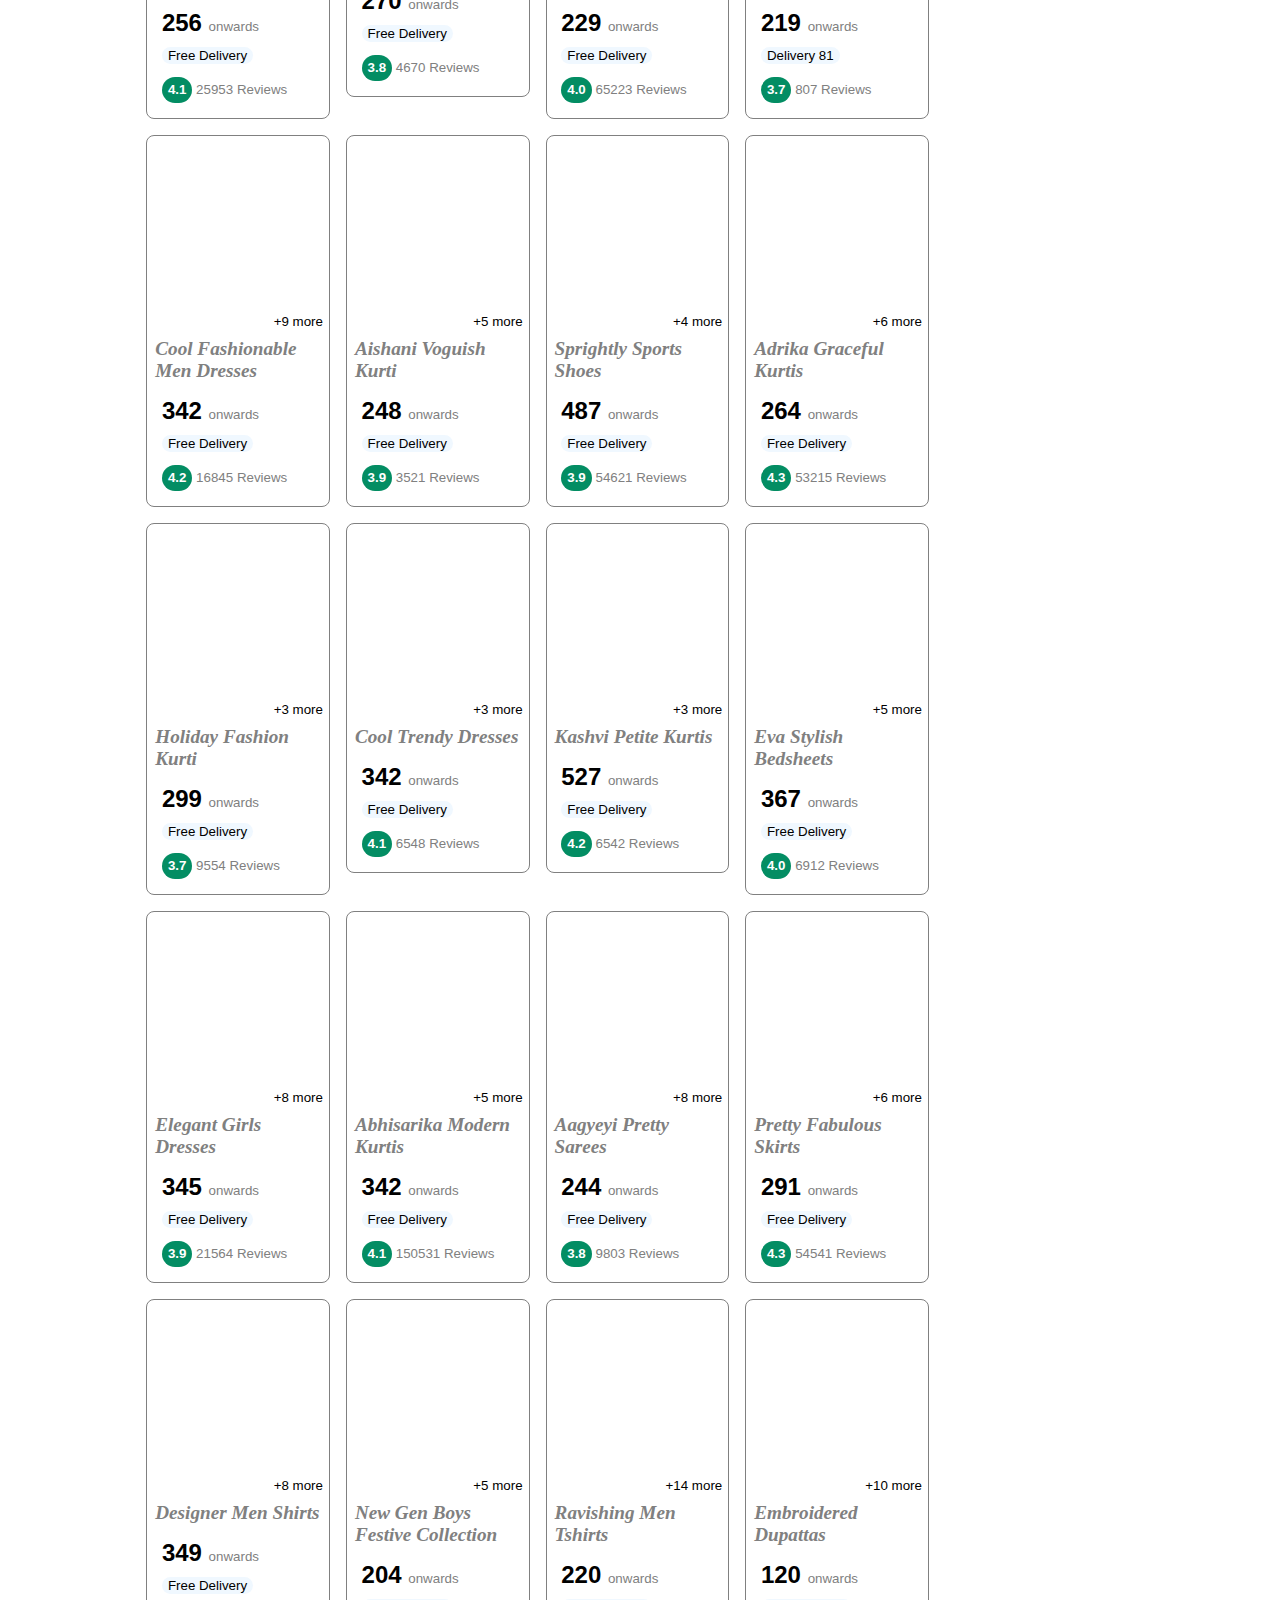
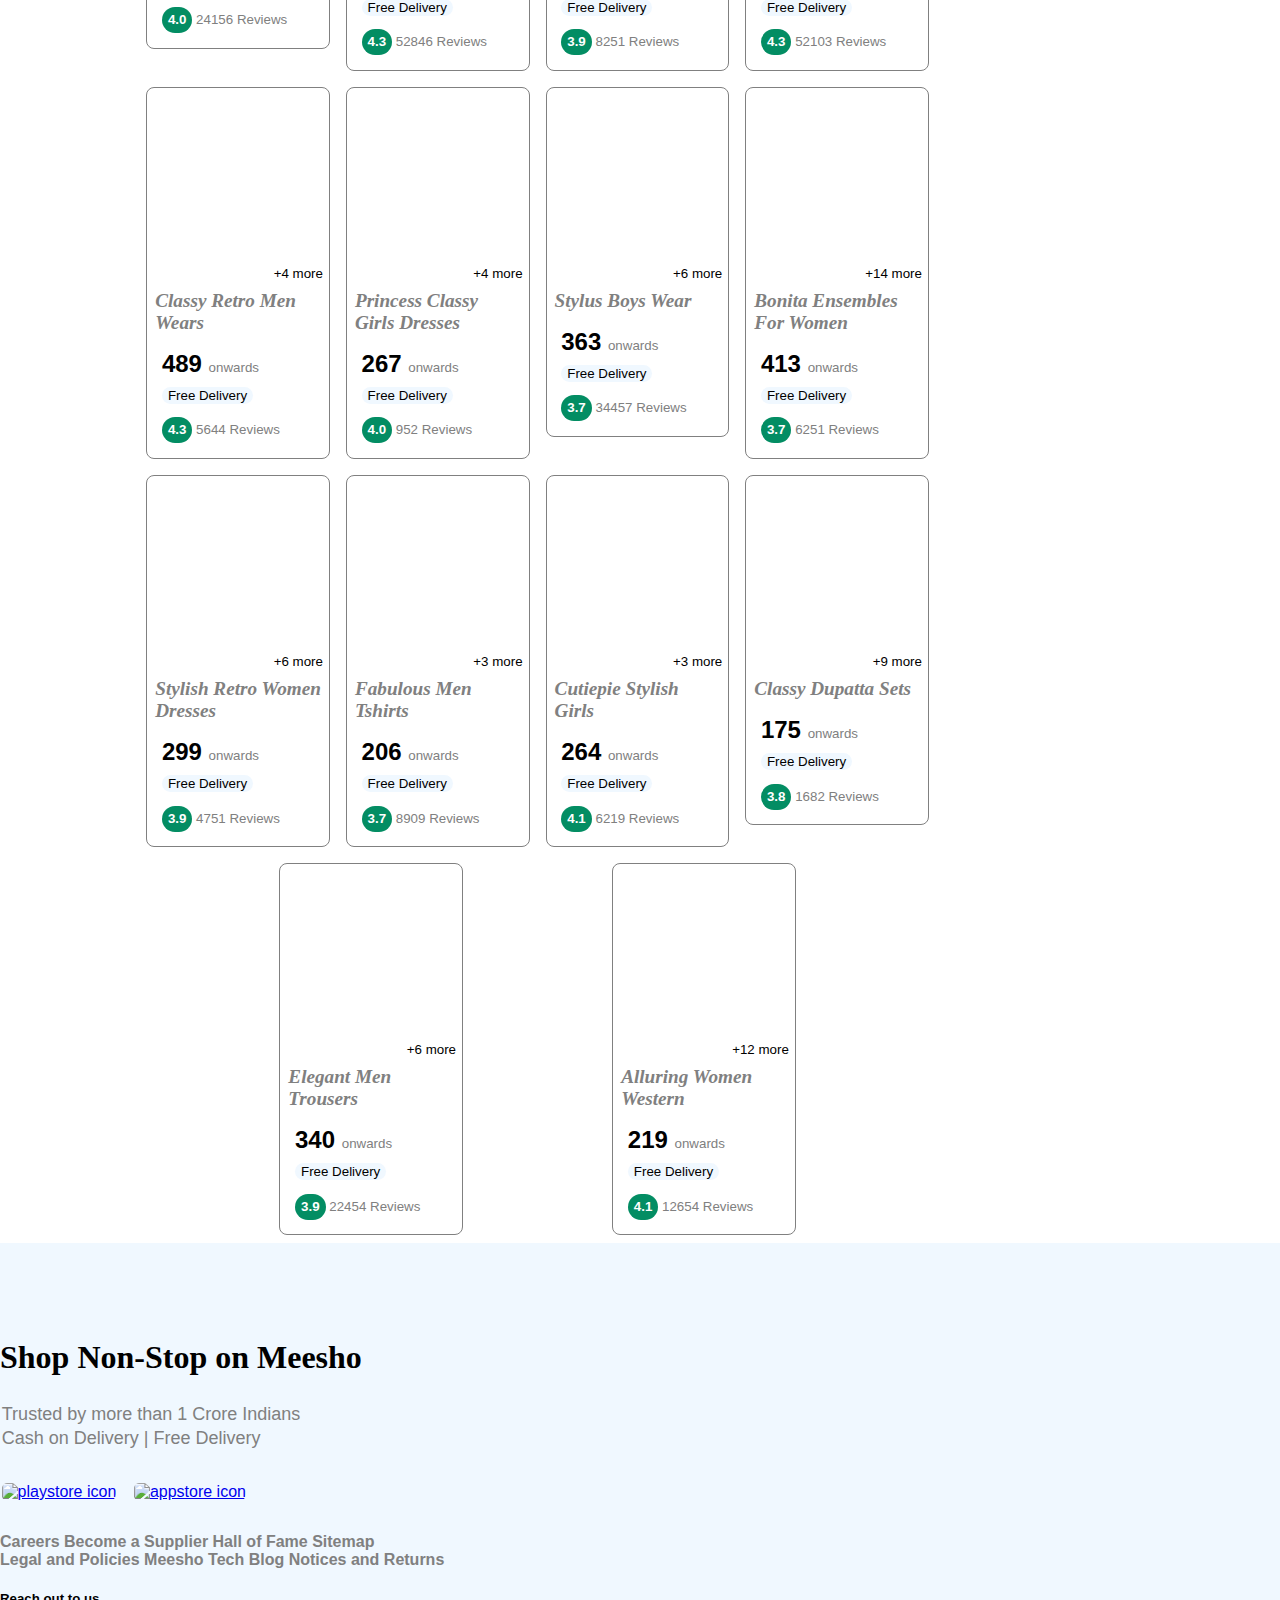
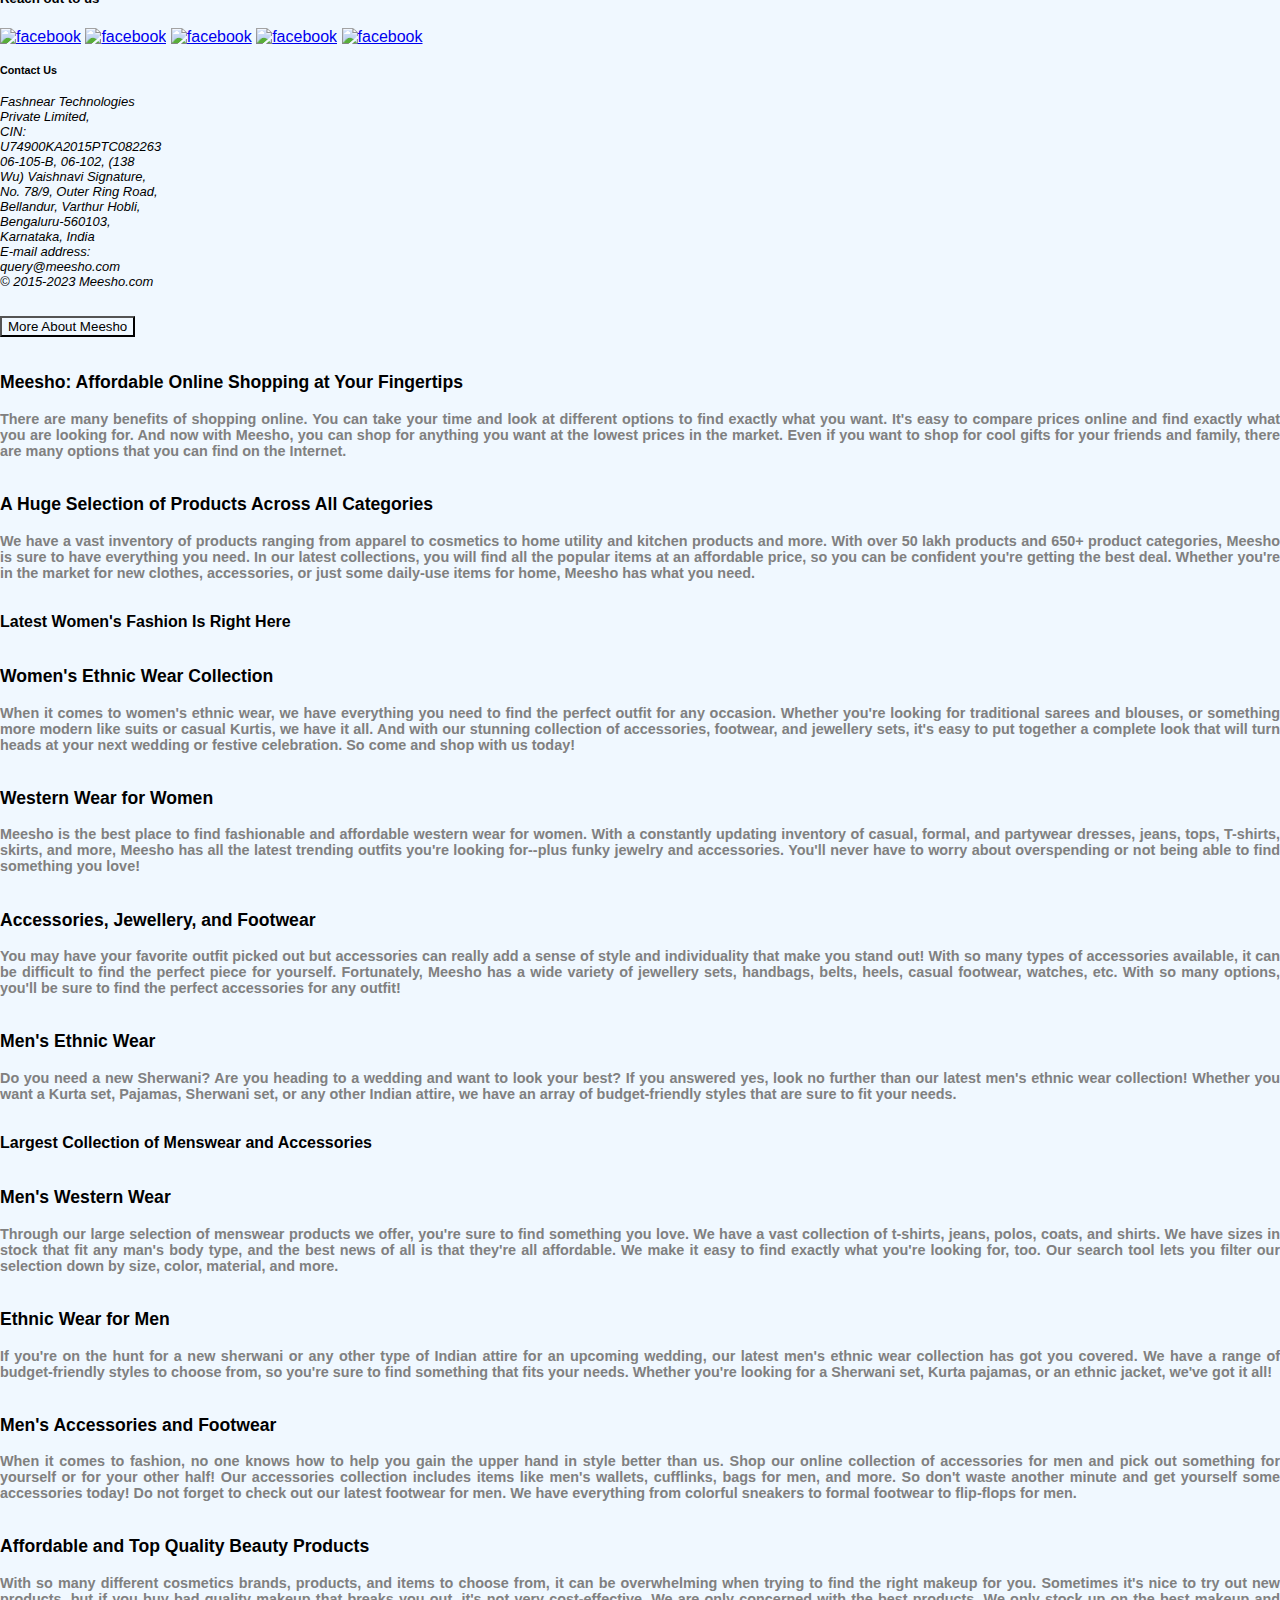
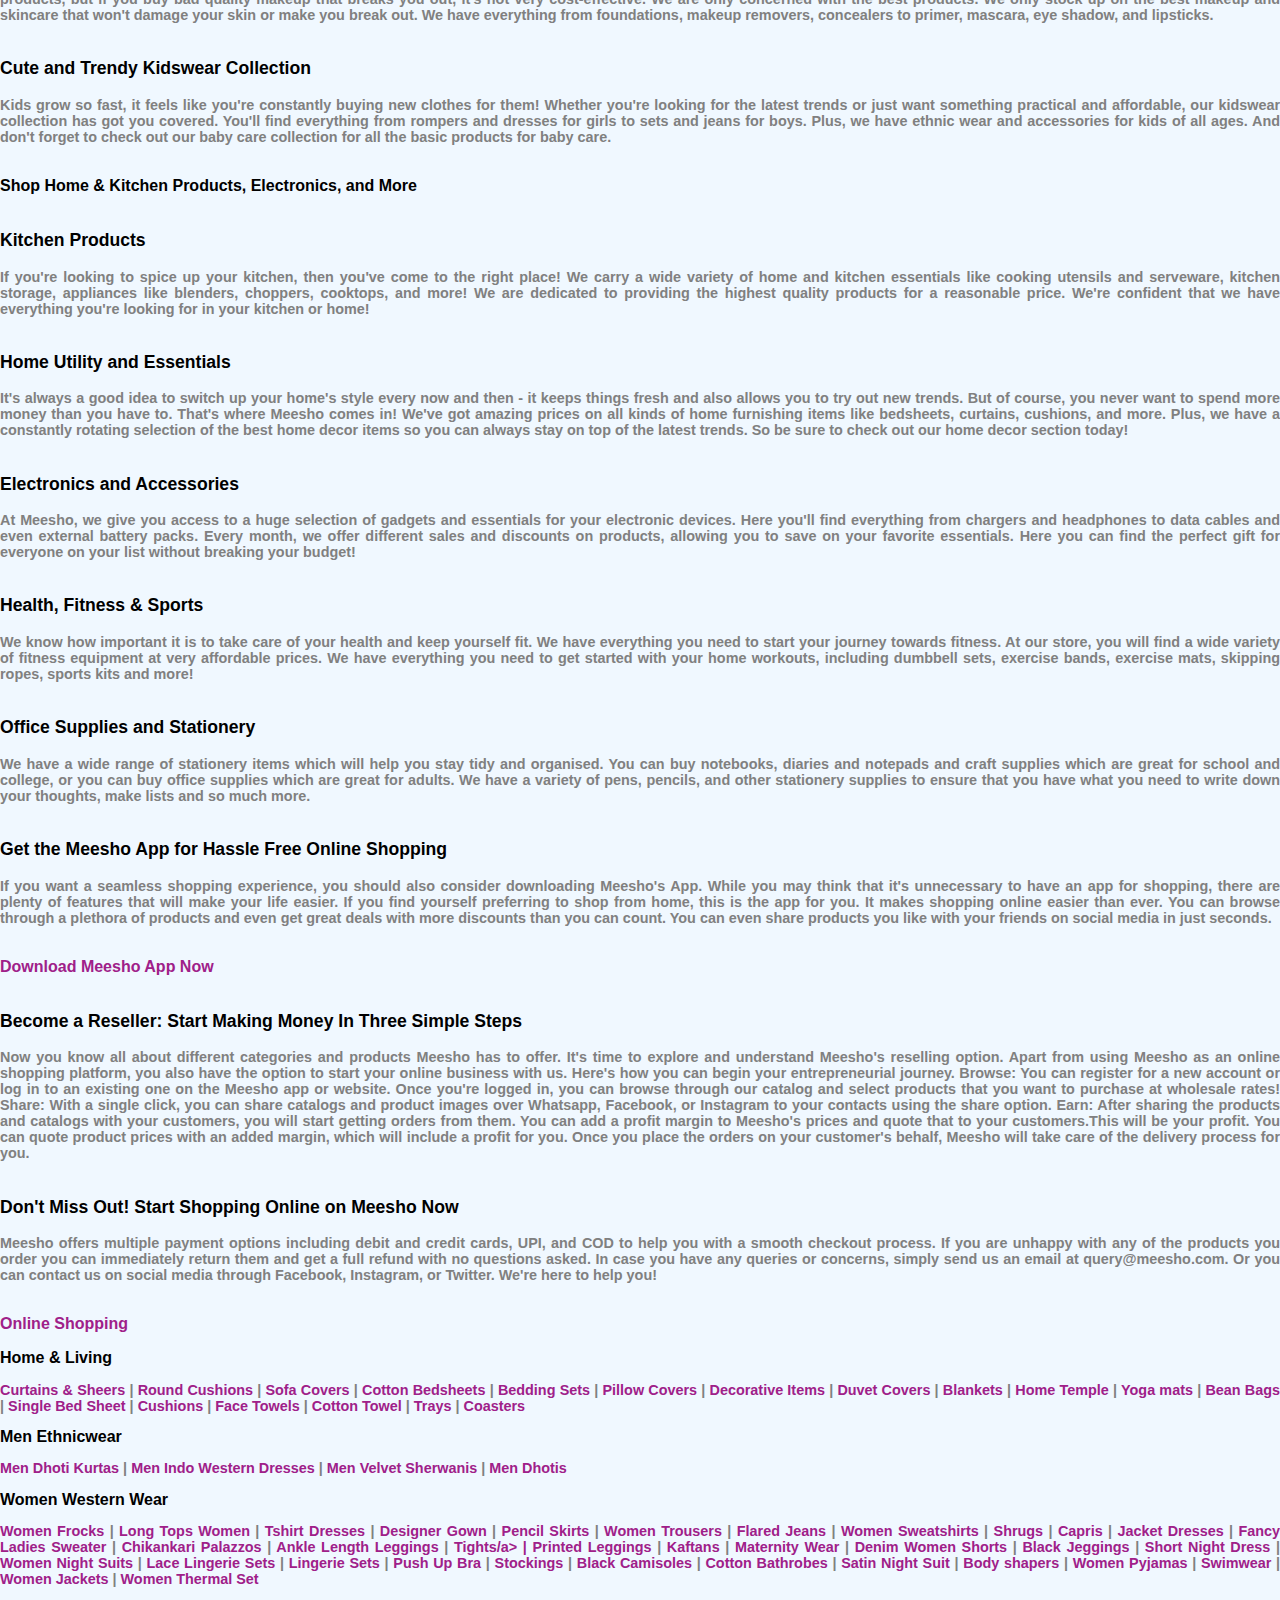
==== commit c97a7e45: "added carousel" ====
--- a/html/home.html
+++ b/html/home.html
@@ -14,11 +14,10 @@
     integrity="sha384-BBtl+eGJRgqQAUMxJ7pMwbEyER4l1g+O15P+16Ep7Q9Q+zqX6gSbd85u4mG4QzX+" crossorigin="anonymous"
     defer></script>
   <script src="https://kit.fontawesome.com/c4338603d0.js" crossorigin="anonymous" defer></script>
-  <link href="https://fonts.cdnfonts.com/css/helvetica-neue-5" rel="stylesheet">
+  <!-- <link href="https://fonts.cdnfonts.com/css/helvetica-neue-5" rel="stylesheet"> -->
 
   <link rel="stylesheet" href="../style sheets/home.css" />
-  <link href="https://i.ibb.co/mtWQSg1/meesho-small-icon.png" rel="icon" />
-  <script src="../scripts/home.js" defer></script>
+  <link href="https://i.ibb.co/mtWQSg1/meesho-small-icon.png" rel="icon" />  
 </head>
 
 <body>
@@ -27,7 +26,7 @@
       <!-- Start of top part of header bar -->
       <nav id="top-header-bar" class="navbar navbar-expand-lg bg-body-tertiary">
         <div class="container-fluid container-md">
-          <a class="navbar-brand" href="#"><img id="meesho-name-icon" src="https://i.ibb.co/2ZHQXpP/new-Meesho-Icon.png"
+          <a id="navbar-brand" href="#"><img id="meesho-name-icon" src="https://i.ibb.co/2ZHQXpP/new-Meesho-Icon.png"
               alt="meesho-icon" /></a>
           <button onclick="changeMode()" class="no-format px-3"><i id="darkModeButton" class="fa-regular fa-moon">Dark
               Mode</i></button>
@@ -84,7 +83,7 @@
               </li>
               <li class="nav-item d-flex align-items-center border-end">
                 <div class="dd-menubar-head-container">
-                <button class="download-icon-header top-header-btn no-format">Newsroom</button>
+                <button class="download-icon-header top-header-btn no-format">News room</button>
               </div>
               </li>
 
@@ -462,10 +461,6 @@
   </header>
 
   <main id="mainDiv">
-    <!-- <div id="coupon">
-      <a href="#"><button id="couponCloseBtn" onclick="closeCoupon()"><i class="fa-solid fa-xmark"></i></button><img
-          id="couponImage" class="img-fluid" src="https://i.ibb.co/JR9w6GH/meesho-Coupon.jpg" alt="meesho-Coupon"></a>
-    </div> -->
     <a href="#"><div id="coupon">
       <button id="couponCloseBtn" onclick="closeCoupon()"><i class="fa-solid fa-xmark"></i></button>
       </div></a>
@@ -473,12 +468,13 @@
         <marquee scrollamount="8" direction="left"><p id="displayLocality"></p></marquee>
       </div>
     <!-- SECTION 1: Start of Section for Download App Frame -->
-    <section class="container-fluid">
+    <section id="downloadSection" class="container-fluid">
+      <!-- DIV 1: Start of Download App Frame -->
       <div class="container-fluid d-flex justify-content-center">
         <div id="downloadFrame" class="row">
           <!-- Start of left half frame -->
           <div id = "downloadAppLeftFrame"
-            class="col-container col-xl-6 col-lg-6 col-md-6 d-flex flex-column bg-aliceblue justify-content-center half-full-container">
+            class="col-container col-xl-7 col-lg-7 col-md-7 d-flex flex-column bg-aliceblue justify-content-center half-full-container">
             <!-- Start of text area -->
             <div class="row fs-1 fw-bolder">
               <div>Lowest Prices</div>
@@ -489,19 +485,19 @@
             <div class="row rounded d-flex my-5 bg-white m-2">
               <div class="col border-end">
                 <span>
-                  <img src="https://i.ibb.co/98Cr6Lx/free-Delivery.png" alt="icon" />
+                  <img src="https://i.ibb.co/98Cr6Lx/free-Delivery.png" loading="lazy" alt="icon" />
                   <span>Free Delivery</span>
                 </span>
               </div>
               <div class="col border-end">
                 <span>
-                  <img src="https://i.ibb.co/ydZgNgh/cash-On-Delivery.png" alt="icon" />
+                  <img src="https://i.ibb.co/ydZgNgh/cash-On-Delivery.png" loading="lazy" alt="icon" />
                   <span>Cash On Delivery</span>
                 </span>
               </div>
               <div class="col">
                 <span>
-                  <img src="https://i.ibb.co/zJv5rMb/easy-Returns.png" alt="icon" />
+                  <img src="https://i.ibb.co/zJv5rMb/easy-Returns.png" loading="lazy" alt="icon" />
                   <span>Easy Returns</span>
                 </span>
               </div>
@@ -522,13 +518,62 @@
           <!-- End of left half frame -->
 
           <!--Start of right side image frame -->
-          <div class="col-container col-xl-6 col-lg-6 col-md-6 p-0 half-full-container">
-            <img src="https://i.ibb.co/CHTfRf9/meesho-makeover.webp" alt="Maha Savings Image"
+          <div class="col-container col-xl-5 col-lg-5 col-md-5 p-0 half-full-container" id="meesho-makeover-img-container">
+            <img src="../images/Meesho-Mega-Blockbuster-Sale.webp" loading="lazy" alt="Maha Savings Image"
               class="img-fluid half-full-container fullWidth" />
           </div>
           <!--End of right side image frame -->
         </div>
       </div>
+      <!-- DIV 1: End of Download App Frame -->
+      <!-- DIV 2: Start of Carousel Frame -->      
+        <div id="carouselExampleCaptions" class="carousel slide carousel-frame container-md" data-bs-ride="carousel">
+          <div class="carousel-indicators">
+            <button type="button" data-bs-target="#carouselExampleCaptions" data-bs-slide-to="0" class="active" aria-current="true" aria-label="Slide 1"></button>
+            <button type="button" data-bs-target="#carouselExampleCaptions" data-bs-slide-to="1" aria-label="Slide 2"></button>
+            <button type="button" data-bs-target="#carouselExampleCaptions" data-bs-slide-to="2" aria-label="Slide 3"></button>
+            <button type="button" data-bs-target="#carouselExampleCaptions" data-bs-slide-to="3" aria-label="Slide 4"></button>
+          </div>
+          <div class="carousel-inner">
+            <div class="carousel-item active">
+              <img src="https://i.ibb.co/yBJXqFk/car1.webp" loading="lazy" class="d-block w-100" alt="Carousel Image">
+              <div class="carousel-caption">
+                <h5>AVAIL 30% OFF ON FIRST ORDER</h5>
+                <p>ORDER VIA  APP OR WEBSITE</p>
+              </div>
+            </div>
+            <div class="carousel-item">
+              <img src="https://i.ibb.co/5xr25X2/caros4.png" loading="lazy" class="d-block w-100" alt="Carousel Image">
+              <div class="carousel-caption">
+                <h5>SHOP FROM 60LAKH+ PRODUCTS</h5>
+                <p>AT WHOLESALE PRICE</p>
+              </div>
+            </div>
+            <div class="carousel-item">
+              <img src="https://i.ibb.co/jVJzLMj/caros5.jpg" loading="lazy" class="d-block w-100" alt="Carousel Image">
+              <div class="carousel-caption">
+                <h5>GO ALL OUT IN STYLE</h5>
+                <p>WITH THE LATEST TREND SETTING NEW ARRIVALS</p>
+              </div>
+            </div>
+            <div class="carousel-item">
+              <img src="https://i.ibb.co/HC5fVTd/caros2.jpg" loading="lazy" class="d-block w-100" alt="Carousel Image">
+              <div class="carousel-caption">
+                <h5>POCKET FRIENDLY DISCOUNTS FOR YOU</h5>
+                <p>ON MEESHO MEGA SALE</p>
+              </div>
+            </div>
+          </div>
+          <button class="carousel-control-prev" type="button" data-bs-target="#carouselExampleCaptions" data-bs-slide="prev">
+            <span class="carousel-control-prev-icon" aria-hidden="true"></span>
+            <span class="visually-hidden">Previous</span>
+          </button>
+          <button class="carousel-control-next" type="button" data-bs-target="#carouselExampleCaptions" data-bs-slide="next">
+            <span class="carousel-control-next-icon" aria-hidden="true"></span>
+            <span class="visually-hidden">Next</span>
+          </button>
+        </div>      
+      <!-- DIV 2: End of Carousel Frame -->
     </section>
     <!-- Section 1: End of Section for Download App Frame -->
 
@@ -541,13 +586,13 @@
       <section class="topCategoriesFrame container-md my-5">
         <div class="d-flex align-items-end justify-content-evenly topCategoriesItems fashionbg1">
           <div class="imgModel1">
-            <a href="#"><img src="https://i.ibb.co/N186Ft7/women-Store.jpg" alt="Women Store" class="img-fluid" /></a>
+            <a href="#"><img src="https://i.ibb.co/N186Ft7/women-Store.jpg" loading="lazy" alt="Women Store" class="img-fluid" /></a>
           </div>
           <div class="imgModel2">
-            <a href="#"><img src="https://i.ibb.co/ys2wDg4/menStore.webp" alt="Men Store" class="img-fluid" /></a>
+            <a href="#"><img src="https://i.ibb.co/ys2wDg4/menStore.webp" loading="lazy" alt="Men Store" class="img-fluid" /></a>
           </div>
           <div class="imgModel2">
-            <a href="#"><img src="https://i.ibb.co/S33wXHc/kidStore.jpg" alt="Kid Store" class="img-fluid" /></a>
+            <a href="#"><img src="https://i.ibb.co/S33wXHc/kidStore.jpg" loading="lazy" alt="Kid Store" class="img-fluid" /></a>
           </div>
         </div>
       </section>
@@ -564,21 +609,21 @@
           <div
             class="col-container col-xl-8 col-lg-8 col-md-8 col-sm-12 col-xs-12 d-flex justify-content-end p-2 half-full-container">
             <div class="d-flex flex-column align-items-center">
-              <a href="#"><img src="https://i.ibb.co/cQSWbHQ/home-Decor-Img.jpg" alt="home"
+              <a href="#"><img src="https://i.ibb.co/cQSWbHQ/home-Decor-Img.jpg" loading="lazy" alt="home"
                   class="imgModel3 img-fluid" /></a>
-              <a href="#"><img src="https://i.ibb.co/vXw6WxV/home-Label.webp" alt="Home Decor" class="img-fluid" /></a>
+              <a href="#"><img src="https://i.ibb.co/vXw6WxV/home-Label.webp" loading="lazy" alt="Home Decor" class="img-fluid" /></a>
             </div>
 
             <div class="d-flex flex-column align-items-center">
-              <a href="#"><img src="https://i.ibb.co/DPFtFsm/kitchen-Img.jpg" alt="kitchen"
+              <a href="#"><img src="https://i.ibb.co/DPFtFsm/kitchen-Img.jpg" loading="lazy" alt="kitchen"
                   class="imgModel3 img-fluid" /></a>
-              <a href="#"><img src="https://i.ibb.co/rM7MXby/kitchen-Label.webp" alt="Kitchen" class="img-fluid" /></a>
+              <a href="#"><img src="https://i.ibb.co/rM7MXby/kitchen-Label.webp" loading="lazy" alt="Kitchen" class="img-fluid" /></a>
             </div>
 
             <div class="d-flex flex-column align-items-center">
-              <a href="#"><img src="https://i.ibb.co/t3kYhzS/health-Img.jpg" alt="health"
+              <a href="#"><img src="https://i.ibb.co/t3kYhzS/health-Img.jpg" loading="lazy" alt="health"
                   class="imgModel3 img-fluid" /></a>
-              <a href="#"><img src="https://i.ibb.co/zP65hSG/health-Label.webp" alt="Health" class="img-fluid" /></a>
+              <a href="#"><img src="https://i.ibb.co/zP65hSG/health-Label.webp" loading="lazy" alt="Health" class="img-fluid" /></a>
             </div>
           </div>
         </div>
@@ -590,29 +635,29 @@
           class="col-container d-flex align-items-center col-sm-12 col-xs-12 flex-shrink-1 topCategoriesItems fashionbg3 flex-wrap-reverse">
           <div
             class="col-container col-xl-4 col-lg-4 col-md-4 col-sm-12 col-xs-12 d-flex align-items-center justify-content-center half-full-container">
-            <a href="#"><img src="https://i.ibb.co/dWMsT3p/viewallbutton.png" alt="View All"
+            <a href="#"><img src="https://i.ibb.co/dWMsT3p/viewallbutton.png" loading="lazy" alt="View All"
                 class="img-fluid viewBtn" /></a>
           </div>
           <div
             class="col-container col-xl-8 col-lg-8 col-md-8 col-sm-12 col-xs-12 d-flex justify-content-end p-2 half-full-container">
             <div class="d-flex flex-column align-items-center">
-              <a href="#"><img src="https://i.ibb.co/YXgpXzh/accessories-Img.jpg" alt="accessories"
+              <a href="#"><img src="https://i.ibb.co/YXgpXzh/accessories-Img.jpg" loading="lazy" alt="accessories"
                   class="imgModel3 img-fluid" /></a>
-              <a href="#"><img src="https://i.ibb.co/1v9dxGx/accessories-Label.webp" alt="accessories"
+              <a href="#"><img src="https://i.ibb.co/1v9dxGx/accessories-Label.webp" loading="lazy" alt="accessories"
                   class="img-fluid" /></a>
             </div>
 
             <div class="d-flex flex-column align-items-center">
-              <a href="#"><img src="https://i.ibb.co/WBfQ1Gv/footwear-Img.jpg" alt="footwear"
+              <a href="#"><img src="https://i.ibb.co/WBfQ1Gv/footwear-Img.jpg" loading="lazy" alt="footwear"
                   class="imgModel3 img-fluid" /></a>
-              <a href="#"><img src="https://i.ibb.co/nCMKPM6/footwear-Label.webp" alt="footwear"
+              <a href="#"><img src="https://i.ibb.co/nCMKPM6/footwear-Label.webp" loading="lazy" alt="footwear"
                   class="img-fluid" /></a>
             </div>
 
             <div class="d-flex flex-column align-items-center">
-              <a href="#"><img src="https://i.ibb.co/KD4zCYp/electronics-Img.jpg" alt="electronics"
+              <a href="#"><img src="https://i.ibb.co/KD4zCYp/electronics-Img.jpg" loading="lazy" alt="electronics"
                   class="imgModel3 img-fluid" /></a>
-              <a href="#"><img src="https://i.ibb.co/7gMjbJK/electronics-Label.webp" alt="electronics"
+              <a href="#"><img src="https://i.ibb.co/7gMjbJK/electronics-Label.webp" loading="lazy" alt="electronics"
                   class="img-fluid" /></a>
             </div>
           </div>
@@ -633,10 +678,10 @@
         <p class="resellerTagEnd">With Zero Investment</p>
         <div class="playstoreIcons" class="d-flex justify-content-end">
           <a href="#">
-            <img src="https://i.ibb.co/JdB0Ncp/playstore-Icon.png" alt="playstore icon" class="img-fluid" />
+            <img src="https://i.ibb.co/JdB0Ncp/playstore-Icon.png" loading="lazy" alt="playstore icon" class="img-fluid" />
           </a>
           <a href="#">
-            <img src="https://i.ibb.co/ckZtt1m/appstore-Icon.png" alt="appstore icon" class="img-fluid" />
+            <img src="https://i.ibb.co/ckZtt1m/appstore-Icon.png" loading="lazy" alt="appstore icon" class="img-fluid" />
           </a>
         </div>
       </div>
@@ -648,19 +693,19 @@
         <div id="supplierIcon" class="row rounded d-flex my-4 bg-transparent">
           <div class="col border-end">
             <span>
-              <img src="https://i.ibb.co/XjkjRxx/checkmark.png" alt="icon" />
+              <img src="https://i.ibb.co/XjkjRxx/checkmark.png" loading="lazy" alt="icon" />
               <span>Grow your business 10x</span>
             </span>
           </div>
           <div class="col border-end">
             <span>
-              <img src="https://i.ibb.co/XjkjRxx/checkmark.png" alt="icon" />
+              <img src="https://i.ibb.co/XjkjRxx/checkmark.png" loading="lazy" alt="icon" />
               <span>Enjoy 100% profit</span>
             </span>
           </div>
           <div class="col">
             <span>
-              <img src="https://i.ibb.co/XjkjRxx/checkmark.png" alt="icon" />
+              <img src="https://i.ibb.co/XjkjRxx/checkmark.png" loading="lazy" alt="icon" />
               <span>Sell all over India</span>
             </span>
           </div>
@@ -1496,11 +1541,11 @@
         <a href="#" class="no-format">
           <div class="myCard img-fluid">
             <div class="myCardImg">
-              <img src="https://i.ibb.co/v36884G/women-Gown.webp" alt="model" /><button class="infoTag">+3 more</button>
-            </div>
-            <div class="myCardBody">
-              <h5 class="cardTitle">
-                <span class="d-inline-block text-truncate no-format" style="max-width: 150px;">
+              <img src="https://i.ibb.co/TRQm5W2/prod3.jpg" loading="lazy" alt="model" /><button class="infoTag">+3 more</button>
+            </div>
+            <div class="myCardBody">
+              <h5 class="cardTitle">
+                <span class="d-inline-block text-truncate no-format">
                   Buckly Women Dresses
                 </span>
               </h5>
@@ -1524,14 +1569,104 @@
         </a>
 
         <a href="#" class="no-format">
+          <div class="myCard">
+            <div class="myCardImg">
+              <img src="https://i.ibb.co/2vRPshk/prod5west.webp" loading="lazy" alt="model" /><button class="infoTag">+3 more</button>
+            </div>
+            <div class="myCardBody">
+              <h5 class="cardTitle">
+                <span class="d-inline-block text-truncate no-format">
+                  Trendy Feminine Women Dresses
+                </span>
+              </h5>
+              <ul class="cardList">
+                <li class="cardListItem">
+                  <span class="price"><i class="fa-solid fa-indian-rupee-sign"></i> 190
+                  </span>
+                  onwards
+                </li>
+                <li class="cardListItem">
+                  <button class="infoTag">Free Delivery</button>
+                </li>
+                <li class="cardListItem">
+                  <button type="button" class="button-addon1">
+                    3.7
+                    <i class="fa-solid fa-star"></i></button> 20354 Reviews
+                </li>
+              </ul>
+            </div>
+          </div>
+        </a>
+        
+        <a href="#" class="no-format">
           <div class="myCard img-fluid">
             <div class="myCardImg">
-              <img src="https://i.ibb.co/hdGQ0Dw/prod2.webp" alt="prod2" alt="model" /><button class="infoTag">+4
+              <img src="https://i.ibb.co/S6FxfKv/prod3.webp" loading="lazy" alt="model" /><button class="infoTag">+6 more</button>
+            </div>
+            <div class="myCardBody">
+              <h5 class="cardTitle">
+                <span class="d-inline-block text-truncate no-format">
+                  Gorgeous Fashionable Women Bags
+                </span>
+              </h5>
+              <ul class="cardList">
+                <li class="cardListItem">
+                  <span class="price"><i class="fa-solid fa-indian-rupee-sign"></i> 387
+                  </span>
+                  onwards
+                </li>
+                <li class="cardListItem">
+                  <button class="infoTag">Free Delivery</button>
+                </li>
+                <li class="cardListItem">
+                  <button type="button" class="button-addon1">
+                    4.1
+                    <i class="fa-solid fa-star"></i></button> 4467 Reviews
+                </li>
+              </ul>
+            </div>
+          </div>
+        </a>
+
+        <a href="#" class="no-format">
+          <div class="myCard img-fluid">
+            <div class="myCardImg">
+              <img src="https://i.ibb.co/zsXhypK/prod4bag.webp" loading="lazy" alt="model" /><button class="infoTag">+6 more</button>
+            </div>
+            <div class="myCardBody">
+              <h5 class="cardTitle">
+                <span class="d-inline-block text-truncate no-format">
+                  Elegant Alluring Women Bags
+                </span>
+              </h5>
+              <ul class="cardList">
+                <li class="cardListItem">
+                  <span class="price"><i class="fa-solid fa-indian-rupee-sign"></i> 275
+                  </span>
+                  onwards
+                </li>
+                <li class="cardListItem">
+                  <button class="infoTag">Free Delivery</button>
+                </li>
+                <li class="cardListItem">
+                  <button type="button" class="button-addon1">
+                    4.2
+                    <i class="fa-solid fa-star"></i></button> 3562 Reviews
+                </li>
+              </ul>
+            </div>
+          </div>
+        </a>
+
+        <a href="#" class="no-format">
+          <div class="myCard img-fluid">
+            <div class="myCardImg">
+              <img src="https://i.ibb.co/hdGQ0Dw/prod2.webp" loading="lazy" alt="prod2" alt="model" /><button class="infoTag">+4
                 more</button>
             </div>
             <div class="myCardBody">
               <h5 class="cardTitle">
-                <span class="d-inline-block text-truncate no-format" style="max-width: 150px;">
+                <span class="d-inline-block text-truncate no-format">
                   Myra Petite Women Kurta Sets
                 </span>
               </h5>
@@ -1554,104 +1689,15 @@
           </div>
         </a>
 
-        <a href="#" class="no-format">
-          <div class="myCard img-fluid">
-            <div class="myCardImg">
-              <img src="https://i.ibb.co/S6FxfKv/prod3.webp" alt="model" /><button class="infoTag">+6 more</button>
-            </div>
-            <div class="myCardBody">
-              <h5 class="cardTitle">
-                <span class="d-inline-block text-truncate no-format" style="max-width: 150px;">
-                  Gorgeous Fashionable Women Bags
-                </span>
-              </h5>
-              <ul class="cardList">
-                <li class="cardListItem">
-                  <span class="price"><i class="fa-solid fa-indian-rupee-sign"></i> 387
-                  </span>
-                  onwards
-                </li>
-                <li class="cardListItem">
-                  <button class="infoTag">Free Delivery</button>
-                </li>
-                <li class="cardListItem">
-                  <button type="button" class="button-addon1">
-                    4.1
-                    <i class="fa-solid fa-star"></i></button> 4467 Reviews
-                </li>
-              </ul>
-            </div>
-          </div>
-        </a>
-
-        <a href="#" class="no-format">
-          <div class="myCard img-fluid">
-            <div class="myCardImg">
-              <img src="https://i.ibb.co/zsXhypK/prod4bag.webp" alt="model" /><button class="infoTag">+6 more</button>
-            </div>
-            <div class="myCardBody">
-              <h5 class="cardTitle">
-                <span class="d-inline-block text-truncate no-format" style="max-width: 150px;">
-                  Elegant Alluring Women Bags
-                </span>
-              </h5>
-              <ul class="cardList">
-                <li class="cardListItem">
-                  <span class="price"><i class="fa-solid fa-indian-rupee-sign"></i> 275
-                  </span>
-                  onwards
-                </li>
-                <li class="cardListItem">
-                  <button class="infoTag">Free Delivery</button>
-                </li>
-                <li class="cardListItem">
-                  <button type="button" class="button-addon1">
-                    4.2
-                    <i class="fa-solid fa-star"></i></button> 3562 Reviews
-                </li>
-              </ul>
-            </div>
-          </div>
-        </a>
-
-        <a href="#" class="no-format">
-          <div class="myCard">
-            <div class="myCardImg">
-              <img src="https://i.ibb.co/2vRPshk/prod5west.webp" alt="model" /><button class="infoTag">+3 more</button>
-            </div>
-            <div class="myCardBody">
-              <h5 class="cardTitle">
-                <span class="d-inline-block text-truncate no-format" style="max-width: 150px;">
-                  Trendy Feminine Women Dresses
-                </span>
-              </h5>
-              <ul class="cardList">
-                <li class="cardListItem">
-                  <span class="price"><i class="fa-solid fa-indian-rupee-sign"></i> 190
-                  </span>
-                  onwards
-                </li>
-                <li class="cardListItem">
-                  <button class="infoTag">Free Delivery</button>
-                </li>
-                <li class="cardListItem">
-                  <button type="button" class="button-addon1">
-                    3.7
-                    <i class="fa-solid fa-star"></i></button> 20354 Reviews
-                </li>
-              </ul>
-            </div>
-          </div>
-        </a>
-
-        <a href="#" class="no-format">
-          <div class="myCard">
-            <div class="myCardImg">
-              <img src="https://i.ibb.co/5vTTc2r/prod6bag.webp" alt="model" /><button class="infoTag">+8 more</button>
-            </div>
-            <div class="myCardBody">
-              <h5 class="cardTitle">
-                <span class="d-inline-block text-truncate no-format" style="max-width: 150px;">
+
+        <a href="#" class="no-format">
+          <div class="myCard">
+            <div class="myCardImg">
+              <img src="https://i.ibb.co/5vTTc2r/prod6bag.webp" loading="lazy" alt="model" /><button class="infoTag">+8 more</button>
+            </div>
+            <div class="myCardBody">
+              <h5 class="cardTitle">
+                <span class="d-inline-block text-truncate no-format">
                   Stylish Backpacks
                 </span>
               </h5>
@@ -1677,11 +1723,11 @@
         <a href="#" class="no-format">
           <div class="myCard">
             <div class="myCardImg">
-              <img src="https://i.ibb.co/q7cKCzh/prod7sock.webp" alt="model" /><button class="infoTag">+12 more</button>
-            </div>
-            <div class="myCardBody">
-              <h5 class="cardTitle">
-                <span class="d-inline-block text-truncate no-format" style="max-width: 150px;">
+              <img src="https://i.ibb.co/q7cKCzh/prod7sock.webp" loading="lazy" alt="model" /><button class="infoTag">+12 more</button>
+            </div>
+            <div class="myCardBody">
+              <h5 class="cardTitle">
+                <span class="d-inline-block text-truncate no-format">
                   Chrome and Coral Socks
                 </span>
               </h5>
@@ -1707,11 +1753,11 @@
         <a href="#" class="no-format">
           <div class="myCard">
             <div class="myCardImg">
-              <img src="https://i.ibb.co/8xp6F5g/prod8chain.webp" alt="model" /><button class="infoTag">+8 more</button>
-            </div>
-            <div class="myCardBody">
-              <h5 class="cardTitle">
-                <span class="d-inline-block text-truncate no-format" style="max-width: 150px;">
+              <img src="https://i.ibb.co/8xp6F5g/prod8chain.webp" loading="lazy" alt="model" /><button class="infoTag">+8 more</button>
+            </div>
+            <div class="myCardBody">
+              <h5 class="cardTitle">
+                <span class="d-inline-block text-truncate no-format">
                   Sizzling Fancy Women Necklace
                 </span>
               </h5>
@@ -1737,11 +1783,11 @@
         <a href="#" class="no-format">
           <div class="myCard">
             <div class="myCardImg">
-              <img src="https://i.ibb.co/3p3n1F4/prod28men.webp" alt="model" /><button class="infoTag">+6 more</button>
-            </div>
-            <div class="myCardBody">
-              <h5 class="cardTitle">
-                <span class="d-inline-block text-truncate no-format" style="max-width: 150px;">
+              <img src="https://i.ibb.co/3p3n1F4/prod28men.webp" loading="lazy" alt="model" /><button class="infoTag">+6 more</button>
+            </div>
+            <div class="myCardBody">
+              <h5 class="cardTitle">
+                <span class="d-inline-block text-truncate no-format">
                   Urbane Trendy Men Dresses
                 </span>
               </h5>
@@ -1767,12 +1813,12 @@
         <a href="#" class="no-format">
           <div class="myCard">
             <div class="myCardImg">
-              <img src="https://i.ibb.co/FhBdhvL/prod10chain.webp" alt="model" /><button class="infoTag">+3
+              <img src="https://i.ibb.co/FhBdhvL/prod10chain.webp" loading="lazy" alt="model" /><button class="infoTag">+3
                 more</button>
             </div>
             <div class="myCardBody">
               <h5 class="cardTitle">
-                <span class="d-inline-block text-truncate no-format" style="max-width: 150px;">
+                <span class="d-inline-block text-truncate no-format">
                   Allure Fancy Women Jewellery
                 </span>
               </h5>
@@ -1798,12 +1844,12 @@
         <a href="#" class="no-format">
           <div class="myCard">
             <div class="myCardImg">
-              <img src="https://i.ibb.co/C2GQhFh/prod11blututh.webp" alt="model" /><button class="infoTag">+3
+              <img src="https://i.ibb.co/C2GQhFh/prod11blututh.webp" loading="lazy" alt="model" /><button class="infoTag">+3
                 more</button>
             </div>
             <div class="myCardBody">
               <h5 class="cardTitle">
-                <span class="d-inline-block text-truncate no-format" style="max-width: 150px;">
+                <span class="d-inline-block text-truncate no-format">
                   Bluetooth Headphones And Wireless Earbuds
                 </span>
               </h5>
@@ -1831,12 +1877,12 @@
         <a href="#" class="no-format">
           <div class="myCard">
             <div class="myCardImg">
-              <img src="https://i.ibb.co/hmFcwJK/prod12sandals.webp" alt="model" /><button class="infoTag">+3
+              <img src="https://i.ibb.co/hmFcwJK/prod12sandals.webp" loading="lazy" alt="model" /><button class="infoTag">+3
                 more</button>
             </div>
             <div class="myCardBody">
               <h5 class="cardTitle">
-                <span class="d-inline-block text-truncate no-format" style="max-width: 150px;">
+                <span class="d-inline-block text-truncate no-format">
                   Graceful Women Sandals
                 </span>
               </h5>
@@ -1864,12 +1910,12 @@
         <a href="#" class="no-format">
           <div class="myCard">
             <div class="myCardImg">
-              <img src="https://i.ibb.co/wYKvkDp/prod13tshirt.webp" alt="model" /><button class="infoTag">+4
+              <img src="https://i.ibb.co/wYKvkDp/prod13tshirt.webp" loading="lazy" alt="model" /><button class="infoTag">+4
                 more</button>
             </div>
             <div class="myCardBody">
               <h5 class="cardTitle">
-                <span class="d-inline-block text-truncate no-format" style="max-width: 150px;">
+                <span class="d-inline-block text-truncate no-format">
                   Modern Stylus Kids Dresses
                 </span>
               </h5>
@@ -1895,12 +1941,12 @@
         <a href="#" class="no-format">
           <div class="myCard">
             <div class="myCardImg">
-              <img src="https://i.ibb.co/P9mpwjh/prod14tshirt.webp" alt="model" /><button class="infoTag">+5
+              <img src="https://i.ibb.co/P9mpwjh/prod14tshirt.webp" loading="lazy" alt="model" /><button class="infoTag">+5
                 more</button>
             </div>
             <div class="myCardBody">
               <h5 class="cardTitle">
-                <span class="d-inline-block text-truncate no-format" style="max-width: 150px;">
+                <span class="d-inline-block text-truncate no-format">
                   Comfy Women Tshirts
                 </span>
               </h5>
@@ -1926,11 +1972,11 @@
         <a href="#" class="no-format">
           <div class="myCard">
             <div class="myCardImg">
-              <img src="https://i.ibb.co/7nQb6JR/prod15bag.webp" alt="model" /><button class="infoTag">+8 more</button>
-            </div>
-            <div class="myCardBody">
-              <h5 class="cardTitle">
-                <span class="d-inline-block text-truncate no-format" style="max-width: 150px;">
+              <img src="https://i.ibb.co/7nQb6JR/prod15bag.webp" loading="lazy" alt="model" /><button class="infoTag">+8 more</button>
+            </div>
+            <div class="myCardBody">
+              <h5 class="cardTitle">
+                <span class="d-inline-block text-truncate no-format">
                   Versatile Women Handbags
                 </span>
               </h5>
@@ -1956,11 +2002,11 @@
         <a href="#" class="no-format">
           <div class="myCard">
             <div class="myCardImg">
-              <img src="https://i.ibb.co/sVDfdY4/prod16gown.webp" alt="model" /><button class="infoTag">+8 more</button>
-            </div>
-            <div class="myCardBody">
-              <h5 class="cardTitle">
-                <span class="d-inline-block text-truncate no-format" style="max-width: 150px;">
+              <img src="https://i.ibb.co/sVDfdY4/prod16gown.webp" loading="lazy" alt="model" /><button class="infoTag">+8 more</button>
+            </div>
+            <div class="myCardBody">
+              <h5 class="cardTitle">
+                <span class="d-inline-block text-truncate no-format">
                   Trendy Ravishing Women Dresses
                 </span>
               </h5>
@@ -1986,11 +2032,11 @@
         <a href="#" class="no-format">
           <div class="myCard">
             <div class="myCardImg">
-              <img src="https://i.ibb.co/2yd2VHf/prod17belt.webp" alt="model" /><button class="infoTag">+6 more</button>
-            </div>
-            <div class="myCardBody">
-              <h5 class="cardTitle">
-                <span class="d-inline-block text-truncate no-format" style="max-width: 150px;">
+              <img src="https://i.ibb.co/2yd2VHf/prod17belt.webp" loading="lazy" alt="model" /><button class="infoTag">+6 more</button>
+            </div>
+            <div class="myCardBody">
+              <h5 class="cardTitle">
+                <span class="d-inline-block text-truncate no-format">
                   Styles Trends Men Belts
                 </span>
               </h5>
@@ -2016,12 +2062,12 @@
         <a href="#" class="no-format">
           <div class="myCard">
             <div class="myCardImg">
-              <img src="https://i.ibb.co/18nV5H9/prod18tshirt.webp" alt="model" /><button class="infoTag">+3
+              <img src="https://i.ibb.co/18nV5H9/prod18tshirt.webp" loading="lazy" alt="model" /><button class="infoTag">+3
                 more</button>
             </div>
             <div class="myCardBody">
               <h5 class="cardTitle">
-                <span class="d-inline-block text-truncate no-format" style="max-width: 150px;">
+                <span class="d-inline-block text-truncate no-format">
                   Agile Elegant Boys Tops
                 </span>
               </h5>
@@ -2047,12 +2093,12 @@
         <a href="#" class="no-format">
           <div class="myCard">
             <div class="myCardImg">
-              <img src="https://i.ibb.co/BcW9wJ8/prod19phone.webp" alt="model" /><button class="infoTag">+9
+              <img src="https://i.ibb.co/BcW9wJ8/prod19phone.webp" loading="lazy" alt="model" /><button class="infoTag">+9
                 more</button>
             </div>
             <div class="myCardBody">
               <h5 class="cardTitle">
-                <span class="d-inline-block text-truncate no-format" style="max-width: 150px;">
+                <span class="d-inline-block text-truncate no-format">
                   Vibrant Mobile Cases And Covers
                 </span>
               </h5>
@@ -2078,12 +2124,12 @@
         <a href="#" class="no-format">
           <div class="myCard">
             <div class="myCardImg">
-              <img src="https://i.ibb.co/6B3sJx7/prod20longtop.webp" alt="model" /><button class="infoTag">+8
+              <img src="https://i.ibb.co/6B3sJx7/prod20longtop.webp" loading="lazy" alt="model" /><button class="infoTag">+8
                 more</button>
             </div>
             <div class="myCardBody">
               <h5 class="cardTitle">
-                <span class="d-inline-block text-truncate no-format" style="max-width: 150px;">
+                <span class="d-inline-block text-truncate no-format">
                   Aakarsha Fabulous Kurtis
                 </span>
               </h5>
@@ -2109,12 +2155,12 @@
         <a href="#" class="no-format">
           <div class="myCard">
             <div class="myCardImg">
-              <img src="https://i.ibb.co/XDSpbCQ/prod21tshirt.webp" alt="model" /><button class="infoTag">+4
+              <img src="https://i.ibb.co/XDSpbCQ/prod21tshirt.webp" loading="lazy" alt="model" /><button class="infoTag">+4
                 more</button>
             </div>
             <div class="myCardBody">
               <h5 class="cardTitle">
-                <span class="d-inline-block text-truncate no-format" style="max-width: 150px;">
+                <span class="d-inline-block text-truncate no-format">
                   Swanky Boys Tshirts
                 </span>
               </h5>
@@ -2140,11 +2186,11 @@
         <a href="#" class="no-format">
           <div class="myCard">
             <div class="myCardImg">
-              <img src="https://i.ibb.co/7K09s40/prod22watch.webp" alt="model" />
-            </div>
-            <div class="myCardBody">
-              <h5 class="cardTitle">
-                <span class="d-inline-block text-truncate no-format" style="max-width: 150px;">
+              <img src="https://i.ibb.co/7K09s40/prod22watch.webp" loading="lazy" alt="model" />
+            </div>
+            <div class="myCardBody">
+              <h5 class="cardTitle">
+                <span class="d-inline-block text-truncate no-format">
                   Stylish Men Analog Watches
                 </span>
               </h5>
@@ -2170,11 +2216,11 @@
         <a href="#" class="no-format">
           <div class="myCard">
             <div class="myCardImg">
-              <img src="https://i.ibb.co/kXg03fb/prod23glass.webp" alt="model" />
-            </div>
-            <div class="myCardBody">
-              <h5 class="cardTitle">
-                <span class="d-inline-block text-truncate no-format" style="max-width: 150px;">
+              <img src="https://i.ibb.co/kXg03fb/prod23glass.webp" loading="lazy" alt="model" />
+            </div>
+            <div class="myCardBody">
+              <h5 class="cardTitle">
+                <span class="d-inline-block text-truncate no-format">
                   Casual Latest Sunglasses
                 </span>
               </h5>
@@ -2200,12 +2246,12 @@
         <a href="#" class="no-format">
           <div class="myCard">
             <div class="myCardImg">
-              <img src="https://i.ibb.co/swLd5dm/prod24frock.webp" alt="model" /><button class="infoTag">+3
+              <img src="https://i.ibb.co/swLd5dm/prod24frock.webp" loading="lazy" alt="model" /><button class="infoTag">+3
                 more</button>
             </div>
             <div class="myCardBody">
               <h5 class="cardTitle">
-                <span class="d-inline-block text-truncate no-format" style="max-width: 150px;">
+                <span class="d-inline-block text-truncate no-format">
                   Aakarsha Refined Kurtis
                 </span>
               </h5>
@@ -2231,12 +2277,12 @@
         <a href="#" class="no-format">
           <div class="myCard">
             <div class="myCardImg">
-              <img src="https://i.ibb.co/bQV67LP/prod25kurti.webp" alt="model" /><button class="infoTag">+3
+              <img src="https://i.ibb.co/bQV67LP/prod25kurti.webp" loading="lazy" alt="model" /><button class="infoTag">+3
                 more</button>
             </div>
             <div class="myCardBody">
               <h5 class="cardTitle">
-                <span class="d-inline-block text-truncate no-format" style="max-width: 150px;">
+                <span class="d-inline-block text-truncate no-format">
                   Chitrarekha Voguish Kurtis
                 </span>
               </h5>
@@ -2262,12 +2308,12 @@
         <a href="#" class="no-format">
           <div class="myCard">
             <div class="myCardImg">
-              <img src="https://i.ibb.co/Dzk36Cv/prod26watch.webp" alt="model" /><button class="infoTag">+3
+              <img src="https://i.ibb.co/Dzk36Cv/prod26watch.webp" loading="lazy" alt="model" /><button class="infoTag">+3
                 more</button>
             </div>
             <div class="myCardBody">
               <h5 class="cardTitle">
-                <span class="d-inline-block text-truncate no-format" style="max-width: 150px;">
+                <span class="d-inline-block text-truncate no-format">
                   Classy Men Watches
                 </span>
               </h5>
@@ -2293,11 +2339,11 @@
         <a href="#" class="no-format">
           <div class="myCard">
             <div class="myCardImg">
-              <img src="https://i.ibb.co/Cm5ZTt8/prod27kids.webp" alt="model" /><button class="infoTag">+6 more</button>
-            </div>
-            <div class="myCardBody">
-              <h5 class="cardTitle">
-                <span class="d-inline-block text-truncate no-format" style="max-width: 150px;">
+              <img src="https://i.ibb.co/Cm5ZTt8/prod27kids.webp" loading="lazy" alt="model" /><button class="infoTag">+6 more</button>
+            </div>
+            <div class="myCardBody">
+              <h5 class="cardTitle">
+                <span class="d-inline-block text-truncate no-format">
                   Comfy Kids Boys Wear
                 </span>
               </h5>
@@ -2323,11 +2369,11 @@
         <a href="#" class="no-format">
           <div class="myCard">
             <div class="myCardImg">
-              <img src="https://i.ibb.co/dfDB32T/prod9kurti.webp" alt="model" /><button class="infoTag">+9 more</button>
-            </div>
-            <div class="myCardBody">
-              <h5 class="cardTitle">
-                <span class="d-inline-block text-truncate no-format" style="max-width: 150px;">
+              <img src="https://i.ibb.co/dfDB32T/prod9kurti.webp" loading="lazy" alt="model" /><button class="infoTag">+9 more</button>
+            </div>
+            <div class="myCardBody">
+              <h5 class="cardTitle">
+                <span class="d-inline-block text-truncate no-format">
                   Charvi Voguish Salwar Suits
                 </span>
               </h5>
@@ -2355,11 +2401,11 @@
         <a href="#" class="no-format">
           <div class="myCard">
             <div class="myCardImg">
-              <img src="https://i.ibb.co/nMJHyTw/prod29men.webp" alt="model" /><button class="infoTag">+9 more</button>
-            </div>
-            <div class="myCardBody">
-              <h5 class="cardTitle">
-                <span class="d-inline-block text-truncate no-format" style="max-width: 150px;">
+              <img src="https://i.ibb.co/nMJHyTw/prod29men.webp" loading="lazy" alt="model" /><button class="infoTag">+9 more</button>
+            </div>
+            <div class="myCardBody">
+              <h5 class="cardTitle">
+                <span class="d-inline-block text-truncate no-format">
                   Cool Fashionable Men Dresses
                 </span>
               </h5>
@@ -2385,12 +2431,12 @@
         <a href="#" class="no-format">
           <div class="myCard">
             <div class="myCardImg">
-              <img src="https://i.ibb.co/pdWSLzN/prod30kurti.webp" alt="model" /><button class="infoTag">+5
+              <img src="https://i.ibb.co/pdWSLzN/prod30kurti.webp" loading="lazy" alt="model" /><button class="infoTag">+5
                 more</button>
             </div>
             <div class="myCardBody">
               <h5 class="cardTitle">
-                <span class="d-inline-block text-truncate no-format" style="max-width: 150px;">
+                <span class="d-inline-block text-truncate no-format">
                   Aishani Voguish Kurti
                 </span>
               </h5>
@@ -2416,12 +2462,12 @@
         <a href="#" class="no-format">
           <div class="myCard">
             <div class="myCardImg">
-              <img src="https://i.ibb.co/6W0S3GQ/prod31shoes.webp" alt="model" /><button class="infoTag">+4
+              <img src="https://i.ibb.co/6W0S3GQ/prod31shoes.webp" loading="lazy" alt="model" /><button class="infoTag">+4
                 more</button>
             </div>
             <div class="myCardBody">
               <h5 class="cardTitle">
-                <span class="d-inline-block text-truncate no-format" style="max-width: 150px;">
+                <span class="d-inline-block text-truncate no-format">
                   Sprightly Sports Shoes
                 </span>
               </h5>
@@ -2447,12 +2493,12 @@
         <a href="#" class="no-format">
           <div class="myCard">
             <div class="myCardImg">
-              <img src="https://i.ibb.co/Df0rxX3/prod32kurti.webp" alt="model" /><button class="infoTag">+6
+              <img src="https://i.ibb.co/Df0rxX3/prod32kurti.webp" loading="lazy" alt="model" /><button class="infoTag">+6
                 more</button>
             </div>
             <div class="myCardBody">
               <h5 class="cardTitle">
-                <span class="d-inline-block text-truncate no-format" style="max-width: 150px;">
+                <span class="d-inline-block text-truncate no-format">
                   Adrika Graceful Kurtis
                 </span>
               </h5>
@@ -2478,12 +2524,12 @@
         <a href="#" class="no-format">
           <div class="myCard">
             <div class="myCardImg">
-              <img src="https://i.ibb.co/J7BftSx/prod33kurti.webp" alt="model" /><button class="infoTag">+3
+              <img src="https://i.ibb.co/J7BftSx/prod33kurti.webp" loading="lazy" alt="model" /><button class="infoTag">+3
                 more</button>
             </div>
             <div class="myCardBody">
               <h5 class="cardTitle">
-                <span class="d-inline-block text-truncate no-format" style="max-width: 150px;">
+                <span class="d-inline-block text-truncate no-format">
                   Holiday Fashion Kurti
                 </span>
               </h5>
@@ -2509,11 +2555,11 @@
         <a href="#" class="no-format">
           <div class="myCard">
             <div class="myCardImg">
-              <img src="https://i.ibb.co/bbqnVR5/prod34men.webp" alt="model" /><button class="infoTag">+3 more</button>
-            </div>
-            <div class="myCardBody">
-              <h5 class="cardTitle">
-                <span class="d-inline-block text-truncate no-format" style="max-width: 150px;">
+              <img src="https://i.ibb.co/bbqnVR5/prod34men.webp" loading="lazy" alt="model" /><button class="infoTag">+3 more</button>
+            </div>
+            <div class="myCardBody">
+              <h5 class="cardTitle">
+                <span class="d-inline-block text-truncate no-format">
                   Cool Trendy Dresses
                 </span>
               </h5>
@@ -2539,12 +2585,12 @@
         <a href="#" class="no-format">
           <div class="myCard">
             <div class="myCardImg">
-              <img src="https://i.ibb.co/pJfMXf9/prod35kurti.webp" alt="model" /><button class="infoTag">+3
+              <img src="https://i.ibb.co/pJfMXf9/prod35kurti.webp" loading="lazy" alt="model" /><button class="infoTag">+3
                 more</button>
             </div>
             <div class="myCardBody">
               <h5 class="cardTitle">
-                <span class="d-inline-block text-truncate no-format" style="max-width: 150px;">
+                <span class="d-inline-block text-truncate no-format">
                   Kashvi Petite Kurtis
                 </span>
               </h5>
@@ -2570,12 +2616,12 @@
         <a href="#" class="no-format">
           <div class="myCard">
             <div class="myCardImg">
-              <img src="https://i.ibb.co/j4Lvj7H/prod36bedsheets.webp" alt="model" /><button class="infoTag">+5
+              <img src="https://i.ibb.co/j4Lvj7H/prod36bedsheets.webp" loading="lazy" alt="model" /><button class="infoTag">+5
                 more</button>
             </div>
             <div class="myCardBody">
               <h5 class="cardTitle">
-                <span class="d-inline-block text-truncate no-format" style="max-width: 150px;">
+                <span class="d-inline-block text-truncate no-format">
                   Eva Stylish Bedsheets
                 </span>
               </h5>
@@ -2601,11 +2647,11 @@
         <a href="#" class="no-format">
           <div class="myCard">
             <div class="myCardImg">
-              <img src="https://i.ibb.co/DwKDnSz/prod37kid.webp" alt="model" /><button class="infoTag">+8 more</button>
-            </div>
-            <div class="myCardBody">
-              <h5 class="cardTitle">
-                <span class="d-inline-block text-truncate no-format" style="max-width: 150px;">
+              <img src="https://i.ibb.co/DwKDnSz/prod37kid.webp" loading="lazy" alt="model" /><button class="infoTag">+8 more</button>
+            </div>
+            <div class="myCardBody">
+              <h5 class="cardTitle">
+                <span class="d-inline-block text-truncate no-format">
                   Elegant Girls Dresses
                 </span>
               </h5>
@@ -2631,12 +2677,12 @@
         <a href="#" class="no-format">
           <div class="myCard">
             <div class="myCardImg">
-              <img src="https://i.ibb.co/Y2vv4bJ/prod38kurti.webp" alt="model" /><button class="infoTag">+5
+              <img src="https://i.ibb.co/Y2vv4bJ/prod38kurti.webp" loading="lazy" alt="model" /><button class="infoTag">+5
                 more</button>
             </div>
             <div class="myCardBody">
               <h5 class="cardTitle">
-                <span class="d-inline-block text-truncate no-format" style="max-width: 150px;">
+                <span class="d-inline-block text-truncate no-format">
                   Abhisarika Modern Kurtis
                 </span>
               </h5>
@@ -2662,12 +2708,12 @@
         <a href="#" class="no-format">
           <div class="myCard">
             <div class="myCardImg">
-              <img src="https://i.ibb.co/Lz4tw78/prod39saree.png" alt="prod39saree" /><button class="infoTag">+8
+              <img src="https://i.ibb.co/Lz4tw78/prod39saree.png" loading="lazy" alt="prod39saree" /><button class="infoTag">+8
                 more</button>
             </div>
             <div class="myCardBody">
               <h5 class="cardTitle">
-                <span class="d-inline-block text-truncate no-format" style="max-width: 150px;">
+                <span class="d-inline-block text-truncate no-format">
                   Aagyeyi Pretty Sarees
                 </span>
               </h5>
@@ -2693,11 +2739,11 @@
         <a href="#" class="no-format">
           <div class="myCard">
             <div class="myCardImg">
-              <img src="https://i.ibb.co/SrvSmLG/prod40skirt.png" alt="model" /><button class="infoTag">+6 more</button>
-            </div>
-            <div class="myCardBody">
-              <h5 class="cardTitle">
-                <span class="d-inline-block text-truncate no-format" style="max-width: 150px;">
+              <img src="https://i.ibb.co/SrvSmLG/prod40skirt.png" loading="lazy" alt="model" /><button class="infoTag">+6 more</button>
+            </div>
+            <div class="myCardBody">
+              <h5 class="cardTitle">
+                <span class="d-inline-block text-truncate no-format">
                   Pretty Fabulous Skirts
                 </span>
               </h5>
@@ -2723,17 +2769,47 @@
         <a href="#" class="no-format">
           <div class="myCard">
             <div class="myCardImg">
-              <img src="https://i.ibb.co/1ZmQbZR/prod41men.png" alt="model" /><button class="infoTag">+14 more</button>
-            </div>
-            <div class="myCardBody">
-              <h5 class="cardTitle">
-                <span class="d-inline-block text-truncate no-format" style="max-width: 150px;">
-                  Austin Wood Men Dresses
-                </span>
-              </h5>
-              <ul class="cardList">
-                <li class="cardListItem">
-                  <span class="price"><i class="fa-solid fa-indian-rupee-sign"></i> 322
+              <img src="https://i.ibb.co/1ZmQbZR/prod41men.png" loading="lazy" alt="model" /><button class="infoTag">+8 more</button>
+            </div>
+            <div class="myCardBody">
+              <h5 class="cardTitle">
+                <span class="d-inline-block text-truncate no-format">
+                  Designer Men Shirts
+                </span>
+              </h5>
+              <ul class="cardList">
+                <li class="cardListItem">
+                  <span class="price"><i class="fa-solid fa-indian-rupee-sign"></i> 349
+                  </span>
+                  onwards
+                </li>
+                <li class="cardListItem">
+                  <button class="infoTag">Free Delivery</button>
+                </li>
+                <li class="cardListItem">
+                  <button type="button" class="button-addon1">
+                    4.0
+                    <i class="fa-solid fa-star"></i></button> 24156 Reviews
+                </li>
+              </ul>
+            </div>
+          </div>
+        </a>
+
+        <a href="#" class="no-format">
+          <div class="myCard">
+            <div class="myCardImg">
+              <img src="https://i.ibb.co/6Njdnn1/prod42kid.webp" loading="lazy" alt="model" /><button class="infoTag">+5 more</button>
+            </div>
+            <div class="myCardBody">
+              <h5 class="cardTitle">
+                <span class="d-inline-block text-truncate no-format">
+                  New Gen Boys Festive Collection
+                </span>
+              </h5>
+              <ul class="cardList">
+                <li class="cardListItem">
+                  <span class="price"><i class="fa-solid fa-indian-rupee-sign"></i> 204
                   </span>
                   onwards
                 </li>
@@ -2743,27 +2819,58 @@
                 <li class="cardListItem">
                   <button type="button" class="button-addon1">
                     4.3
-                    <i class="fa-solid fa-star"></i></button> 32454 Reviews
-                </li>
-              </ul>
-            </div>
-          </div>
-        </a>
-
-        <a href="#" class="no-format">
-          <div class="myCard">
-            <div class="myCardImg">
-              <img src="https://i.ibb.co/6Njdnn1/prod42kid.webp" alt="model" /><button class="infoTag">+14 more</button>
-            </div>
-            <div class="myCardBody">
-              <h5 class="cardTitle">
-                <span class="d-inline-block text-truncate no-format" style="max-width: 150px;">
-                  Austin Wood Men Dresses
-                </span>
-              </h5>
-              <ul class="cardList">
-                <li class="cardListItem">
-                  <span class="price"><i class="fa-solid fa-indian-rupee-sign"></i> 322
+                    <i class="fa-solid fa-star"></i></button> 52846 Reviews
+                </li>
+              </ul>
+            </div>
+          </div>
+        </a>
+
+        <a href="#" class="no-format">
+          <div class="myCard">
+            <div class="myCardImg">
+              <img src="https://i.ibb.co/8KKDYRx/prod43men.webp" loading="lazy" alt="model" /><button class="infoTag">+14 more</button>
+            </div>
+            <div class="myCardBody">
+              <h5 class="cardTitle">
+                <span class="d-inline-block text-truncate no-format">
+                  Ravishing Men Tshirts
+                </span>
+              </h5>
+              <ul class="cardList">
+                <li class="cardListItem">
+                  <span class="price"><i class="fa-solid fa-indian-rupee-sign"></i> 220
+                  </span>
+                  onwards
+                </li>
+                <li class="cardListItem">
+                  <button class="infoTag">Free Delivery</button>
+                </li>
+                <li class="cardListItem">
+                  <button type="button" class="button-addon1">
+                    3.9
+                    <i class="fa-solid fa-star"></i></button> 8251 Reviews
+                </li>
+              </ul>
+            </div>
+          </div>
+        </a>
+
+        <a href="#" class="no-format">
+          <div class="myCard">
+            <div class="myCardImg">
+              <img src="https://i.ibb.co/y09tWsp/prod44dupatta.webp" loading="lazy" alt="model" /><button class="infoTag">+10
+                more</button>
+            </div>
+            <div class="myCardBody">
+              <h5 class="cardTitle">
+                <span class="d-inline-block text-truncate no-format">
+                  Embroidered Dupattas
+                </span>
+              </h5>
+              <ul class="cardList">
+                <li class="cardListItem">
+                  <span class="price"><i class="fa-solid fa-indian-rupee-sign"></i> 120
                   </span>
                   onwards
                 </li>
@@ -2773,27 +2880,26 @@
                 <li class="cardListItem">
                   <button type="button" class="button-addon1">
                     4.3
-                    <i class="fa-solid fa-star"></i></button> 32454 Reviews
-                </li>
-              </ul>
-            </div>
-          </div>
-        </a>
-
-        <a href="#" class="no-format">
-          <div class="myCard">
-            <div class="myCardImg">
-              <img src="https://i.ibb.co/8KKDYRx/prod43men.webp" alt="model" /><button class="infoTag">+14 more</button>
-            </div>
-            <div class="myCardBody">
-              <h5 class="cardTitle">
-                <span class="d-inline-block text-truncate no-format" style="max-width: 150px;">
-                  Austin Wood Men Dresses
-                </span>
-              </h5>
-              <ul class="cardList">
-                <li class="cardListItem">
-                  <span class="price"><i class="fa-solid fa-indian-rupee-sign"></i> 322
+                    <i class="fa-solid fa-star"></i></button> 52103 Reviews
+                </li>
+              </ul>
+            </div>
+          </div>
+        </a>
+        <a href="#" class="no-format">
+          <div class="myCard">
+            <div class="myCardImg">
+              <img src="https://i.ibb.co/mCb7YqM/prod45men.webp" loading="lazy" alt="model" /><button class="infoTag">+4 more</button>
+            </div>
+            <div class="myCardBody">
+              <h5 class="cardTitle">
+                <span class="d-inline-block text-truncate no-format">
+                  Classy Retro Men Wears
+                </span>
+              </h5>
+              <ul class="cardList">
+                <li class="cardListItem">
+                  <span class="price"><i class="fa-solid fa-indian-rupee-sign"></i> 489
                   </span>
                   onwards
                 </li>
@@ -2803,332 +2909,272 @@
                 <li class="cardListItem">
                   <button type="button" class="button-addon1">
                     4.3
-                    <i class="fa-solid fa-star"></i></button> 32454 Reviews
-                </li>
-              </ul>
-            </div>
-          </div>
-        </a>
-
-        <a href="#" class="no-format">
-          <div class="myCard">
-            <div class="myCardImg">
-              <img src="https://i.ibb.co/y09tWsp/prod44dupatta.webp" alt="model" /><button class="infoTag">+14
+                    <i class="fa-solid fa-star"></i></button> 5644 Reviews
+                </li>
+              </ul>
+            </div>
+          </div>
+        </a>
+        <a href="#" class="no-format">
+          <div class="myCard">
+            <div class="myCardImg">
+              <img src="https://i.ibb.co/2q4MMdp/prod52kid.webp" loading="lazy" alt="model" /><button class="infoTag">+4 more</button>
+            </div>
+            <div class="myCardBody">
+              <h5 class="cardTitle">
+                <span class="d-inline-block text-truncate no-format">
+                  Princess Classy Girls Dresses
+                </span>
+              </h5>
+              <ul class="cardList">
+                <li class="cardListItem">
+                  <span class="price"><i class="fa-solid fa-indian-rupee-sign"></i> 267
+                  </span>
+                  onwards
+                </li>
+                <li class="cardListItem">
+                  <button class="infoTag">Free Delivery</button>
+                </li>
+                <li class="cardListItem">
+                  <button type="button" class="button-addon1">
+                    4.0
+                    <i class="fa-solid fa-star"></i></button> 952 Reviews
+                </li>
+              </ul>
+            </div>
+          </div>
+        </a>
+        <a href="#" class="no-format">
+          <div class="myCard">
+            <div class="myCardImg">
+              <img src="https://i.ibb.co/QQzVv8H/prod48kid.webp" loading="lazy" alt="model" /><button class="infoTag">+6 more</button>
+            </div>
+            <div class="myCardBody">
+              <h5 class="cardTitle">
+                <span class="d-inline-block text-truncate no-format">
+                  Stylus Boys Wear
+                </span>
+              </h5>
+              <ul class="cardList">
+                <li class="cardListItem">
+                  <span class="price"><i class="fa-solid fa-indian-rupee-sign"></i> 363
+                  </span>
+                  onwards
+                </li>
+                <li class="cardListItem">
+                  <button class="infoTag">Free Delivery</button>
+                </li>
+                <li class="cardListItem">
+                  <button type="button" class="button-addon1">
+                    3.7
+                    <i class="fa-solid fa-star"></i></button> 34457 Reviews
+                </li>
+              </ul>
+            </div>
+          </div>
+        </a>
+        <a href="#" class="no-format">
+          <div class="myCard">
+            <div class="myCardImg">
+              <img src="https://i.ibb.co/FsRx8wC/prod49kurti.webp" loading="lazy" alt="model" /><button class="infoTag">+14
                 more</button>
             </div>
             <div class="myCardBody">
               <h5 class="cardTitle">
-                <span class="d-inline-block text-truncate no-format" style="max-width: 150px;">
-                  Austin Wood Men Dresses
-                </span>
-              </h5>
-              <ul class="cardList">
-                <li class="cardListItem">
-                  <span class="price"><i class="fa-solid fa-indian-rupee-sign"></i> 322
-                  </span>
-                  onwards
-                </li>
-                <li class="cardListItem">
-                  <button class="infoTag">Free Delivery</button>
-                </li>
-                <li class="cardListItem">
-                  <button type="button" class="button-addon1">
-                    4.3
-                    <i class="fa-solid fa-star"></i></button> 32454 Reviews
-                </li>
-              </ul>
-            </div>
-          </div>
-        </a>
-        <a href="#" class="no-format">
-          <div class="myCard">
-            <div class="myCardImg">
-              <img src="https://i.ibb.co/mCb7YqM/prod45men.webp" alt="model" /><button class="infoTag">+14 more</button>
-            </div>
-            <div class="myCardBody">
-              <h5 class="cardTitle">
-                <span class="d-inline-block text-truncate no-format" style="max-width: 150px;">
-                  Austin Wood Men Dresses
-                </span>
-              </h5>
-              <ul class="cardList">
-                <li class="cardListItem">
-                  <span class="price"><i class="fa-solid fa-indian-rupee-sign"></i> 322
-                  </span>
-                  onwards
-                </li>
-                <li class="cardListItem">
-                  <button class="infoTag">Free Delivery</button>
-                </li>
-                <li class="cardListItem">
-                  <button type="button" class="button-addon1">
-                    4.3
-                    <i class="fa-solid fa-star"></i></button> 32454 Reviews
-                </li>
-              </ul>
-            </div>
-          </div>
-        </a>
-        <a href="#" class="no-format">
-          <div class="myCard">
-            <div class="myCardImg">
-              <img src="https://i.ibb.co/2q4MMdp/prod52kid.webp" alt="model" /><button class="infoTag">+14 more</button>
-            </div>
-            <div class="myCardBody">
-              <h5 class="cardTitle">
-                <span class="d-inline-block text-truncate no-format" style="max-width: 150px;">
-                  Austin Wood Men Dresses
-                </span>
-              </h5>
-              <ul class="cardList">
-                <li class="cardListItem">
-                  <span class="price"><i class="fa-solid fa-indian-rupee-sign"></i> 322
-                  </span>
-                  onwards
-                </li>
-                <li class="cardListItem">
-                  <button class="infoTag">Free Delivery</button>
-                </li>
-                <li class="cardListItem">
-                  <button type="button" class="button-addon1">
-                    4.3
-                    <i class="fa-solid fa-star"></i></button> 32454 Reviews
-                </li>
-              </ul>
-            </div>
-          </div>
-        </a>
-        <a href="#" class="no-format">
-          <div class="myCard">
-            <div class="myCardImg">
-              <img src="https://i.ibb.co/QQzVv8H/prod48kid.webp" alt="model" /><button class="infoTag">+14 more</button>
-            </div>
-            <div class="myCardBody">
-              <h5 class="cardTitle">
-                <span class="d-inline-block text-truncate no-format" style="max-width: 150px;">
-                  Austin Wood Men Dresses
-                </span>
-              </h5>
-              <ul class="cardList">
-                <li class="cardListItem">
-                  <span class="price"><i class="fa-solid fa-indian-rupee-sign"></i> 322
-                  </span>
-                  onwards
-                </li>
-                <li class="cardListItem">
-                  <button class="infoTag">Free Delivery</button>
-                </li>
-                <li class="cardListItem">
-                  <button type="button" class="button-addon1">
-                    4.3
-                    <i class="fa-solid fa-star"></i></button> 32454 Reviews
-                </li>
-              </ul>
-            </div>
-          </div>
-        </a>
-        <a href="#" class="no-format">
-          <div class="myCard">
-            <div class="myCardImg">
-              <img src="https://i.ibb.co/FsRx8wC/prod49kurti.webp" alt="model" /><button class="infoTag">+14
+                <span class="d-inline-block text-truncate no-format">
+                  Bonita Ensembles For Women
+                </span>
+              </h5>
+              <ul class="cardList">
+                <li class="cardListItem">
+                  <span class="price"><i class="fa-solid fa-indian-rupee-sign"></i> 413
+                  </span>
+                  onwards
+                </li>
+                <li class="cardListItem">
+                  <button class="infoTag">Free Delivery</button>
+                </li>
+                <li class="cardListItem">
+                  <button type="button" class="button-addon1">
+                    3.7
+                    <i class="fa-solid fa-star"></i></button> 6251 Reviews
+                </li>
+              </ul>
+            </div>
+          </div>
+        </a>
+        <a href="#" class="no-format">
+          <div class="myCard">
+            <div class="myCardImg">
+              <img src="https://i.ibb.co/sF18nDn/prod50west.webp" loading="lazy" alt="model" /><button class="infoTag">+6
                 more</button>
             </div>
             <div class="myCardBody">
               <h5 class="cardTitle">
-                <span class="d-inline-block text-truncate no-format" style="max-width: 150px;">
-                  Austin Wood Men Dresses
-                </span>
-              </h5>
-              <ul class="cardList">
-                <li class="cardListItem">
-                  <span class="price"><i class="fa-solid fa-indian-rupee-sign"></i> 322
-                  </span>
-                  onwards
-                </li>
-                <li class="cardListItem">
-                  <button class="infoTag">Free Delivery</button>
-                </li>
-                <li class="cardListItem">
-                  <button type="button" class="button-addon1">
-                    4.3
-                    <i class="fa-solid fa-star"></i></button> 32454 Reviews
-                </li>
-              </ul>
-            </div>
-          </div>
-        </a>
-        <a href="#" class="no-format">
-          <div class="myCard">
-            <div class="myCardImg">
-              <img src="https://i.ibb.co/sF18nDn/prod50west.webp" alt="model" /><button class="infoTag">+14
+                <span class="d-inline-block text-truncate no-format">
+                  Stylish Retro Women Dresses
+                </span>
+              </h5>
+              <ul class="cardList">
+                <li class="cardListItem">
+                  <span class="price"><i class="fa-solid fa-indian-rupee-sign"></i> 299
+                  </span>
+                  onwards
+                </li>
+                <li class="cardListItem">
+                  <button class="infoTag">Free Delivery</button>
+                </li>
+                <li class="cardListItem">
+                  <button type="button" class="button-addon1">
+                    3.9
+                    <i class="fa-solid fa-star"></i></button> 4751 Reviews
+                </li>
+              </ul>
+            </div>
+          </div>
+        </a>
+        <a href="#" class="no-format">
+          <div class="myCard">
+            <div class="myCardImg">
+              <img src="https://i.ibb.co/Fhzcr71/prod51men.webp" loading="lazy" alt="model" /><button class="infoTag">+3 more</button>
+            </div>
+            <div class="myCardBody">
+              <h5 class="cardTitle">
+                <span class="d-inline-block text-truncate no-format">
+                  Fabulous Men Tshirts
+                </span>
+              </h5>
+              <ul class="cardList">
+                <li class="cardListItem">
+                  <span class="price"><i class="fa-solid fa-indian-rupee-sign"></i> 206
+                  </span>
+                  onwards
+                </li>
+                <li class="cardListItem">
+                  <button class="infoTag">Free Delivery</button>
+                </li>
+                <li class="cardListItem">
+                  <button type="button" class="button-addon1">
+                    3.7
+                    <i class="fa-solid fa-star"></i></button> 8909 Reviews
+                </li>
+              </ul>
+            </div>
+          </div>
+        </a>
+        <a href="#" class="no-format">
+          <div class="myCard">
+            <div class="myCardImg">
+              <img src="https://i.ibb.co/28RPc3D/prod53kid.webp" loading="lazy" alt="model" /><button class="infoTag">+3 more</button>
+            </div>
+            <div class="myCardBody">
+              <h5 class="cardTitle">
+                <span class="d-inline-block text-truncate no-format">
+                  Cutiepie Stylish Girls
+                </span>
+              </h5>
+              <ul class="cardList">
+                <li class="cardListItem">
+                  <span class="price"><i class="fa-solid fa-indian-rupee-sign"></i> 264
+                  </span>
+                  onwards
+                </li>
+                <li class="cardListItem">
+                  <button class="infoTag">Free Delivery</button>
+                </li>
+                <li class="cardListItem">
+                  <button type="button" class="button-addon1">
+                    4.1
+                    <i class="fa-solid fa-star"></i></button> 6219 Reviews
+                </li>
+              </ul>
+            </div>
+          </div>
+        </a>
+        <a href="#" class="no-format">
+          <div class="myCard">
+            <div class="myCardImg">
+              <img src="https://i.ibb.co/JsKjy0f/prod54dupatta.webp" loading="lazy" alt="model" /><button class="infoTag">+9
                 more</button>
             </div>
             <div class="myCardBody">
               <h5 class="cardTitle">
-                <span class="d-inline-block text-truncate no-format" style="max-width: 150px;">
-                  Austin Wood Men Dresses
-                </span>
-              </h5>
-              <ul class="cardList">
-                <li class="cardListItem">
-                  <span class="price"><i class="fa-solid fa-indian-rupee-sign"></i> 322
-                  </span>
-                  onwards
-                </li>
-                <li class="cardListItem">
-                  <button class="infoTag">Free Delivery</button>
-                </li>
-                <li class="cardListItem">
-                  <button type="button" class="button-addon1">
-                    4.3
-                    <i class="fa-solid fa-star"></i></button> 32454 Reviews
-                </li>
-              </ul>
-            </div>
-          </div>
-        </a>
-        <a href="#" class="no-format">
-          <div class="myCard">
-            <div class="myCardImg">
-              <img src="https://i.ibb.co/Fhzcr71/prod51men.webp" alt="model" /><button class="infoTag">+14 more</button>
-            </div>
-            <div class="myCardBody">
-              <h5 class="cardTitle">
-                <span class="d-inline-block text-truncate no-format" style="max-width: 150px;">
-                  Austin Wood Men Dresses
-                </span>
-              </h5>
-              <ul class="cardList">
-                <li class="cardListItem">
-                  <span class="price"><i class="fa-solid fa-indian-rupee-sign"></i> 322
-                  </span>
-                  onwards
-                </li>
-                <li class="cardListItem">
-                  <button class="infoTag">Free Delivery</button>
-                </li>
-                <li class="cardListItem">
-                  <button type="button" class="button-addon1">
-                    4.3
-                    <i class="fa-solid fa-star"></i></button> 32454 Reviews
-                </li>
-              </ul>
-            </div>
-          </div>
-        </a>
-        <a href="#" class="no-format">
-          <div class="myCard">
-            <div class="myCardImg">
-              <img src="https://i.ibb.co/28RPc3D/prod53kid.webp" alt="model" /><button class="infoTag">+14 more</button>
-            </div>
-            <div class="myCardBody">
-              <h5 class="cardTitle">
-                <span class="d-inline-block text-truncate no-format" style="max-width: 150px;">
-                  Austin Wood Men Dresses
-                </span>
-              </h5>
-              <ul class="cardList">
-                <li class="cardListItem">
-                  <span class="price"><i class="fa-solid fa-indian-rupee-sign"></i> 322
-                  </span>
-                  onwards
-                </li>
-                <li class="cardListItem">
-                  <button class="infoTag">Free Delivery</button>
-                </li>
-                <li class="cardListItem">
-                  <button type="button" class="button-addon1">
-                    4.3
-                    <i class="fa-solid fa-star"></i></button> 32454 Reviews
-                </li>
-              </ul>
-            </div>
-          </div>
-        </a>
-        <a href="#" class="no-format">
-          <div class="myCard">
-            <div class="myCardImg">
-              <img src="https://i.ibb.co/JsKjy0f/prod54dupatta.webp" alt="model" /><button class="infoTag">+14
+                <span class="d-inline-block text-truncate no-format">
+                  Classy Dupatta Sets
+                </span>
+              </h5>
+              <ul class="cardList">
+                <li class="cardListItem">
+                  <span class="price"><i class="fa-solid fa-indian-rupee-sign"></i> 175
+                  </span>
+                  onwards
+                </li>
+                <li class="cardListItem">
+                  <button class="infoTag">Free Delivery</button>
+                </li>
+                <li class="cardListItem">
+                  <button type="button" class="button-addon1">
+                    3.8
+                    <i class="fa-solid fa-star"></i></button> 1682 Reviews
+                </li>
+              </ul>
+            </div>
+          </div>
+        </a>
+        <a href="#" class="no-format">
+          <div class="myCard">
+            <div class="myCardImg">
+              <img src="https://i.ibb.co/XZhBTJd/prod55men.webp" loading="lazy" alt="model" /><button class="infoTag">+6 more</button>
+            </div>
+            <div class="myCardBody">
+              <h5 class="cardTitle">
+                <span class="d-inline-block text-truncate no-format">
+                  Elegant Men Trousers
+                </span>
+              </h5>
+              <ul class="cardList">
+                <li class="cardListItem">
+                  <span class="price"><i class="fa-solid fa-indian-rupee-sign"></i> 340
+                  </span>
+                  onwards
+                </li>
+                <li class="cardListItem">
+                  <button class="infoTag">Free Delivery</button>
+                </li>
+                <li class="cardListItem">
+                  <button type="button" class="button-addon1">
+                    3.9
+                    <i class="fa-solid fa-star"></i></button> 22454 Reviews
+                </li>
+              </ul>
+            </div>
+          </div>
+        </a>
+        <a href="#" class="no-format">
+          <div class="myCard">
+            <div class="myCardImg">
+              <img src="https://i.ibb.co/ysVxs2L/prod56west.webp" loading="lazy" alt="model" /><button class="infoTag">+12
                 more</button>
             </div>
             <div class="myCardBody">
               <h5 class="cardTitle">
-                <span class="d-inline-block text-truncate no-format" style="max-width: 150px;">
-                  Austin Wood Men Dresses
-                </span>
-              </h5>
-              <ul class="cardList">
-                <li class="cardListItem">
-                  <span class="price"><i class="fa-solid fa-indian-rupee-sign"></i> 322
-                  </span>
-                  onwards
-                </li>
-                <li class="cardListItem">
-                  <button class="infoTag">Free Delivery</button>
-                </li>
-                <li class="cardListItem">
-                  <button type="button" class="button-addon1">
-                    4.3
-                    <i class="fa-solid fa-star"></i></button> 32454 Reviews
-                </li>
-              </ul>
-            </div>
-          </div>
-        </a>
-        <a href="#" class="no-format">
-          <div class="myCard">
-            <div class="myCardImg">
-              <img src="https://i.ibb.co/XZhBTJd/prod55men.webp" alt="model" /><button class="infoTag">+14 more</button>
-            </div>
-            <div class="myCardBody">
-              <h5 class="cardTitle">
-                <span class="d-inline-block text-truncate no-format" style="max-width: 150px;">
-                  Austin Wood Men Dresses
-                </span>
-              </h5>
-              <ul class="cardList">
-                <li class="cardListItem">
-                  <span class="price"><i class="fa-solid fa-indian-rupee-sign"></i> 322
-                  </span>
-                  onwards
-                </li>
-                <li class="cardListItem">
-                  <button class="infoTag">Free Delivery</button>
-                </li>
-                <li class="cardListItem">
-                  <button type="button" class="button-addon1">
-                    4.3
-                    <i class="fa-solid fa-star"></i></button> 32454 Reviews
-                </li>
-              </ul>
-            </div>
-          </div>
-        </a>
-        <a href="#" class="no-format">
-          <div class="myCard">
-            <div class="myCardImg">
-              <img src="https://i.ibb.co/ysVxs2L/prod56west.webp" alt="model" /><button class="infoTag">+14
-                more</button>
-            </div>
-            <div class="myCardBody">
-              <h5 class="cardTitle">
-                <span class="d-inline-block text-truncate no-format" style="max-width: 150px;">
-                  Austin Wood Men Dresses
-                </span>
-              </h5>
-              <ul class="cardList">
-                <li class="cardListItem">
-                  <span class="price"><i class="fa-solid fa-indian-rupee-sign"></i> 322
-                  </span>
-                  onwards
-                </li>
-                <li class="cardListItem">
-                  <button class="infoTag">Free Delivery</button>
-                </li>
-                <li class="cardListItem">
-                  <button type="button" class="button-addon1">
-                    4.3
-                    <i class="fa-solid fa-star"></i></button> 32454 Reviews
+                <span class="d-inline-block text-truncate no-format">
+                  Alluring Women Western
+                </span>
+              </h5>
+              <ul class="cardList">
+                <li class="cardListItem">
+                  <span class="price"><i class="fa-solid fa-indian-rupee-sign"></i> 219
+                  </span>
+                  onwards
+                </li>
+                <li class="cardListItem">
+                  <button class="infoTag">Free Delivery</button>
+                </li>
+                <li class="cardListItem">
+                  <button type="button" class="button-addon1">
+                    4.1
+                    <i class="fa-solid fa-star"></i></button> 12654 Reviews
                 </li>
               </ul>
             </div>
@@ -3498,6 +3544,7 @@
     </section>
     <!-- Section: End of More About Meesho part in footer -->
   </footer>
+  <script src="../scripts/home.js"></script>
 </body>
 
 </html>--- a/style sheets/home.css
+++ b/style sheets/home.css
@@ -36,7 +36,7 @@
 header {
   background-color: white;
   /* box-sizing: content-box; */
-  font-family: 'Helvetica Neue', sans-serif; 
+  font-family: 'Helvetica Neue', sans-serif, Arial, Helvetica; 
   top:0;
   position: fixed;
   width: 100%;
@@ -86,6 +86,7 @@
 
 #top-header-bar{
   height: 7vh;
+  background-color: inherit !important;
 }
 
 #top-header-bar div a{
@@ -104,6 +105,7 @@
   height: 3.7vh;
   overflow: hidden !important;
   padding-bottom: .5rem;
+  background-color:inherit;
   /* margin-right: 2rem; */
 }
 
@@ -117,7 +119,7 @@
 }
 
 #playPauseBtn{
-  color: grey;
+  color: gray;
   margin-right: .5rem;
 }
 
@@ -137,7 +139,7 @@
   border-color: grey;
   border-width: 1px;
   font-size: medium;
-  background-color: transparent;
+  background-color: whitesmoke;
   width:450px;
 }
 
@@ -218,6 +220,7 @@
   z-index: 1;
   transform: translateY(-10px);
   transition: transform 10s ease-in-out;
+  /* translate: -100%; */
 }
 
 .dd-items-heading {
@@ -261,16 +264,18 @@
 .profile-grid {
   /* gap: 2rem; */
   width: max-content;
+  right: 0;
   /* border: 1px solid grey; */
   background-color: white;
   border-radius: 0.25rem;
   box-shadow: 0 2px 5px 0 rgba(0, 0, 0, 0.1);
+  translate: -50%;
 }
 
 .dd-item-grid {
   display: none;
   grid-template-columns: repeat(6, 1fr);
-  gap: 2rem;  
+  /* gap: 1rem;   */
 }
 
 .dd-item-grid > .column:nth-child(odd){
@@ -389,6 +394,38 @@
   overflow: hidden; */
 }
 
+#meesho-makeover-img-container,#meesho-makeover-img-container img{
+  height: 100%;
+  background-color: var(--BG_COLOR_BLUE);
+}
+
+/* Start of Carousel */
+.carousel-frame{
+  /* width: 75%; */
+  height: 420px;
+  /* margin: 4rem 12.5%; */
+  margin-top: 4rem;
+  margin-bottom: 4rem;
+}
+.carousel .carousel-indicators button {
+  width: 8px;
+ height: 8px;
+ border-radius: 100%; 
+}
+.carousel-item{
+  width: 100%;
+  height: 420px;
+}
+.carousel-item>img{
+  width: 100%;
+  height: 420px;
+}
+.carousel-caption h5,.carousel-caption p{
+  /* text-shadow: 0 0 3px black, 0 0 3px black, 0 0 3px black, 0 0 3px black;   */
+  text-shadow: 0 0 3px var(--MEESHO_PURPLE_COLOR), 0 0 3px var(--MEESHO_PURPLE_COLOR), 0 0 3px var(--MEESHO_PURPLE_COLOR), 0 0 3px var(--MEESHO_PURPLE_COLOR);
+}
+/* End of Carousel */
+
 /* Start of top categories section */
 
 .topCategoriesItems{
@@ -700,7 +737,7 @@
 
 #rightContentFrame a{
   /* width: max(200px,20%); */
-  width: 20%;
+  width: 25%;
 }
 
 #more{
@@ -713,7 +750,7 @@
 
 .myCard{  
   /* height: 410px; */
-  margin: 0.3em;
+  margin: 0.5em;
   border: 1px solid grey;
   border-radius: .5rem;
   font-family: inherit;
@@ -729,12 +766,12 @@
 
 .myCard:hover .myCardImg{
   transform: scale(1.1);
-  filter: brightness(130%);
+  filter: brightness(110%);
 }
 
 .myCardImg{
   width: 100%;
-  height: 55%;
+  height: 60%;
   display: flex;
   justify-self: center;
   border-radius: .5rem .5rem 0 0;
@@ -776,6 +813,11 @@
 
 .cardTitle>span{
   width: 100%;
+  font-family:Cambria, Cochin, Georgia, Times, 'Times New Roman', serif;
+  font-size:larger;
+  font-weight:20px;
+  font-style: oblique;
+  
   /* text-overflow:hidden; */
 }
 
@@ -1058,6 +1100,11 @@
   } */
   #downloadAppLeftFrame{
     margin-bottom: 3%;
+    width: 100%;
+  }
+  #meesho-makeover-img-container{
+    width: 100%;
+    height: 300px;
   }
   #coupon{
     width: 90%;
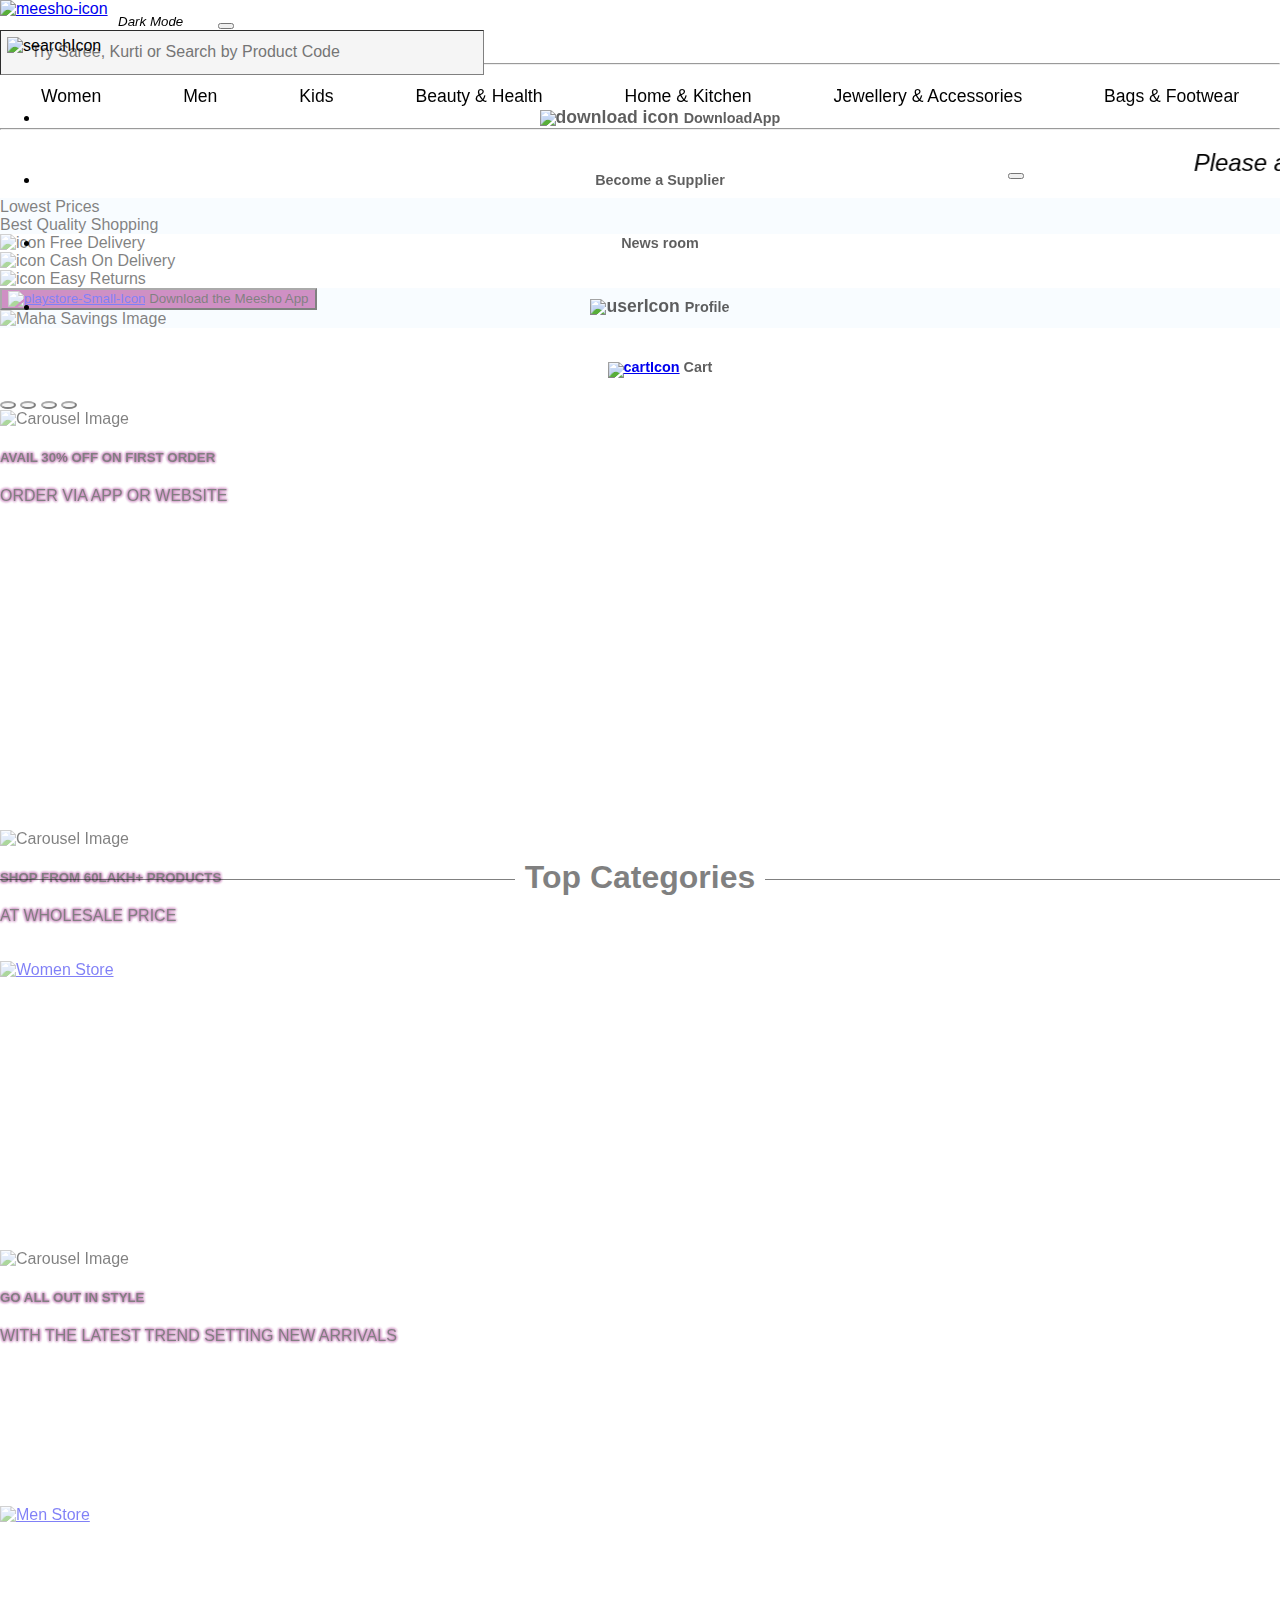
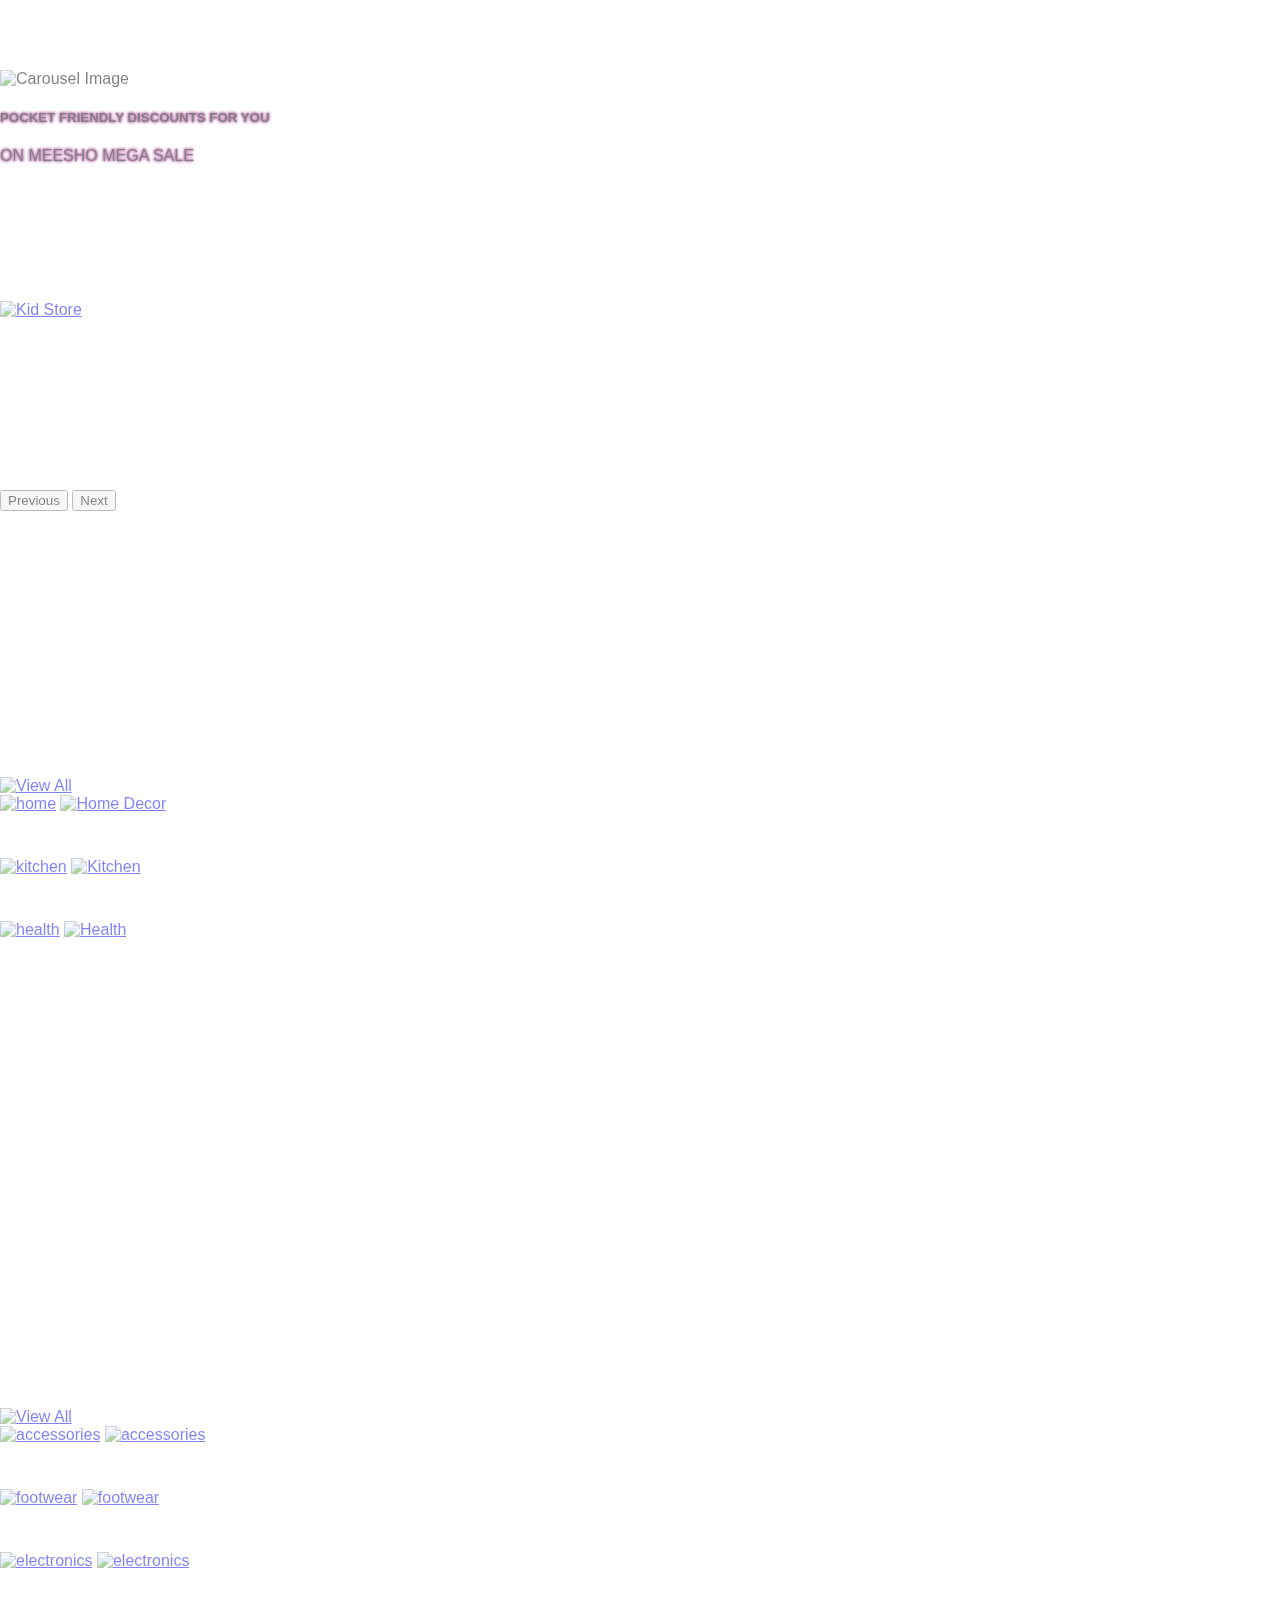
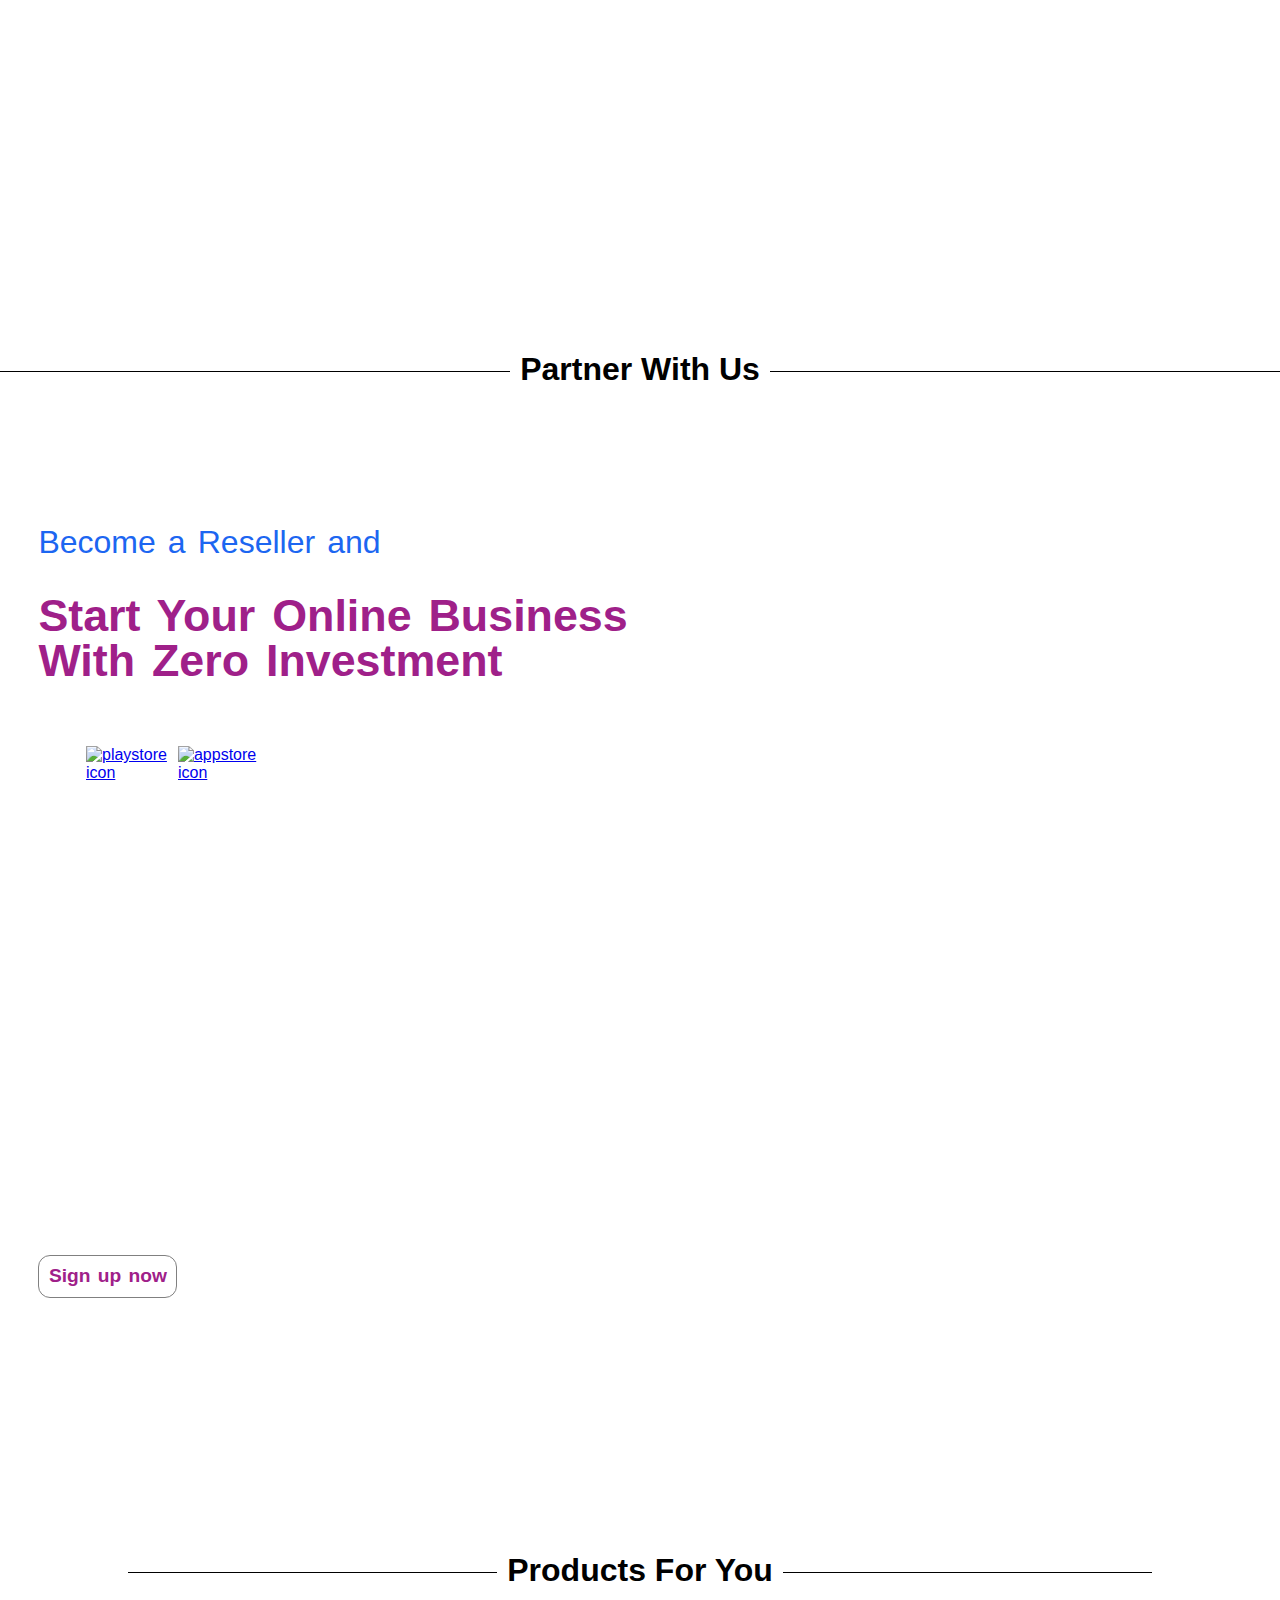
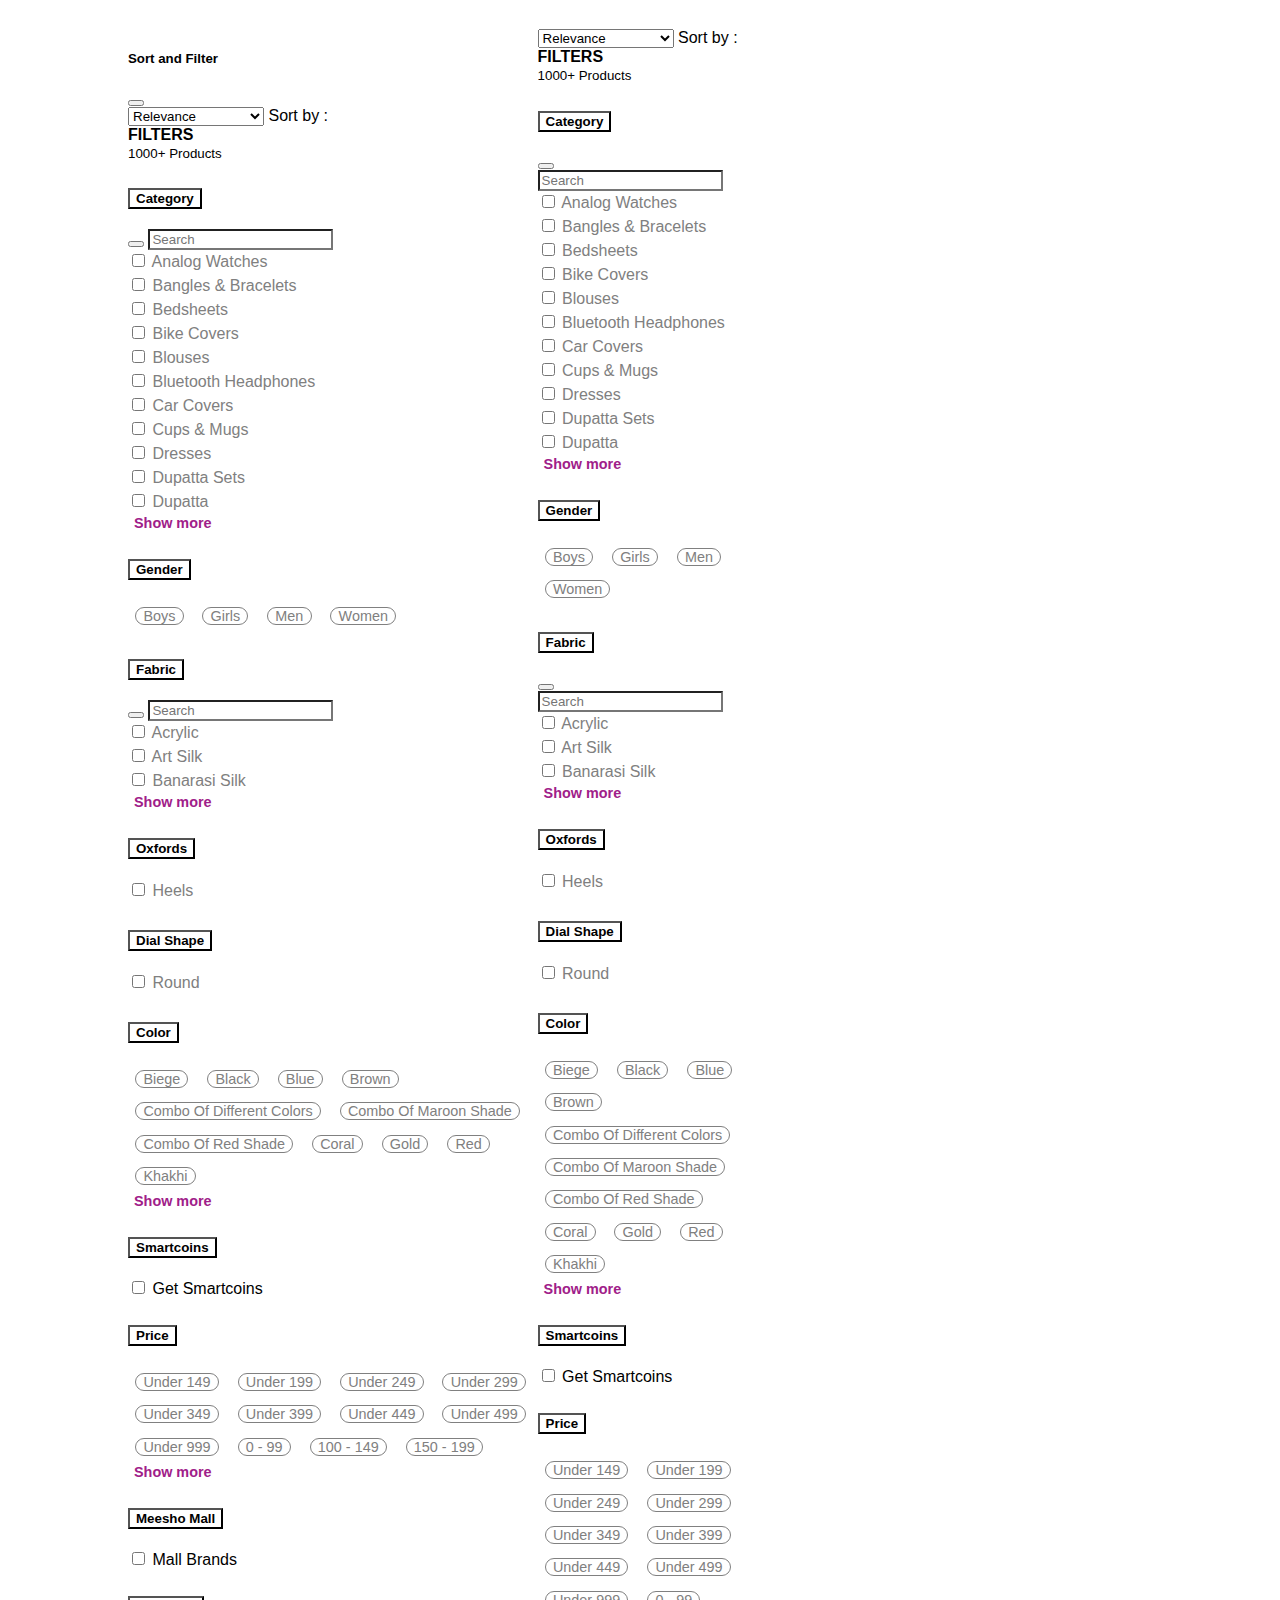
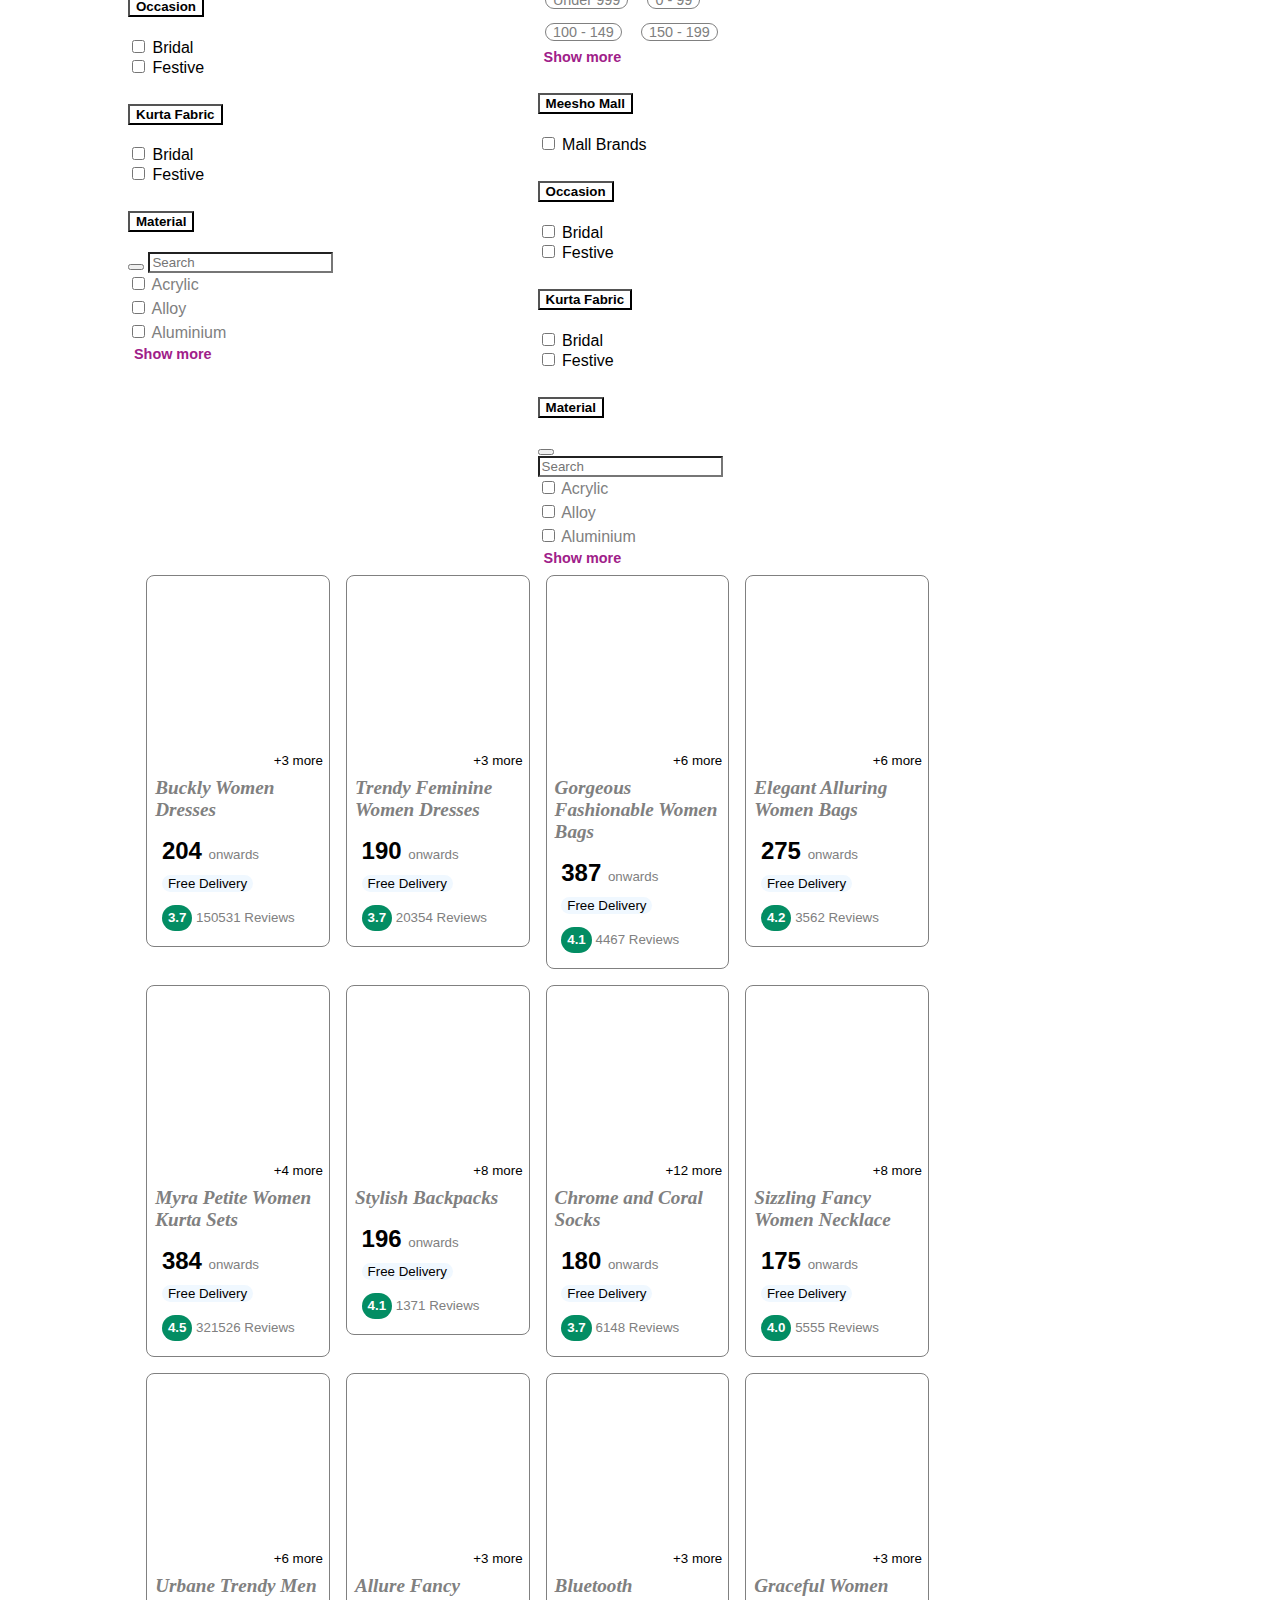
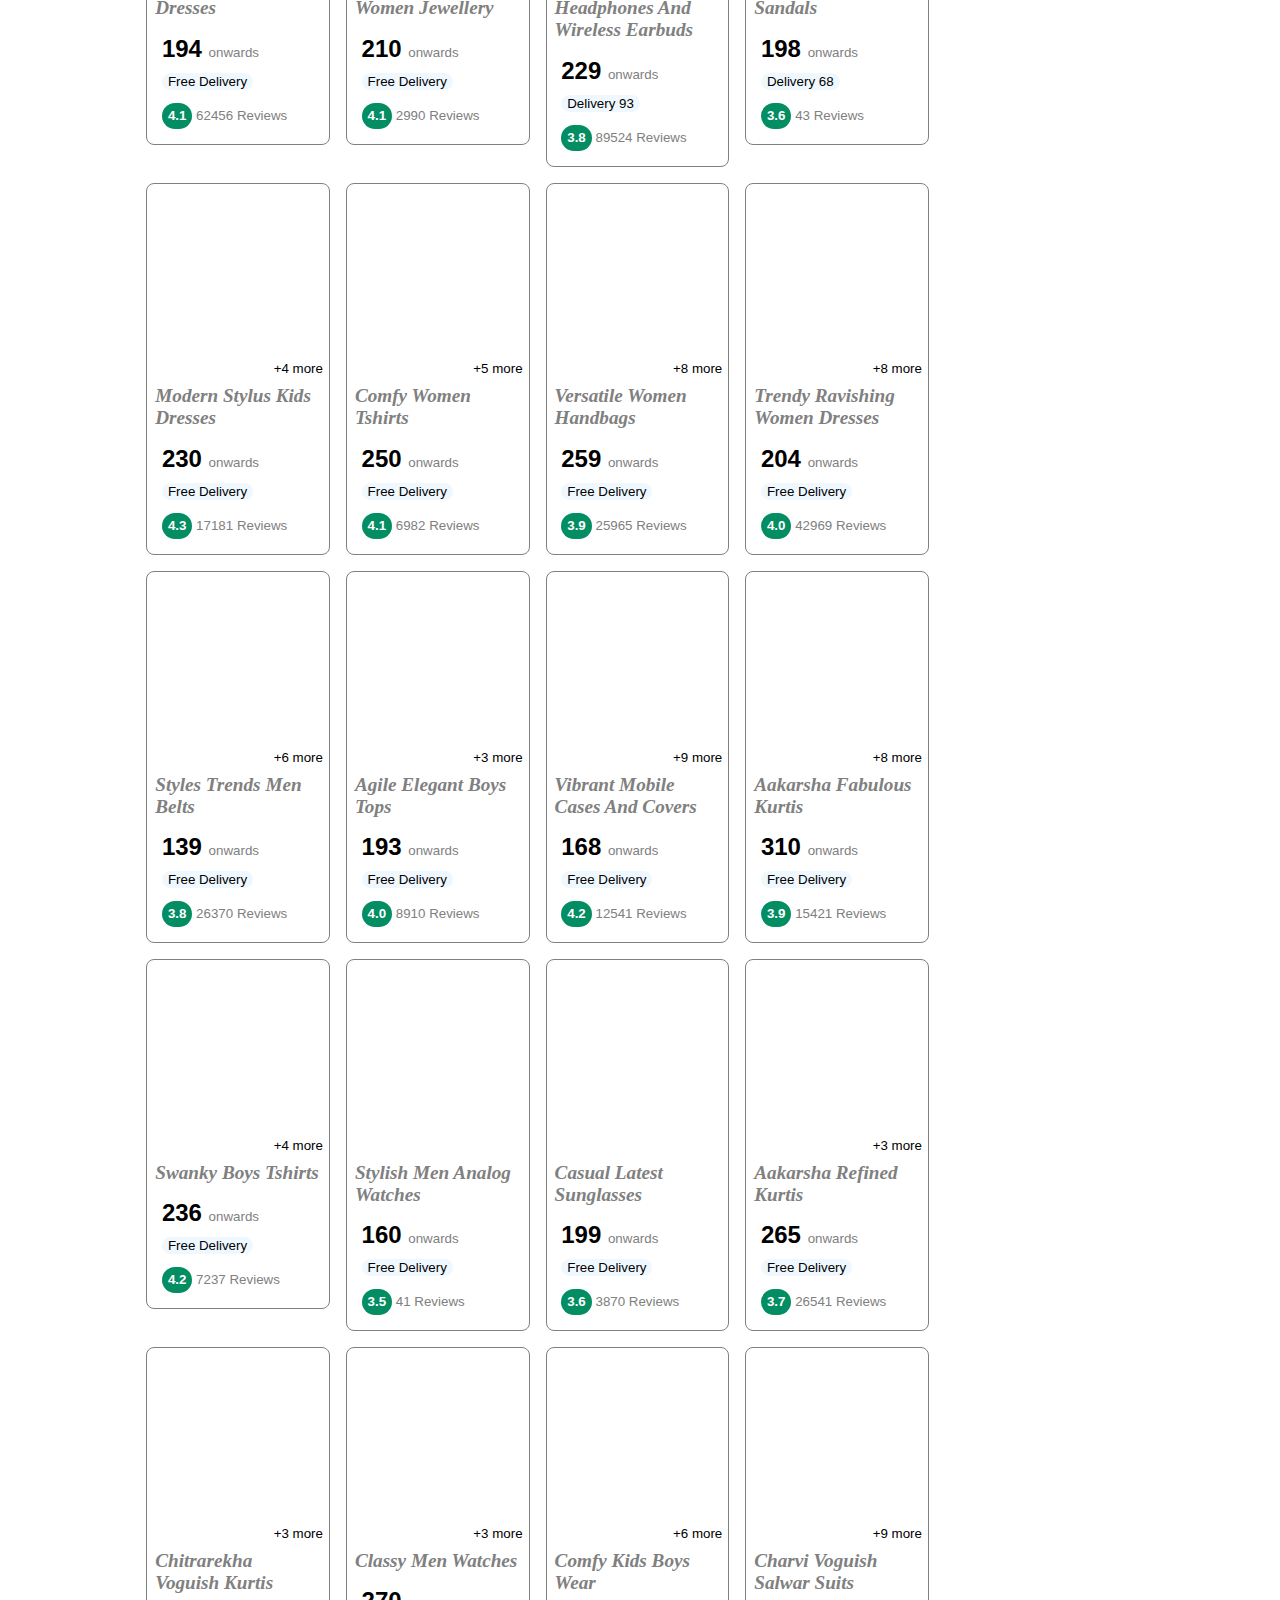
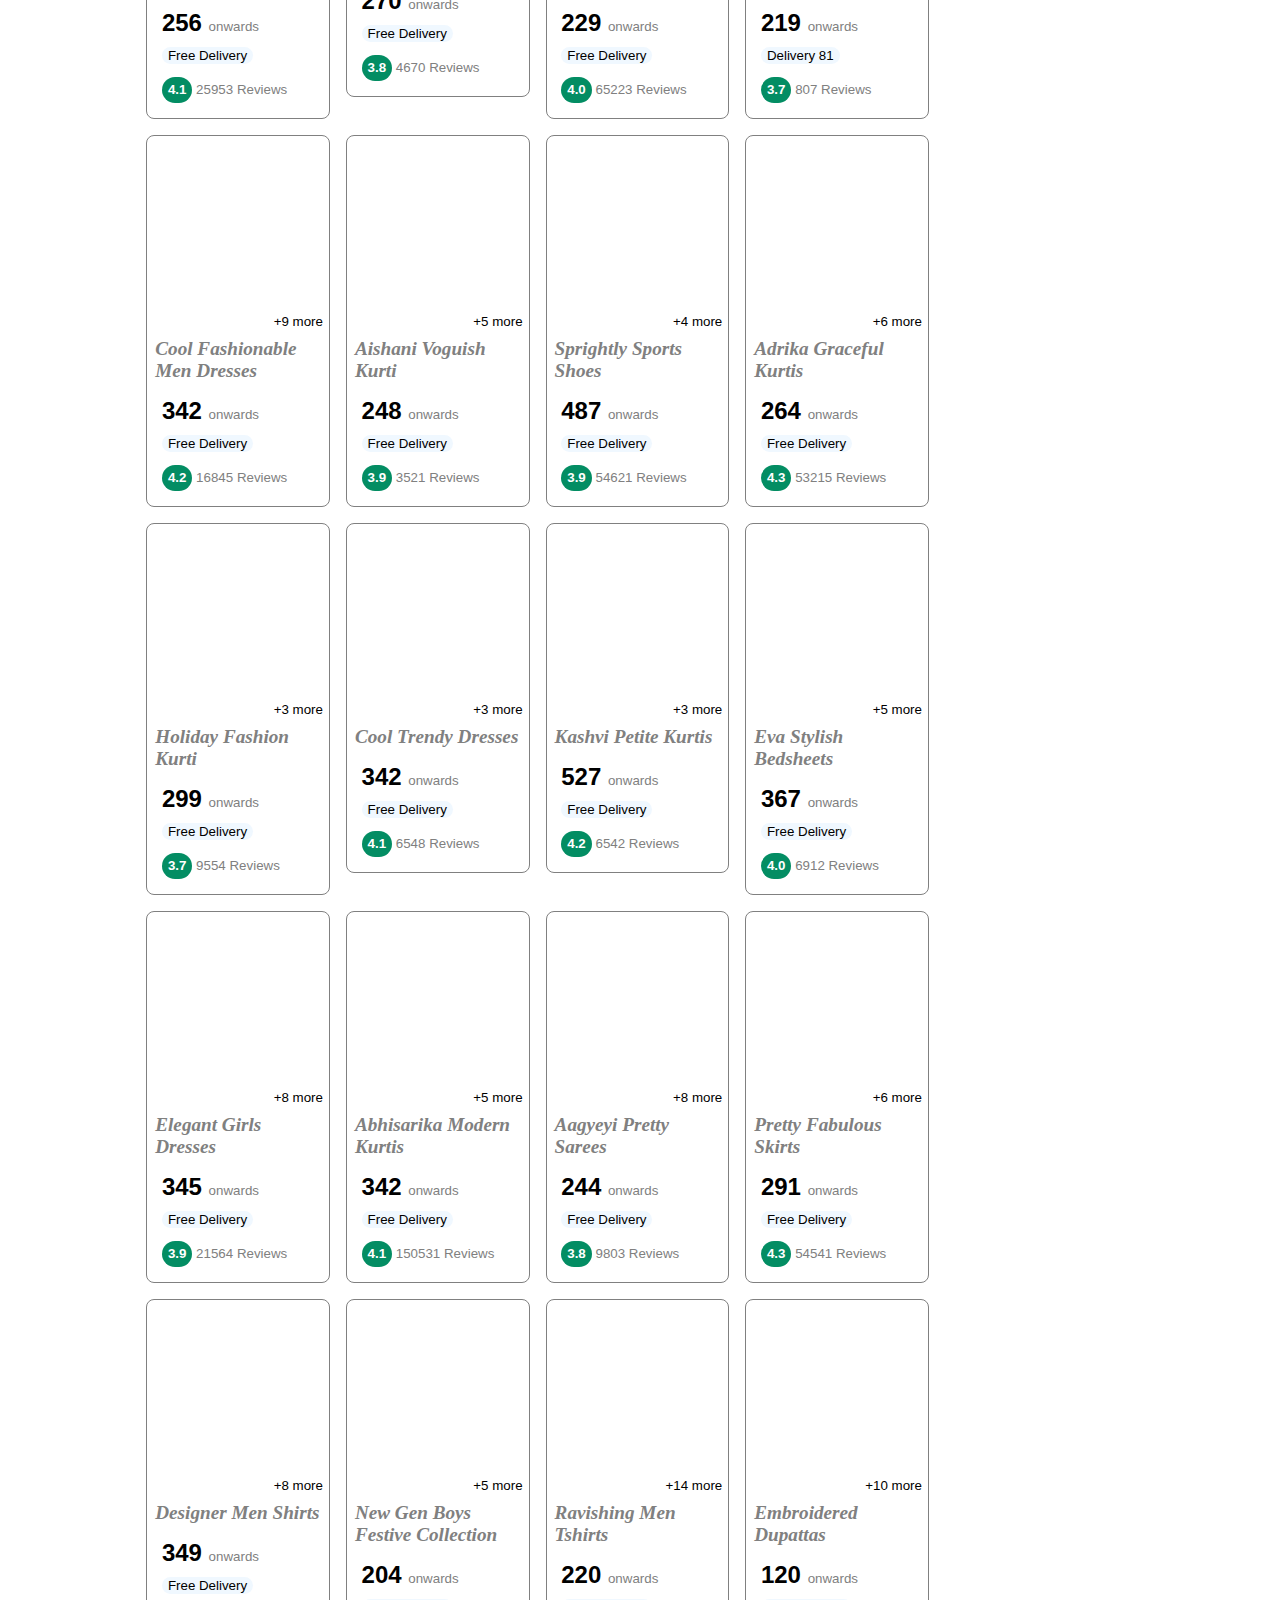
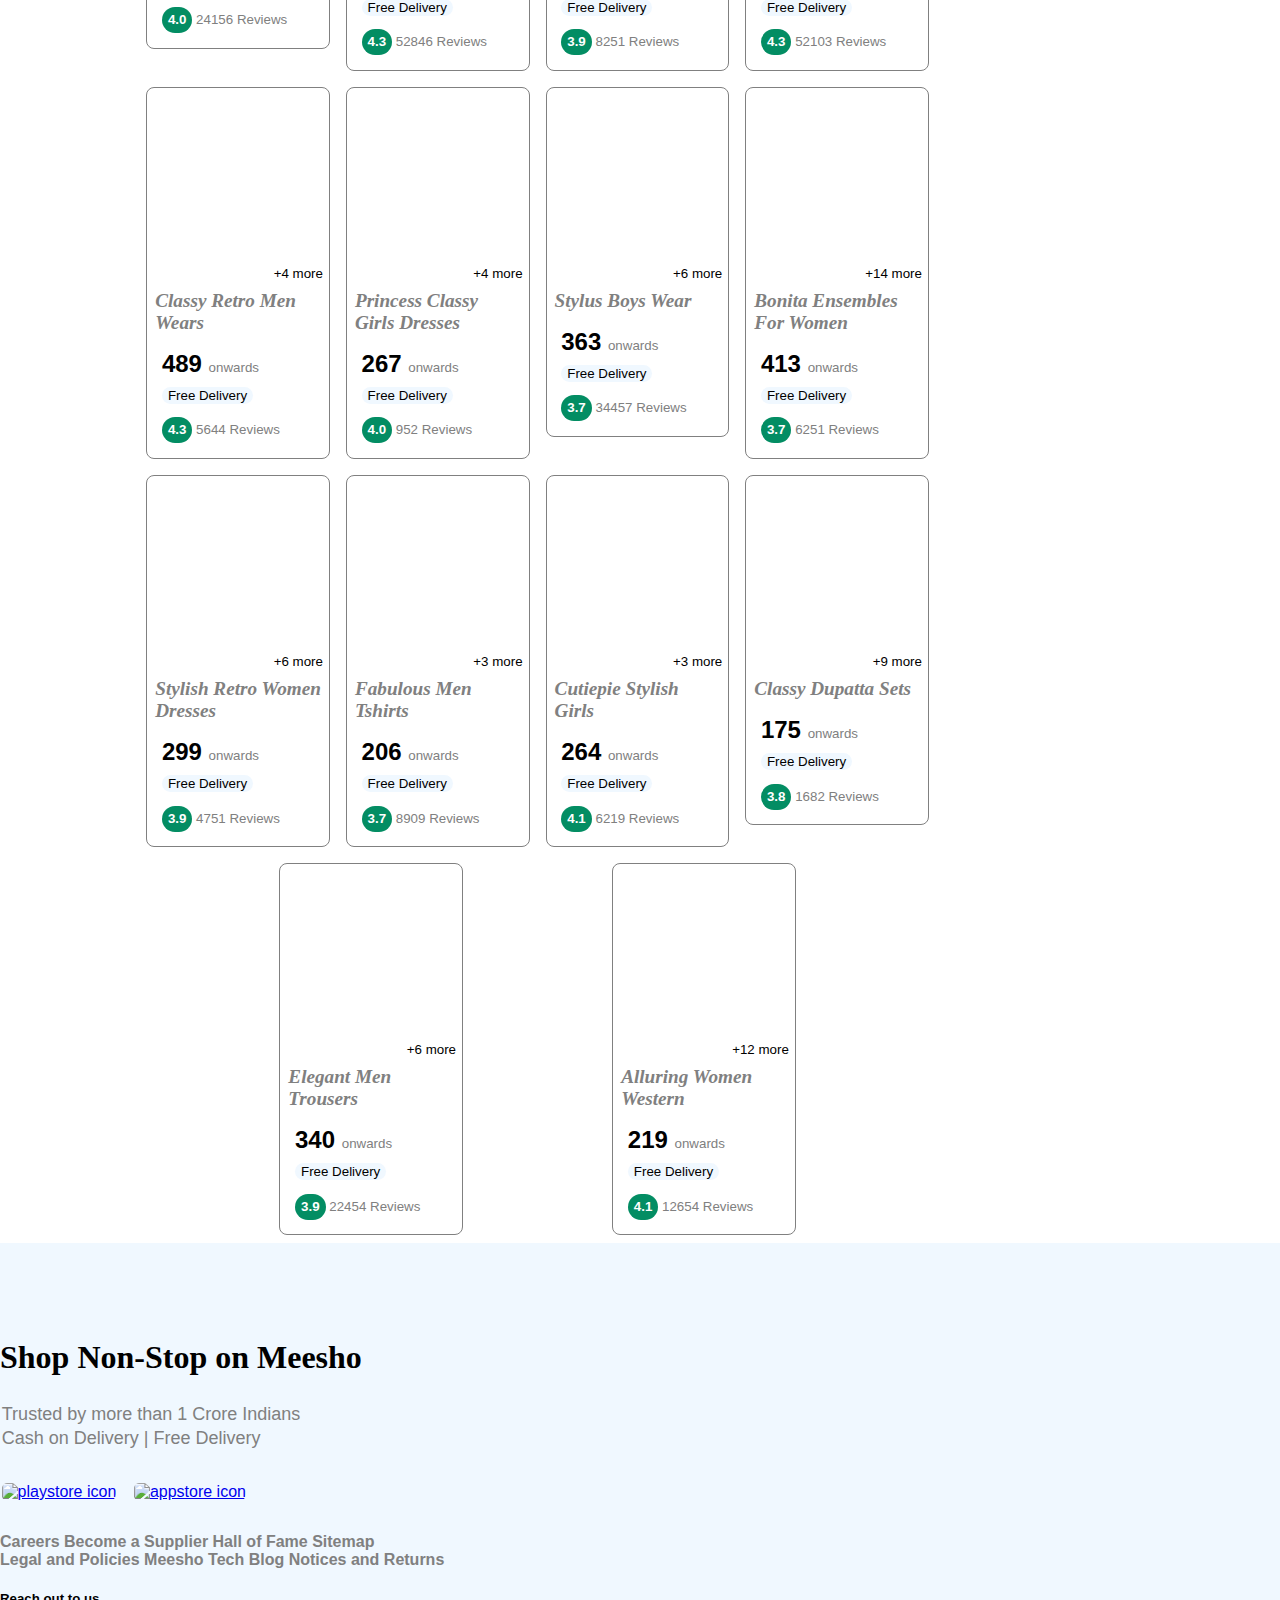
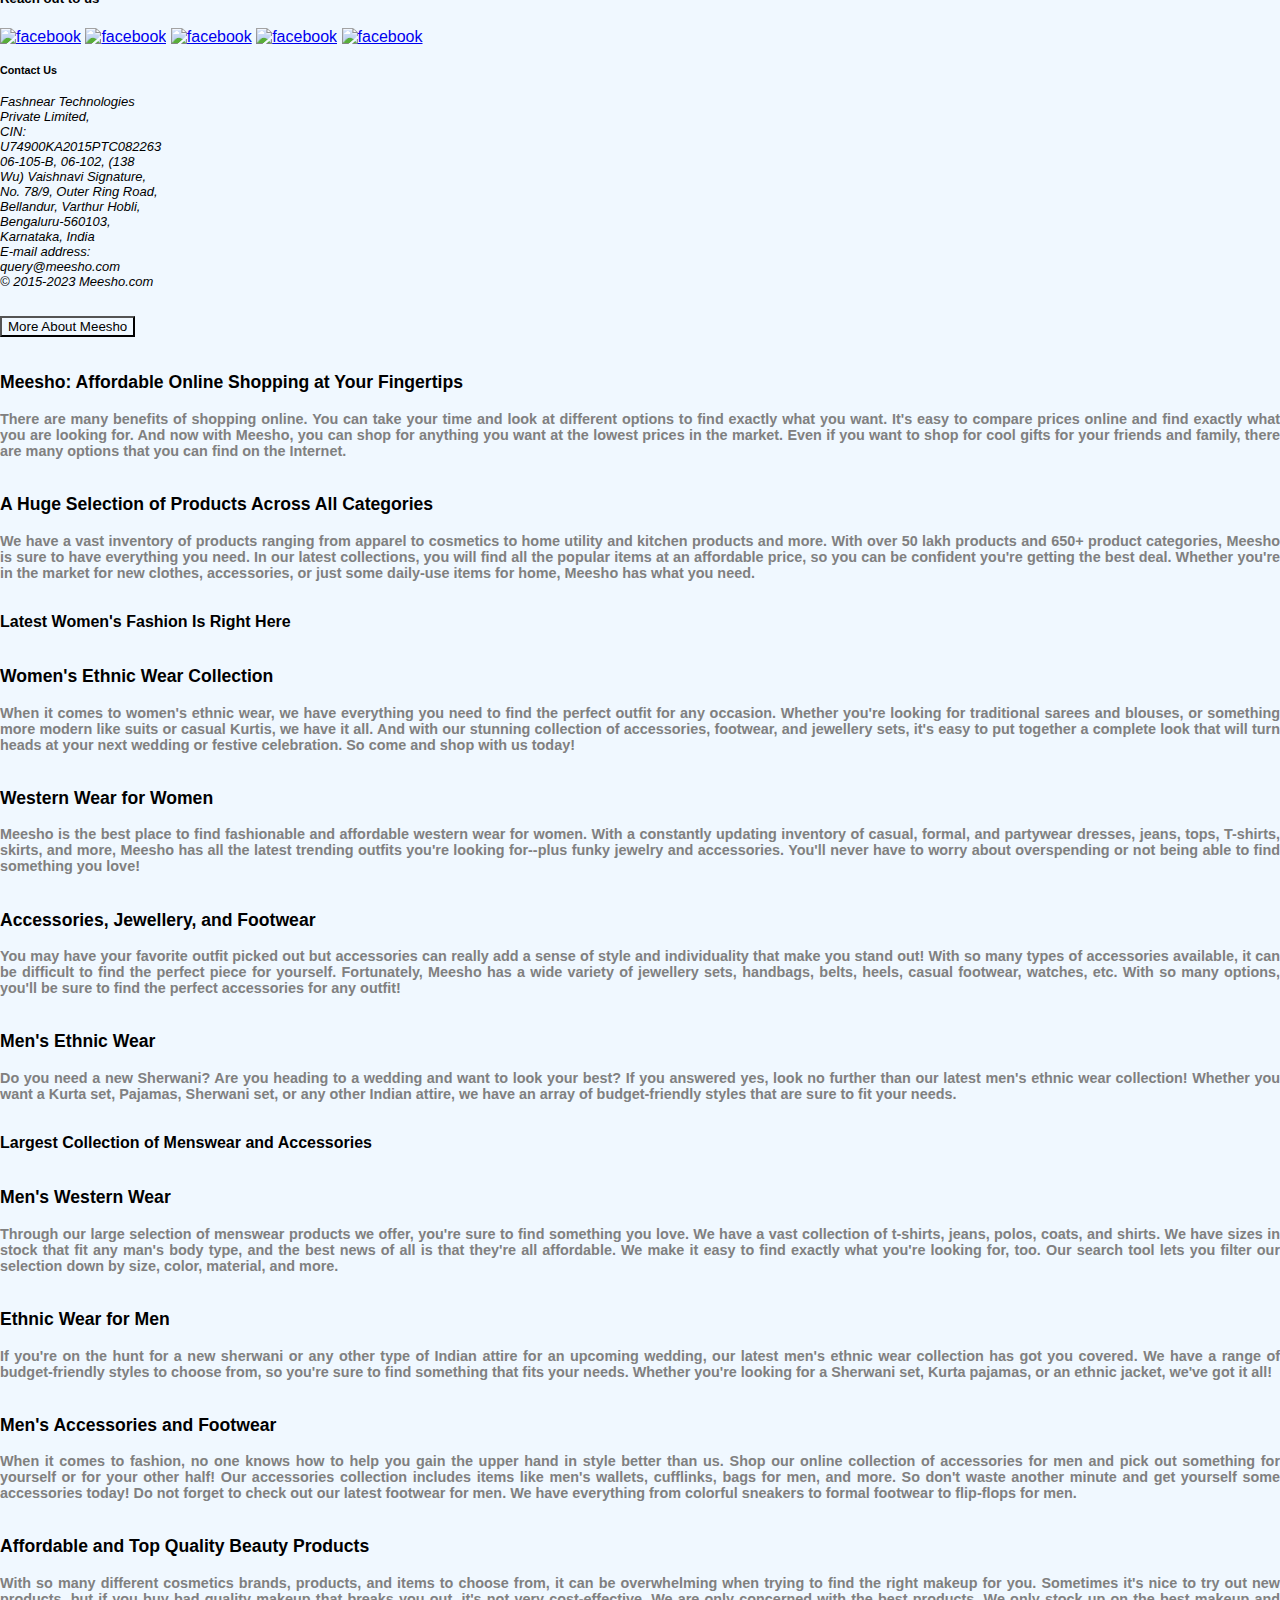
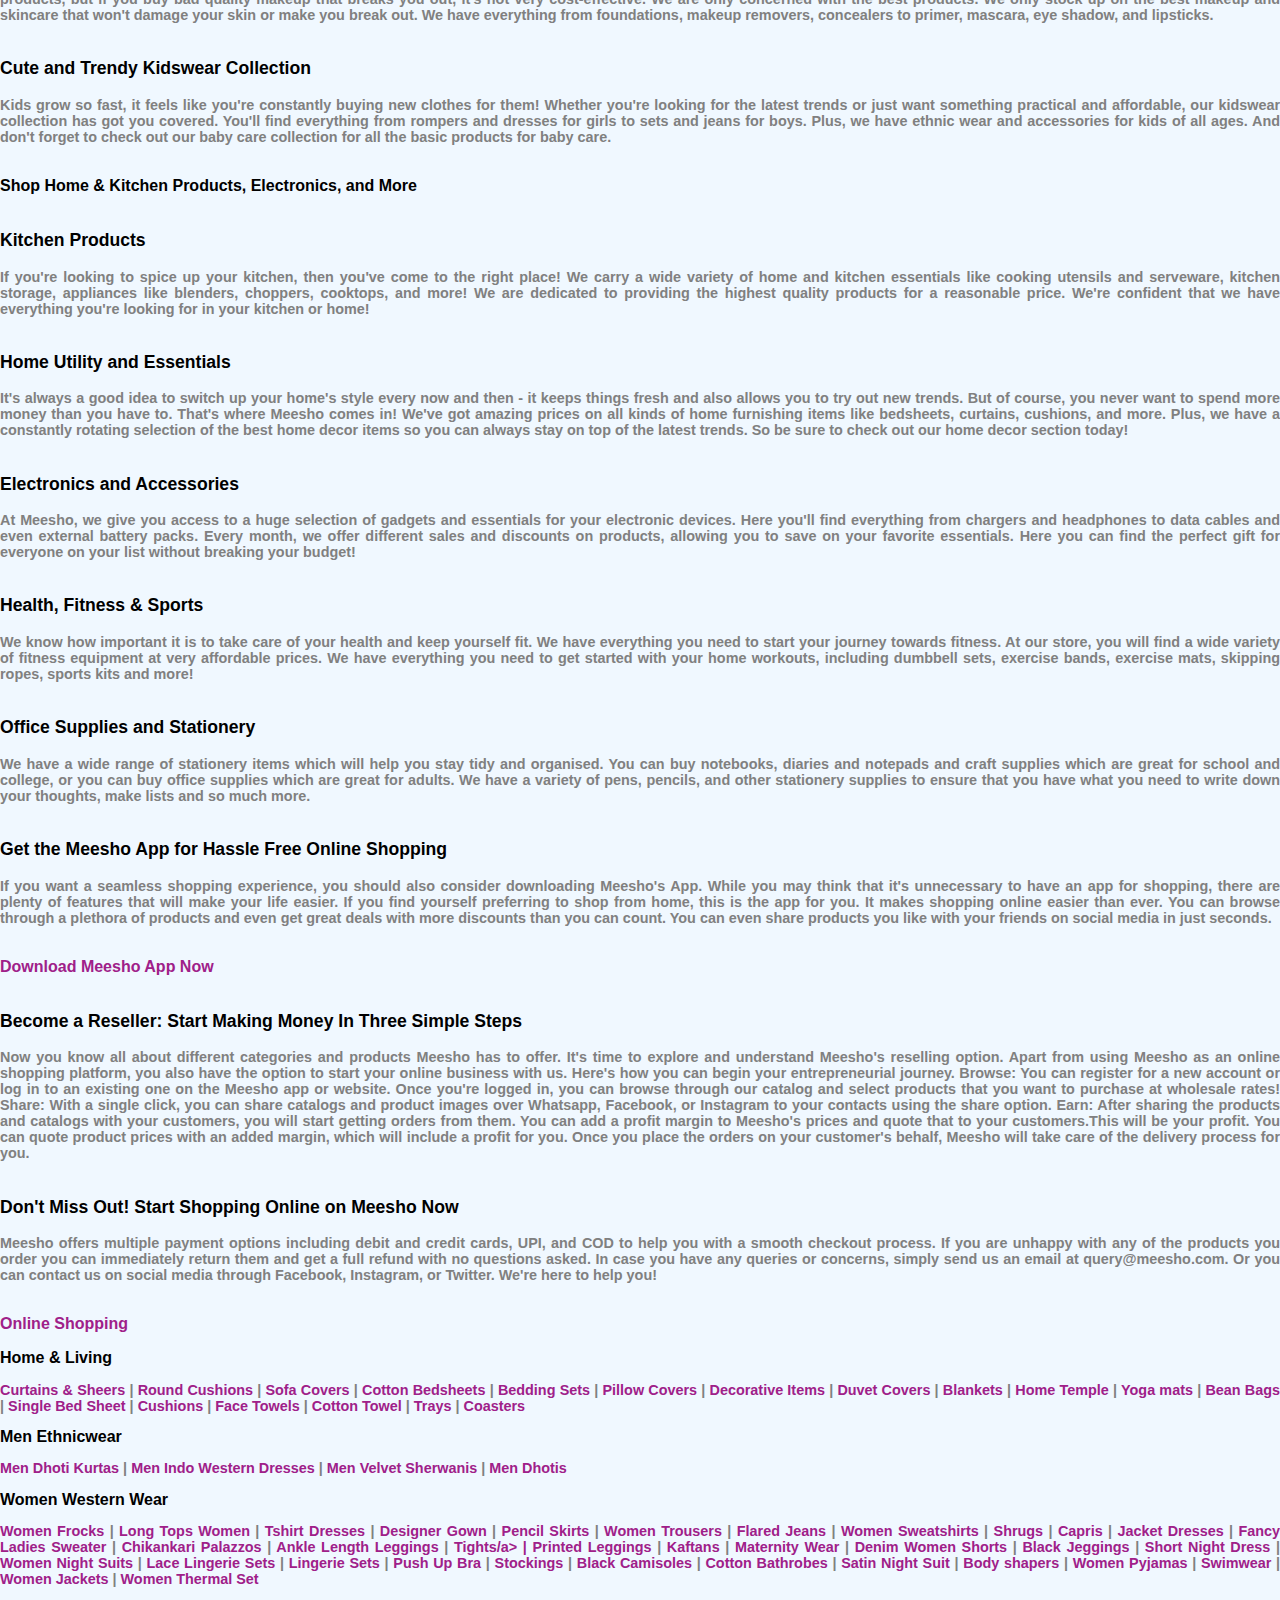
==== commit a1a18b8a: "changed the image in the first frame" ====
--- a/html/home.html
+++ b/html/home.html
@@ -519,7 +519,7 @@
 
           <!--Start of right side image frame -->
           <div class="col-container col-xl-5 col-lg-5 col-md-5 p-0 half-full-container" id="meesho-makeover-img-container">
-            <img src="../images/Meesho-Mega-Blockbuster-Sale.webp" loading="lazy" alt="Maha Savings Image"
+            <img src="https://i.ibb.co/Wv5J0Xc/Meesho-Mega-Blockbuster-Sale.webp" loading="lazy" alt="Maha Savings Image"
               class="img-fluid half-full-container fullWidth" />
           </div>
           <!--End of right side image frame -->
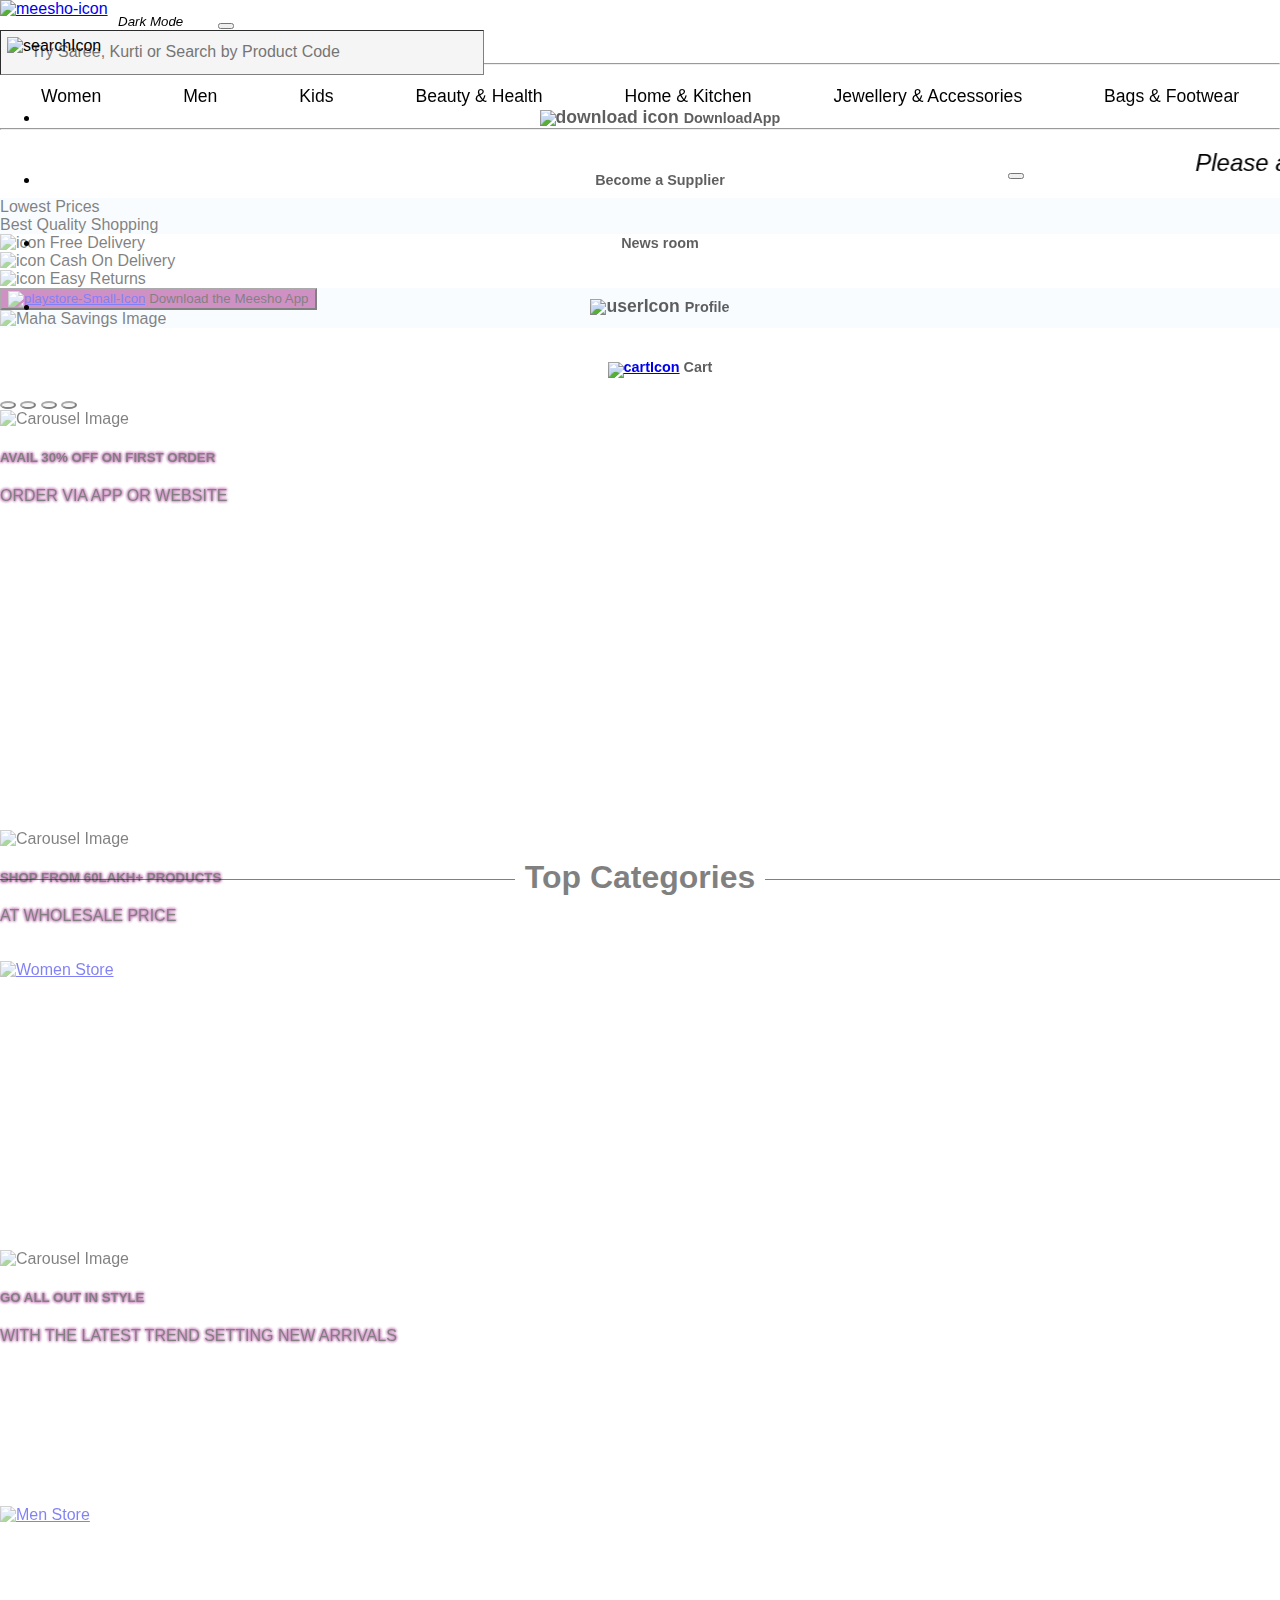
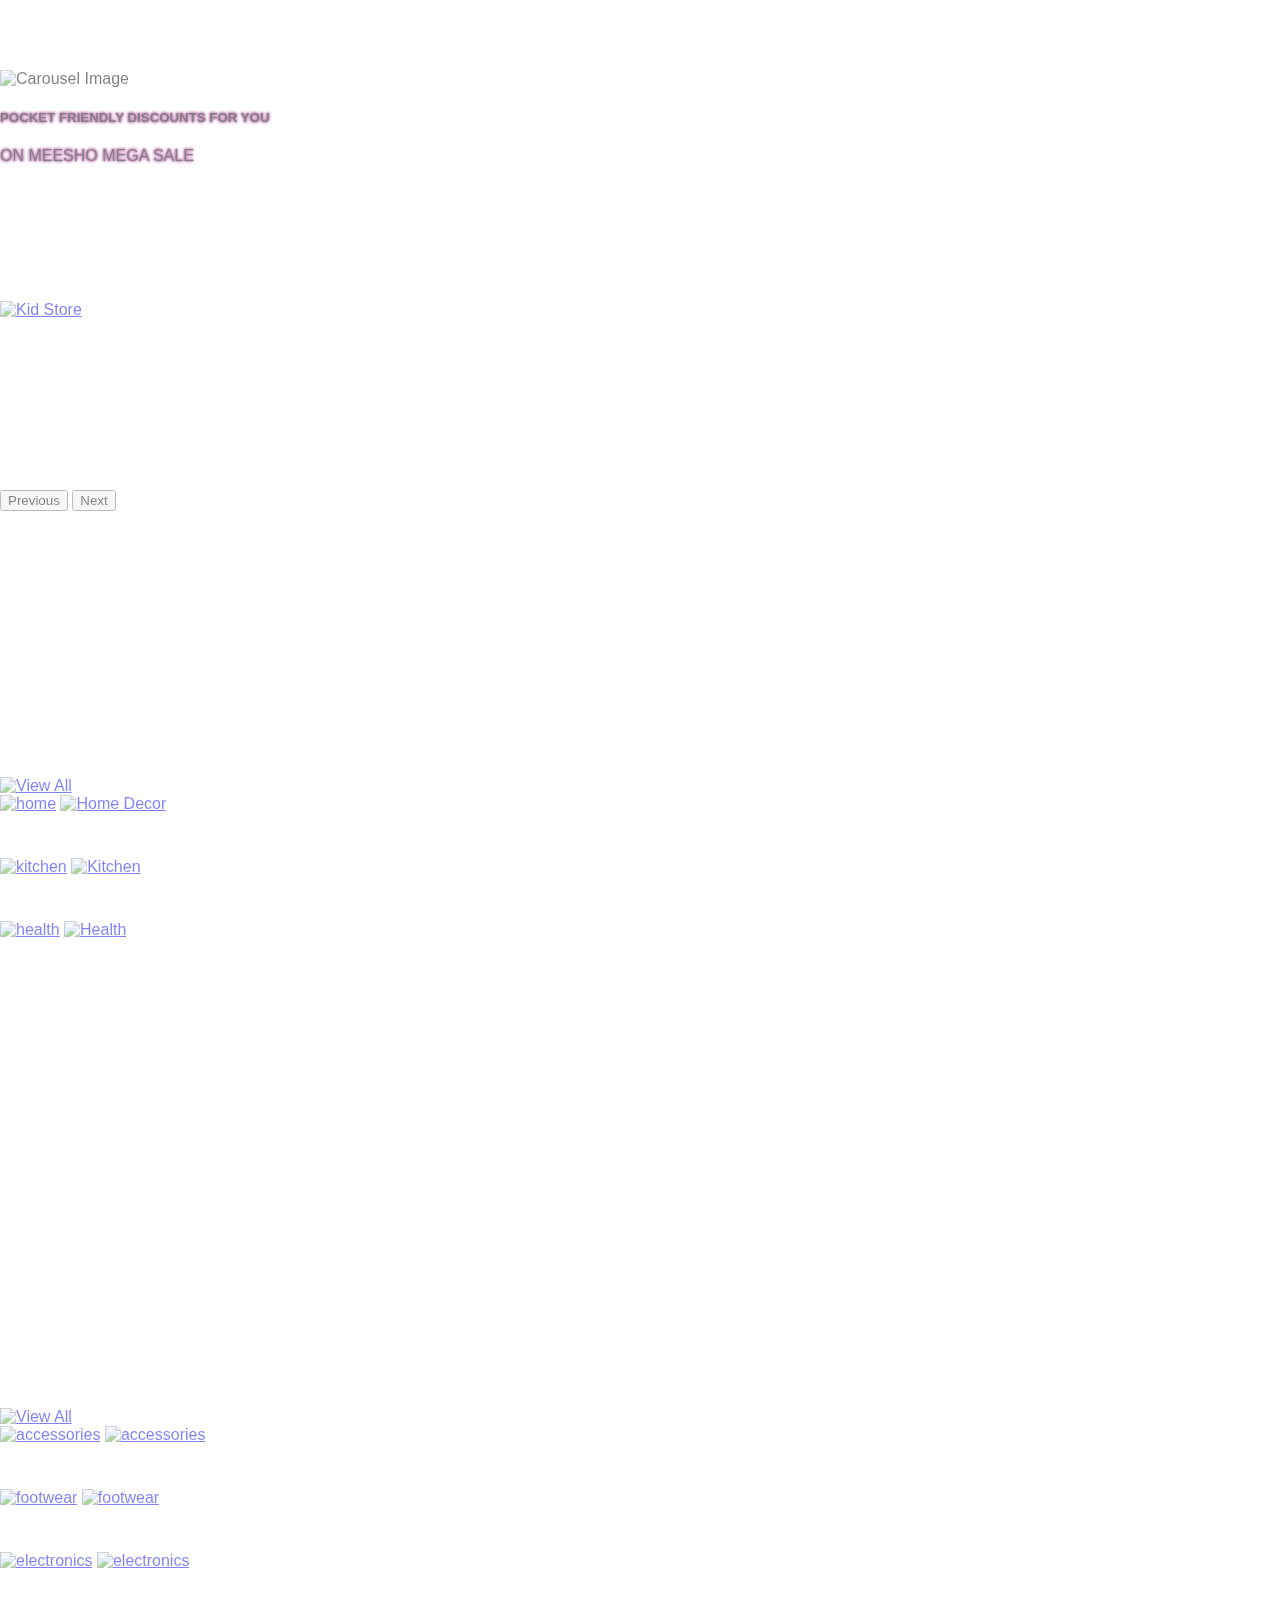
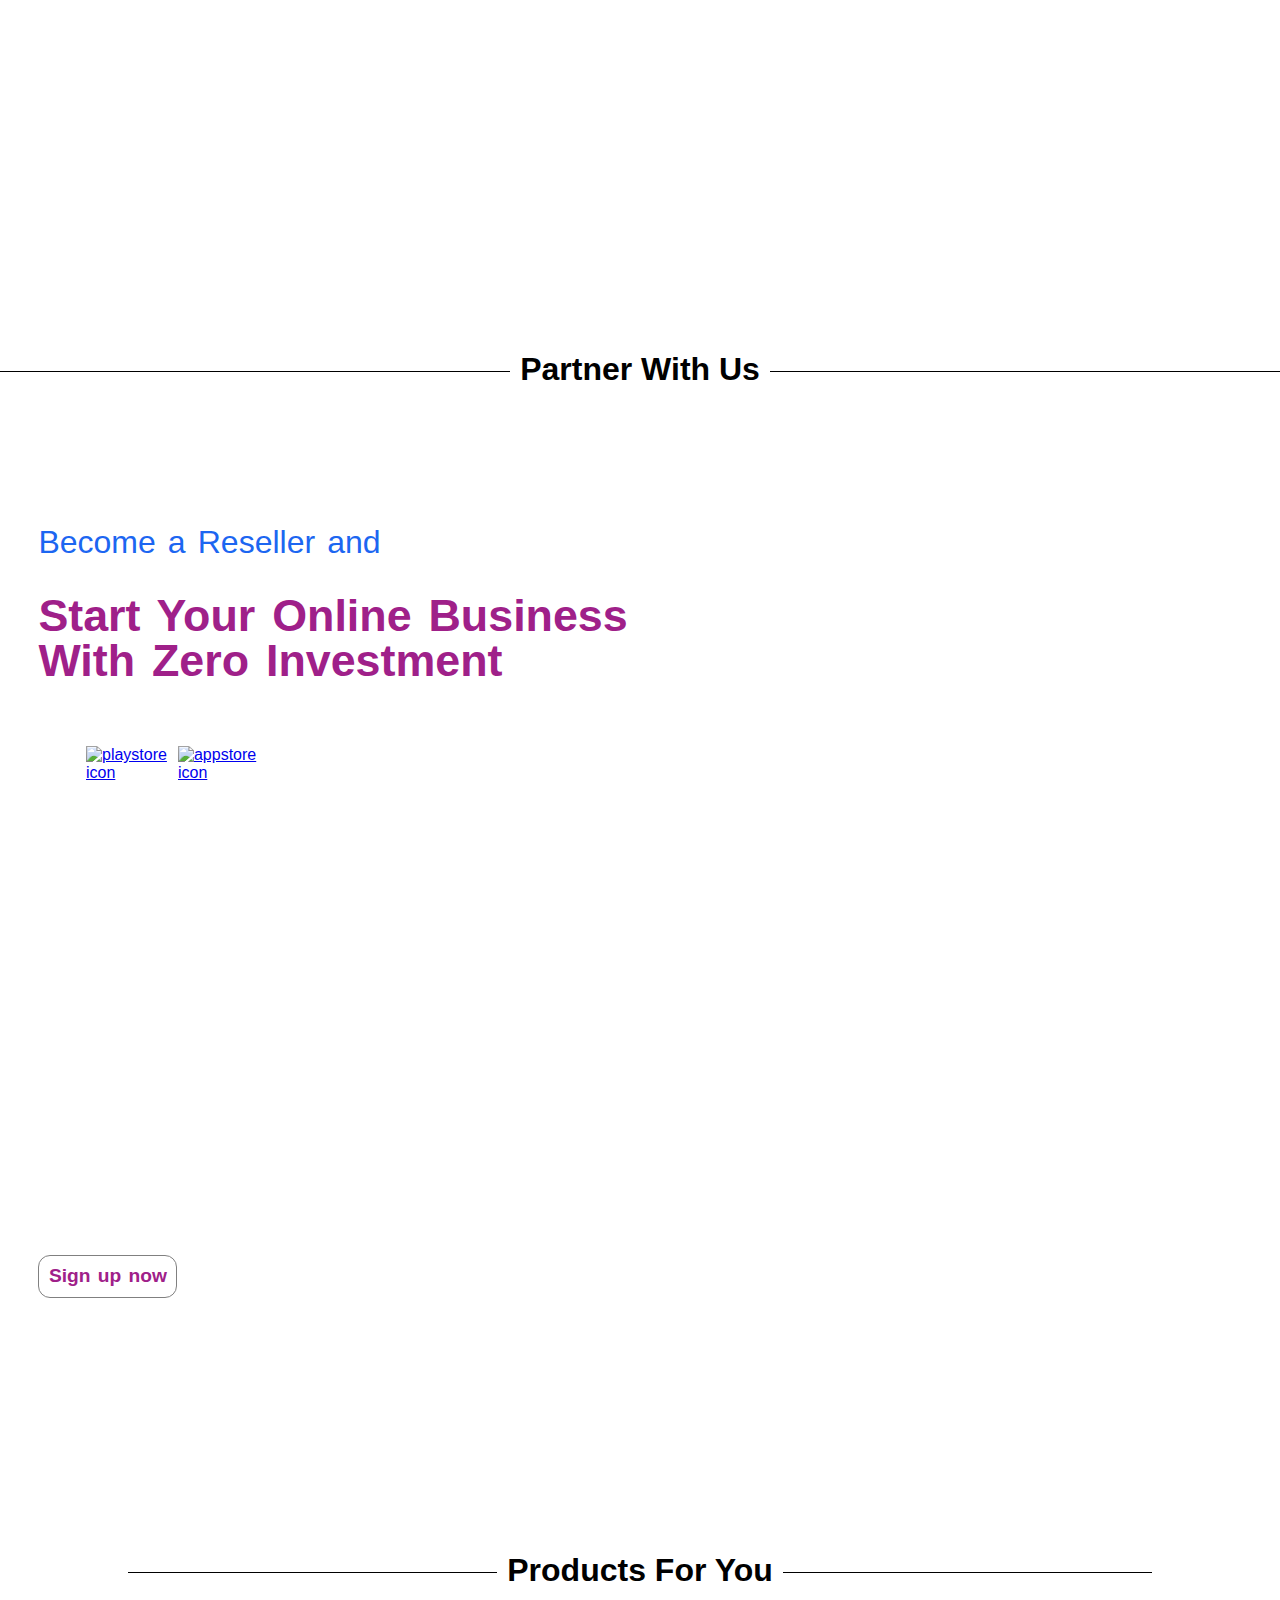
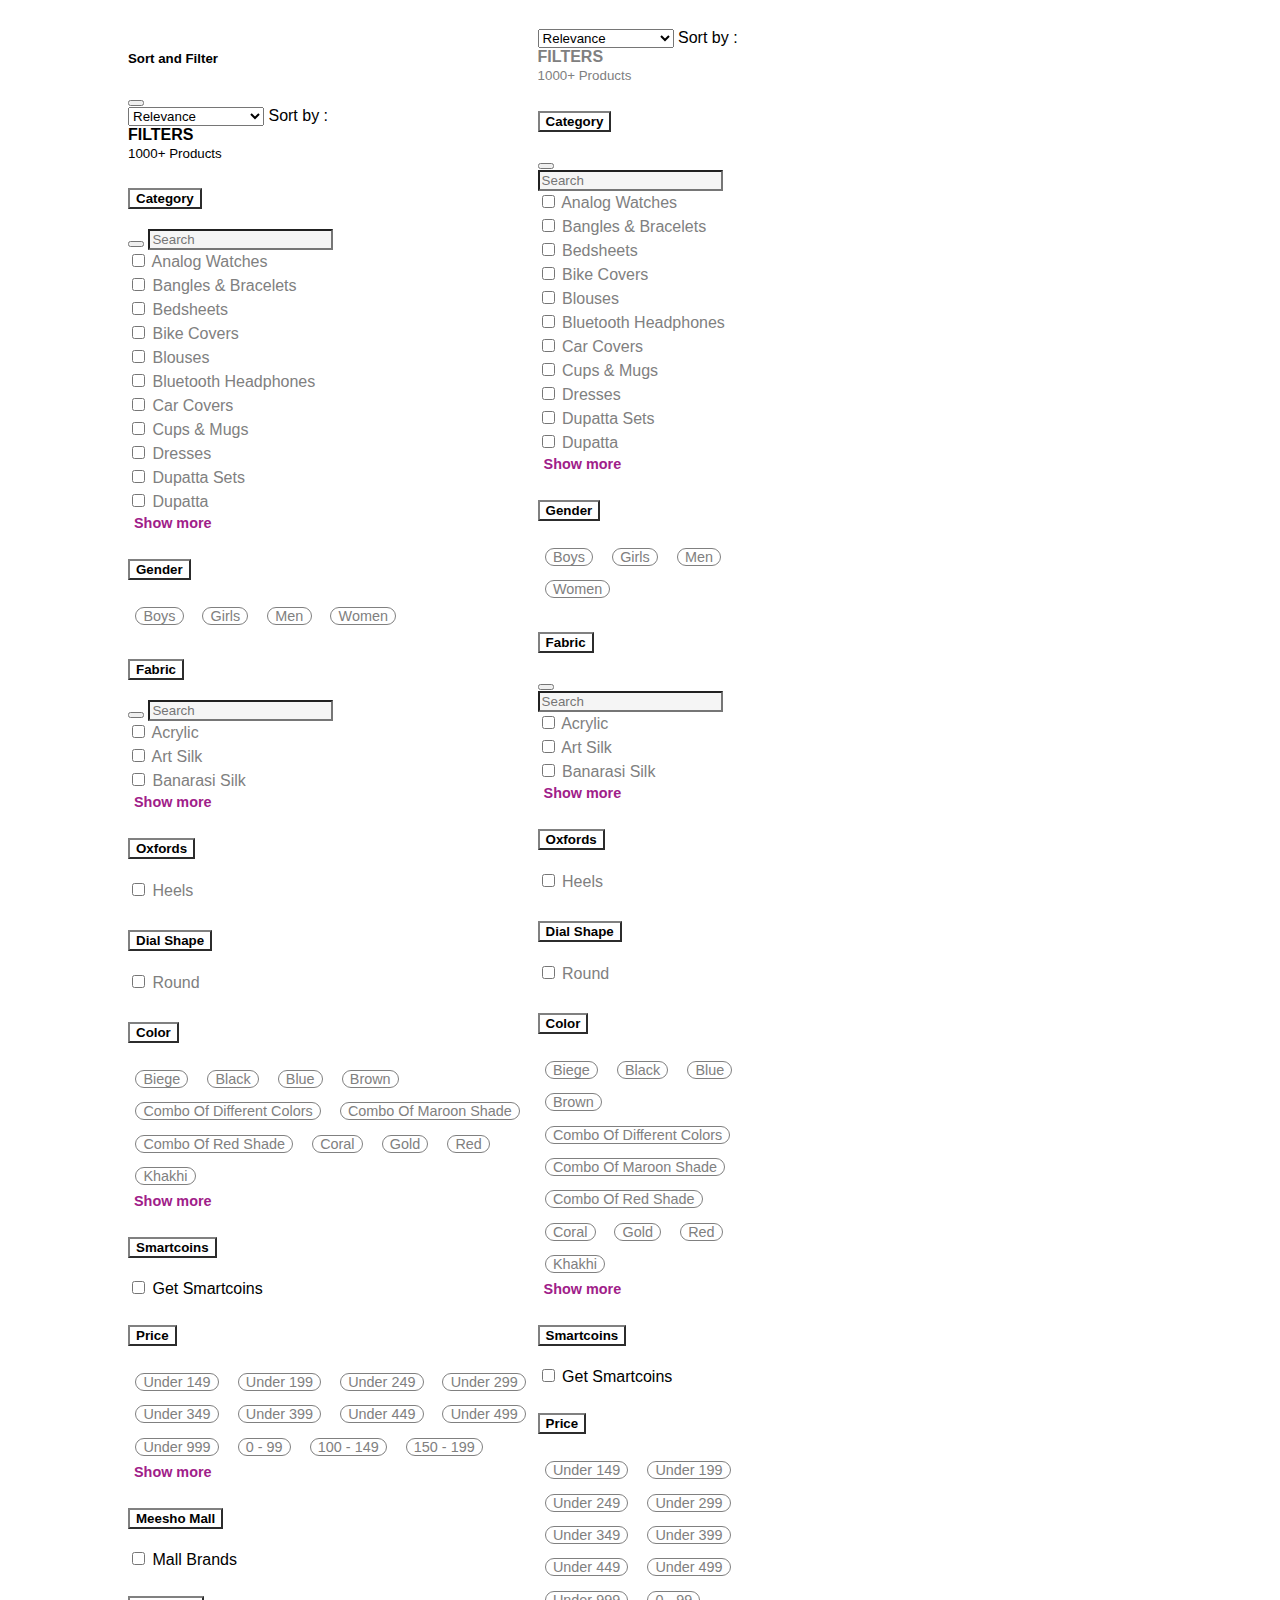
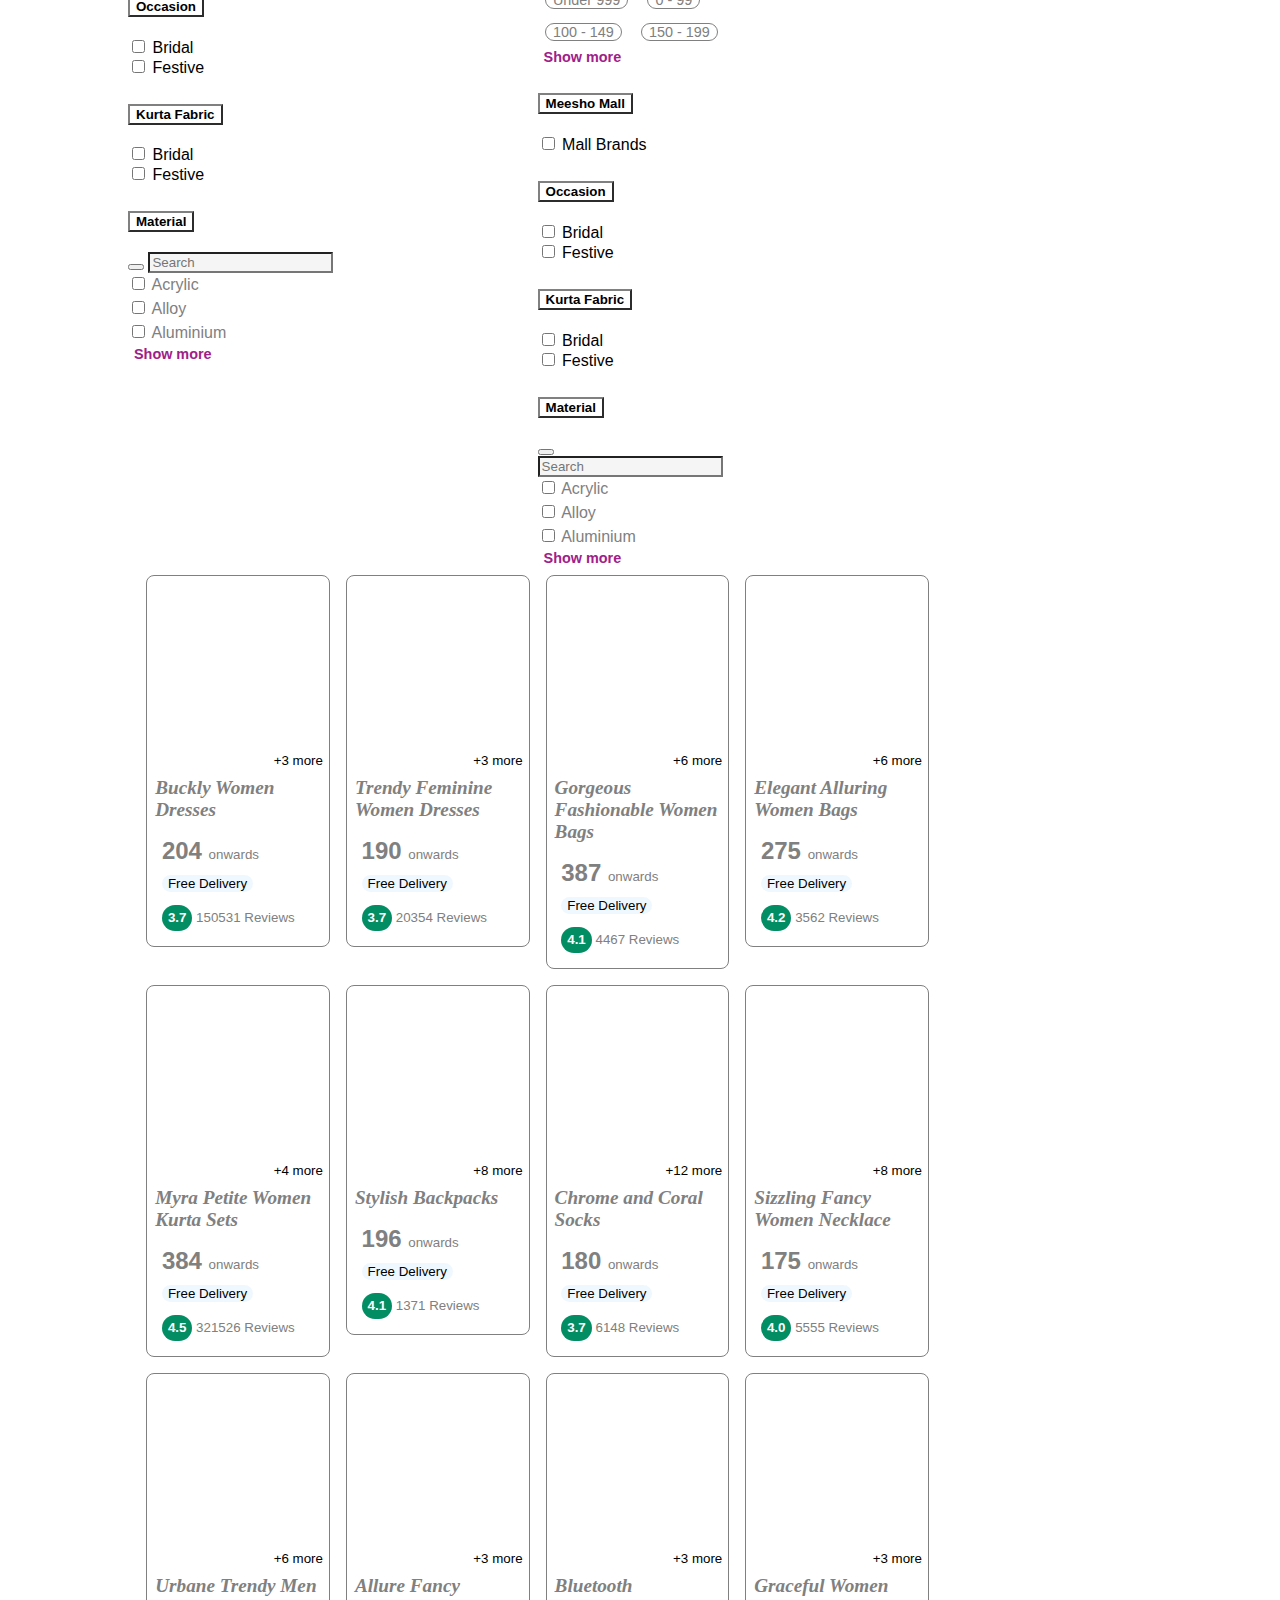
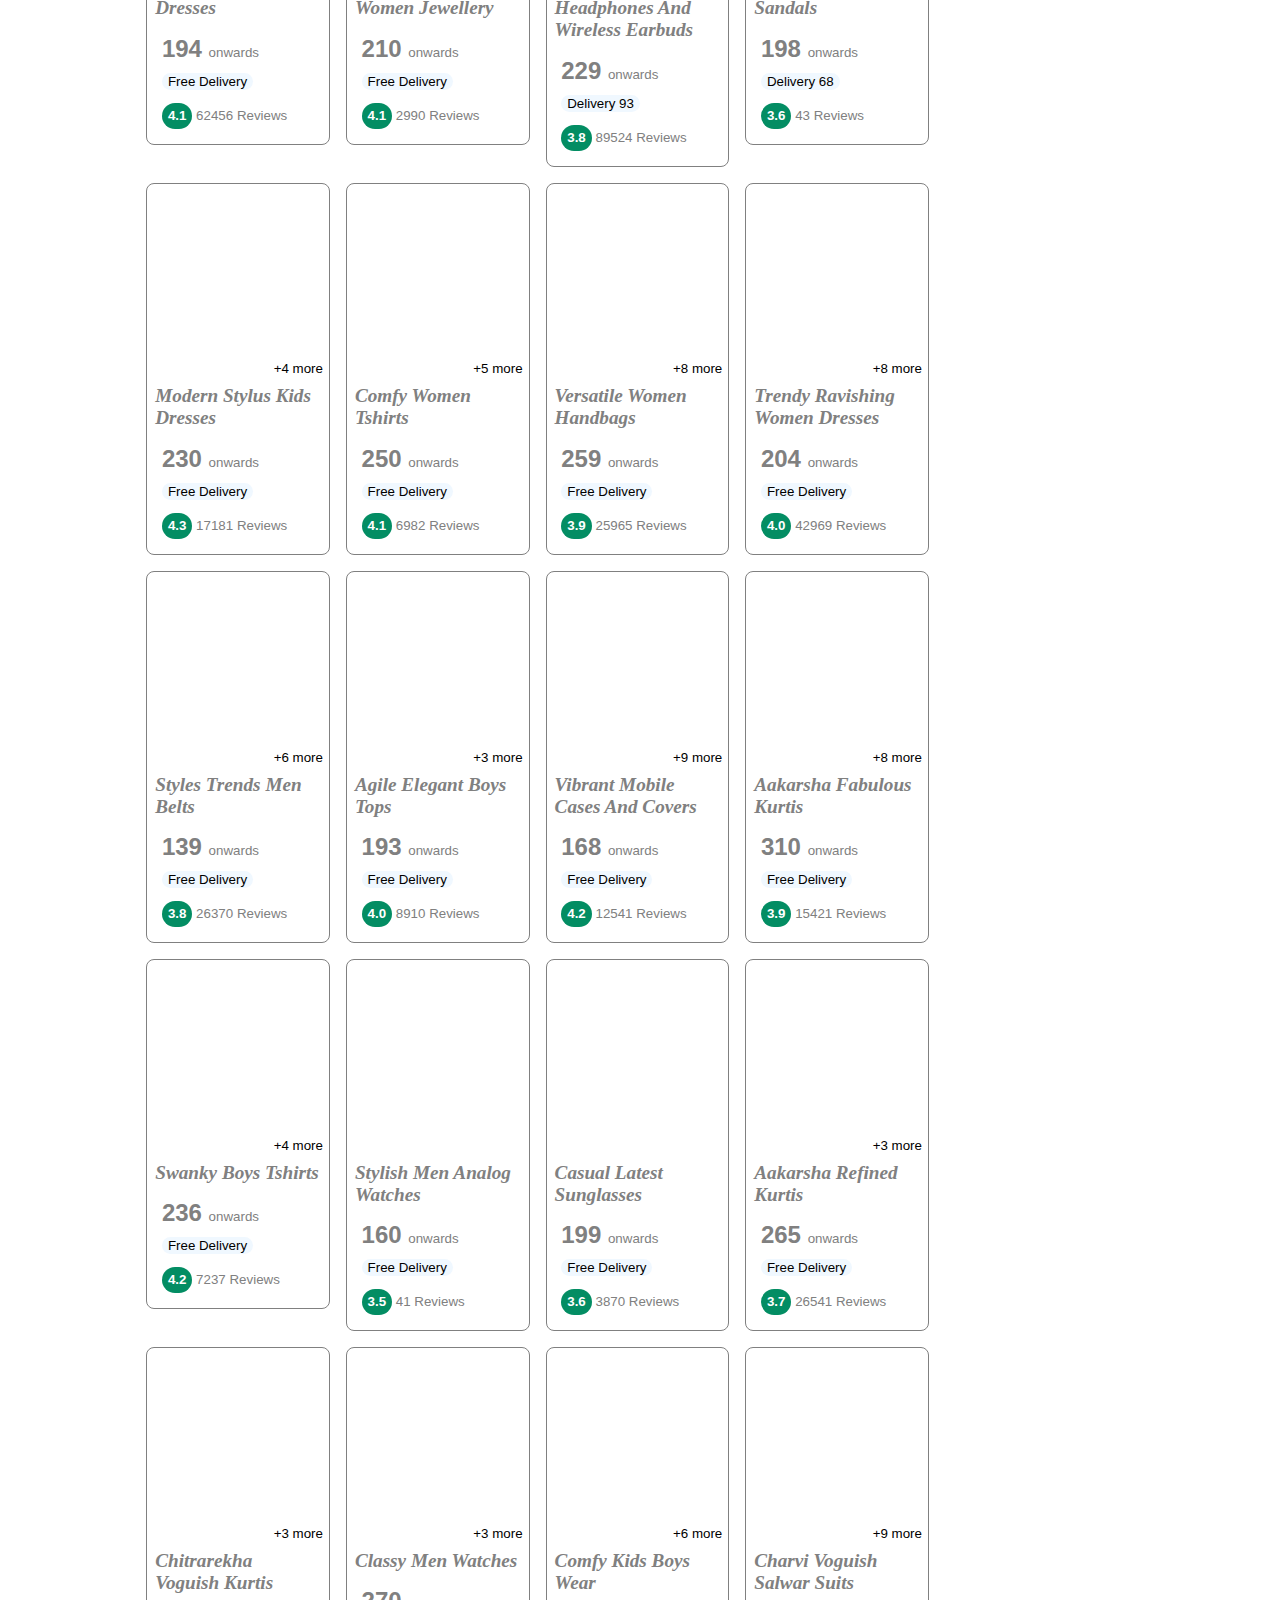
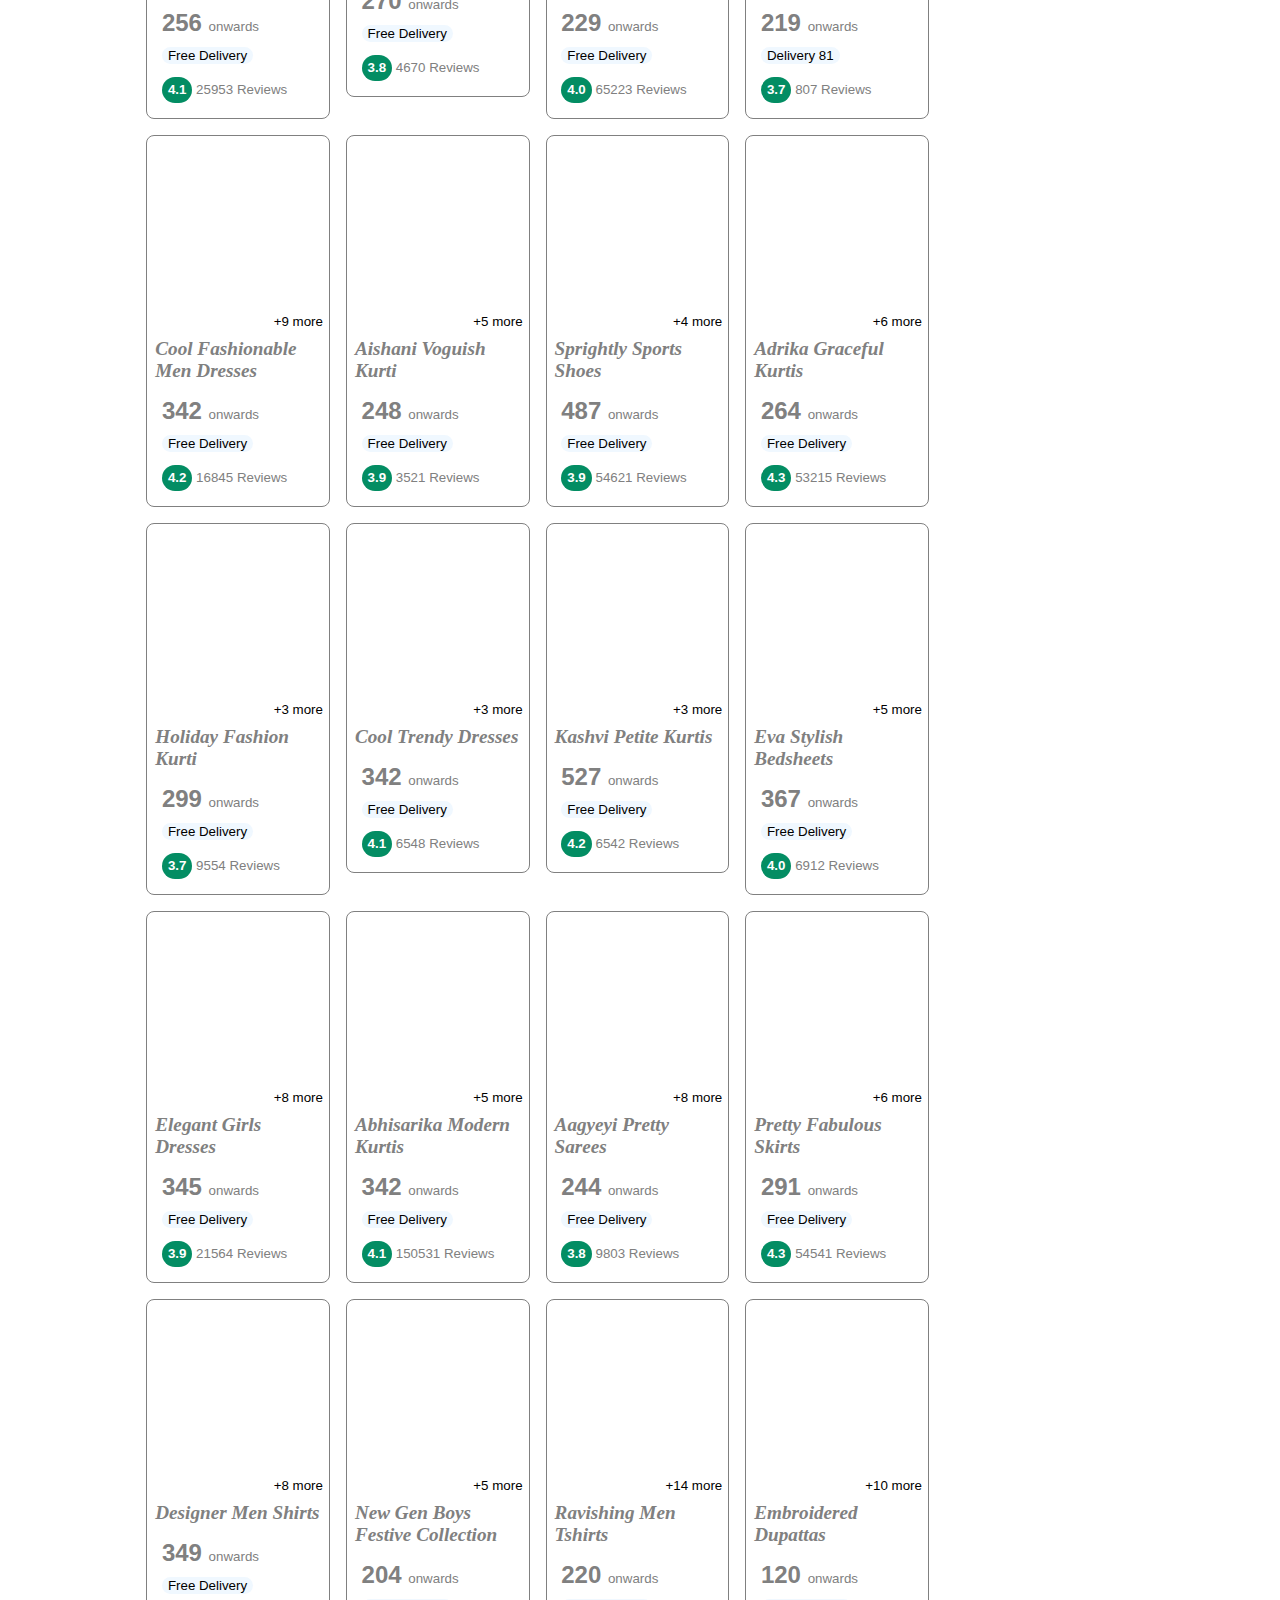
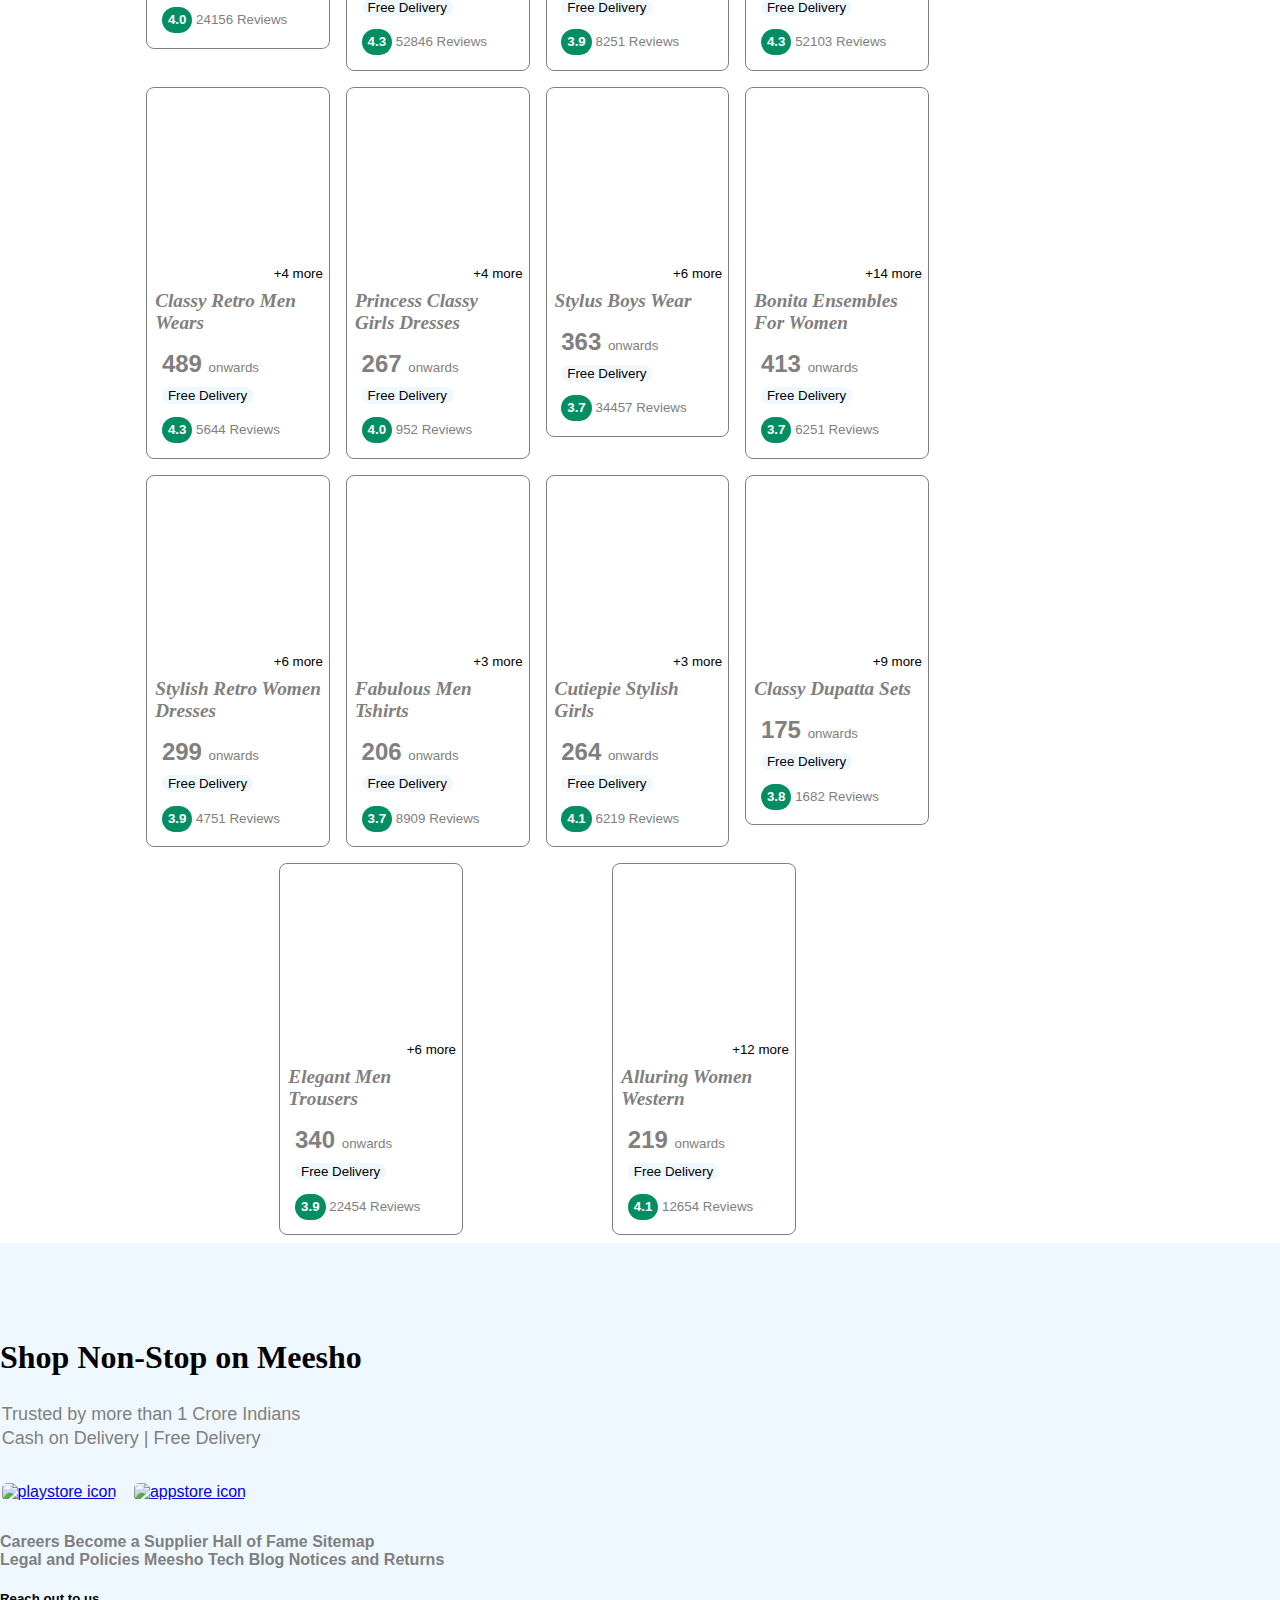
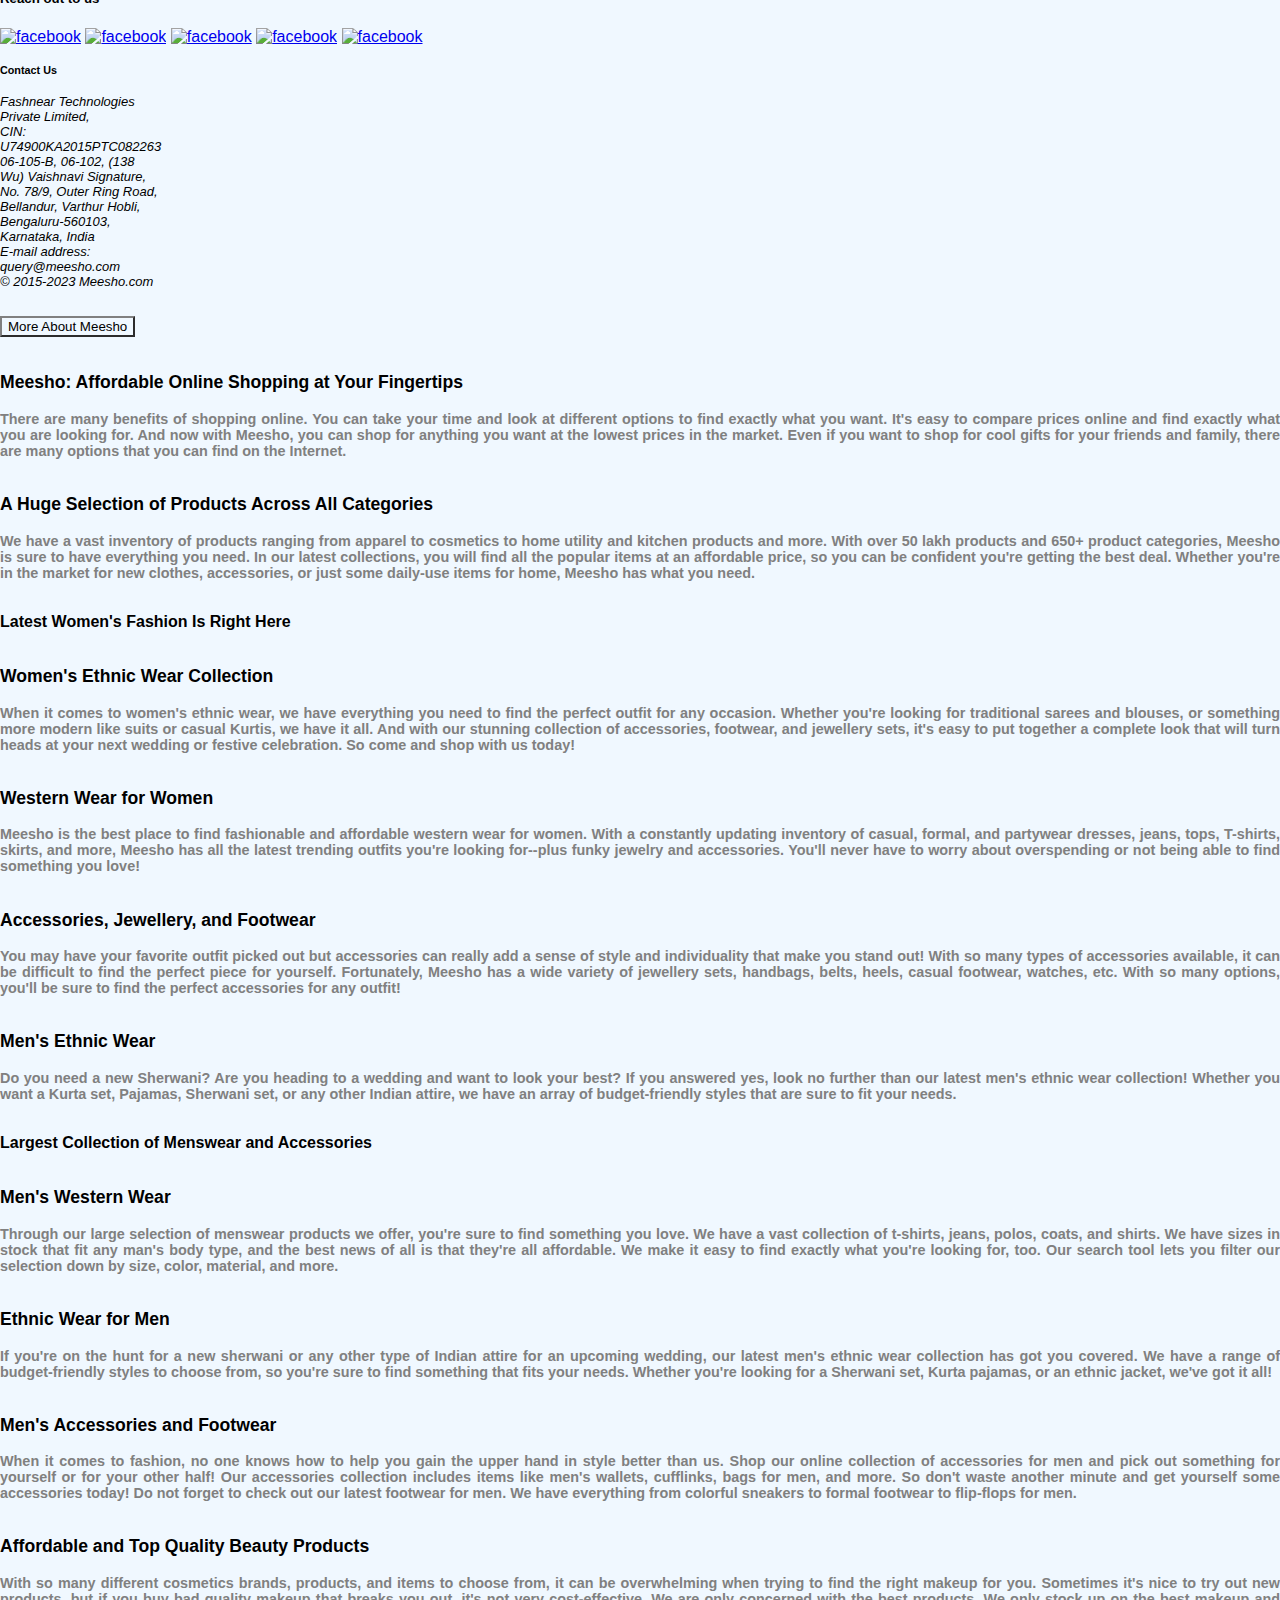
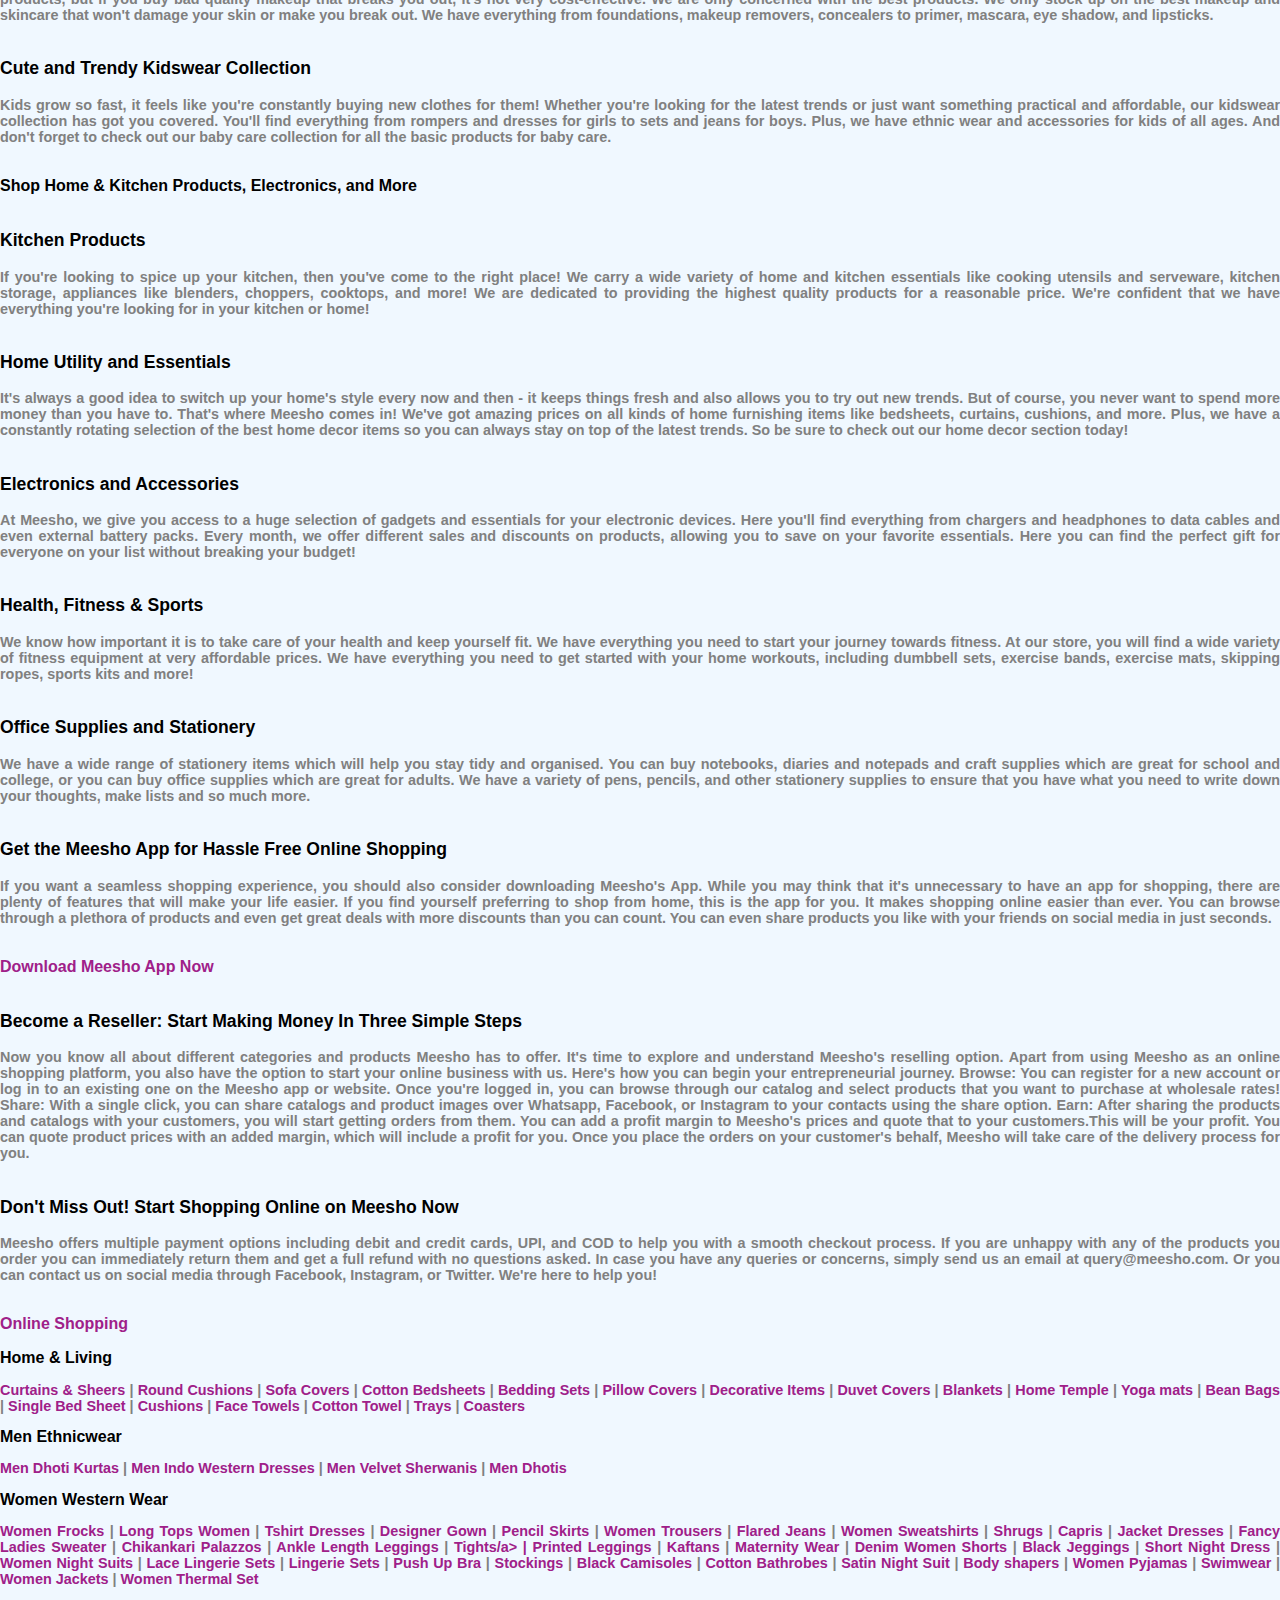
==== commit 78ffc030: "changed background color of dark mode from gray to black" ====
--- a/html/home.html
+++ b/html/home.html
@@ -760,7 +760,7 @@
             <div class="accordion-item">
               <h2 class="accordion-header">
                 <button class="accordion-button accordTitle collapsed" type="button" data-bs-toggle="collapse"
-                  data-bs-target="#categoryData" aria-expanded="false" aria-controls="categoryData">
+                  data-bs-target="#categoryData" aria-expanded="false" aria-controls="categoryData" onblur="changeBackgroundColor()">
                   Category
                 </button>
               </h2>
@@ -771,7 +771,7 @@
                       <button class="btn btn-outline-secondary" type="button" id="button-addon1">
                         <i class="fa fa-search"></i>
                       </button>
-                      <input type="text" class="form-control" placeholder="Search"
+                      <input type="text" class="form-control accordion-searchbox" placeholder="Search"
                         aria-label="Example text with button addon" aria-describedby="button-addon1" />
                     </div>
                     <div>
@@ -841,7 +841,7 @@
             <div class="accordion-item">
               <h2 class="accordion-header">
                 <button class="accordion-button accordTitle collapsed" type="button" data-bs-toggle="collapse"
-                  data-bs-target="#genderData" aria-expanded="false" aria-controls="genderData">
+                  data-bs-target="#genderData" aria-expanded="false" aria-controls="genderData" onblur="changeBackgroundColor()">
                   Gender
                 </button>
               </h2>
@@ -858,7 +858,7 @@
             <div class="accordion-item">
               <h2 class="accordion-header">
                 <button class="accordion-button accordTitle collapsed" type="button" data-bs-toggle="collapse"
-                  data-bs-target="#fabricData" aria-expanded="false" aria-controls="fabricData">
+                  data-bs-target="#fabricData" aria-expanded="false" aria-controls="fabricData" onblur="changeBackgroundColor()">
                   Fabric
                 </button>
               </h2>
@@ -869,7 +869,7 @@
                       <button class="btn btn-outline-secondary" type="button" id="button-addon1">
                         <i class="fa fa-search"></i>
                       </button>
-                      <input type="text" class="form-control" placeholder="Search"
+                      <input type="text" class="form-control accordion-searchbox" placeholder="Search"
                         aria-label="Example text with button addon" aria-describedby="button-addon1" />
                     </div>
                     <div>
@@ -901,7 +901,7 @@
             <div class="accordion-item">
               <h2 class="accordion-header">
                 <button class="accordion-button accordTitle collapsed" type="button" data-bs-toggle="collapse"
-                  data-bs-target="#oxfordsData" aria-expanded="false" aria-controls="oxfordsData">
+                  data-bs-target="#oxfordsData" aria-expanded="false" aria-controls="oxfordsData" onblur="changeBackgroundColor()">
                   Oxfords
                 </button>
               </h2>
@@ -918,7 +918,7 @@
             <div class="accordion-item">
               <h2 class="accordion-header">
                 <button class="accordion-button accordTitle collapsed" type="button" data-bs-toggle="collapse"
-                  data-bs-target="#dialShapeData" aria-expanded="false" aria-controls="dialShapeData">
+                  data-bs-target="#dialShapeData" aria-expanded="false" aria-controls="dialShapeData" onblur="changeBackgroundColor()">
                   Dial Shape
                 </button>
               </h2>
@@ -935,7 +935,7 @@
             <div class="accordion-item">
               <h2 class="accordion-header">
                 <button class="accordion-button accordTitle collapsed" type="button" data-bs-toggle="collapse"
-                  data-bs-target="#colorData" aria-expanded="false" aria-controls="colorData">
+                  data-bs-target="#colorData" aria-expanded="false" aria-controls="colorData" onblur="changeBackgroundColor()">
                   Color
                 </button>
               </h2>
@@ -972,7 +972,7 @@
             <div class="accordion-item">
               <h2 class="accordion-header">
                 <button class="accordion-button accordTitle collapsed" type="button" data-bs-toggle="collapse"
-                  data-bs-target="#smartcoinsData" aria-expanded="false" aria-controls="smartcoinsData">
+                  data-bs-target="#smartcoinsData" aria-expanded="false" aria-controls="smartcoinsData" onblur="changeBackgroundColor()">
                   Smartcoins
                 </button>
               </h2>
@@ -987,7 +987,7 @@
             <div class="accordion-item">
               <h2 class="accordion-header">
                 <button class="accordion-button accordTitle collapsed" type="button" data-bs-toggle="collapse"
-                  data-bs-target="#priceData" aria-expanded="false" aria-controls="priceData">
+                  data-bs-target="#priceData" aria-expanded="false" aria-controls="priceData" onblur="changeBackgroundColor()">
                   Price
                 </button>
               </h2>
@@ -1040,7 +1040,7 @@
             <div class="accordion-item">
               <h2 class="accordion-header">
                 <button class="accordion-button accordTitle collapsed" type="button" data-bs-toggle="collapse"
-                  data-bs-target="#meeshoMallData" aria-expanded="false" aria-controls="meeshoMallData">
+                  data-bs-target="#meeshoMallData" aria-expanded="false" aria-controls="meeshoMallData" onblur="changeBackgroundColor()">
                   Meesho Mall
                 </button>
               </h2>
@@ -1055,7 +1055,7 @@
             <div class="accordion-item">
               <h2 class="accordion-header">
                 <button class="accordion-button accordTitle collapsed" type="button" data-bs-toggle="collapse"
-                  data-bs-target="#occasionData" aria-expanded="false" aria-controls="occasionData">
+                  data-bs-target="#occasionData" aria-expanded="false" aria-controls="occasionData" onblur="changeBackgroundColor()">
                   Occasion
                 </button>
               </h2>
@@ -1072,7 +1072,7 @@
             <div class="accordion-item">
               <h2 class="accordion-header">
                 <button class="accordion-button accordTitle collapsed" type="button" data-bs-toggle="collapse"
-                  data-bs-target="#kurtaFabricData" aria-expanded="false" aria-controls="kurtaFabricData">
+                  data-bs-target="#kurtaFabricData" aria-expanded="false" aria-controls="kurtaFabricData" onblur="changeBackgroundColor()">
                   Kurta Fabric
                 </button>
               </h2>
@@ -1089,7 +1089,7 @@
             <div class="accordion-item">
               <h2 class="accordion-header">
                 <button class="accordion-button accordTitle collapsed" type="button" data-bs-toggle="collapse"
-                  data-bs-target="#materialData" aria-expanded="false" aria-controls="materialData">
+                  data-bs-target="#materialData" aria-expanded="false" aria-controls="materialData" onblur="changeBackgroundColor()">
                   Material
                 </button>
               </h2>
@@ -1100,7 +1100,7 @@
                       <button class="btn btn-outline-secondary" type="button" id="button-addon1">
                         <i class="fa fa-search"></i>
                       </button>
-                      <input type="text" class="form-control" placeholder="Search"
+                      <input type="text" class="form-control accordion-searchbox" placeholder="Search"
                         aria-label="Example text with button addon" aria-describedby="button-addon1" />
                     </div>
                     <div>
@@ -1152,7 +1152,7 @@
           <div class="accordion" id="filtersAccordion">
             <!-- Accordion Heading -->
             <div class="accordion-item">
-              <div class="accordion-body accordBody">
+              <div class="accordion-body accordBody filtersHeading">
                 <strong>FILTERS</strong><br />
                 <small>1000+ Products</small>
               </div>
@@ -1161,7 +1161,7 @@
             <div class="accordion-item">
               <h2 class="accordion-header">
                 <button class="accordion-button accordTitle collapsed" type="button" data-bs-toggle="collapse"
-                  data-bs-target="#categoryData" aria-expanded="false" aria-controls="categoryData">
+                  data-bs-target="#categoryData" aria-expanded="false" aria-controls="categoryData" onblur="changeBackgroundColor()">
                   Category
                 </button>
               </h2>
@@ -1172,7 +1172,7 @@
                       <button class="btn btn-outline-secondary" type="button" id="button-addon1">
                         <i class="fa fa-search"></i>
                       </button>
-                      <input type="text" class="form-control" placeholder="Search"
+                      <input type="text" class="form-control accordion-searchbox" placeholder="Search"
                         aria-label="Example text with button addon" aria-describedby="button-addon1" />
                     </div>
                     <div>
@@ -1243,7 +1243,7 @@
             <div class="accordion-item">
               <h2 class="accordion-header">
                 <button class="accordion-button accordTitle collapsed" type="button" data-bs-toggle="collapse"
-                  data-bs-target="#genderData" aria-expanded="false" aria-controls="genderData">
+                  data-bs-target="#genderData" aria-expanded="false" aria-controls="genderData" onblur="changeBackgroundColor()">
                   Gender
                 </button>
               </h2>
@@ -1260,7 +1260,7 @@
             <div class="accordion-item">
               <h2 class="accordion-header">
                 <button class="accordion-button accordTitle collapsed" type="button" data-bs-toggle="collapse"
-                  data-bs-target="#fabricData" aria-expanded="false" aria-controls="fabricData">
+                  data-bs-target="#fabricData" aria-expanded="false" aria-controls="fabricData" onblur="changeBackgroundColor()">
                   Fabric
                 </button>
               </h2>
@@ -1271,7 +1271,7 @@
                       <button class="btn btn-outline-secondary" type="button" id="button-addon1">
                         <i class="fa fa-search"></i>
                       </button>
-                      <input type="text" class="form-control" placeholder="Search"
+                      <input type="text" class="form-control accordion-searchbox" placeholder="Search"
                         aria-label="Example text with button addon" aria-describedby="button-addon1" />
                     </div>
                     <div>
@@ -1303,7 +1303,7 @@
             <div class="accordion-item">
               <h2 class="accordion-header">
                 <button class="accordion-button accordTitle collapsed" type="button" data-bs-toggle="collapse"
-                  data-bs-target="#oxfordsData" aria-expanded="false" aria-controls="oxfordsData">
+                  data-bs-target="#oxfordsData" aria-expanded="false" aria-controls="oxfordsData" onblur="changeBackgroundColor()">
                   Oxfords
                 </button>
               </h2>
@@ -1320,7 +1320,7 @@
             <div class="accordion-item">
               <h2 class="accordion-header">
                 <button class="accordion-button accordTitle collapsed" type="button" data-bs-toggle="collapse"
-                  data-bs-target="#dialShapeData" aria-expanded="false" aria-controls="dialShapeData">
+                  data-bs-target="#dialShapeData" aria-expanded="false" aria-controls="dialShapeData" onblur="changeBackgroundColor()">
                   Dial Shape
                 </button>
               </h2>
@@ -1337,7 +1337,7 @@
             <div class="accordion-item">
               <h2 class="accordion-header">
                 <button class="accordion-button accordTitle collapsed" type="button" data-bs-toggle="collapse"
-                  data-bs-target="#colorData" aria-expanded="false" aria-controls="colorData">
+                  data-bs-target="#colorData" aria-expanded="false" aria-controls="colorData" onblur="changeBackgroundColor()">
                   Color
                 </button>
               </h2>
@@ -1374,7 +1374,7 @@
             <div class="accordion-item">
               <h2 class="accordion-header">
                 <button class="accordion-button accordTitle collapsed" type="button" data-bs-toggle="collapse"
-                  data-bs-target="#smartcoinsData" aria-expanded="false" aria-controls="smartcoinsData">
+                  data-bs-target="#smartcoinsData" aria-expanded="false" aria-controls="smartcoinsData" onblur="changeBackgroundColor()">
                   Smartcoins
                 </button>
               </h2>
@@ -1389,7 +1389,7 @@
             <div class="accordion-item">
               <h2 class="accordion-header">
                 <button class="accordion-button accordTitle collapsed" type="button" data-bs-toggle="collapse"
-                  data-bs-target="#priceData" aria-expanded="false" aria-controls="priceData">
+                  data-bs-target="#priceData" aria-expanded="false" aria-controls="priceData" onblur="changeBackgroundColor()">
                   Price
                 </button>
               </h2>
@@ -1442,7 +1442,7 @@
             <div class="accordion-item">
               <h2 class="accordion-header">
                 <button class="accordion-button accordTitle collapsed" type="button" data-bs-toggle="collapse"
-                  data-bs-target="#meeshoMallData" aria-expanded="false" aria-controls="meeshoMallData">
+                  data-bs-target="#meeshoMallData" aria-expanded="false" aria-controls="meeshoMallData" onblur="changeBackgroundColor()">
                   Meesho Mall
                 </button>
               </h2>
@@ -1457,7 +1457,7 @@
             <div class="accordion-item">
               <h2 class="accordion-header">
                 <button class="accordion-button accordTitle collapsed" type="button" data-bs-toggle="collapse"
-                  data-bs-target="#occasionData" aria-expanded="false" aria-controls="occasionData">
+                  data-bs-target="#occasionData" aria-expanded="false" aria-controls="occasionData" onblur="changeBackgroundColor()">
                   Occasion
                 </button>
               </h2>
@@ -1474,7 +1474,7 @@
             <div class="accordion-item">
               <h2 class="accordion-header">
                 <button class="accordion-button accordTitle collapsed" type="button" data-bs-toggle="collapse"
-                  data-bs-target="#kurtaFabricData" aria-expanded="false" aria-controls="kurtaFabricData">
+                  data-bs-target="#kurtaFabricData" aria-expanded="false" aria-controls="kurtaFabricData" onblur="changeBackgroundColor()">
                   Kurta Fabric
                 </button>
               </h2>
@@ -1491,7 +1491,7 @@
             <div class="accordion-item">
               <h2 class="accordion-header">
                 <button class="accordion-button accordTitle collapsed" type="button" data-bs-toggle="collapse"
-                  data-bs-target="#materialData" aria-expanded="false" aria-controls="materialData">
+                  data-bs-target="#materialData" aria-expanded="false" aria-controls="materialData" onblur="changeBackgroundColor()">
                   Material
                 </button>
               </h2>
@@ -1502,7 +1502,7 @@
                       <button class="btn btn-outline-secondary" type="button" id="button-addon1">
                         <i class="fa fa-search"></i>
                       </button>
-                      <input type="text" class="form-control" placeholder="Search"
+                      <input type="text" class="form-control accordion-searchbox" placeholder="Search"
                         aria-label="Example text with button addon" aria-describedby="button-addon1" />
                     </div>
                     <div>
--- a/style sheets/home.css
+++ b/style sheets/home.css
@@ -23,7 +23,8 @@
 }
 
 .darkMode{
-  background: rgba(0,0,0,0.7);
+  /* background: rgba(0,0,0,0.7); */
+  background: black;
   /* filter: invert(1) hue-rotate(180deg); */
 }
 
@@ -666,11 +667,29 @@
 
 .accordion-header>button:focus{
   /* box-shadow: none !important; */
-  background-color: var(--BG_COLOR_BLUE) !important;
+  background-color: whitesmoke !important;
   border-color: gray;
   outline: 0;
   -webkit-box-shadow: inset 0 1px 1px rgba(0, 0, 0, 0.075), 0 0 2px rgba(22, 24, 26, 0.6);
           box-shadow: inset 0 1px 1px rgba(0, 0, 0, 0.075), 0 0 2px rgba(22, 24, 26, 0.6);
+}
+
+.accordion-header>button:not(:focus){
+  border-color: gray !important;
+}
+
+.accordion-searchbox{
+  background-color: whitesmoke !important;
+}
+
+.accordion-searchbox:focus{
+  border-color: gray;
+  -webkit-box-shadow: none;
+          box-shadow: none;
+}
+
+.filtersHeading{
+  color: gray;
 }
 
 .accordTitle{
@@ -837,7 +856,7 @@
 .price{
   font-weight: bold;
   font-size:x-large;
-  color: black;
+  color: gray;
 }
 
 .infoTag{
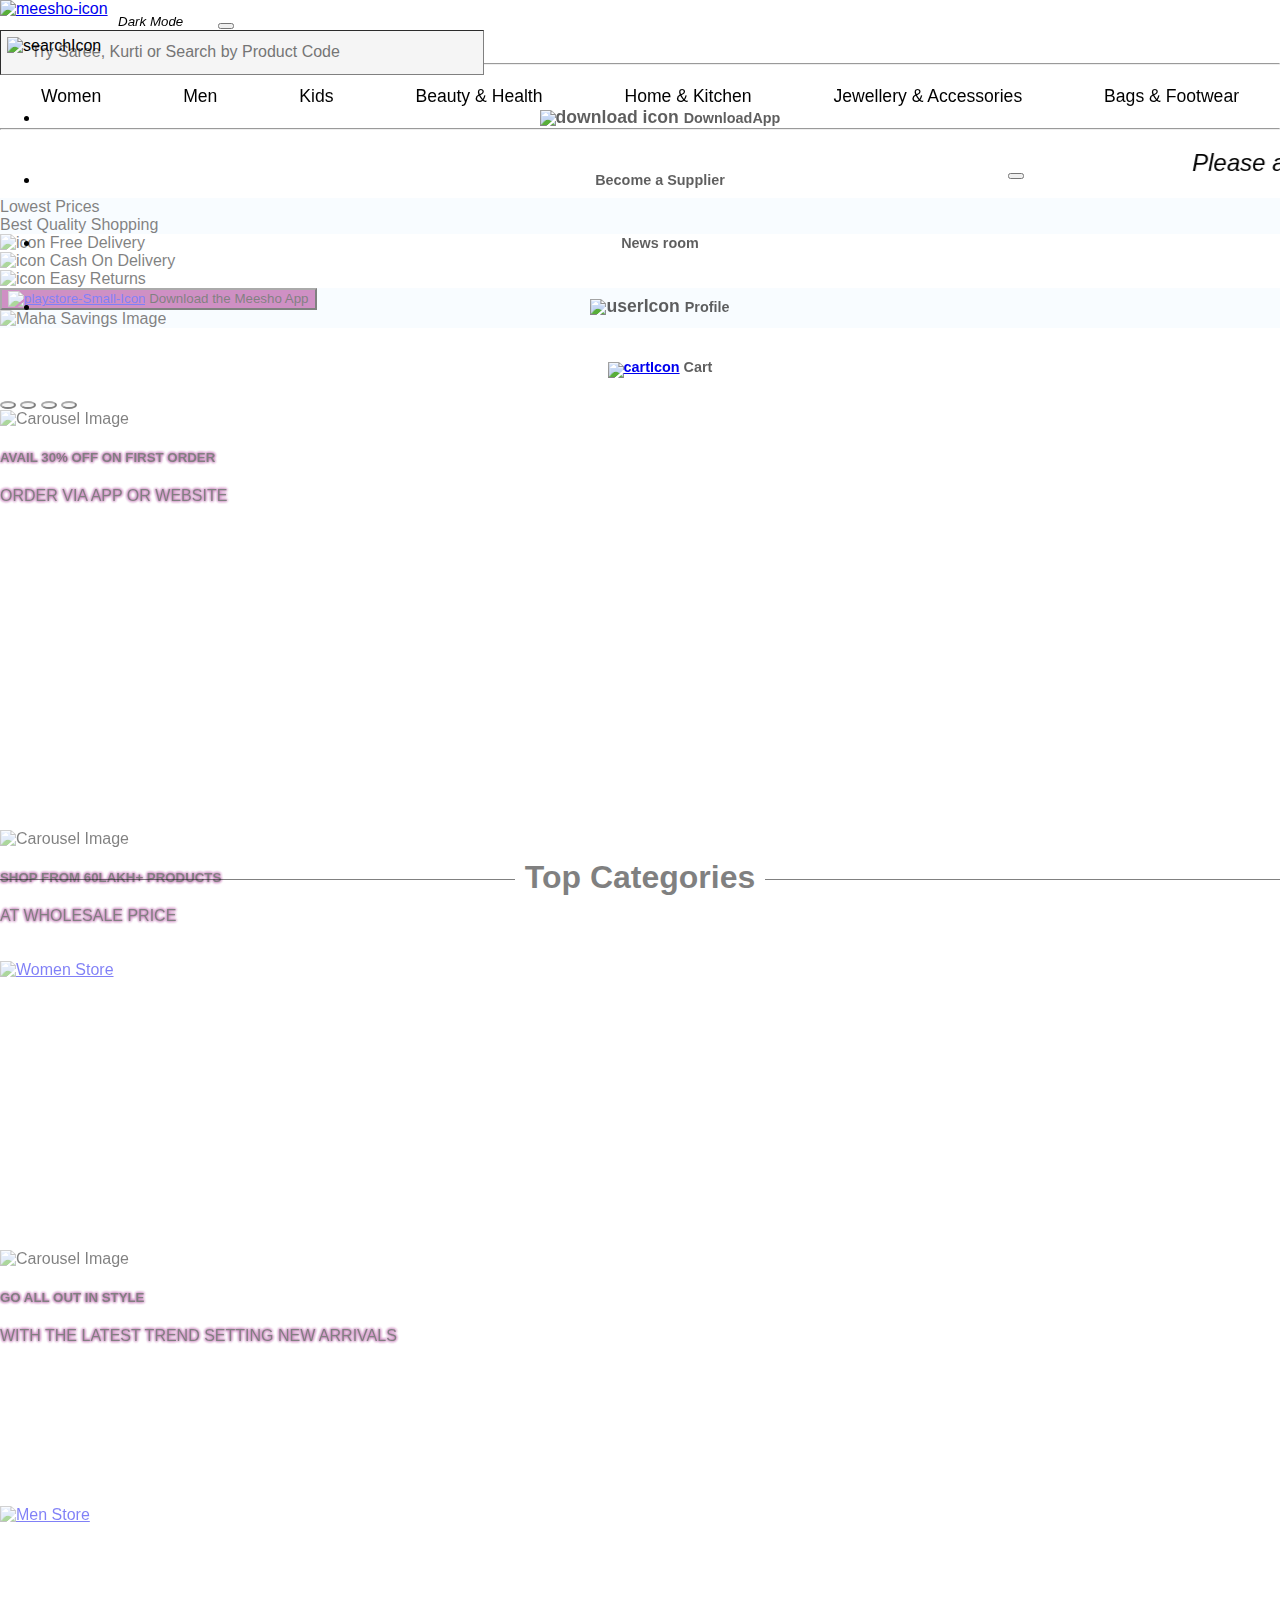
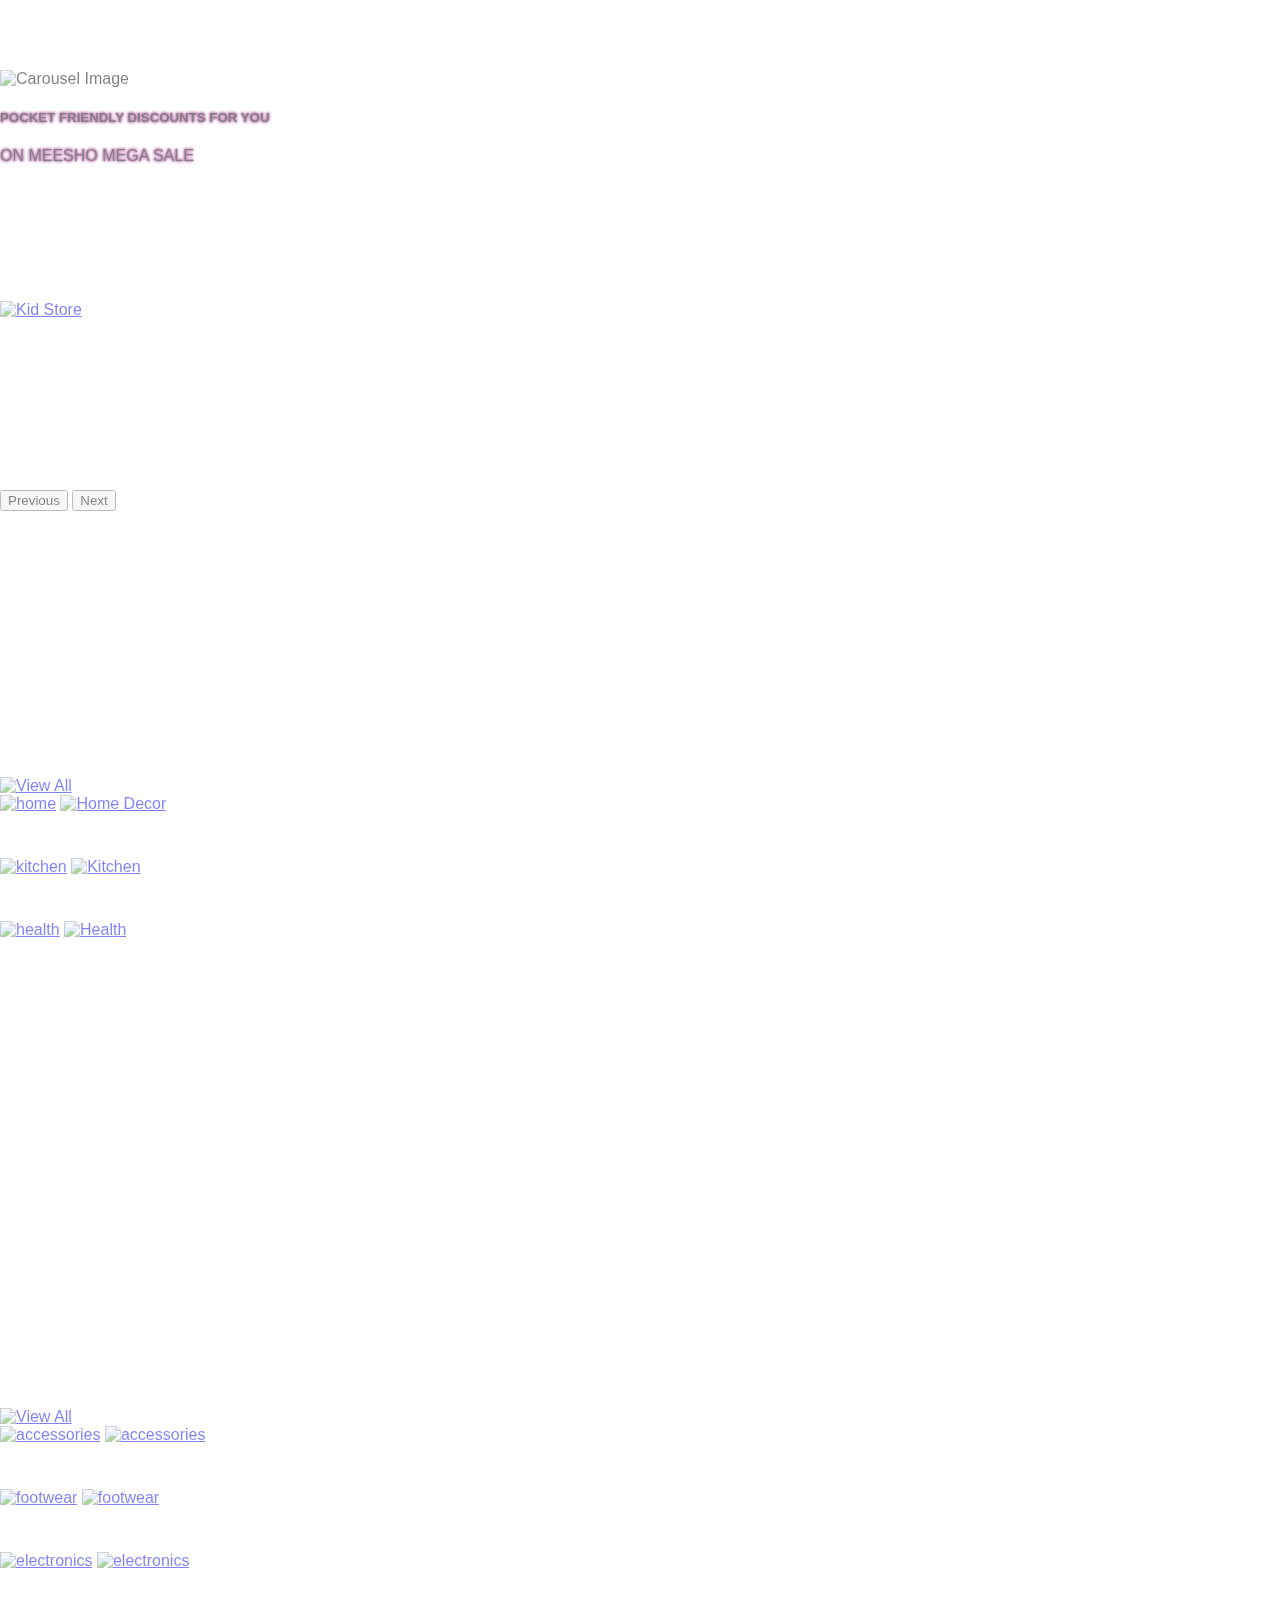
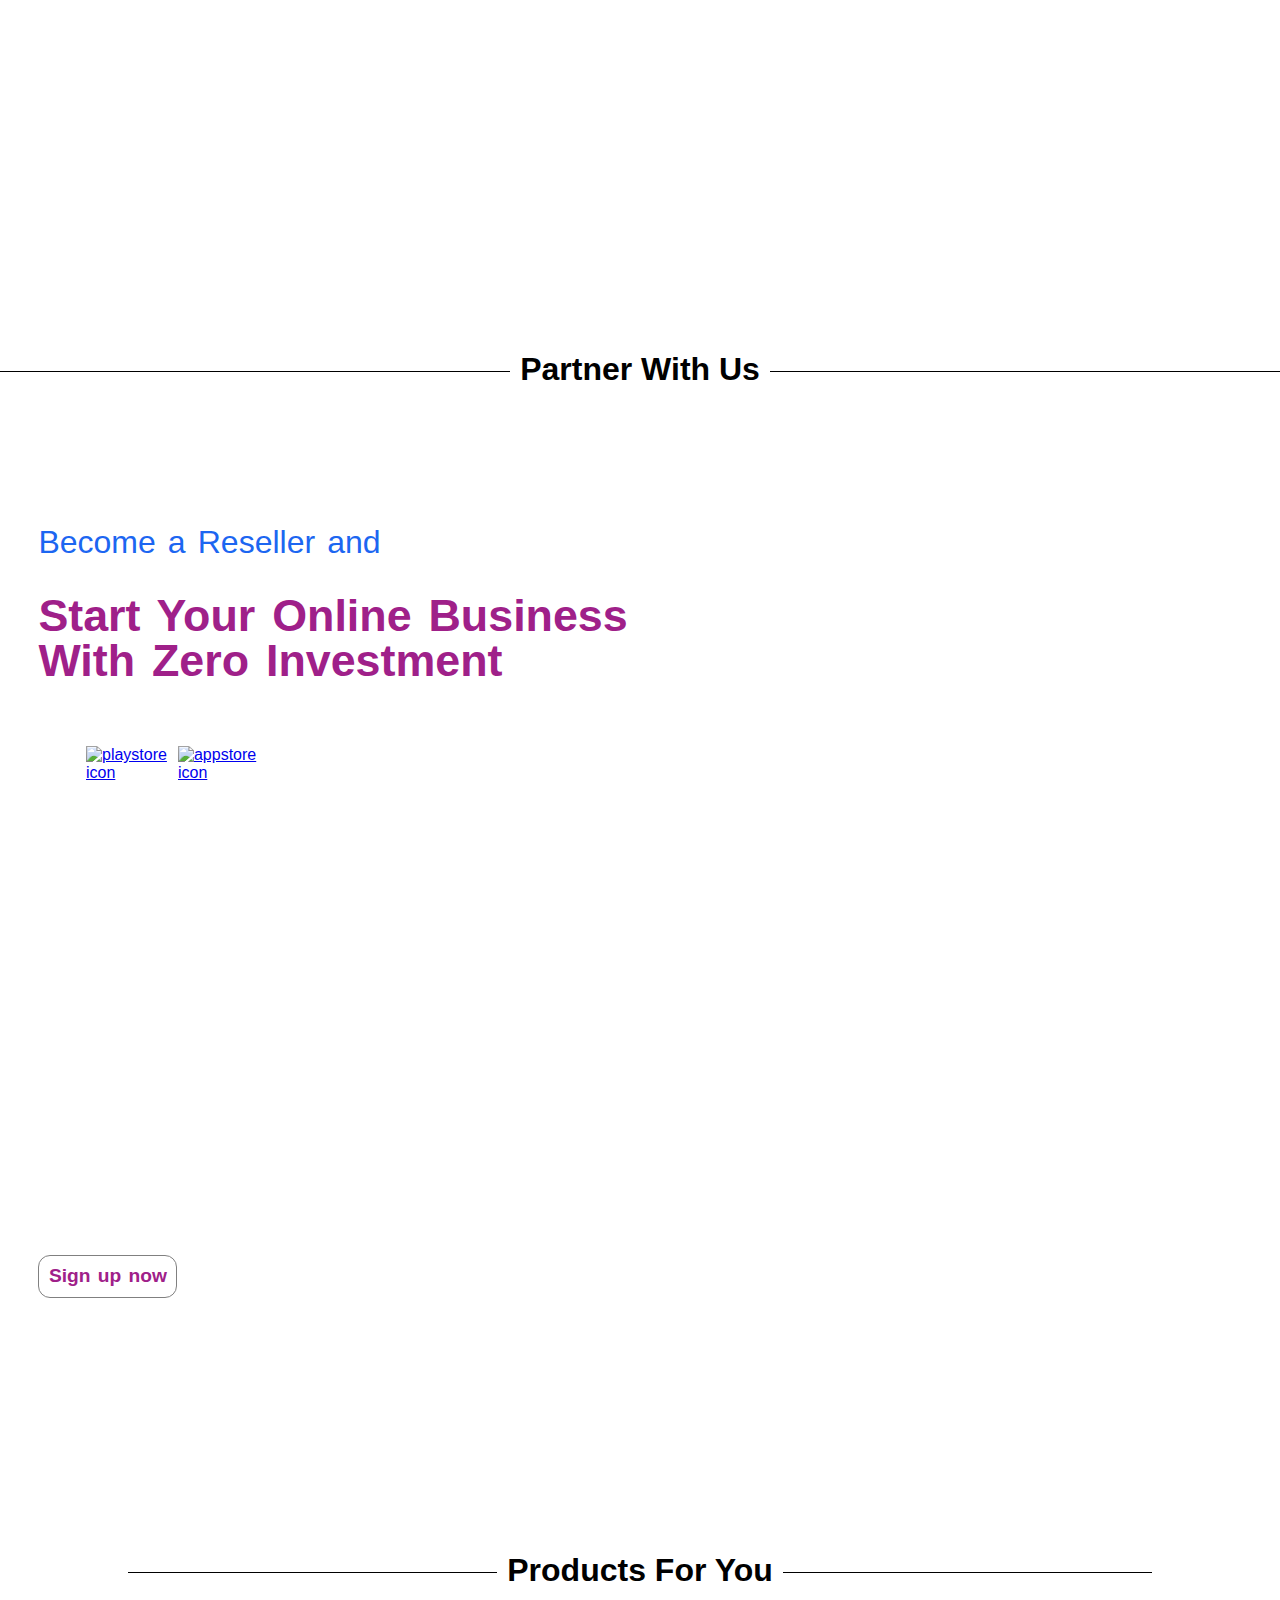
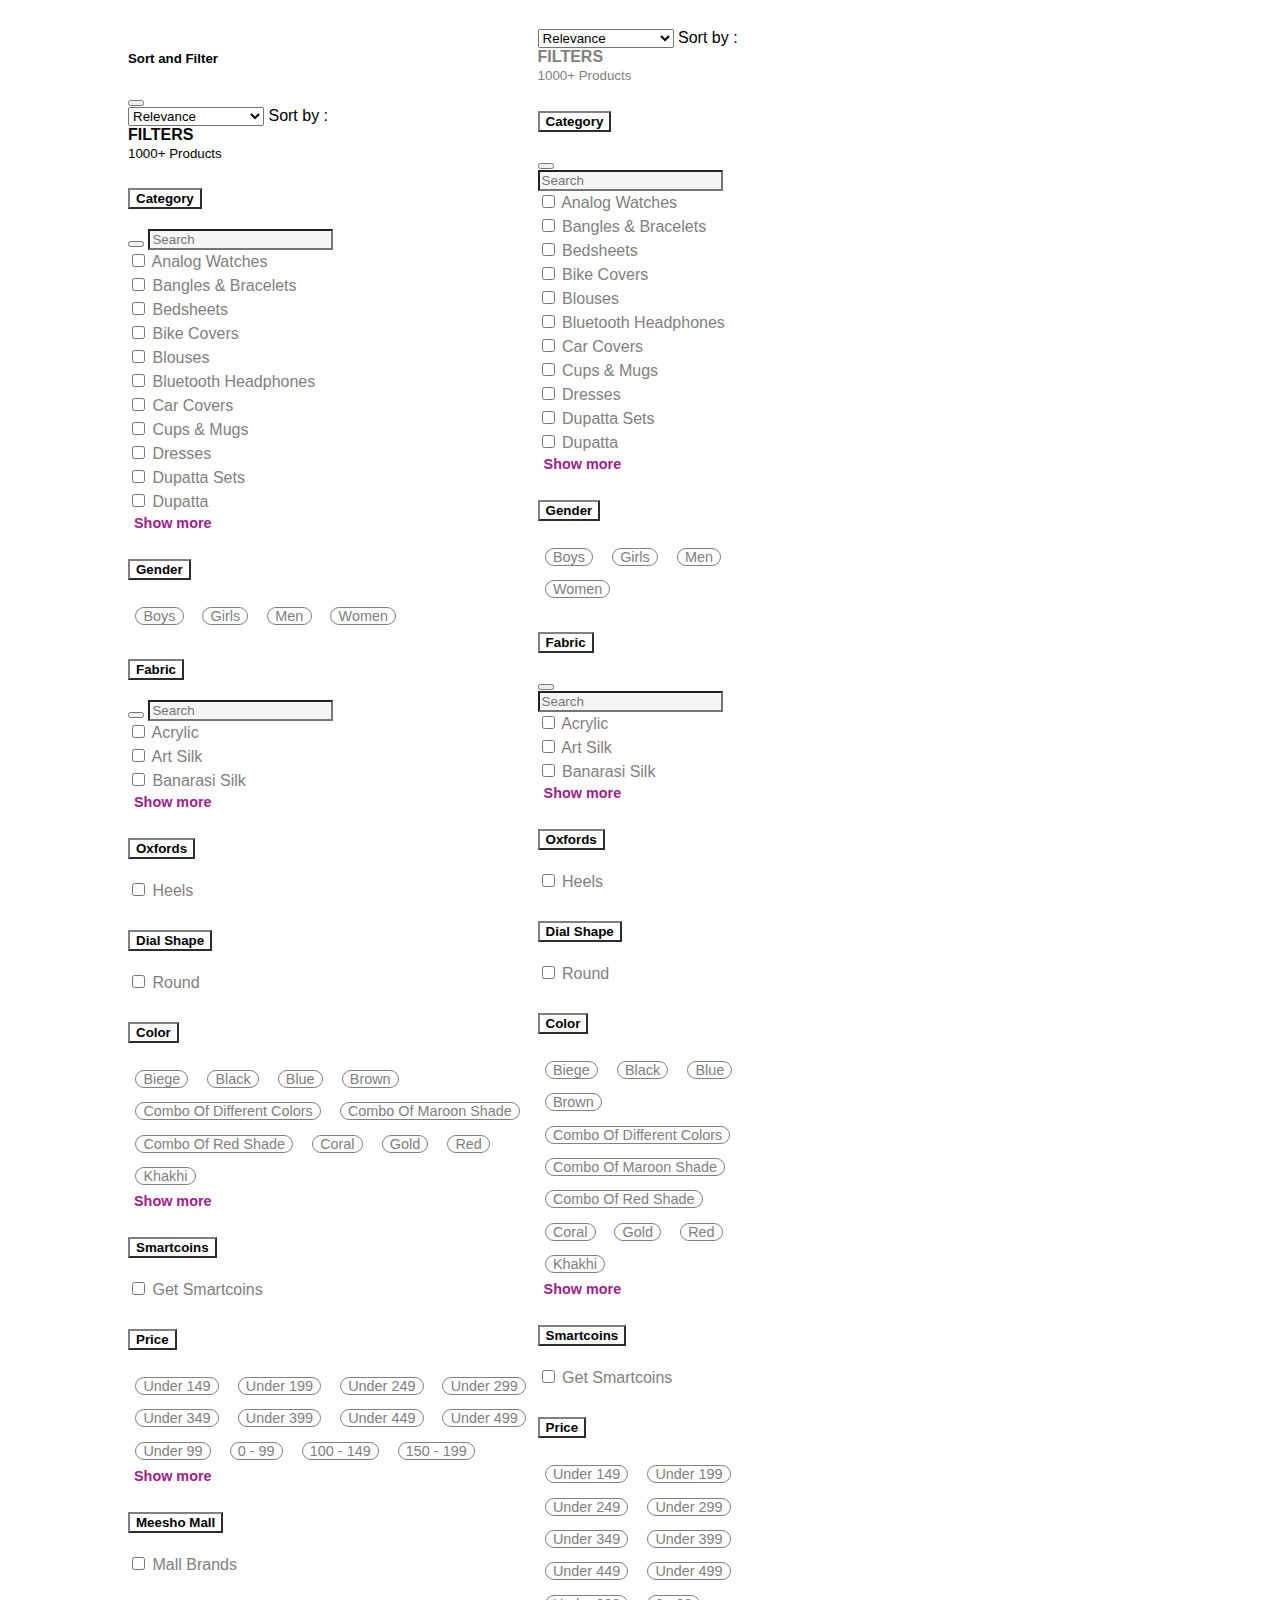
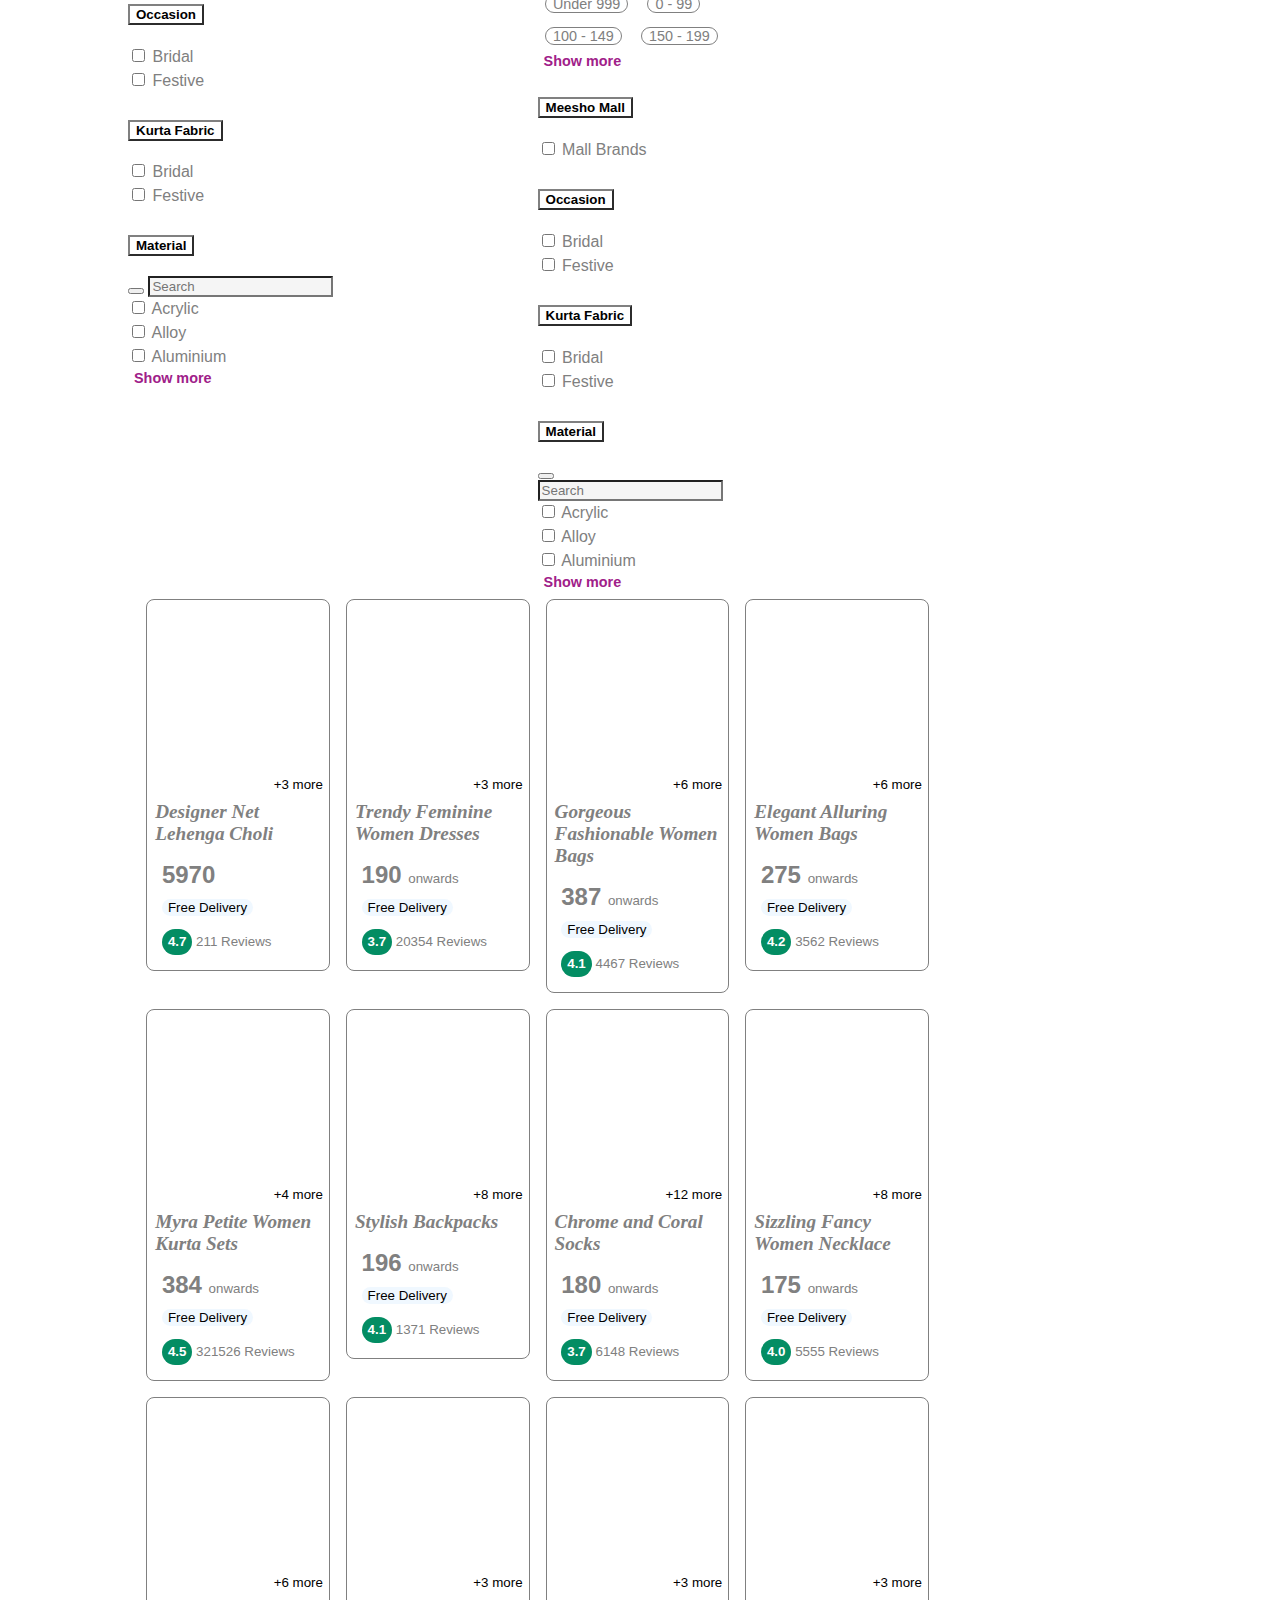
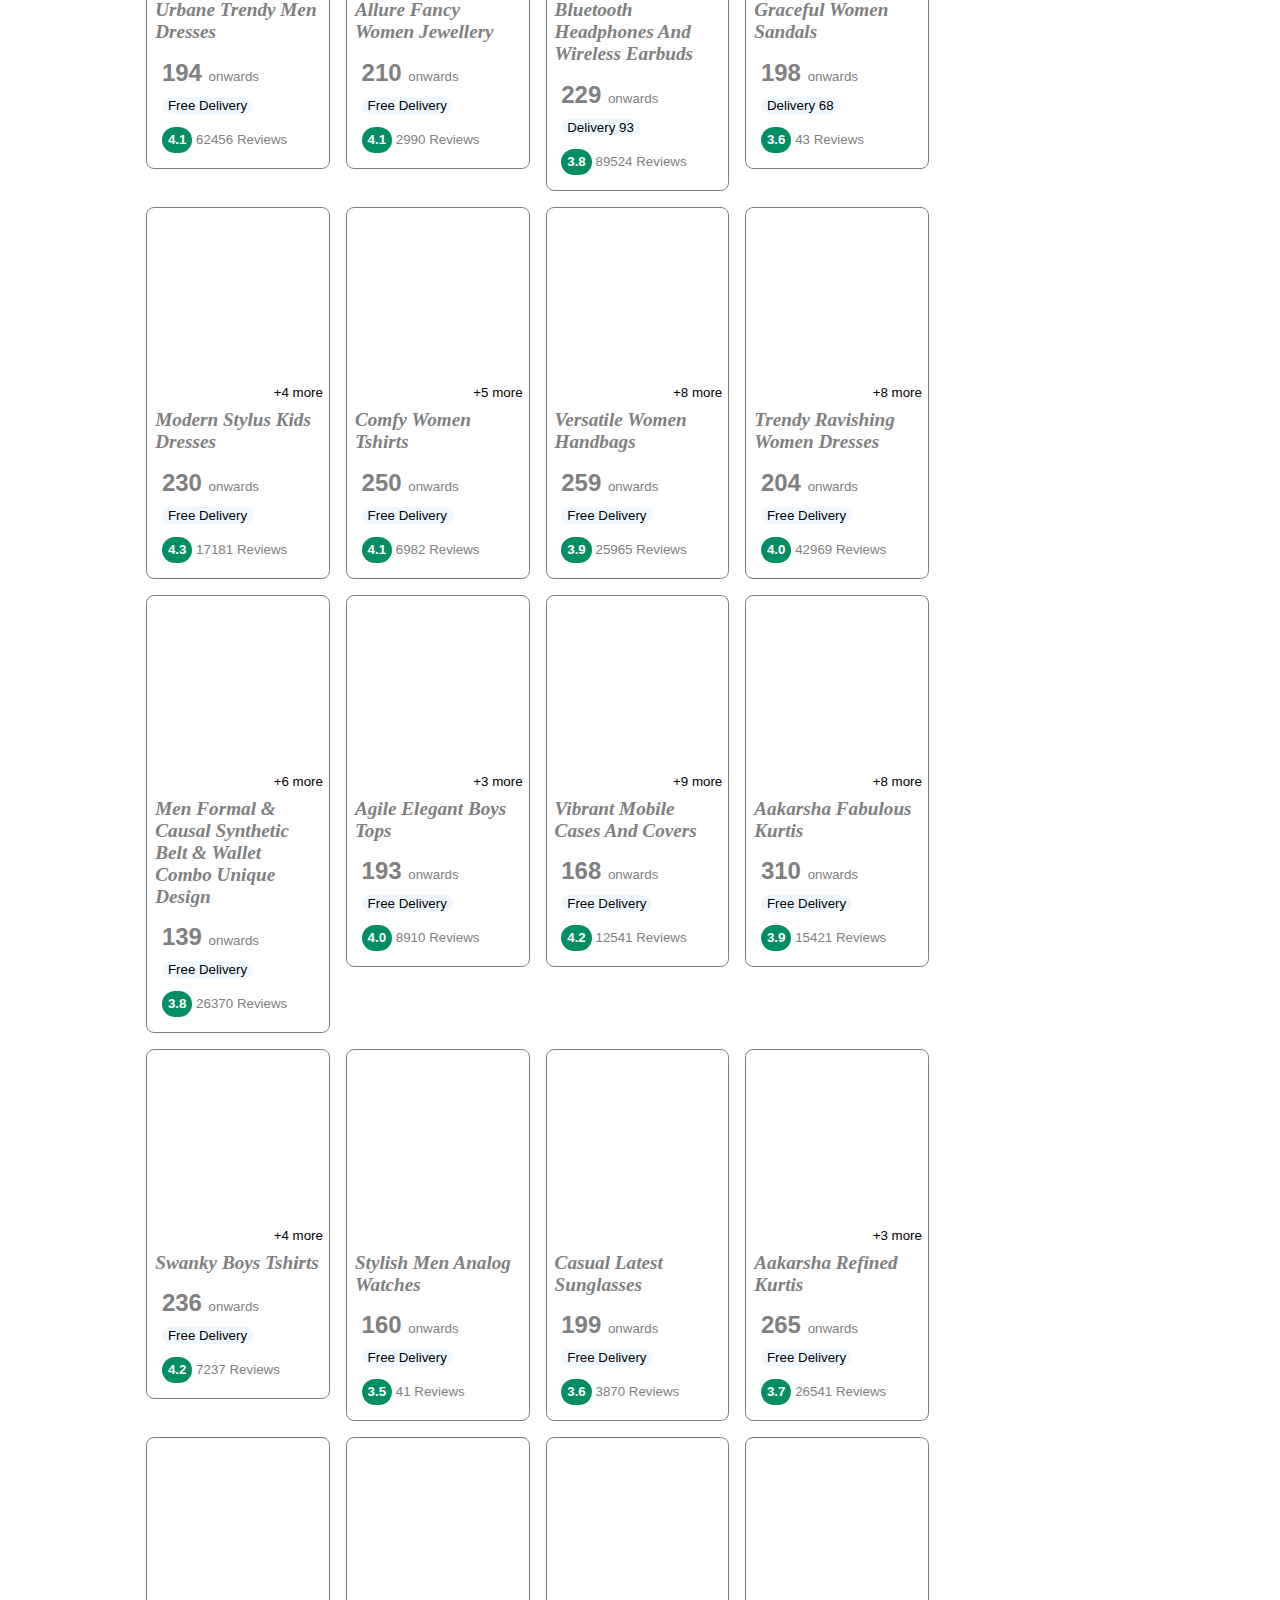
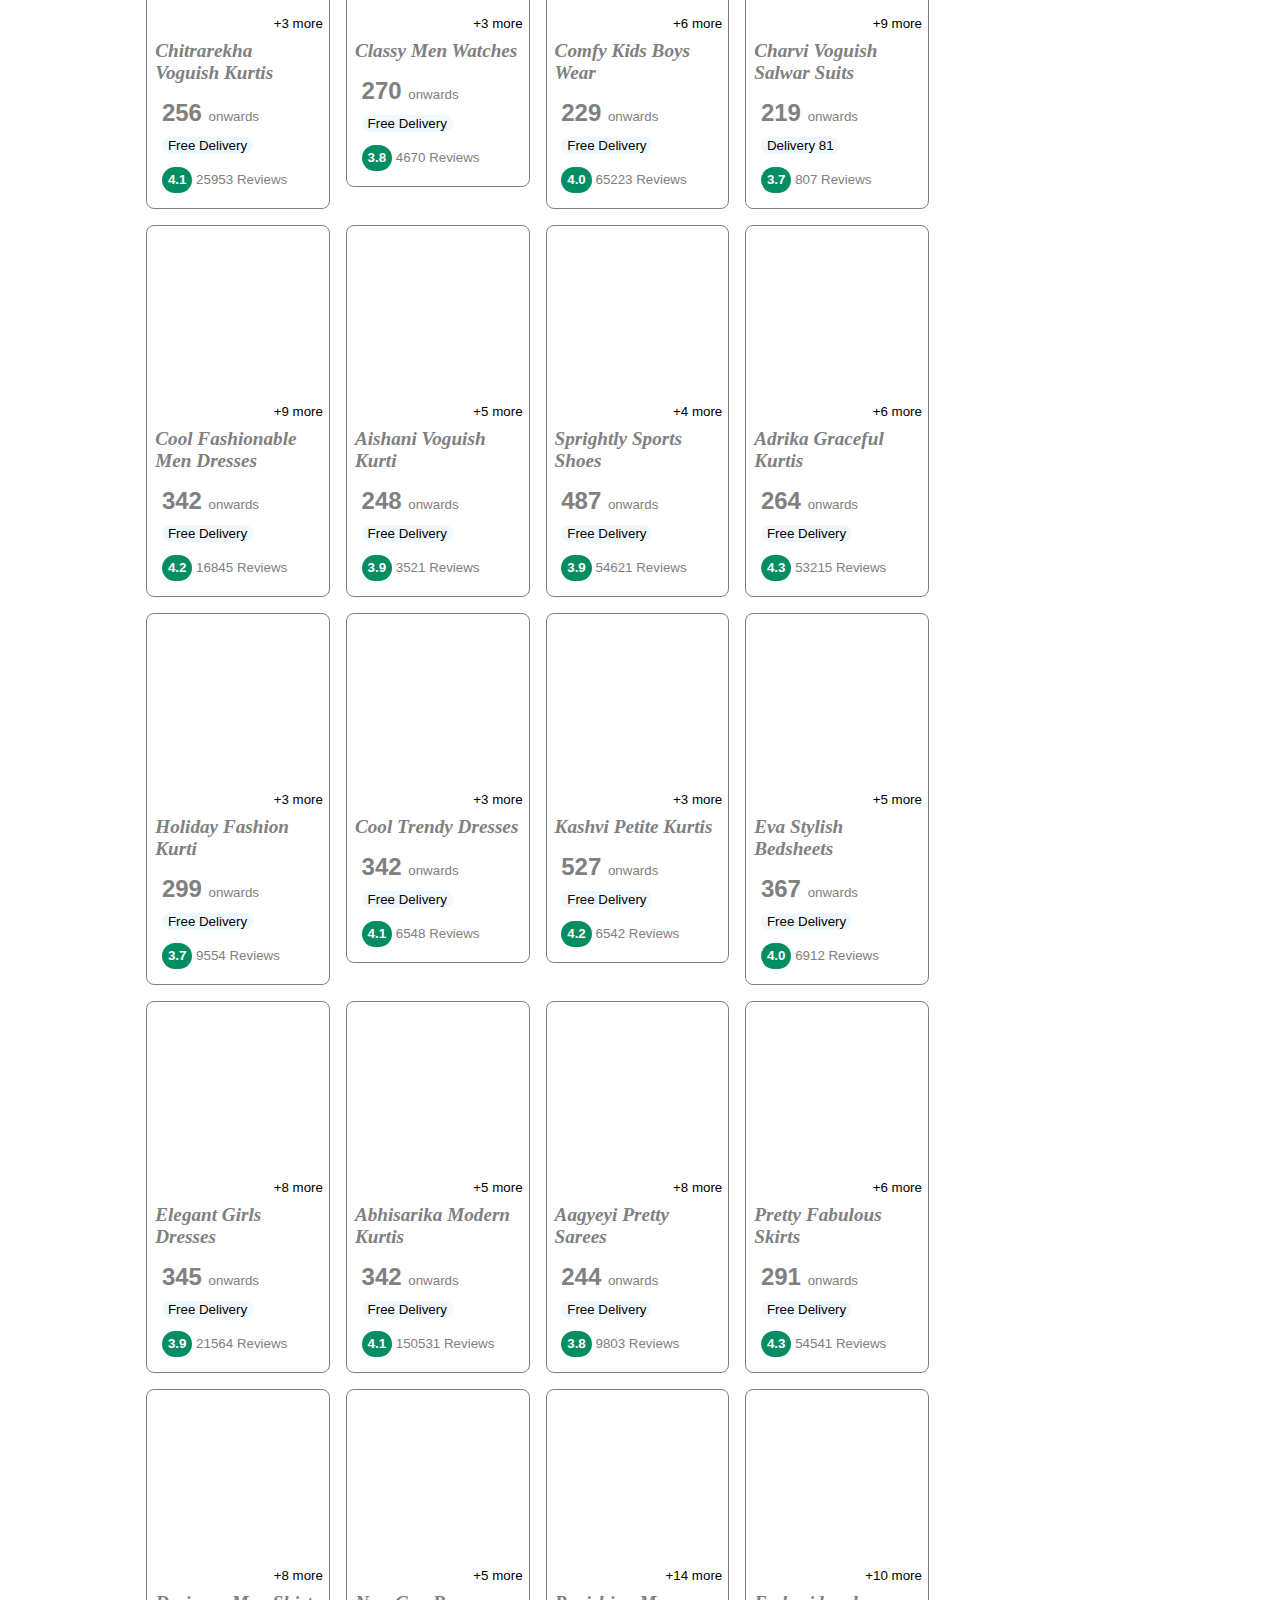
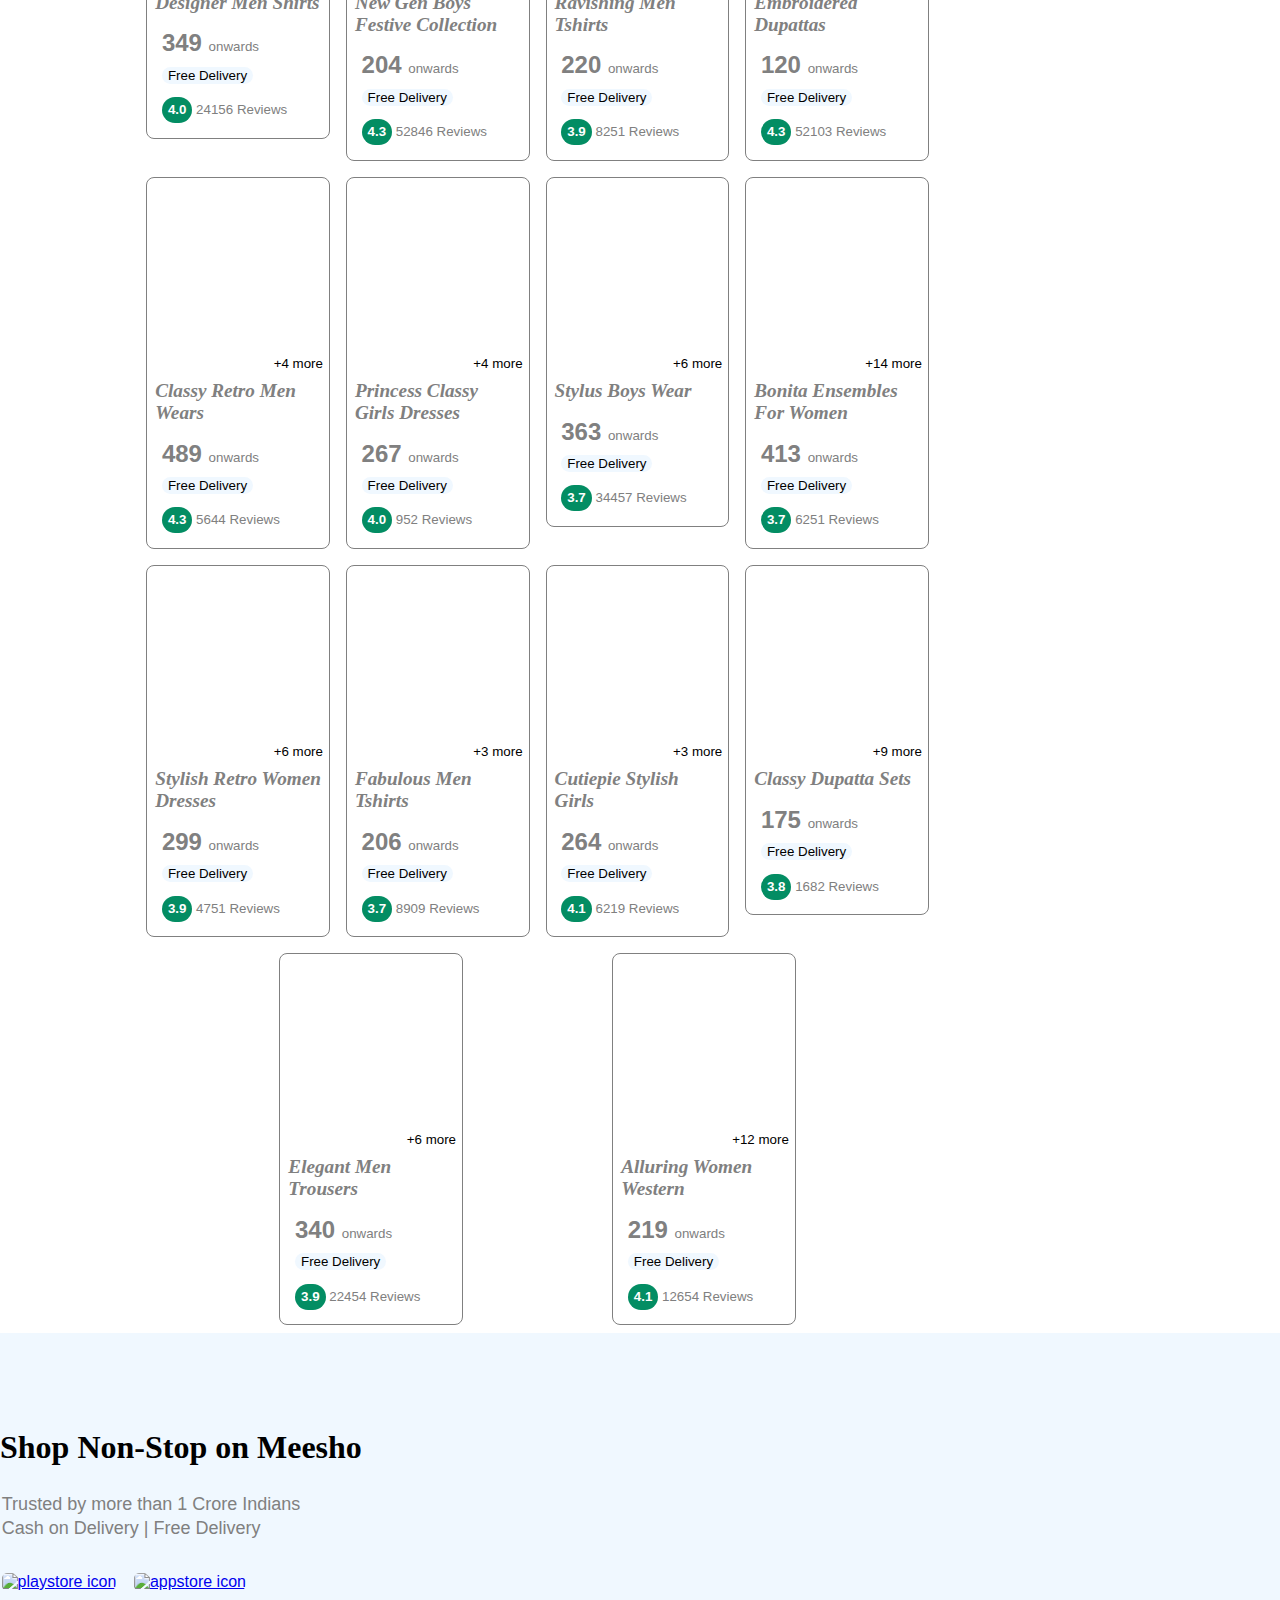
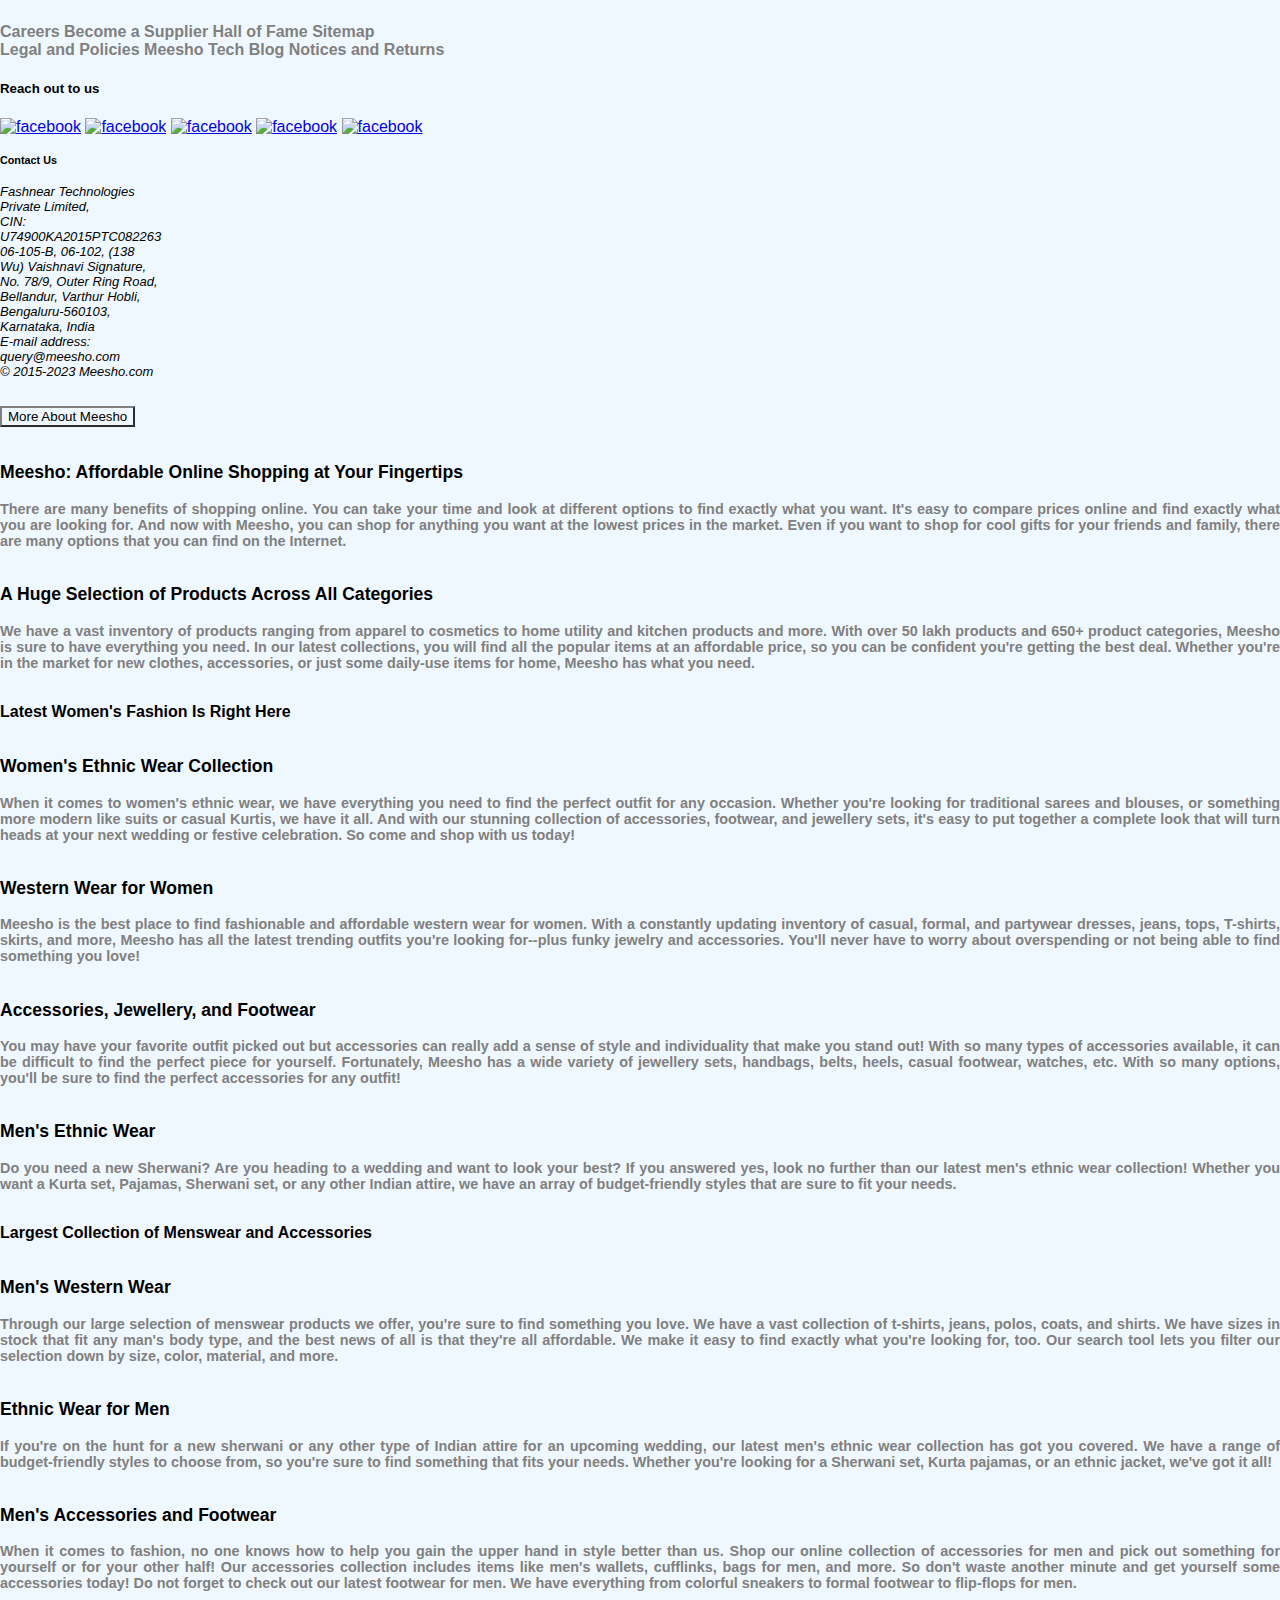
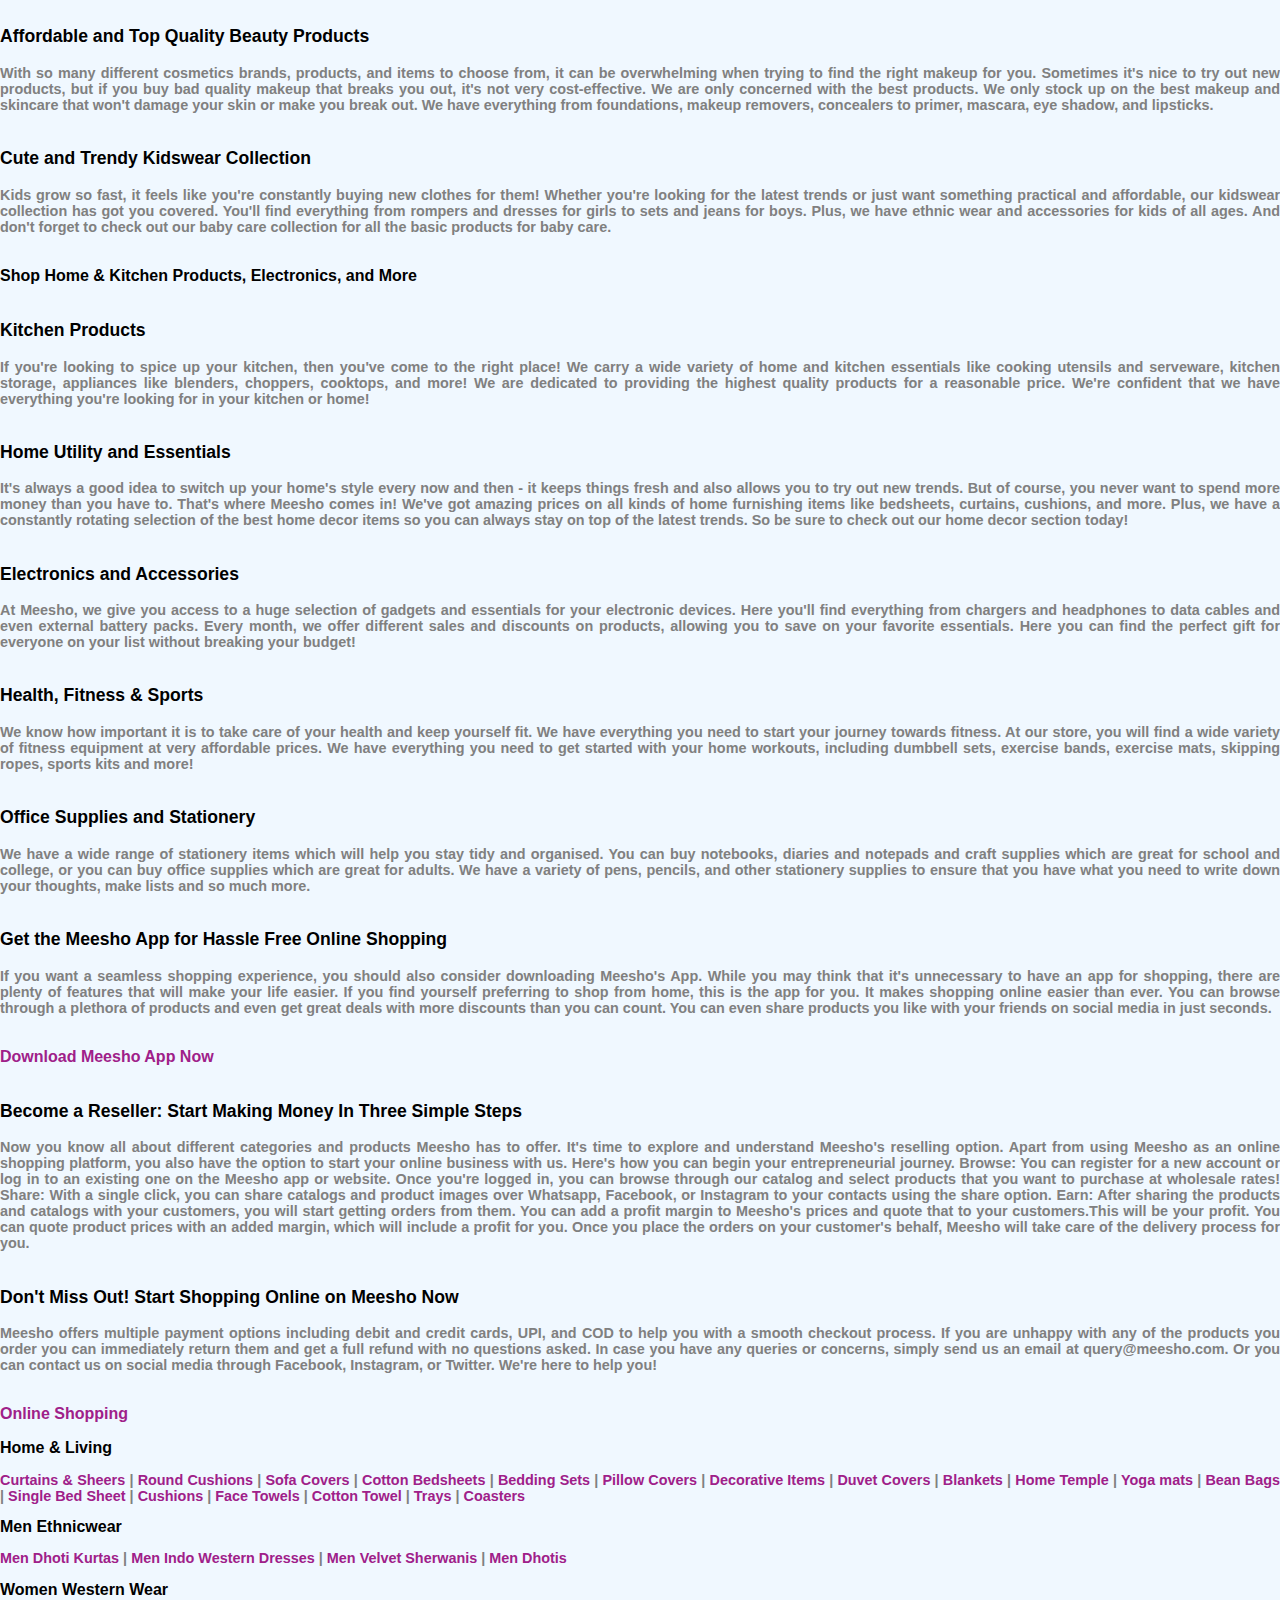
==== commit 913c5834: "Added Data Folder" ====
--- a/html/home.html
+++ b/html/home.html
@@ -978,8 +978,10 @@
               </h2>
               <div id="smartcoinsData" class="accordion-collapse collapse">
                 <div class="accordion-body accordBody">
+                  <div>
                   <input type="checkbox" id="smartcoins" name="categoryFilter" value="smartcoins" />
                   <label for="smartcoins">Get Smartcoins</label><br />
+                  </div>
                 </div>
               </div>
             </div>
@@ -1002,7 +1004,7 @@
                     <button class="plainButton">Under <i class="fa-solid fa-indian-rupee-sign"></i> 399</button>
                     <button class="plainButton">Under <i class="fa-solid fa-indian-rupee-sign"></i> 449</button>
                     <button class="plainButton">Under <i class="fa-solid fa-indian-rupee-sign"></i> 499</button>
-                    <button class="plainButton">Under <i class="fa-solid fa-indian-rupee-sign"></i> 999</button>
+                    <button class="plainButton">Under <i class="fa-solid fa-indian-rupee-sign"></i> 99</button>
                     <button class="plainButton"><i class="fa-solid fa-indian-rupee-sign"></i> 0 - <i
                         class="fa-solid fa-indian-rupee-sign"></i> 99</button>
                     <button class="plainButton"><i class="fa-solid fa-indian-rupee-sign"></i> 100 - <i
@@ -1046,8 +1048,10 @@
               </h2>
               <div id="meeshoMallData" class="accordion-collapse collapse">
                 <div class="accordion-body accordBody">
+                  <div>
                   <input type="checkbox" id="mall" name="categoryFilter" value="mall" />
                   <label for="mall">Mall Brands</label><br />
+                  </div>
                 </div>
               </div>
             </div>
@@ -1061,10 +1065,12 @@
               </h2>
               <div id="occasionData" class="accordion-collapse collapse">
                 <div class="accordion-body accordBody">
+                  <div>
                   <input type="checkbox" id="cotton" name="categoryFilter" value="cotton" />
                   <label for="cotton">Bridal</label><br />
                   <input type="checkbox" id="cotton" name="categoryFilter" value="cotton" />
                   <label for="cotton">Festive</label><br />
+                  </div>
                 </div>
               </div>
             </div>
@@ -1078,10 +1084,12 @@
               </h2>
               <div id="kurtaFabricData" class="accordion-collapse collapse">
                 <div class="accordion-body accordBody">
+                  <div>
                   <input type="checkbox" id="cotton" name="categoryFilter" value="cotton" />
                   <label for="cotton">Bridal</label><br />
                   <input type="checkbox" id="cotton" name="categoryFilter" value="cotton" />
                   <label for="cotton">Festive</label><br />
+                  </div>
                 </div>
               </div>
             </div>
@@ -1139,11 +1147,11 @@
         <div class="form-floating my-3">
           <select class="form-select" id="floatingSelect" aria-label="Floating label select example">
             <option value="relevance" selected>Relevance</option>
-            <option value="newArrivals">New Arrivals</option>
-            <option value="highToLowPrice">Price (High to Low)</option>
-            <option value="lowToHighPrice">Price (Low to High)</option>
-            <option value="ratings">Ratings</option>
-            <option value="discount">Discount</option>
+            <option class="filterOption" value="newArrivals">New Arrivals</option>
+            <option class="filterOption" value="highToLowPrice">Price (High to Low)</option>
+            <option class="filterOption" value="lowToHighPrice">Price (Low to High)</option>
+            <option class="filterOption" value="ratings">Ratings</option>
+            <option class="filterOption" value="discount">Discount</option>
           </select>
           <label class="sortByLabel" for="floatingSelect">Sort by : </label>
         </div>
@@ -1380,8 +1388,10 @@
               </h2>
               <div id="smartcoinsData" class="accordion-collapse collapse">
                 <div class="accordion-body accordBody">
+                  <div>
                   <input type="checkbox" id="smartcoins" name="categoryFilter" value="smartcoins" />
                   <label for="smartcoins">Get Smartcoins</label><br />
+                  </div>
                 </div>
               </div>
             </div>
@@ -1448,8 +1458,10 @@
               </h2>
               <div id="meeshoMallData" class="accordion-collapse collapse">
                 <div class="accordion-body accordBody">
+                  <div>
                   <input type="checkbox" id="mall" name="categoryFilter" value="mall" />
                   <label for="mall">Mall Brands</label><br />
+                  </div>
                 </div>
               </div>
             </div>
@@ -1463,10 +1475,12 @@
               </h2>
               <div id="occasionData" class="accordion-collapse collapse">
                 <div class="accordion-body accordBody">
+                  <div>
                   <input type="checkbox" id="cotton" name="categoryFilter" value="cotton" />
                   <label for="cotton">Bridal</label><br />
                   <input type="checkbox" id="cotton" name="categoryFilter" value="cotton" />
                   <label for="cotton">Festive</label><br />
+                  </div>
                 </div>
               </div>
             </div>
@@ -1480,10 +1494,12 @@
               </h2>
               <div id="kurtaFabricData" class="accordion-collapse collapse">
                 <div class="accordion-body accordBody">
+                  <div>
                   <input type="checkbox" id="cotton" name="categoryFilter" value="cotton" />
                   <label for="cotton">Bridal</label><br />
                   <input type="checkbox" id="cotton" name="categoryFilter" value="cotton" />
                   <label for="cotton">Festive</label><br />
+                  </div>
                 </div>
               </div>
             </div>
@@ -1546,22 +1562,21 @@
             <div class="myCardBody">
               <h5 class="cardTitle">
                 <span class="d-inline-block text-truncate no-format">
-                  Buckly Women Dresses
-                </span>
-              </h5>
-              <ul class="cardList">
-                <li class="cardListItem">
-                  <span class="price"><i class="fa-solid fa-indian-rupee-sign"></i> 204
-                  </span>
-                  onwards
-                </li>
-                <li class="cardListItem">
-                  <button class="infoTag">Free Delivery</button>
-                </li>
-                <li class="cardListItem">
-                  <button type="button" class="button-addon1">
-                    3.7
-                    <i class="fa-solid fa-star"></i></button> 150531 Reviews
+                  Designer Net Lehenga Choli
+                </span>
+              </h5>
+              <ul class="cardList">
+                <li class="cardListItem">
+                  <span class="price"><i class="fa-solid fa-indian-rupee-sign"></i> 5970
+                  </span>                  
+                </li>
+                <li class="cardListItem">
+                  <button class="infoTag">Free Delivery</button>
+                </li>
+                <li class="cardListItem">
+                  <button type="button" class="button-addon1">
+                    4.7
+                    <i class="fa-solid fa-star"></i></button> 211 Reviews
                 </li>
               </ul>
             </div>
@@ -2037,7 +2052,7 @@
             <div class="myCardBody">
               <h5 class="cardTitle">
                 <span class="d-inline-block text-truncate no-format">
-                  Styles Trends Men Belts
+                  Men Formal & Causal Synthetic Belt & Wallet Combo Unique Design
                 </span>
               </h5>
               <ul class="cardList">
